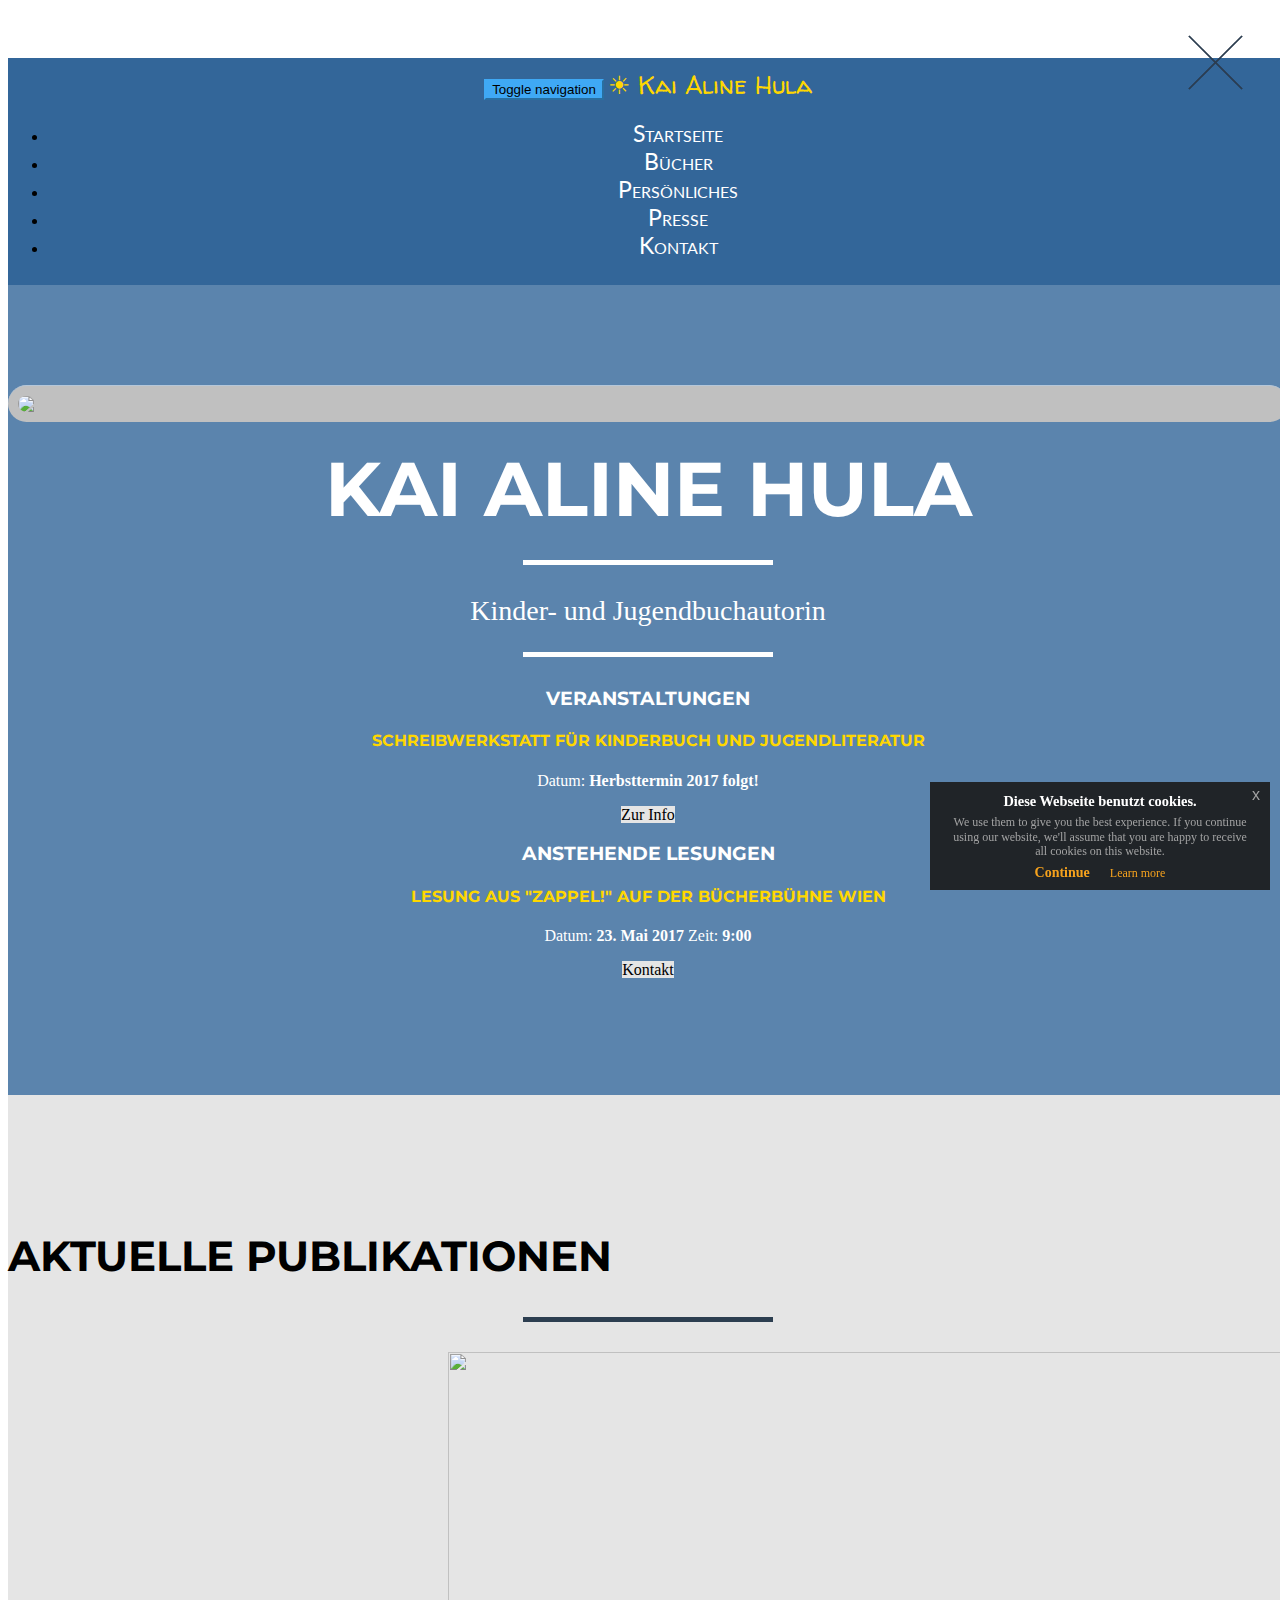
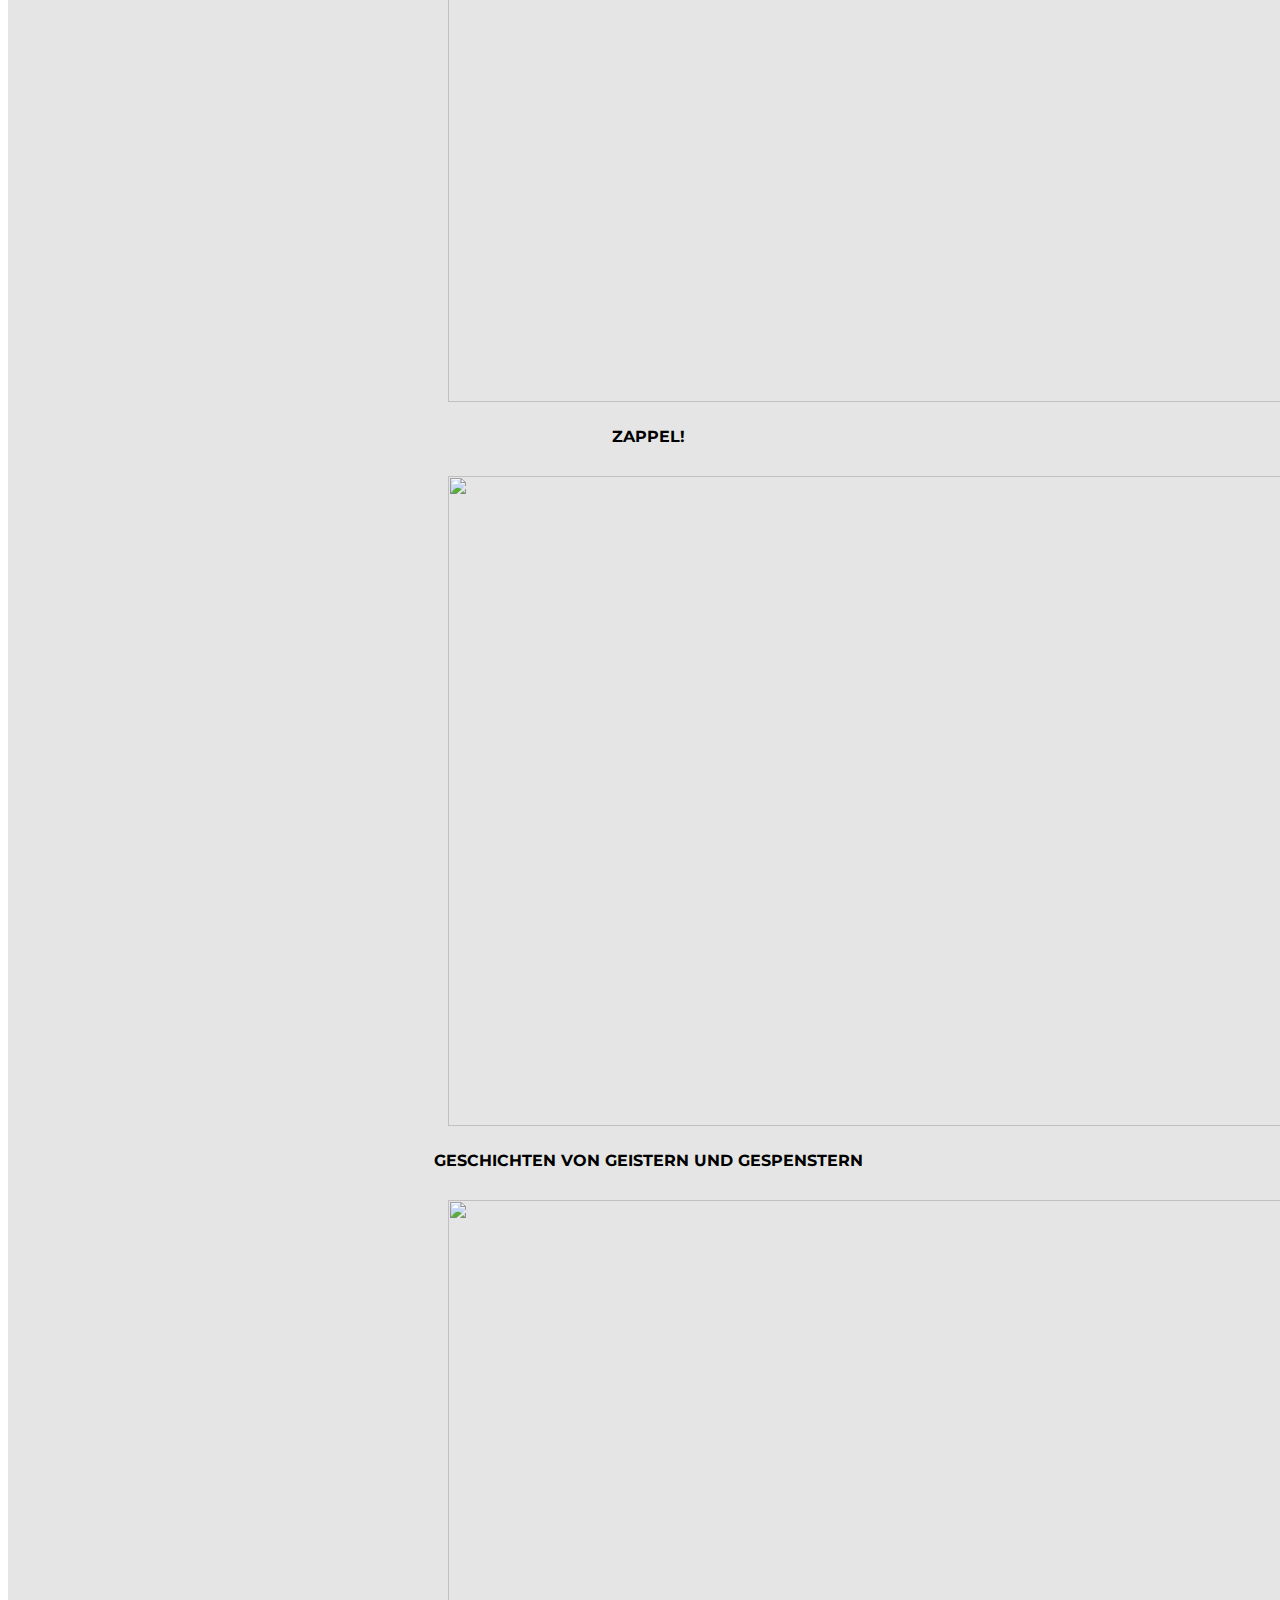
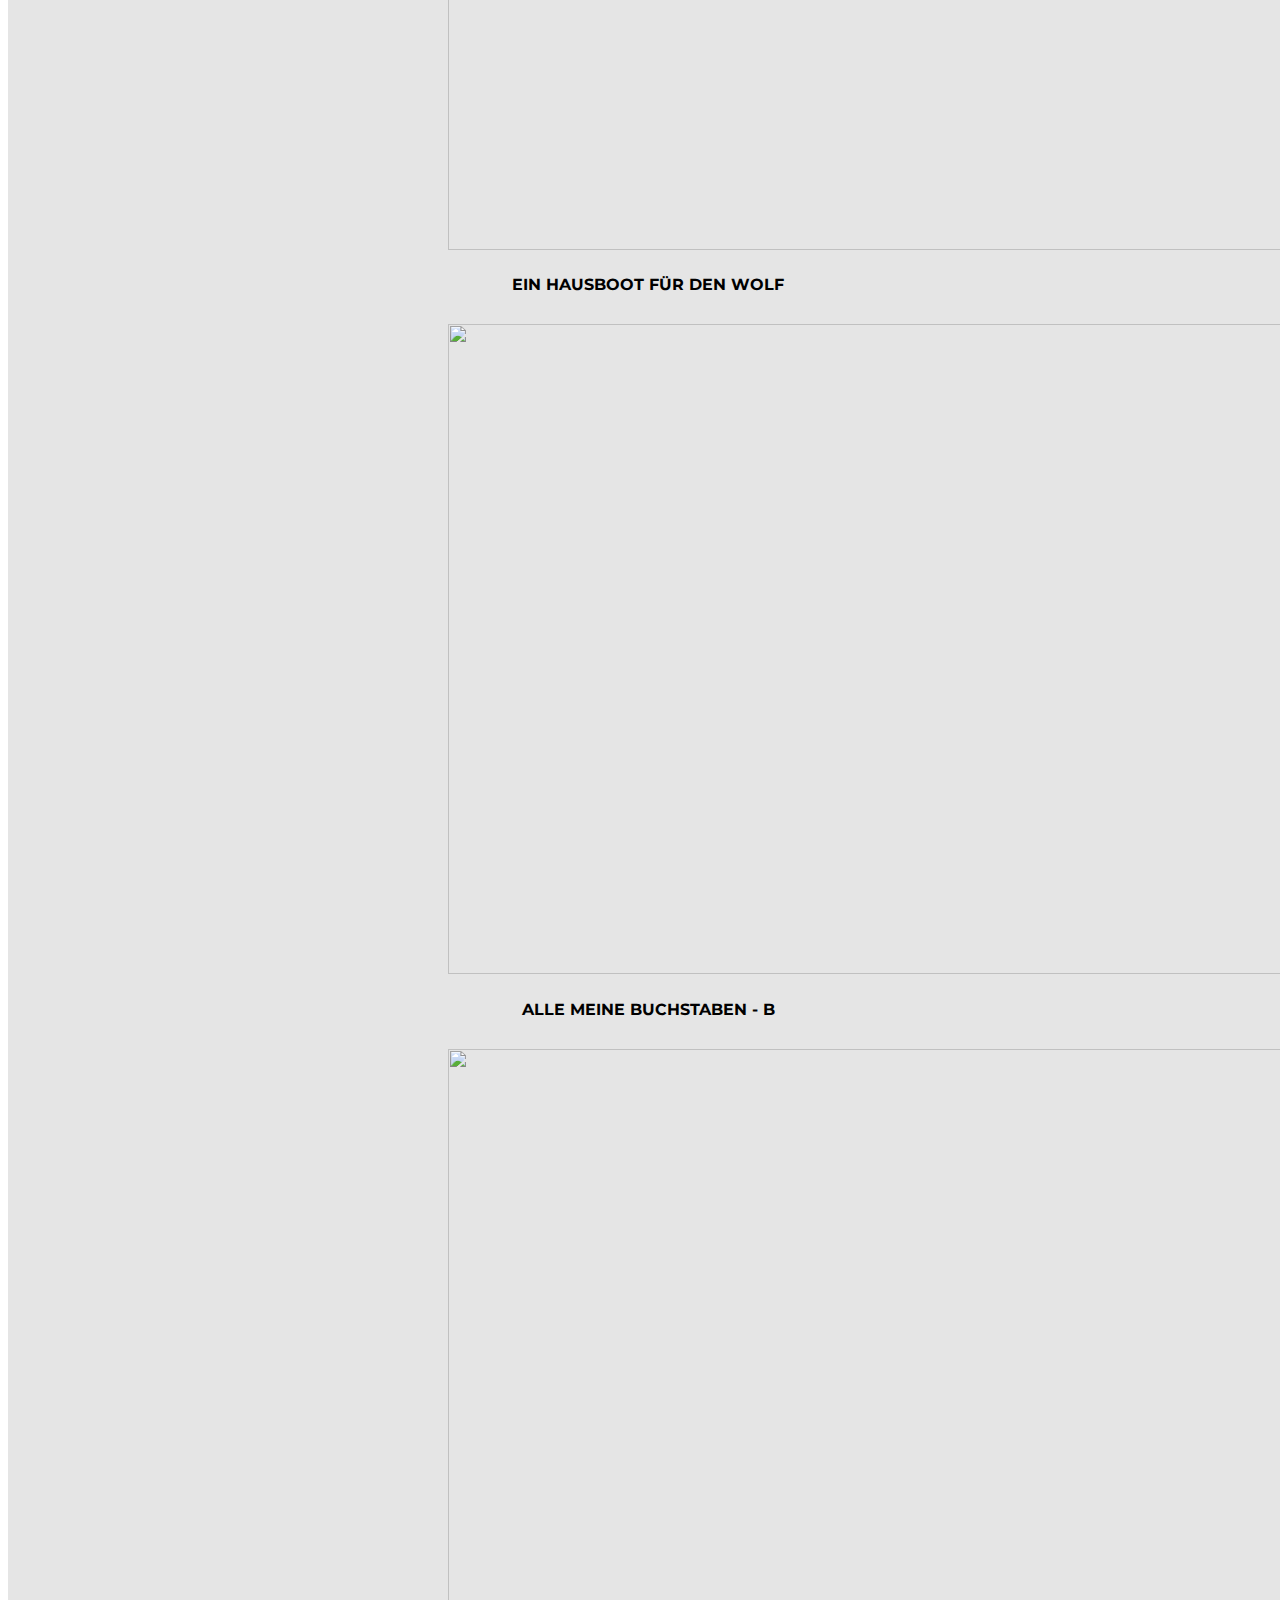
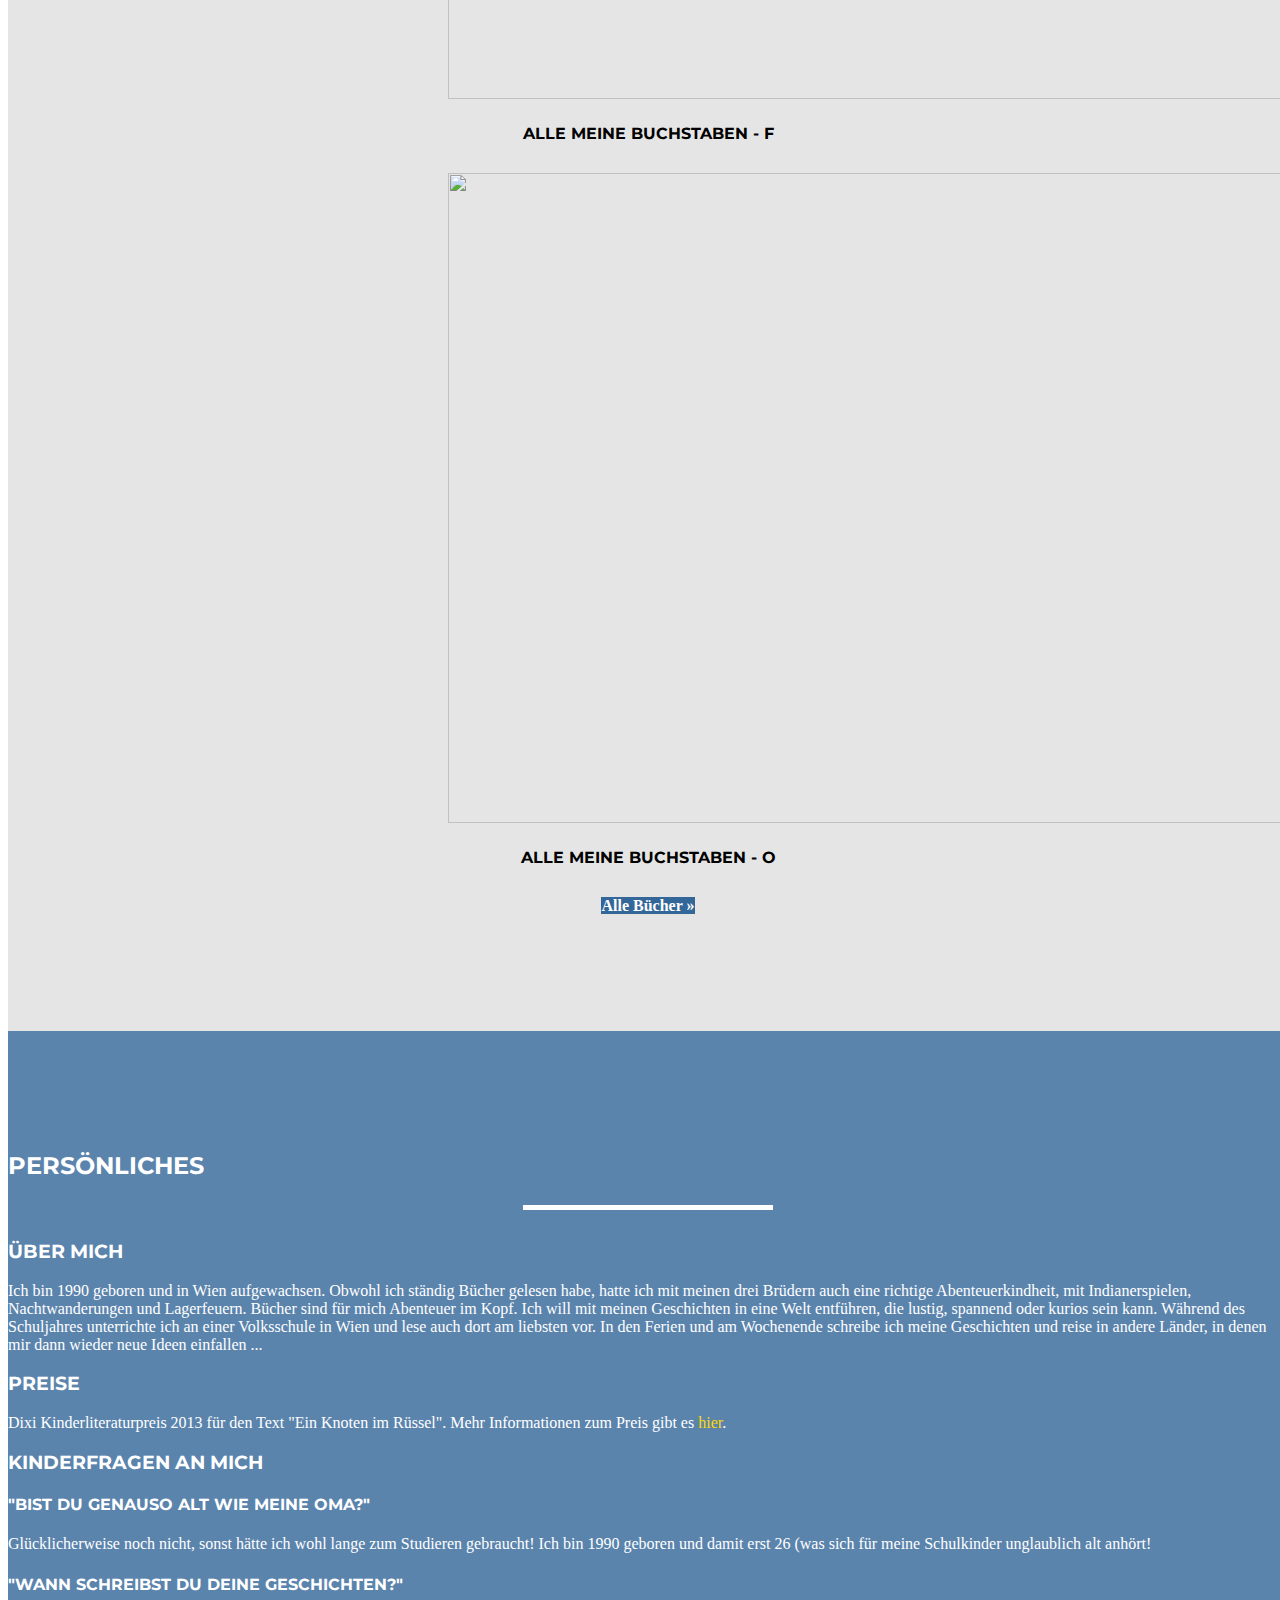
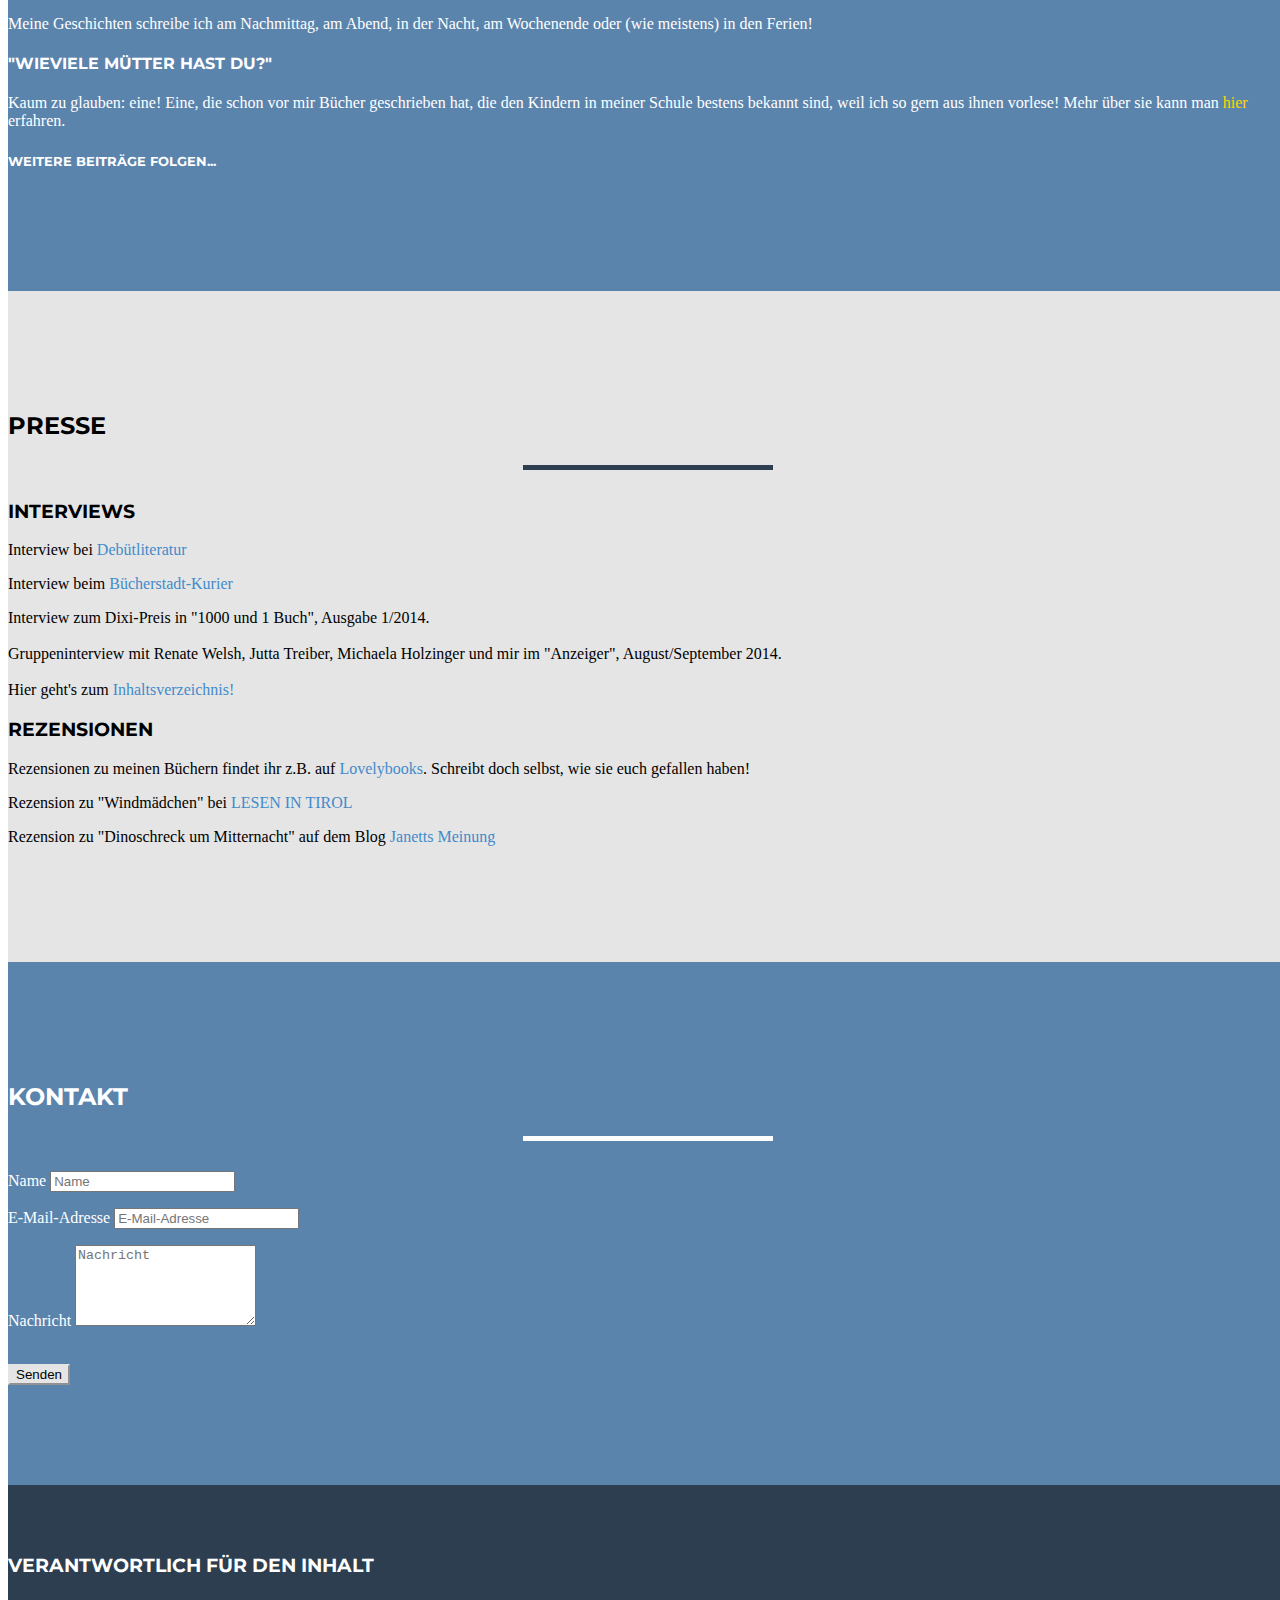
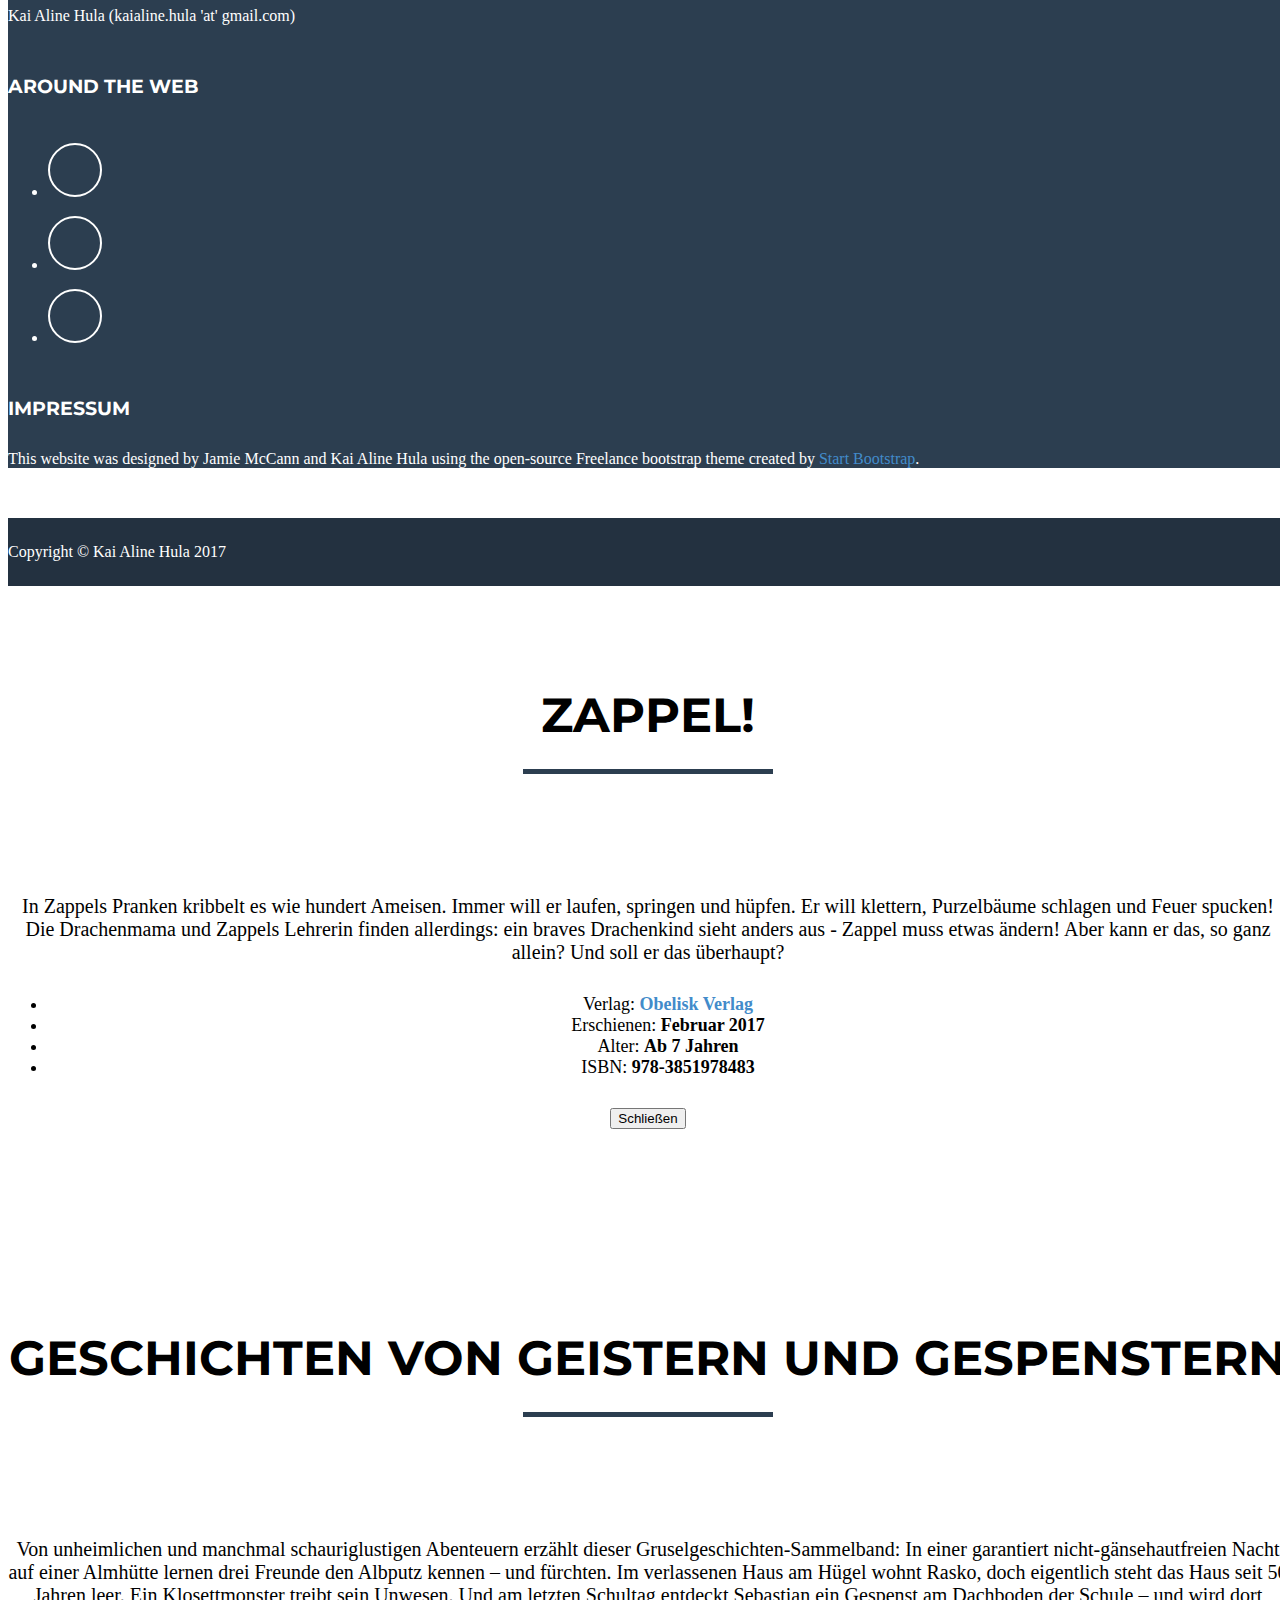
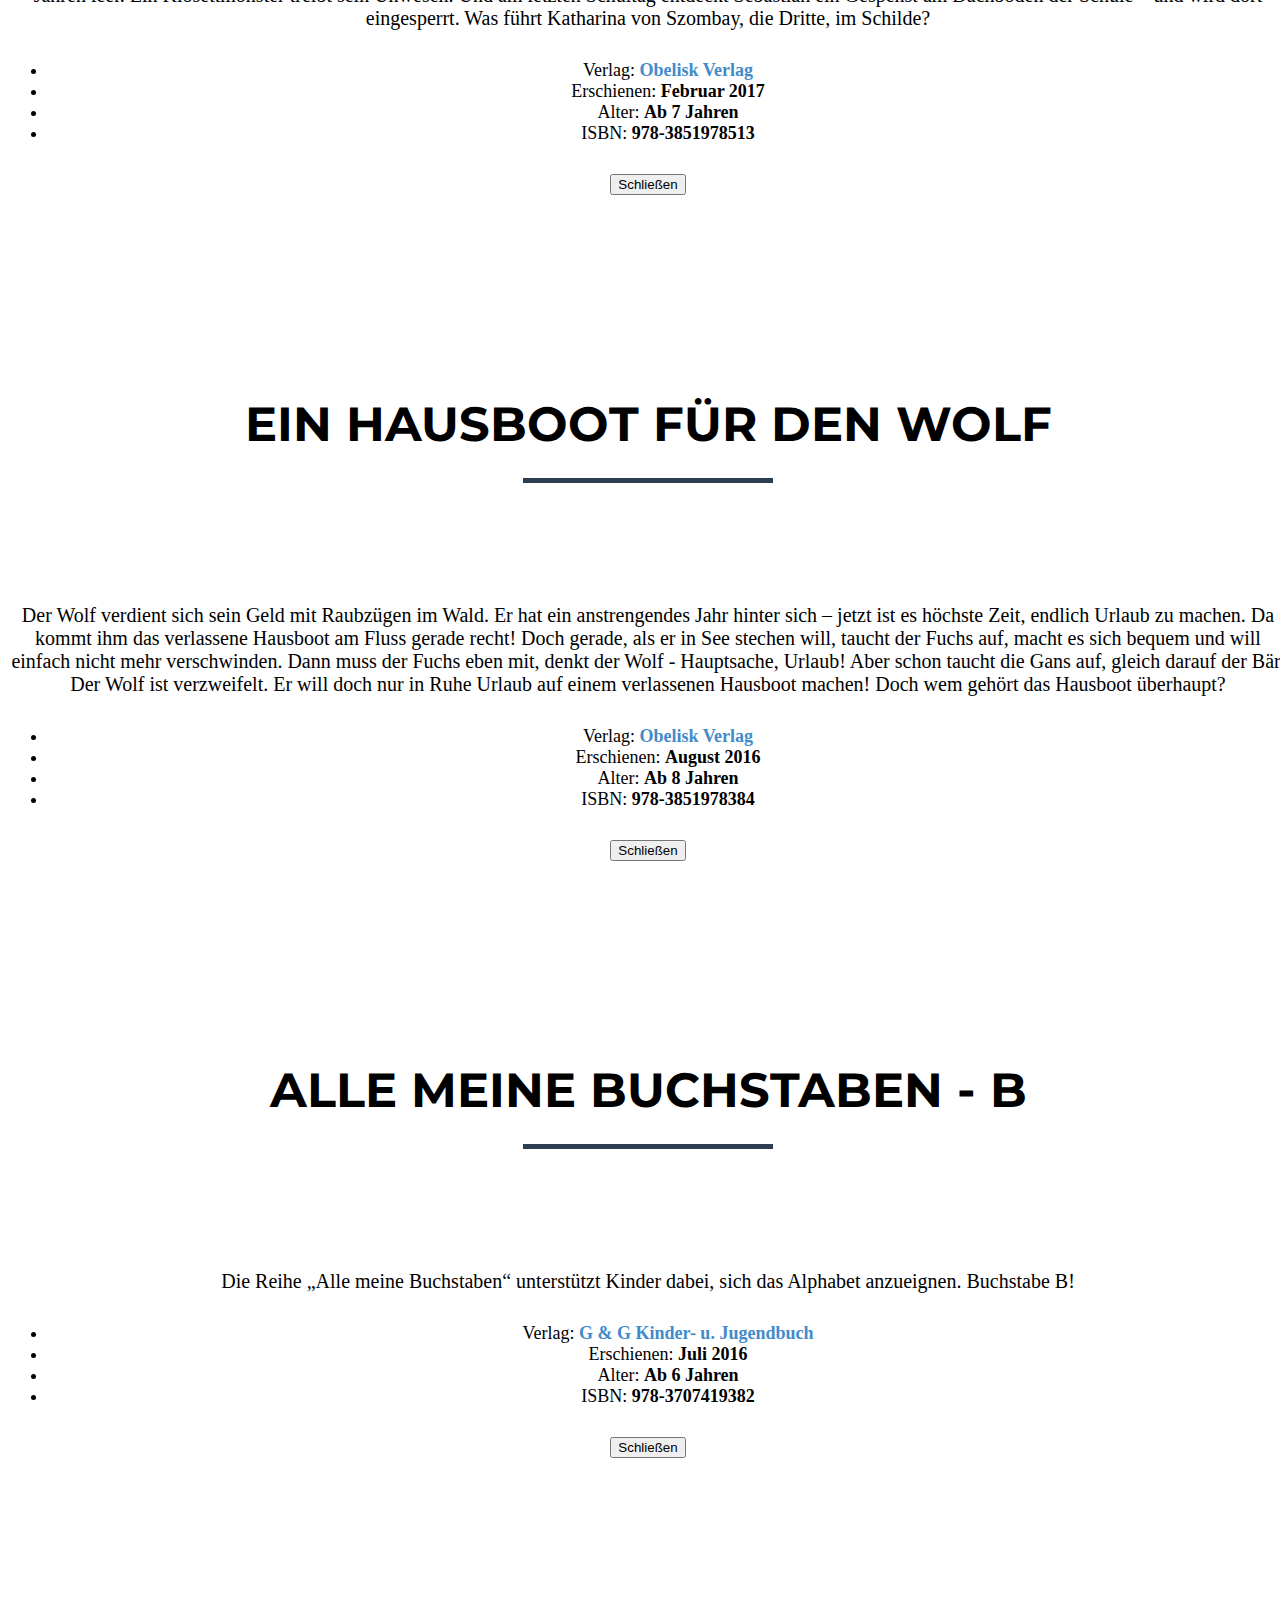
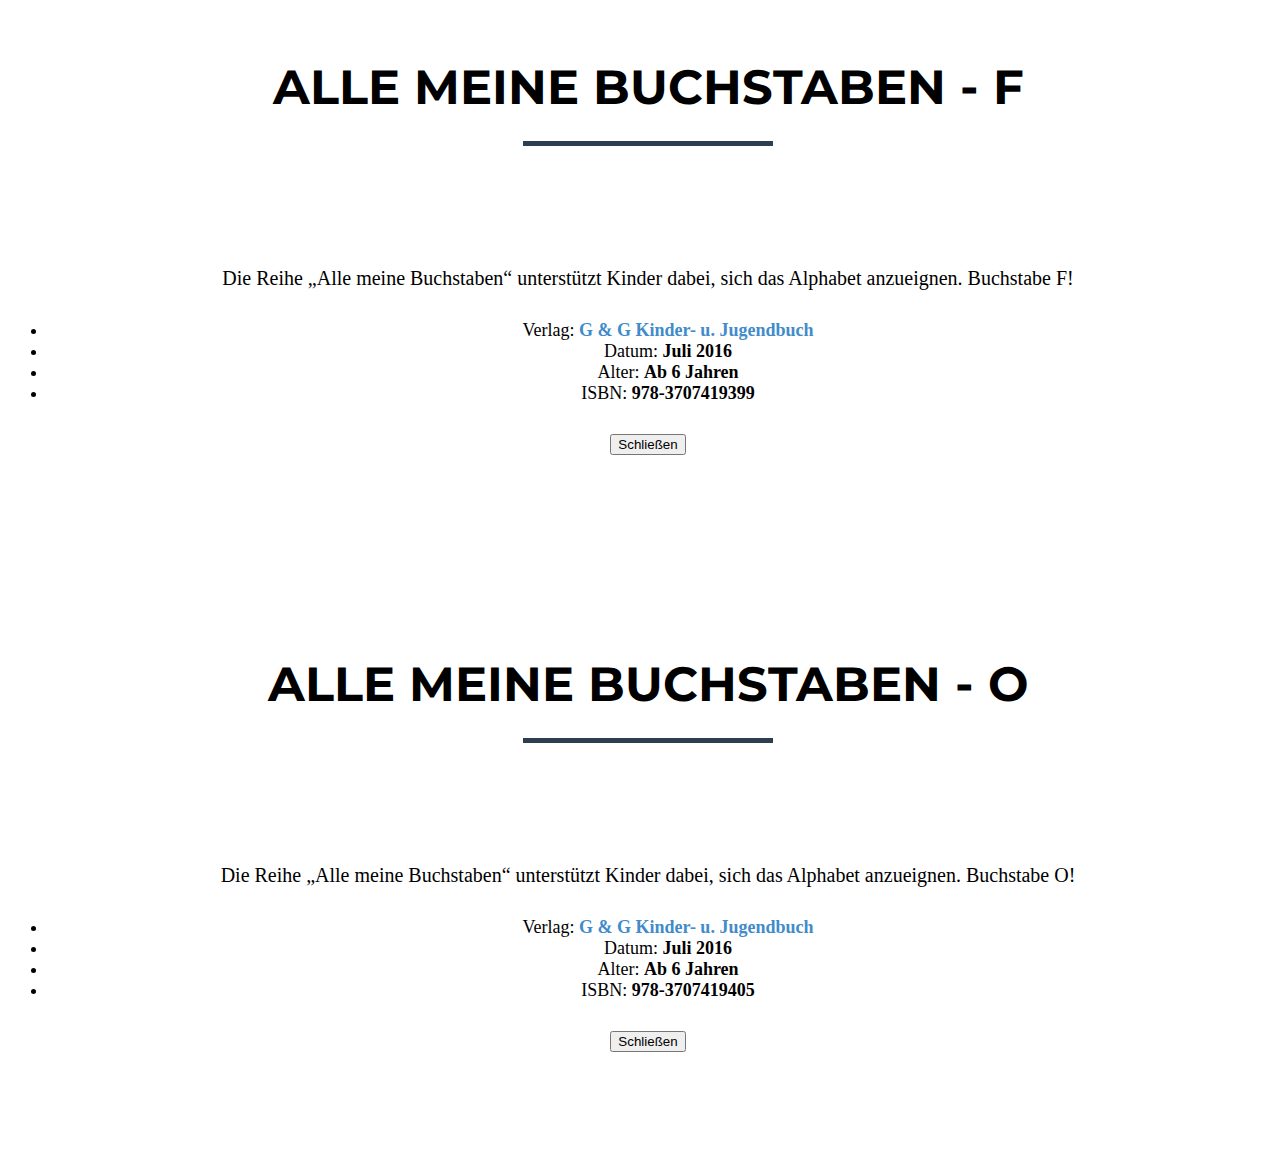
==== index.html @ 1b48365c "Added all of the important files for kai's website to repo" ====
<!DOCTYPE html>
<html lang="en">
  <head>
    <meta charset="utf-8">
    <meta http-equiv="X-UA-Compatible" content="IE=edge">
    <meta name="viewport" content="width=device-width, initial-scale=1">
    <!-- The above 3 meta tags *must* come first in the head; any other head content must come *after* these tags -->
    <meta name="description" content="">
    <meta name="author" content="Jamie McCann">
    <meta property="og:image" content="http://www.kaihula.at/img/profile.png" />
    <link rel="icon" href="../../favicon.ico">

    <title>Kai Aline Hula</title>

    <!-- Bootstrap core CSS -->
    <link href="vendor/bootstrap/css/bootstrap.min.css" rel="stylesheet" >
    <!--<link href="../../dist/css/bootstrap.min.css" rel="stylesheet">-->

    <!-- IE10 viewport hack for Surface/desktop Windows 8 bug -->
    <link href="../../assets/css/ie10-viewport-bug-workaround.css" rel="stylesheet">

    <!-- Custom styles for this template -->
    <link href="css/kaihula.css" rel="stylesheet">
    <link href="css/scrolling-nav.css" rel="stylesheet">
    <!-- Dependencies: JQuery should be loaded first -->

    <!-- CSS and JS for our code -->
    <link rel="stylesheet" type="text/css" href="css/jquery-eu-cookie-law-popup.css"/>

    <!-- Just for debugging purposes. Don't actually copy these 2 lines! -->
    <!--[if lt IE 9]><script src="../../assets/js/ie8-responsive-file-warning.js"></script><![endif]-->
    <script src="../../assets/js/ie-emulation-modes-warning.js"></script>

    <!-- HTML5 shim and Respond.js for IE8 support of HTML5 elements and media queries -->
    <!--[if lt IE 9]>
      <script src="https://oss.maxcdn.com/html5shiv/3.7.3/html5shiv.min.js"></script>
      <script src="https://oss.maxcdn.com/respond/1.4.2/respond.min.js"></script>
    <![endif]-->
    <!-- FONTS -->
    <link href='https://fonts.googleapis.com/css?family=Walter+Turncoat' rel='stylesheet' type='text/css'>
    <link href="https://fonts.googleapis.com/css?family=Schoolbell" rel="stylesheet">
    <link href="vendor/font-awesome/css/font-awesome.min.css" rel="stylesheet" type="text/css">
    <link href="https://fonts.googleapis.com/css?family=Montserrat:400,700" rel="stylesheet" type="text/css">
    <link href="https://fonts.googleapis.com/css?family=Lato:400,700,400italic,700italic" rel="stylesheet" type="text/css">
    <!-- google analytics -->
    <script>
    (function(i,s,o,g,r,a,m){i['GoogleAnalyticsObject']=r;i[r]=i[r]||function(){
    (i[r].q=i[r].q||[]).push(arguments)},i[r].l=1*new Date();a=s.createElement(o),
    m=s.getElementsByTagName(o)[0];a.async=1;a.src=g;m.parentNode.insertBefore(a,m)
    })(window,document,'script','https://www.google-analytics.com/analytics.js','ga');

    ga('create', 'UA-83189857-1', 'auto');
    ga('send', 'pageview');
    ga('set', 'anonymizeIp', true);

    </script>
  </head>

  <body id="page-top" data-spy="scroll" data-target="index">
    <div class="eupopup eupopup eupopup-bottomright"></div>
    <nav class="navbar navbar-default navbar-fixed-top">
      <div class="container">
        <div class="navbar-header page-scroll">
          <button type="button" class="navbar-toggle collapsed mobile-margin-btn" data-toggle="collapse" data-target="#navbar-boot" aria-expanded="false" aria-controls="navbar">
            <span class="sr-only">Toggle navigation</span>
            <span class="icon-bar"></span>
            <span class="icon-bar"></span>
            <span class="icon-bar"></span>
          </button>
          <a class="navbar-brand" href="#">&#x2600; Kai Aline Hula</a>
        </div>
        <div id="navbar-boot" class="collapse navbar-collapse">
          <ul class="nav navbar-nav navbar-right">
            <li class="page-scroll"><a href="#intro">Startseite</a></li>
            <li class="page-scroll"><a href="#portfolio">Bücher</a></li>
            <li class="page-scroll"><a href="#about">Persönliches</a></li>
            <li class="page-scroll"><a href="#press">Presse</a></li>
            <li class="page-scroll"><a href="#contact">Kontakt</a></li>
          </ul>
        </div><!--/.nav-collapse -->
      </div>
    </nav>

    <header id="intro">
      <div class="container">
        <!-- <div class="row">
        	<h3 class="highlight-news">Nächste
        		Schreibwerkstatt am 1./2. April! <a target="_blank" class="head-news"
        		href="http://texthobel.at/schreibwerkstatt/kinderbuch/">INFO HIER!</a></h3>
        	<br><br>
        </div> -->
        <div class="row">
          <div class="col-lg-12">
            <img class="img-responsive" src="img/profile.png" al"">
            <div class="intro-text">
              <span class="name">Kai Aline Hula</span>
              <hr class="star-light">
              <span class="skills">Kinder- und Jugendbuchautorin</span>
              <hr class="star-light">
            </div>
          </div>
        </div> <!-- end row -->
        <div class="row">
            <div class="row">
                <div class="col-lg-4 col-lg-offset-2">
                  <h3>
                    Veranstaltungen
                  </h3>
                  <h4 style="color: #ffd700;">Schreibwerkstatt für Kinderbuch und Jugendliteratur</h4>
                  <p>
                    Datum: <strong>Herbsttermin 2017 folgt! </strong>
                  </p>
                  <p class="button-more">
                    <a class="btn btn-success btn-sm" target="_blank" href="http://texthobel.at/schreibwerkstatt/kinderbuch/" role="button">Zur Info</a>
                  </p>
                </div>
                <div class="col-lg-4">
                  <h3>Anstehende Lesungen</h3>
                  <!-- <h5>Derzeit keine Lesungen ...</h5><br> -->
                  <h4 style="color: #ffd700;">Lesung aus "Zappel!" auf der Bücherbühne Wien</h4>
                  <p">
                    Datum: <strong>23. Mai 2017</strong>
                    Zeit: <strong>9:00</strong>
                  </p>
                  <p class="button-more">
                    <a class="btn btn-success btn-sm" href="#contact" role="button">Kontakt</a>
                  </p>
                </div>
            </div>
      </div>
    </header>

    <!-- Portfolio Grid Section -->
    <!-- HOW TO FIX ROW BREAKING!!!! REMOVE TO CHANGE!!! ADDED EXTRA ROW!!! Stops breaking rows!! -->
    <section id="portfolio">
        <div class="container">
            <div class="row">
                <div class="col-lg-12 text-center">
                    <h2 id="responsive-header">Aktuelle Publikationen</h2>
                    <hr class="star-primary">
                </div>
            </div>
            <div class="row">
                <div class="col-sm-4 portfolio-item">
                    <a href="#portfolioModal1" class="portfolio-link" data-toggle="modal">
                        <div class="caption">
                            <div class="caption-content">
                                <i class="fa fa-search-plus fa-3x"></i>
                            </div>
                        </div>
                        <img height="650" width="900" src="img/portfolio/zappel.png" class="img-responsive"alt="">
                    </a>
                    <h4>Zappel!</h4>
                </div>
                <div class="col-sm-4 portfolio-item">
                    <a href="#portfolioModal2" class="portfolio-link"
                    data-toggle="modal">
                        <div class="caption">
                            <div class="caption-content">
                                <i class="fa fa-search-plus fa-3x"></i>
                            </div>
                        </div>
                        <img height="650" width="900" src="img/portfolio/geister.png" class="img-responsive"alt="">
                    </a>
                    <h4>Geschichten von Geistern und Gespenstern</h4>
                </div>
                <div class="col-sm-4 portfolio-item">
                    <a href="#portfolioModal3" class="portfolio-link" data-toggle="modal">
                        <div class="caption">
                            <div class="caption-content">
                                <i class="fa fa-search-plus fa-3x"></i>
                            </div>
                        </div>
                        <img height="650" width="900" src="img/portfolio/wolf_houseboat.png" class="img-responsive" alt="">
                    </a>
                    <h4>Ein Hausboot für den Wolf</h4>
                </div>

                <div class="row"></div> <!-- ADDED EXTRA ROW!!! Stops breaking rows!! -->

                <div class="col-sm-4 portfolio-item">
                    <a href="#portfolioModal4" class="portfolio-link" data-toggle="modal">
                        <div class="caption">
                            <div class="caption-content">
                                <i class="fa fa-search-plus fa-3x"></i>
                            </div>
                        </div>
                        <img height="650" width="900" src="img/portfolio/buchstaben_b.png" class="img-responsive" alt="">
                    </a>
                    <h4>Alle meine Buchstaben - B</h4>
                </div>
                <div class="col-sm-4 portfolio-item">
                    <a href="#portfolioModal5" class="portfolio-link" data-toggle="modal">
                        <div class="caption">
                            <div class="caption-content">
                                <i class="fa fa-search-plus fa-3x"></i>
                            </div>
                        </div>
                        <img height="650" width="900" src="img/portfolio/buchstaben_f.png" class="img-responsive" alt="">
                    </a>
                    <h4>Alle meine Buchstaben - F</h4>
                </div>
                <div class="col-sm-4 portfolio-item">
                    <a href="#portfolioModal6" class="portfolio-link" data-toggle="modal">
                        <div class="caption">
                            <div class="caption-content">
                                <i class="fa fa-search-plus fa-3x"></i>
                            </div>
                        </div>
                        <img height="650" width="900" src="img/portfolio/buchstaben_o.png" class="img-responsive" alt="">
                    </a>
                    <h4>Alle meine Buchstaben - O</h4>
                </div>
                <p class="button-more"><a class="btn btn-primary btn-lg" href="books.html" role="button">Alle Bücher &raquo;</a></p>
            </div>
        </div>
    </section>

    <!-- About Section -->
    <section class="about" id="about">
        <div class="container">
            <div class="row">
                <div class="col-lg-12 text-center">
                    <h2 id="responsive-header">Persönliches</h2>
                    <hr class="star-light">
                </div>
            </div>
            <div class="row">
                <div class="col-lg-4 col-lg-offset-2">
                  <h3>
                    Über mich
                  </h3>
                    <p>Ich bin 1990 geboren und in Wien aufgewachsen. Obwohl ich ständig Bücher gelesen habe, hatte ich mit meinen drei Brüdern auch eine richtige Abenteuerkindheit, mit Indianerspielen, Nachtwanderungen und Lagerfeuern. Bücher sind für mich Abenteuer im Kopf. Ich will mit meinen Geschichten in eine Welt entführen, die lustig, spannend oder kurios sein kann. Während des Schuljahres unterrichte ich an einer Volksschule in Wien und lese auch dort am liebsten vor. In den Ferien und am Wochenende schreibe ich meine Geschichten und reise in andere Länder, in denen mir dann wieder neue Ideen einfallen ... </p>
                  <h3>
                    Preise
                  </h3>
                    <p>
                      Dixi Kinderliteraturpreis 2013 für den Text "Ein Knoten im Rüssel". Mehr Informationen zum Preis gibt es <a class="light" target="_blank" href="http://kinderliteraturpreis.at/">hier</a>.
                    </p>
                </div>
                <div class="col-lg-4">
                <h3>Kinderfragen an mich</h4>
                  <h4>"Bist du genauso alt wie meine Oma?"</h4>
                    <p>
                      Glücklicherweise noch nicht, sonst hätte ich wohl lange zum Studieren gebraucht! Ich bin 1990 geboren und damit erst 26 (was sich für meine Schulkinder unglaublich alt anhört!
                    </p>
                  <h4>"Wann schreibst du deine Geschichten?"</h4>
                    <p>
                       Meine Geschichten schreibe ich am Nachmittag, am Abend, in der Nacht, am Wochenende oder (wie meistens) in den Ferien!
                    </p>
                  <h4>"Wieviele Mütter hast du?"</h4>
                    <p>
                      Kaum zu glauben: eine! Eine, die schon vor mir Bücher geschrieben hat, die den Kindern in meiner Schule bestens bekannt sind, weil ich so gern aus ihnen vorlese! Mehr über sie kann man 
                      <a class="light" target="_blank" href="http://www.saskia-hula.at">hier</a> erfahren.
                    </p>
                  <h5>Weitere Beiträge folgen...</h5>
                </div>
            </div>
        </div>
    </section>


    <!-- Press Section -->
    <section class="press" id="press">
        <div class="container">
            <div class="row">
                <div class="col-lg-12 text-center">
                    <h2 id="responsive-header">Presse</h2>
                    <hr class="star-primary">
                </div>
            </div>
            <div class="row">
                <div class="col-lg-4 col-lg-offset-2">
                  <h3>Interviews</h3>
                    <p class="highlight">Interview bei
                      <a target="_blank" href="https://debuetliteratur.wordpress.com/2014/11/05/mit-kai-aline-hula/">Debütliteratur</a>
                    </p>

                    <p class="highlight">Interview beim
                      <a target="_blank" href="http://buecherstadtkurier.com/2015/05/12/kai-aline-hula/">Bücherstadt-Kurier</a>
                    </p>
            
                    <p class="highlight">Interview zum Dixi-Preis in "1000 und 1 Buch", Ausgabe 1/2014.
                    <br>
                    <br>
                    Gruppeninterview mit Renate Welsh, Jutta Treiber, Michaela Holzinger und mir im "Anzeiger", August/September 2014.
                    <br><br>
                    Hier geht's zum <a target="_blank" href="http://www.buecher.at/rte/upload/anzeiger2014/inhalt_anzeiger_7_14.pdf"> Inhaltsverzeichnis!</a>
                    </p>
                </div>
                <div class="col-lg-4">
                  <h3>Rezensionen</h3>
                  <p class="highlight">
                    Rezensionen zu meinen Büchern findet ihr z.B. auf 
                    <a target="_blank" href="http://www.lovelybooks.de">Lovelybooks</a>. 
                    Schreibt doch selbst, wie sie euch gefallen haben!
                  </p>
                  <p class="highlight">
                    Rezension zu "Windmädchen" bei <a target="_blank" href="http://lesen.tibs.at/content/kinderjugend/kai-aline-hula-windmädchen">LESEN IN TIROL</a>
                  </p>

                  <p class="highlight">
                    Rezension zu "Dinoschreck um Mitternacht" auf dem Blog <a target="_blank" href="http://www.janetts-meinung.de/index.php?option=com_content&view=article&id=2489:dinoschreck-um-mitternacht-von-kai-aline-hula&catid=73:erstlesealter&Itemid=135">Janetts Meinung</a>
                  </p>
                </div>
            </div>
        </div>
    </section>


    <!-- Contact Section -->
    <section class="contact" id="contact">
        <div class="container">
            <div class="row">
                <div class="col-lg-12 text-center">
                    <h2 id="responsive-header">Kontakt</h2>
                    <hr class="star-light">
                </div>
            </div>
            <div class="row">
                <div class="col-lg-8 col-lg-offset-2">
                    <!-- To configure the contact form email address, go to mail/contact_me.php and update the email address in the PHP file on line 19. -->
                    <!-- The form should work on most web servers, but if the form is not working you may need to configure your web server differently. -->
                    <form name="sentMessage" id="contactForm" novalidate>
                        <div class="row control-group">
                            <div class="form-group col-xs-12 floating-label-form-group controls">
                                <label>Name</label>
                                <input type="text" class="form-control" placeholder="Name" id="name" required data-validation-required-message="Please enter your name.">
                                <p class="help-block text-danger"></p>
                            </div>
                        </div>
                        <div class="row control-group">
                            <div class="form-group col-xs-12 floating-label-form-group controls">
                                <label>E-Mail-Adresse</label>
                                <input type="email" class="form-control" placeholder="E-Mail-Adresse" id="email" required data-validation-required-message="Please enter your email address.">
                                <p class="help-block text-danger"></p>
                            </div>
                        </div>
                        <div class="row control-group">
                            <div class="form-group col-xs-12 floating-label-form-group controls">
                                <label>Nachricht</label>
                                <textarea rows="5" class="form-control" placeholder="Nachricht" id="message" required data-validation-required-message="Please enter a message."></textarea>
                                <p class="help-block text-danger"></p>
                            </div>
                        </div>
                        <br>
                        <div id="success"></div>
                        <div class="row">
                            <div class="form-group col-xs-12">
                                <button type="submit" class="btn btn-success btn-lg">Senden</button>
                            </div>
                        </div>
                    </form>
                </div>
            </div>
        </div>
    </section>

    <!-- Footer -->
    <footer class="text-center">
        <div class="footer-above">
            <div class="container">
                <div class="row">
                    <div class="footer-col col-md-4">
                        <h3>Verantwortlich für den Inhalt</h3>
                        <p>Kai Aline Hula (kaialine.hula 'at' gmail.com)</p>
                    </div>
                    <div class="footer-col col-md-4">
                        <h3>Around the Web</h3>
                        <ul class="list-inline">
                            <li>
                                <a target="_blank" href="https://www.facebook.com/profile.php?id=100004403025405" class="btn-social btn-outline"><i class="fa fa-fw fa-facebook"></i></a>
                            </li>
                            <li>
                                <a href="#" class="btn-social btn-outline"><i class="fa fa-fw fa-twitter"></i></a>
                            </li>
                            <li>
                                <a href="#" class="btn-social btn-outline"><i class="fa fa-fw fa-dribbble"></i></a>
                            </li>
                        </ul>
                    </div>
                    <div class="footer-col col-md-4">
                        <h3>Impressum</h3>
                        <p>This website was designed by Jamie McCann and Kai
                        Aline Hula using the open-source Freelance bootstrap
                        theme created by <a
                        target="_blank" href="http://startbootstrap.com">Start
                        Bootstrap</a>.</p>
                        <h3></h3>
                    </div>
                </div>
            </div>
        </div>
        <div class="footer-below">
            <div class="container">
                <div class="row">
                    <div class="col-lg-12">
                        Copyright &copy; Kai Aline Hula 2017
                    </div>
                </div>
            </div>
        </div>
    </footer>

    <!-- Recent Portfolio Modals -->
    <div class="portfolio-modal modal fade" id="portfolioModal1" tabindex="-1" role="dialog" aria-hidden="true">
        <div class="modal-content">
            <div class="close-modal" data-dismiss="modal">
                <div class="lr">
                    <div class="rl">
                    </div>
                </div>
            </div>
            <div class="container">
                <div class="row">
                    <div class="col-lg-8 col-lg-offset-2">
                        <div class="modal-body">
                            <h2>Zappel!</h2>
                            <hr class="star-portfolio">
                            <img src="img/portfolio/zappel.png" class="img-responsive img-centered" alt="">
                            <p class="text-justify">
                              In Zappels Pranken kribbelt es wie hundert Ameisen. Immer will er laufen, springen und hüpfen. Er will klettern, Purzelbäume schlagen und Feuer spucken! Die Drachenmama und Zappels Lehrerin finden allerdings: ein braves Drachenkind sieht anders aus - Zappel muss etwas ändern! Aber kann er das, so ganz allein? Und soll er das überhaupt?
                            </p>
                            <ul class="list-inline item-details">
                                <li>Verlag:
                                    <strong><a target="_blank" href="http://www.obelisk-verlag.at/">Obelisk Verlag</a>
                                    </strong>
                                </li>
                                <li>Erschienen:
                                    <strong>Februar 2017
                                    </strong>
                                </li>
                                <li>Alter:
                                    <strong>Ab 7 Jahren
                                    </strong>
                                </li>
                                <li>ISBN:
                                    <strong>978-3851978483
                                    </strong>
                                </li>
                            </ul>
                            <button type="button" class="btn btn-default" data-dismiss="modal"><i class="fa fa-times"></i> Schließen</button>
                        </div>
                    </div>
                </div>
            </div>
        </div>
    </div>
    <div class="portfolio-modal modal fade" id="portfolioModal2" tabindex="-1" role="dialog" aria-hidden="true">
        <div class="modal-content">
            <div class="close-modal" data-dismiss="modal">
                <div class="lr">
                    <div class="rl">
                    </div>
                </div>
            </div>
            <div class="container">
                <div class="row">
                    <div class="col-lg-8 col-lg-offset-2">
                        <div class="modal-body">
                            <h2>Geschichten von Geistern und Gespenstern</h2>
                            <hr class="star-portfolio">
                            <img src="img/portfolio/geister.png" class="img-responsive img-centered" alt="">
                            <p class="text-justify">
                              Von unheimlichen und manchmal schauriglustigen Abenteuern erzählt dieser Gruselgeschichten-Sammelband: In einer garantiert nicht-gänsehautfreien Nacht auf einer Almhütte lernen drei Freunde den Albputz kennen – und fürchten. Im verlassenen Haus am Hügel wohnt Rasko, doch eigentlich steht das Haus seit 50 Jahren leer. Ein Klosettmonster treibt sein Unwesen. Und am letzten Schultag entdeckt Sebastian ein Gespenst am Dachboden der Schule – und wird dort eingesperrt. Was führt Katharina von Szombay, die Dritte, im Schilde?
                            </p>
                            <ul class="list-inline item-details">
                                <li>Verlag:
                                    <strong><a target="_blank" href="http://www.obelisk-verlag.at/">Obelisk Verlag</a>
                                    </strong>
                                </li>
                                <li>Erschienen:
                                    <strong>Februar 2017
                                    </strong>
                                </li>
                                <li>Alter:
                                    <strong>Ab 7 Jahren
                                    </strong>
                                </li>
                                <li>ISBN:
                                    <strong>978-3851978513
                                    </strong>
                                </li>
                            </ul>
                            <button type="button" class="btn btn-default" data-dismiss="modal"><i class="fa fa-times"></i> Schließen</button>
                        </div>
                    </div>
                </div>
            </div>
        </div>
    </div>
    <div class="portfolio-modal modal fade" id="portfolioModal3" tabindex="-1" role="dialog" aria-hidden="true">
        <div class="modal-content">
            <div class="close-modal" data-dismiss="modal">
                <div class="lr">
                    <div class="rl">
                    </div>
                </div>
            </div>
            <div class="container">
                <div class="row">
                    <div class="col-lg-8 col-lg-offset-2">
                        <div class="modal-body">
                            <h2>Ein Hausboot für den Wolf</h2>
                            <hr class="star-portfolio">
                            <img src="img/portfolio/wolf_houseboat.png" class="img-responsive img-centered" alt="">
                            <p class="text-justify">
                              Der Wolf verdient sich sein Geld mit Raubzügen im Wald. Er hat ein anstrengendes Jahr hinter sich – jetzt ist es höchste Zeit, endlich Urlaub zu machen. Da kommt ihm das verlassene Hausboot am Fluss gerade recht! Doch gerade, als er in See stechen will, taucht der Fuchs auf, macht es sich bequem und will einfach nicht mehr verschwinden. Dann muss der Fuchs eben mit, denkt der Wolf - Hauptsache, Urlaub! Aber schon taucht die Gans auf, gleich darauf der Bär. Der Wolf ist verzweifelt. Er will doch nur in Ruhe Urlaub auf einem verlassenen Hausboot machen! Doch wem gehört das Hausboot überhaupt?
                            </p>
                            <ul class="list-inline item-details">
                                <li>Verlag:
                                    <strong><a target="_blank" href="http://www.obelisk-verlag.at/">Obelisk Verlag</a>
                                    </strong>
                                </li>
                                <li>Erschienen:
                                    <strong>August 2016
                                    </strong>
                                </li>
                                <li>Alter:
                                    <strong>Ab 8 Jahren
                                    </strong>
                                </li>
                                <li>ISBN:
                                    <strong>978-3851978384
                                    </strong>
                                </li>
                            </ul>
                            <button type="button" class="btn btn-default" data-dismiss="modal"><i class="fa fa-times"></i> Schließen</button>
                        </div>
                    </div>
                </div>
            </div>
        </div>
    </div>

    <div class="portfolio-modal modal fade" id="portfolioModal4" tabindex="-1" role="dialog" aria-hidden="true">
        <div class="modal-content">
            <div class="close-modal" data-dismiss="modal">
                <div class="lr">
                    <div class="rl">
                    </div>
                </div>
            </div>
            <div class="container">
                <div class="row">
                    <div class="col-lg-8 col-lg-offset-2">
                        <div class="modal-body">
                            <h2>Alle meine Buchstaben - B</h2>
                            <hr class="star-portfolio">
                            <img src="img/portfolio/buchstaben_b.png" class="img-responsive img-centered" alt="">
                            <p class="text-justify">
                              Die Reihe „Alle meine Buchstaben“ unterstützt Kinder dabei, sich das Alphabet anzueignen. Buchstabe B!
                            </p>
                            <ul class="list-inline item-details">
                                <li>Verlag:
                                    <strong><a target="_blank" href="http://www.ggverlag.at/produktkatalog/alle-meine-buchstaben-b-das-lustige-abc-zum-lernen-und-lesen-buchstabe-b/">G &amp; G Kinder- u. Jugendbuch</a>
                                    </strong>
                                </li>
                                <li>Erschienen:
                                    <strong>Juli 2016
                                    </strong>
                                </li>
                                <li>Alter:
                                    <strong>Ab 6 Jahren
                                    </strong>
                                </li>
                                <li>ISBN:
                                    <strong>978-3707419382
                                    </strong>
                                </li>
                            </ul>
                            <button type="button" class="btn btn-default" data-dismiss="modal"><i class="fa fa-times"></i> Schließen</button>
                        </div>
                    </div>
                </div>
            </div>
        </div>
    </div>

    <div class="portfolio-modal modal fade" id="portfolioModal5" tabindex="-1" role="dialog" aria-hidden="true">
        <div class="modal-content">
            <div class="close-modal" data-dismiss="modal">
                <div class="lr">
                    <div class="rl">
                    </div>
                </div>
            </div>
            <div class="container">
                <div class="row">
                    <div class="col-lg-8 col-lg-offset-2">
                        <div class="modal-body">
                            <h2>Alle meine Buchstaben - F</h2>
                            <hr class="star-portfolio">
                            <img src="img/portfolio/buchstaben_f.png" class="img-responsive img-centered" alt="">
                            <p class="text-justify">
                            Die Reihe „Alle meine Buchstaben“ unterstützt Kinder dabei, sich das Alphabet anzueignen. Buchstabe F!
                            </p>
                            <ul class="list-inline item-details">
                                <li>Verlag:
                                    <strong><a target="_blank" href="http://www.ggverlag.at/produktkatalog/alle-meine-buchstaben-f-das-lustige-abc-zum-lernen-und-lesen-buchstabe-f/">G &amp; G Kinder- u. Jugendbuch</a>
                                    </strong>
                                </li>
                                <li>Datum:
                                    <strong>Juli 2016
                                    </strong>
                                </li>
                                <li>Alter:
                                    <strong>Ab 6 Jahren
                                    </strong>
                                </li>
                                <li>ISBN:
                                    <strong>978-3707419399
                                    </strong>
                                </li>
                            </ul>
                            <button type="button" class="btn btn-default" data-dismiss="modal"><i class="fa fa-times"></i> Schließen</button>
                        </div>
                    </div>
                </div>
            </div>
        </div>
    </div>

    <div class="portfolio-modal modal fade" id="portfolioModal6" tabindex="-1" role="dialog" aria-hidden="true">
        <div class="modal-content">
            <div class="close-modal" data-dismiss="modal">
                <div class="lr">
                    <div class="rl">
                    </div>
                </div>
            </div>
            <div class="container">
                <div class="row">
                    <div class="col-lg-8 col-lg-offset-2">
                        <div class="modal-body">
                            <h2>Alle meine Buchstaben - O</h2>
                            <hr class="star-portfolio">
                            <img src="img/portfolio/buchstaben_o.png" class="img-responsive img-centered" alt="">
                            <p class="text-justify">
                            Die Reihe „Alle meine Buchstaben“ unterstützt Kinder dabei, sich das Alphabet anzueignen. Buchstabe O!
                            </p>
                            <ul class="list-inline item-details">
                                <li>Verlag:
                                    <strong><a target="_blank" href="http://www.ggverlag.at/produktkatalog/alle-meine-buchstaben-o-das-lustige-abc-zum-lernen-und-lesen-buchstabe-o/">G &amp; G Kinder- u. Jugendbuch</a>
                                    </strong>
                                </li>
                                <li>Datum:
                                    <strong>Juli 2016
                                    </strong>
                                </li>
                                <li>Alter:
                                    <strong>Ab 6 Jahren
                                    </strong>
                                </li>
                                <li>ISBN:
                                    <strong>978-3707419405
                                    </strong>
                                </li>
                            </ul>
                            <button type="button" class="btn btn-default" data-dismiss="modal"><i class="fa fa-times"></i> Schließen</button>
                        </div>
                    </div>
                </div>
            </div>
        </div>
    </div>


    <!-- Scroll to Top Button (Only visible on small and extra-small screen sizes) -->
    <div class="scroll-top page-scroll hidden-sm hidden-xs hidden-lg hidden-md">
        <a class="btn btn-primary" href="#page-top">
            <i class="fa fa-chevron-up"></i>
        </a>
    </div>

    <!-- jQuery -->
    <script src="js/jquery-2.1.3.min.js"></script>
    <script src="js/jquery-eu-cookie-law-popup.js"></script>


    <!-- <script src="vendor/jquery/jquery.min.js"></script> -->
    <script type="text/javascript" src="js/FitText.js"></script>
    <script>
      $("#responsive-header").fitText(1.0, { minFontSize: '30px', maxFontSize: '42px' });
    </script>


    <!-- Bootstrap Core JavaScript -->
    <script src="vendor/bootstrap/js/bootstrap.min.js"></script>

    <!-- Plugin JavaScript -->
    <script src="vendor/jquery/jquery.easing.min.js"></script>
    <script src="vendor/jquery/scrolling-nav.js"></script>

    <!-- Contact Form JavaScript -->
    <script src="js/jqBootstrapValidation.js"></script>
    <script src="js/contact_me.js"></script>
    <!-- IE10 viewport hack for Surface/desktop Windows 8 bug -->
    <script src="../../assets/js/ie10-viewport-bug-workaround.js"></script>
    
  </body>
</html>
---- css/kaihula.css ----
/*

Section for applying css defaults for web page

*/
body {
  width:100%;
  height: 100%;
  padding-top: 50px;
  overflow-x: hidden;
  font-style: "Lato";
}

.starter-template {
  padding: 40px 15px;
  text-align: center;
}

h1,
h2,
h3,
h4,
h5,
h6 {
  font-family: "Montserrat", "Helvetica Neue", Helvetica, Arial, sans-serif;
  text-transform: uppercase;
  font-weight: 700;
}

hr.star-light,
hr.star-primary {
  padding: 0;
  border: none;
  border-top: solid 5px;
  text-align: center;
  max-width: 250px;
  margin: 25px auto 30px;
}
hr.star-light:after,
hr.star-primary:after {
  /*content: "\f005";*/
  font-family: FontAwesome;
  display: inline-block;
  position: relative;
  top: -0.8em;
  font-size: 2em;
  padding: 0 0.25em;
}
hr.star-light {
  border-color: white;
}
hr.star-light:after {
  background-color: #18BC9C;
  color: white;
}
hr.star-primary {
  border-color: #2C3E50;
}
hr.star-primary:after {
  background-color: white;
  color: #2C3E50;
}

hr.star-portfolio {
  padding: 0;
  border: none;
  border-top: solid 5px;
  text-align: center;
  max-width: 250px;
  margin: 25px auto 30px;
}

hr.star-portfolio:after {
  content: "\f02d";
  font-family: FontAwesome;
  display: inline-block;
  position: relative;
  top: -0.8em;
  font-size: 2em;
  padding: 0 0.25em;
}

hr.star-portfolio {
  border-color: #2C3E50;
}
hr.star-portfolio:after {
  background-color: white;
  color: #2C3E50;
}

section {
  padding: 100px 0;
  background-color: #E5E5E5;
}
section h2 {
  /*margin: 0;*/
  /*font-size: 2em;*/
}

@media (max-width: 767px) {
  section {
    padding: 75px 0;
  }
  section.first {
    padding-top: 75px;
  }
}

/*

This section has all the code for the
navigation bar in bootstrap. I have edited
certain classes from here.

*/

.navbar {
	min-height:80px !important;
}

.navbar .container {
	text-align: center;
}

.navbar-default {
    /*background-color: #F8F8F8;*/
    /*background-color: #0071BC;*/
    background-color: #336699;
    border-color: #E7E7E7;
}
/* title */
.navbar-default .navbar-brand {
    /*color: #777;*/
    /*color: yellow;*/
    color: #ffd700;

    font-family: "Walter Turncoat";
    font-size: 25px;
    padding-top: 29px;
}

.navbar-default .navbar-brand:hover {
    color: #FFA500;
}

.navbar-default .navbar-brand:focus {
	color: #ffff00;
}

/* link */
.navbar-default .navbar-nav > li > a {
    /*color: #ffff00;*/
    color: #FFFFFF;

   	min-height: 80px; /* added to change height of nav links */
   	padding-top: 30px; /* added to change height of nav links */
   	font-size: 23px;
   	font-family: "Lato";
    font-variant: small-caps;
   	padding-left: 20px;
}
.navbar-default .navbar-nav > li > a:hover,
.navbar-default .navbar-nav > li > a:focus {
    /*color: #333;*/
    /*color: white;*/
    color: #ffd700;

}
.navbar-default .navbar-nav > .active > a, 
.navbar-default .navbar-nav > .active > a:hover, 
.navbar-default .navbar-nav > .active > a:focus {
    color: #FFA500;
    background-color: #336699;
}
.navbar-default .navbar-nav > .open > a, 
.navbar-default .navbar-nav > .open > a:hover, 
.navbar-default .navbar-nav > .open > a:focus {
    color: #555;
    background-color: #D5D5D5;
}
/* caret */
.navbar-default .navbar-nav > .dropdown > a .caret {
    border-top-color: #777;
    border-bottom-color: #777;
}
.navbar-default .navbar-nav > .dropdown > a:hover .caret,
.navbar-default .navbar-nav > .dropdown > a:focus .caret {
    border-top-color: #333;
    border-bottom-color: #333;
}
.navbar-default .navbar-nav > .open > a .caret, 
.navbar-default .navbar-nav > .open > a:hover .caret, 
.navbar-default .navbar-nav > .open > a:focus .caret {
    border-top-color: #555;
    border-bottom-color: #555;
}
/* mobile version */
.navbar-default .navbar-toggle {
    border-color: #3fa9f5;
    background-color: #3fa9f5;
}
.navbar-default .navbar-toggle:hover,
.navbar-default .navbar-toggle:focus {
    background-color: #6cc5f5;
}
.navbar-default .navbar-toggle .icon-bar {
    background-color: #ffff00;
}
@media (max-width: 767px) {
	.navbar-default .navbar-brand {
		font-size: 23px;
	}
	.mobile-margin-btn {
		margin-top: 20px;
	}
    .navbar-default .navbar-nav .open .dropdown-menu > li > a {
        color: #777;
    }
    .navbar-default .navbar-nav .open .dropdown-menu > li > a:hover,
    .navbar-default .navbar-nav .open .dropdown-menu > li > a:focus {
        color: #333;
    }
}

/*
This bit of css is for the color
transitions when hovering over links
*/
a { 
    color:#428bca;
    padding: 0;
	  margin: 0;
	  text-decoration: none; 
	  -webkit-transition: background-color .4s linear, color .4s linear;
	  -moz-transition: background-color .4s linear, color .4s linear;
	  -o-transition: background-color .4s linear, color .4s linear;
	  -ms-transition: background-color .4s linear, color .4s linear;
	  transition: background-color .4s linear, color .4s linear;
}

a.light {
    color: #ffd700;
    padding: 0;
	margin: 0;
	-webkit-transition: background-color .4s linear, color .4s linear;
	-moz-transition: background-color .4s linear, color .4s linear;
	-o-transition: background-color .4s linear, color .4s linear;
	-ms-transition: background-color .4s linear, color .4s linear;
	transition: background-color .4s linear, color .4s linear;
}

a.head-news {
    color: #ffd700;
}

/*

This is the css for the header section of the website!

*/


header {
  text-align: center;
  /*background: #3fa9f5;*/
  background-color: #5B84AD;	
  color: white;
}
header .container {
  padding-top: 75px;
  padding-bottom: 50px;
}
header img {
  	display: block;
  	margin: 0 auto 20px;
	border-radius: 256px;
	-webkit-border-radius: 256px;
	-moz-border-radius: 256px;
   	border-top: 1px solid #b5c7d9;
   	padding: 10px;
   	background: #C0C0C0;
}
header .intro-text .name {
  	display: block;
  	font-family: "Montserrat", "Helvetica Neue", Helvetica, Arial, sans-serif;
  	text-transform: uppercase;
  	font-weight: 700;
  	font-size: 2em;
}
header .intro-text .skills {
  	font-size: 1.25em;
  	font-weight: 300;
}
@media (min-width: 768px) {
  	header .container {
  	  padding-top: 100px;
  	  padding-bottom: 100px;
  	}
  	header .intro-text .name {
  	  font-size: 4.75em;
  	}
  	header .intro-text .skills {
  	  font-size: 1.75em;
  	}
}


/*

This is the css for the books section of the website!

*/

#portfolio .button-more {
	text-align: center;
}
#portfolio .portfolio-item {
  margin: 0 0 15px;
  right: 0;
  text-align: center;
}
#portfolio .portfolio-item .portfolio-link {
  display: block;
  position: relative;
  max-width: 400px;
  margin: 0 auto;
}
#portfolio .portfolio-item .portfolio-link .caption {
  background: rgba(77,210,255, 0.7);
  position: absolute;
  width: 100%;
  height: 100%;
  opacity: 0;
  transition: all ease 0.5s;
  -webkit-transition: all ease 0.5s;
  -moz-transition: all ease 0.5s;
}
#portfolio .portfolio-item .portfolio-link .caption:hover {
  opacity: 1;
}
#portfolio .portfolio-item .portfolio-link .caption .caption-content {
  position: absolute;
  width: 100%;
  height: 20px;
  font-size: 20px;
  text-align: center;
  top: 50%;
  margin-top: -12px;
  color: white;
}
#portfolio .portfolio-item .portfolio-link .caption .caption-content i {
  margin-top: -12px;
}
#portfolio .portfolio-item .portfolio-link .caption .caption-content h3,
#portfolio .portfolio-item .portfolio-link .caption .caption-content h4 {
  margin: 0;
}
#portfolio * {
  z-index: 2;
}
@media (min-width: 767px) {
  #portfolio .portfolio-item {
    margin: 0 0 30px;
  }
}


/*

This is for the about section

*/

section.about {
	background-color: #5B84AD;
	color: white;
}

section.press {
	background-color: #E5E5E5;
}

section.contact {
	background-color: #5B84AD;
	color: white;
}



/*

The rest of the css comes from freelancer
template... change whatever necessary to
match colors, etc.

*/

footer {
  color: white;
}
footer h3 {
  margin-bottom: 30px;
}
footer .footer-above {
  padding-top: 50px;
  background-color: #2C3E50;
}
footer .footer-col {
  margin-bottom: 50px;
}
footer .footer-below {
  padding: 25px 0;
  background-color: #233140;
}
.btn-outline {
  color: white;
  font-size: 20px;
  border: solid 2px white;
  background: transparent;
  transition: all 0.3s ease-in-out;
  margin-top: 15px;
}
.btn-outline:hover,
.btn-outline:focus,
.btn-outline:active,
.btn-outline.active {
  color: #18BC9C;
  background: white;
  border: solid 2px white;
}
.btn-primary {
  color: white;
  background-color: #336699;
  border-color: #336699;
  font-weight: 700;
}
.btn-primary:hover,
.btn-primary:focus,
.btn-primary:active,
.btn-primary.active,
.open .dropdown-toggle.btn-primary {
  color: white;
  background-color: #5B84AD;
  border-color: #5B84AD;
}
.btn-primary:active,
.btn-primary.active,
.open .dropdown-toggle.btn-primary {
  background-image: none;
}
.btn-primary.disabled,
.btn-primary[disabled],
fieldset[disabled] .btn-primary,
.btn-primary.disabled:hover,
.btn-primary[disabled]:hover,
fieldset[disabled] .btn-primary:hover,
.btn-primary.disabled:focus,
.btn-primary[disabled]:focus,
fieldset[disabled] .btn-primary:focus,
.btn-primary.disabled:active,
.btn-primary[disabled]:active,
fieldset[disabled] .btn-primary:active,
.btn-primary.disabled.active,
.btn-primary[disabled].active,
fieldset[disabled] .btn-primary.active {
  background-color: #2C3E50;
  border-color: #2C3E50;
}
.btn-primary .badge {
  color: #2C3E50;
  background-color: white;
}
.btn-success {
	color: black;
  background-color: #E5E5E5;
  border-color: #E5E5E5;
  font-weight: 500;
}
.btn-success:hover,
.btn-success:focus,
.btn-success:active,
.btn-success.active,
.open .dropdown-toggle.btn-success {
  color: white;
  background-color: #84A3C1;
  border-color: #b5c7d9;
}
.btn-success:active,
.btn-success.active,
.open .dropdown-toggle.btn-success {
  background-image: none;
}
.btn-success.disabled,
.btn-success[disabled],
fieldset[disabled] .btn-success,
.btn-success.disabled:hover,
.btn-success[disabled]:hover,
fieldset[disabled] .btn-success:hover,
.btn-success.disabled:focus,
.btn-success[disabled]:focus,
fieldset[disabled] .btn-success:focus,
.btn-success.disabled:active,
.btn-success[disabled]:active,
fieldset[disabled] .btn-success:active,
.btn-success.disabled.active,
.btn-success[disabled].active,
fieldset[disabled] .btn-success.active {
  background-color: #18BC9C;
  border-color: #18BC9C;
}
.btn-success .badge {
  color: #18BC9C;
  background-color: white;
}
.btn-social {
  display: inline-block;
  height: 50px;
  width: 50px;
  border: 2px solid white;
  border-radius: 100%;
  text-align: center;
  font-size: 20px;
  line-height: 45px;
}
.btn:focus,
.btn:active,
.btn.active {
  outline: none;
}
.scroll-top {
  position: fixed;
  right: 2%;
  bottom: 2%;
  width: 50px;
  height: 50px;
  z-index: 1049;
}
.scroll-top .btn {
  font-size: 20px;
  width: 50px;
  height: 50px;
  border-radius: 100%;
  line-height: 28px;
}
.scroll-top .btn:focus {
  outline: none;
}
.portfolio-modal .modal-content {
  border-radius: 0;
  background-clip: border-box;
  -webkit-box-shadow: none;
  box-shadow: none;
  border: none;
  min-height: 100%;
  padding: 100px 0;
  text-align: center;
}
.portfolio-modal .modal-content h2 {
  margin: 0;
  font-size: 3em;
}
.portfolio-modal .modal-content img {
  margin-bottom: 30px;
}
.portfolio-modal .modal-content .item-details {
  margin: 30px 0;
}
.portfolio-modal .close-modal {
  position: absolute;
  width: 75px;
  height: 75px;
  background-color: transparent;
  top: 25px;
  right: 25px;
  cursor: pointer;
}
.portfolio-modal .close-modal:hover {
  opacity: 0.3;
}
.portfolio-modal .close-modal .lr {
  height: 75px;
  width: 1px;
  margin-left: 35px;
  background-color: #2C3E50;
  transform: rotate(45deg);
  -ms-transform: rotate(45deg);
  /* IE 9 */
  -webkit-transform: rotate(45deg);
  /* Safari and Chrome */
  z-index: 1051;
}
.portfolio-modal .close-modal .lr .rl {
  height: 75px;
  width: 1px;
  background-color: #2C3E50;
  transform: rotate(90deg);
  -ms-transform: rotate(90deg);
  /* IE 9 */
  -webkit-transform: rotate(90deg);
  /* Safari and Chrome */
  z-index: 1052;
}
.portfolio-modal .modal-backdrop {
  opacity: 0;
  display: none;
}

.portfolio-modal p {
	font-size: 20px;
}

.portfolio-modal ul > li {
	font-size: 18px;
}

.highlight-news {
  padding: 10px 40px 0px 40px;
}
---- css/scrolling-nav.css ----
/*!
 * Start Bootstrap - Scrolling Nav (http://startbootstrap.com/)
 * Copyright 2013-2016 Start Bootstrap
 * Licensed under MIT (https://github.com/BlackrockDigital/startbootstrap/blob/gh-pages/LICENSE)
 */

body {
    width: 100%;
    height: 100%;
}

html {
    width: 100%;
    height: 100%;
}

@media(min-width:767px) {
    .navbar {
        padding: 10px 0;
        -webkit-transition: background .5s ease-in-out,padding .5s ease-in-out;
        -moz-transition: background .5s ease-in-out,padding .5s ease-in-out;
        transition: background .5s ease-in-out,padding .5s ease-in-out;
    }

    .top-nav-collapse {
        padding: 0;
    }
}

/* Demo Sections - You can use these as guides or delete them - the scroller will work with any sort of height, fixed, undefined, or percentage based.
The padding is very important to make sure the scrollspy picks up the right area when scrolled to. Adjust the margin and padding of sections and children 
of those sections to manage the look and feel of the site. */

.intro-section {
    height: 100%;
    padding-top: 10px;
    text-align: center;

}

.portfolio-section {
    height: 100%;
    padding-top: 100px;
    text-align: center;
}

.services-section {
    height: 100%;
    padding-top: 150px;
    text-align: center;
    background: #fff;
}

.contact-section {
    height: 100%;
    padding-top: 150px;
    text-align: center;
    background: #eee;
}
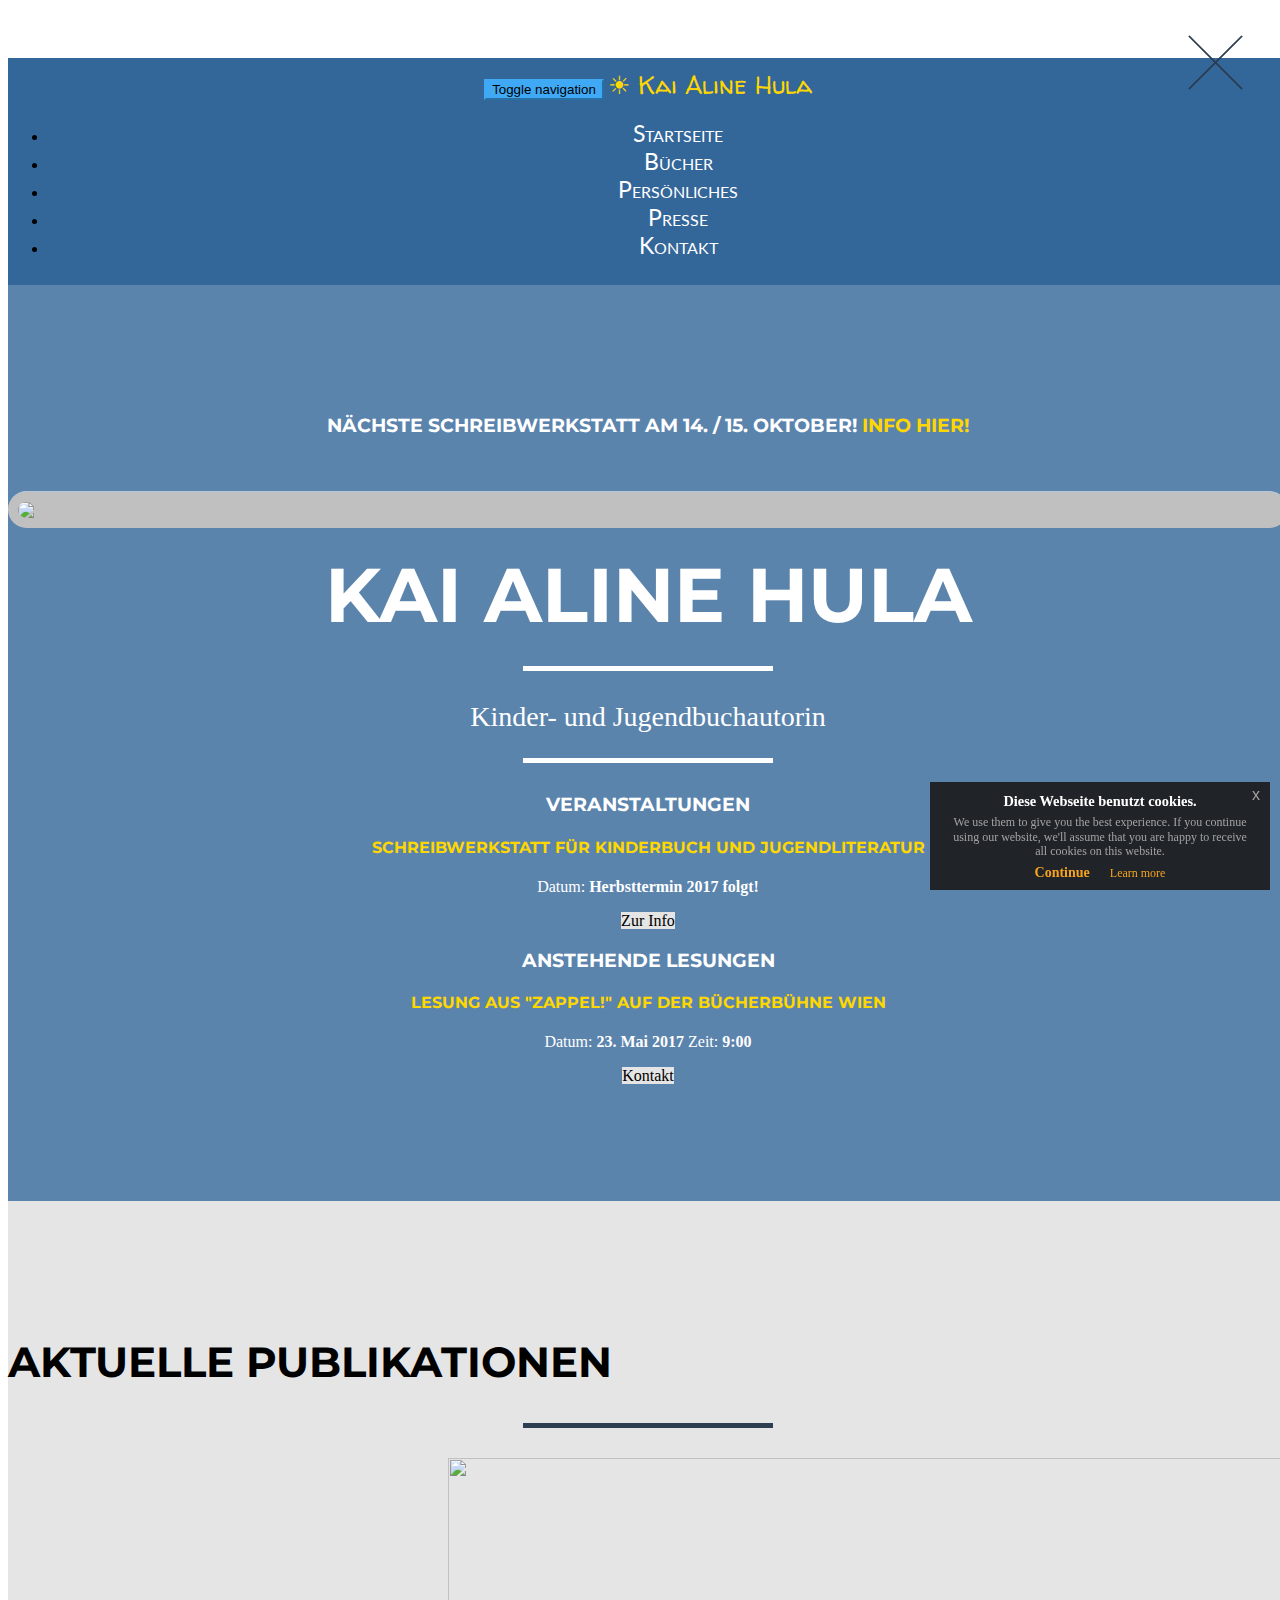
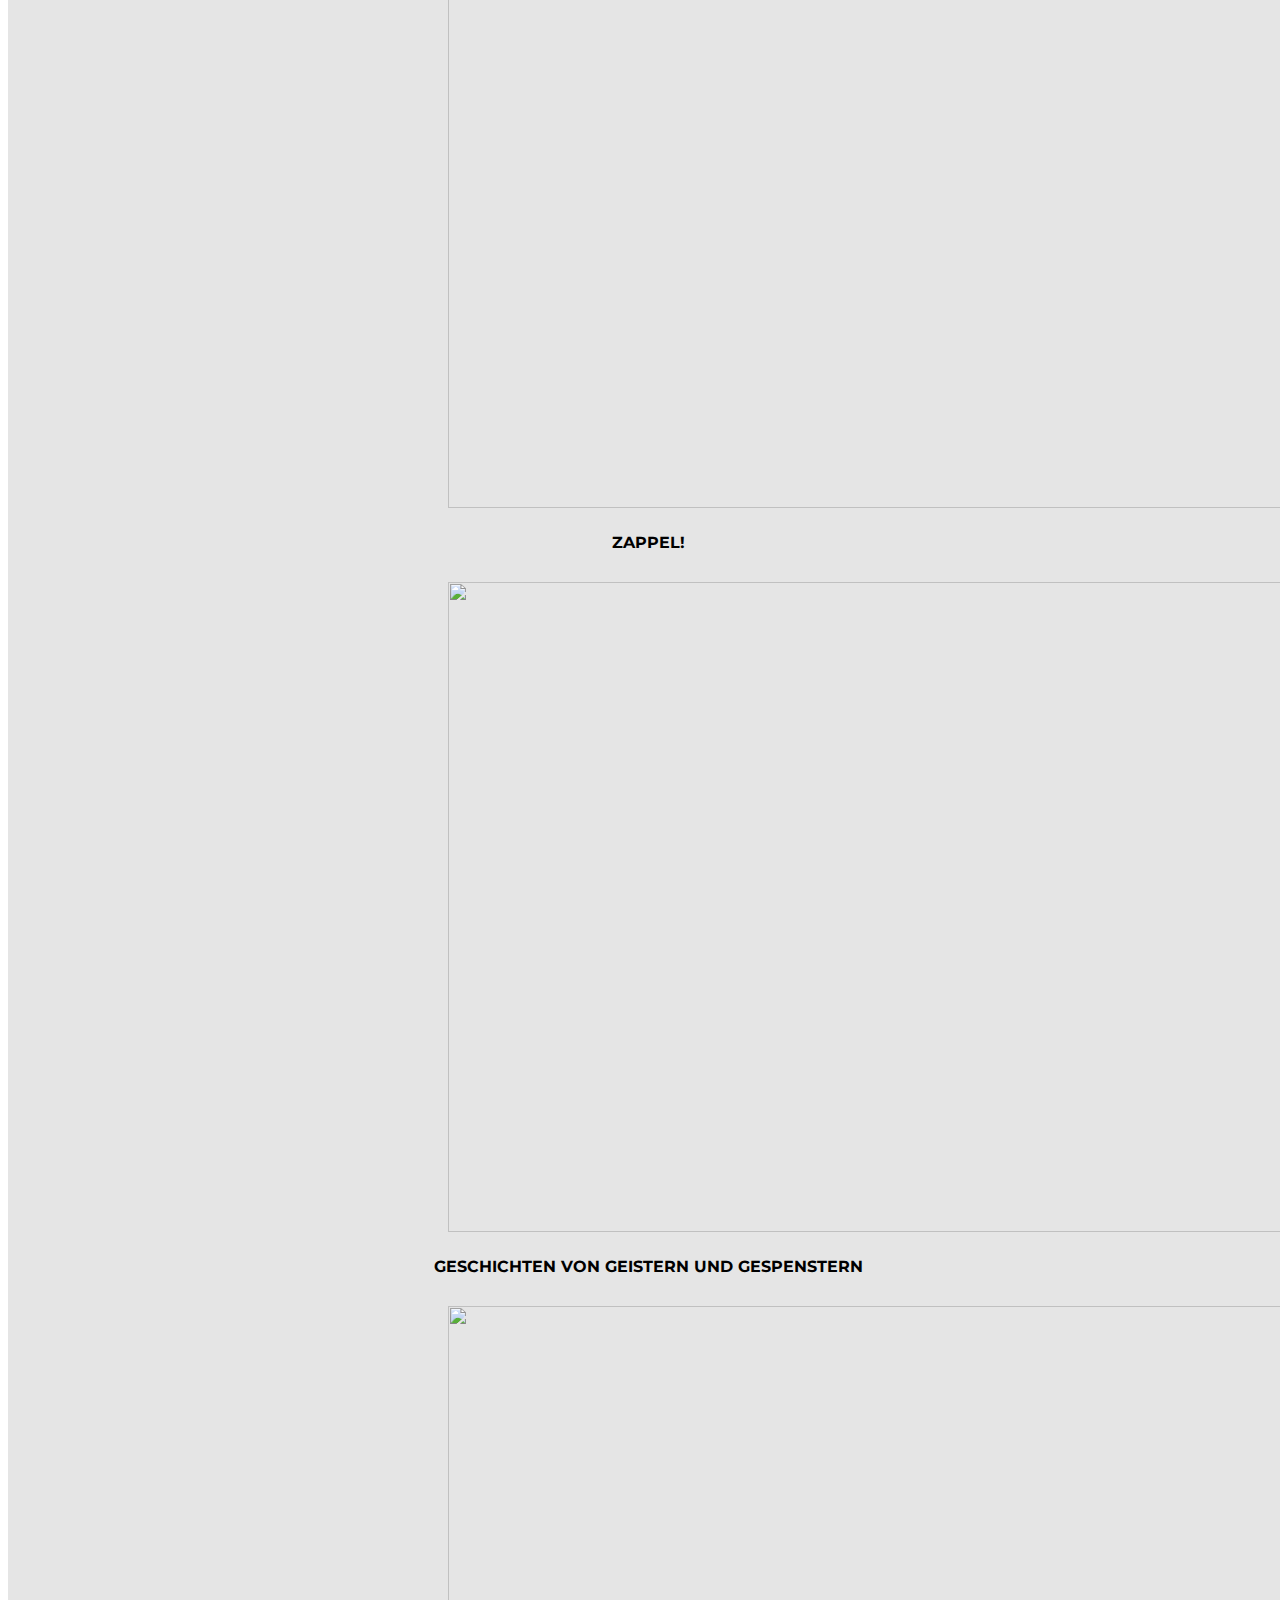
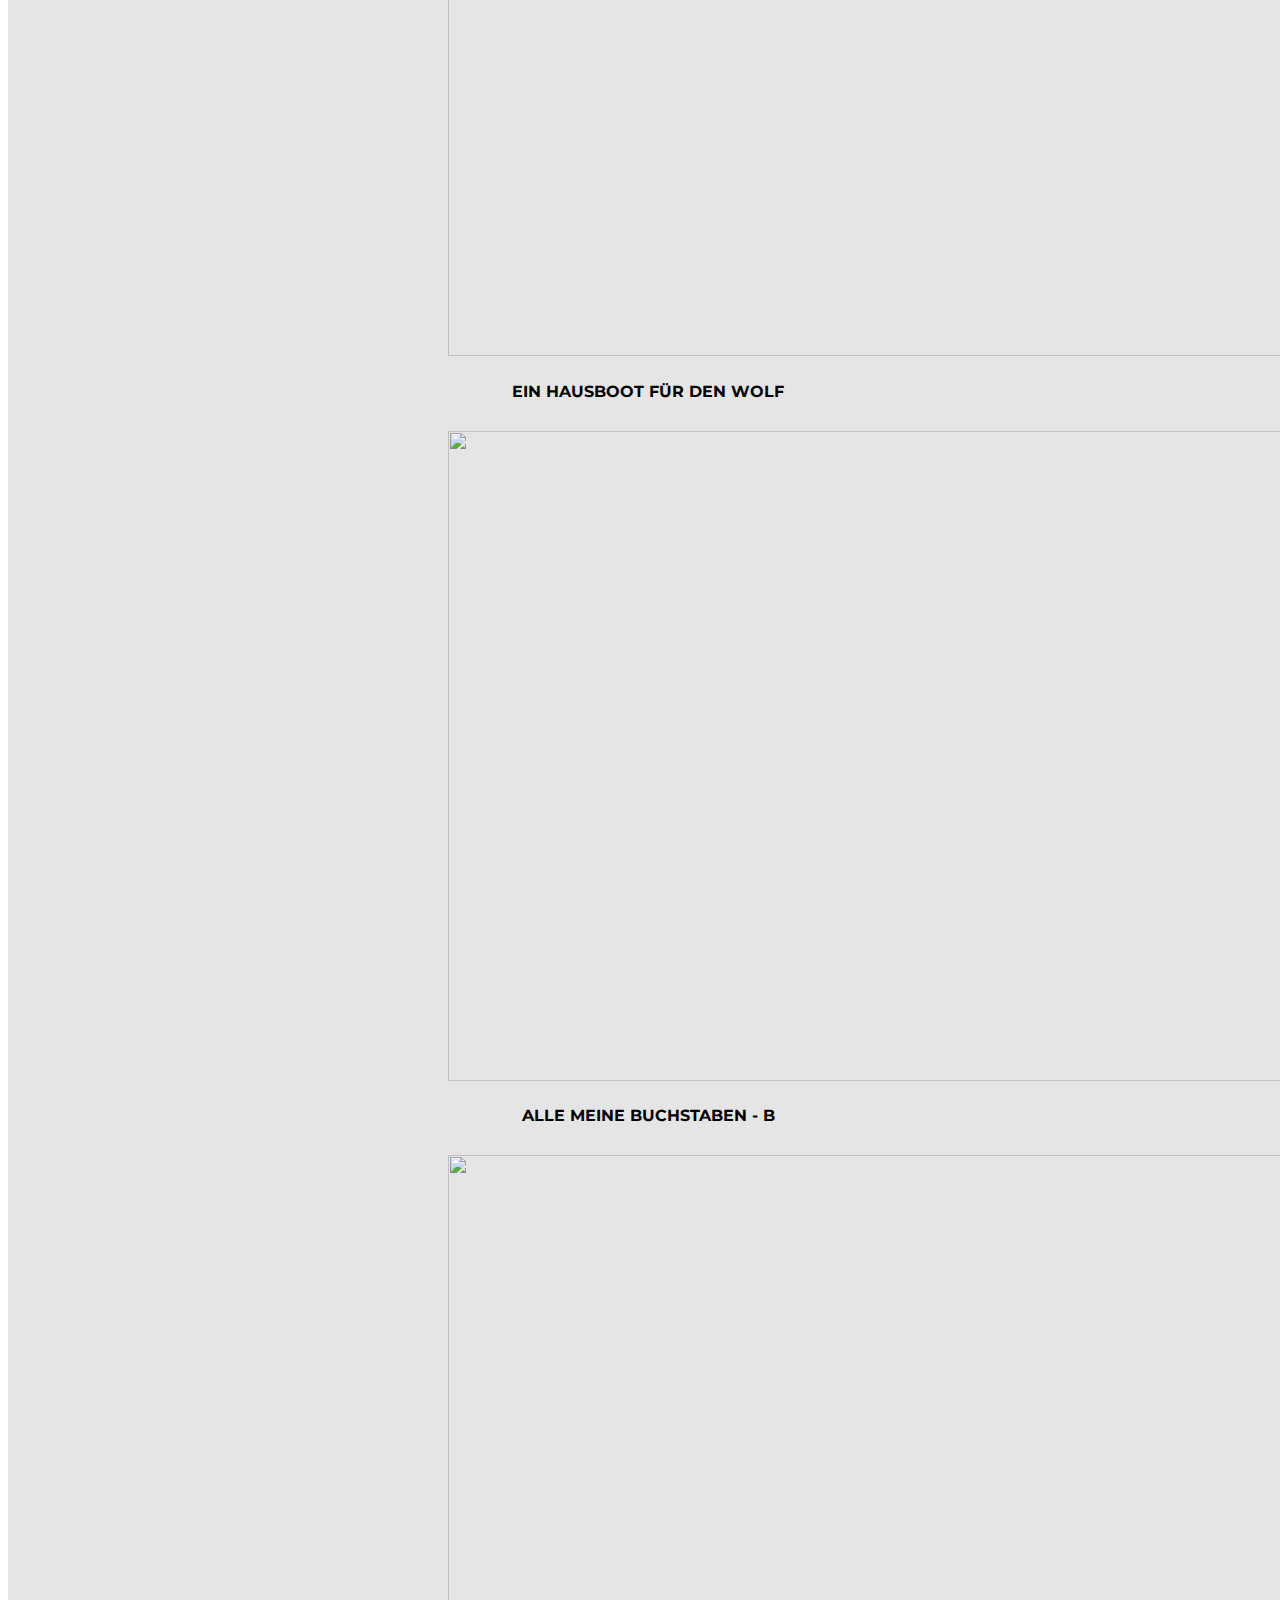
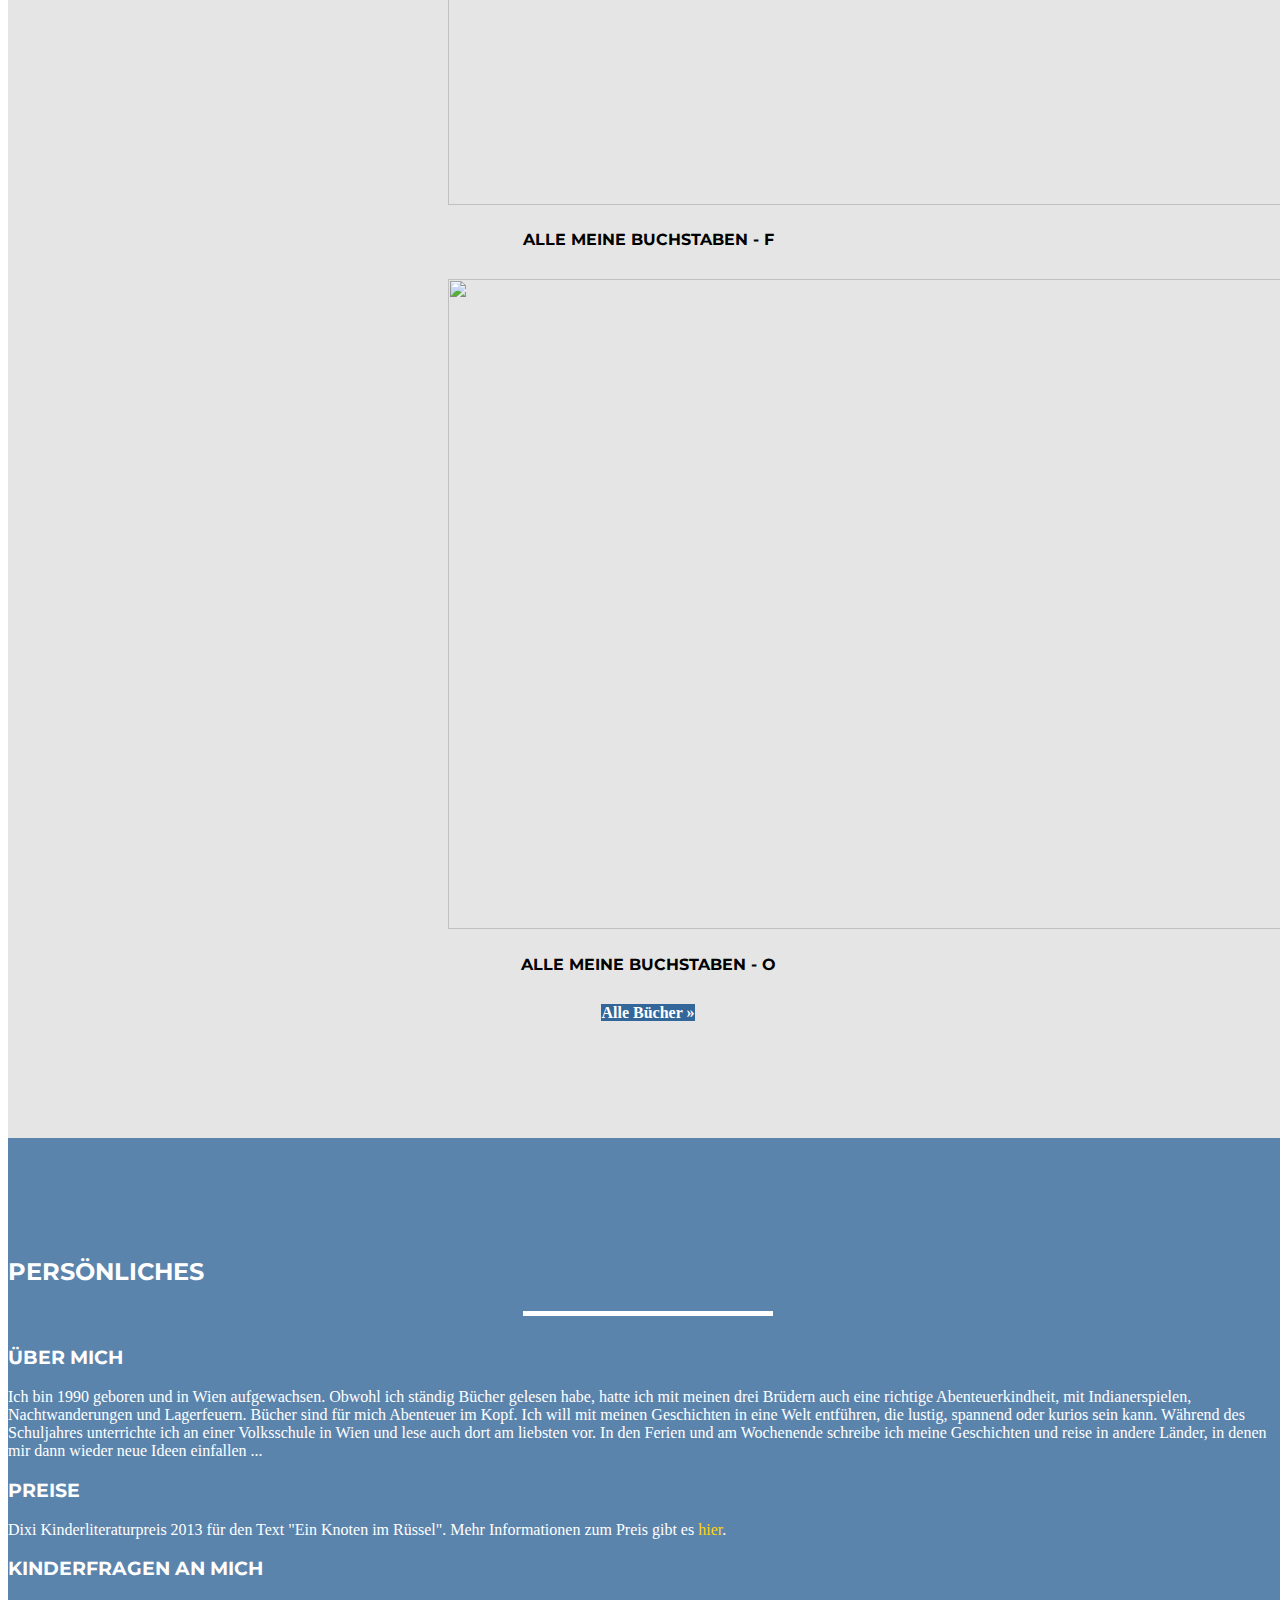
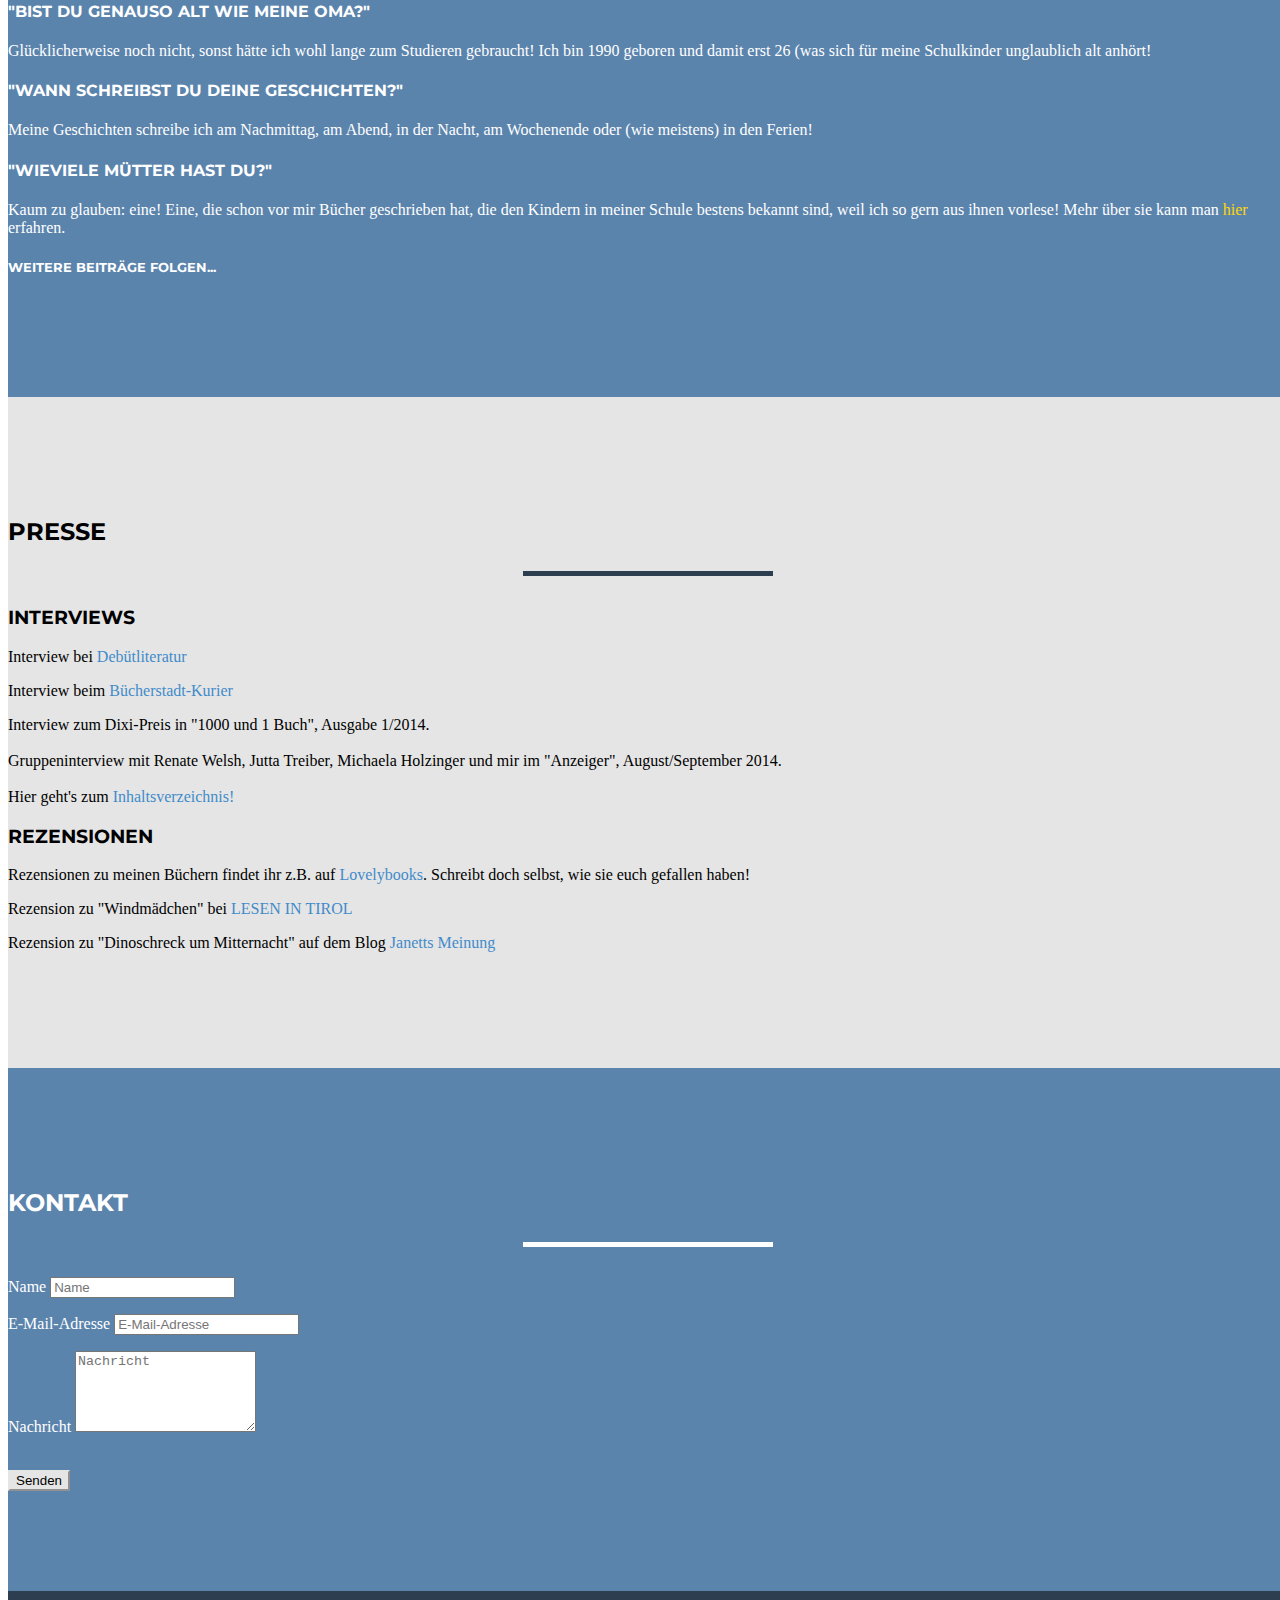
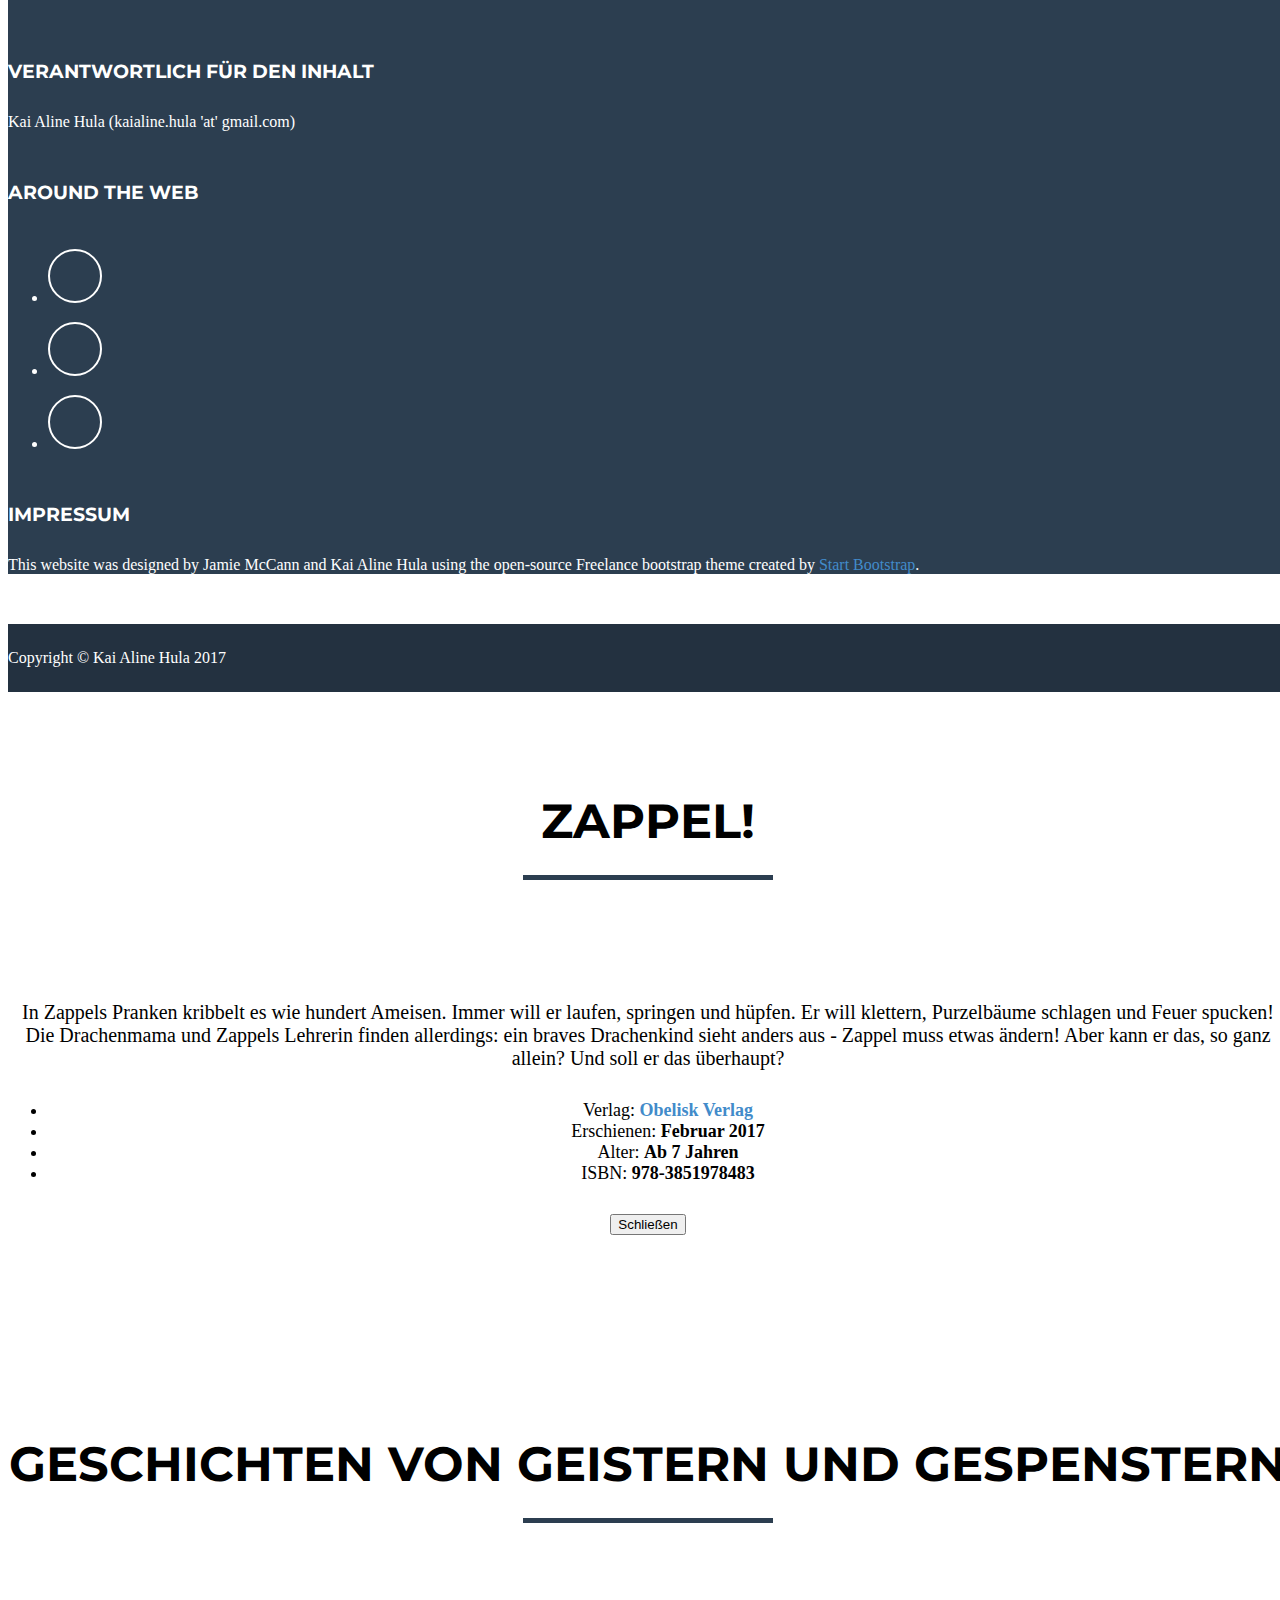
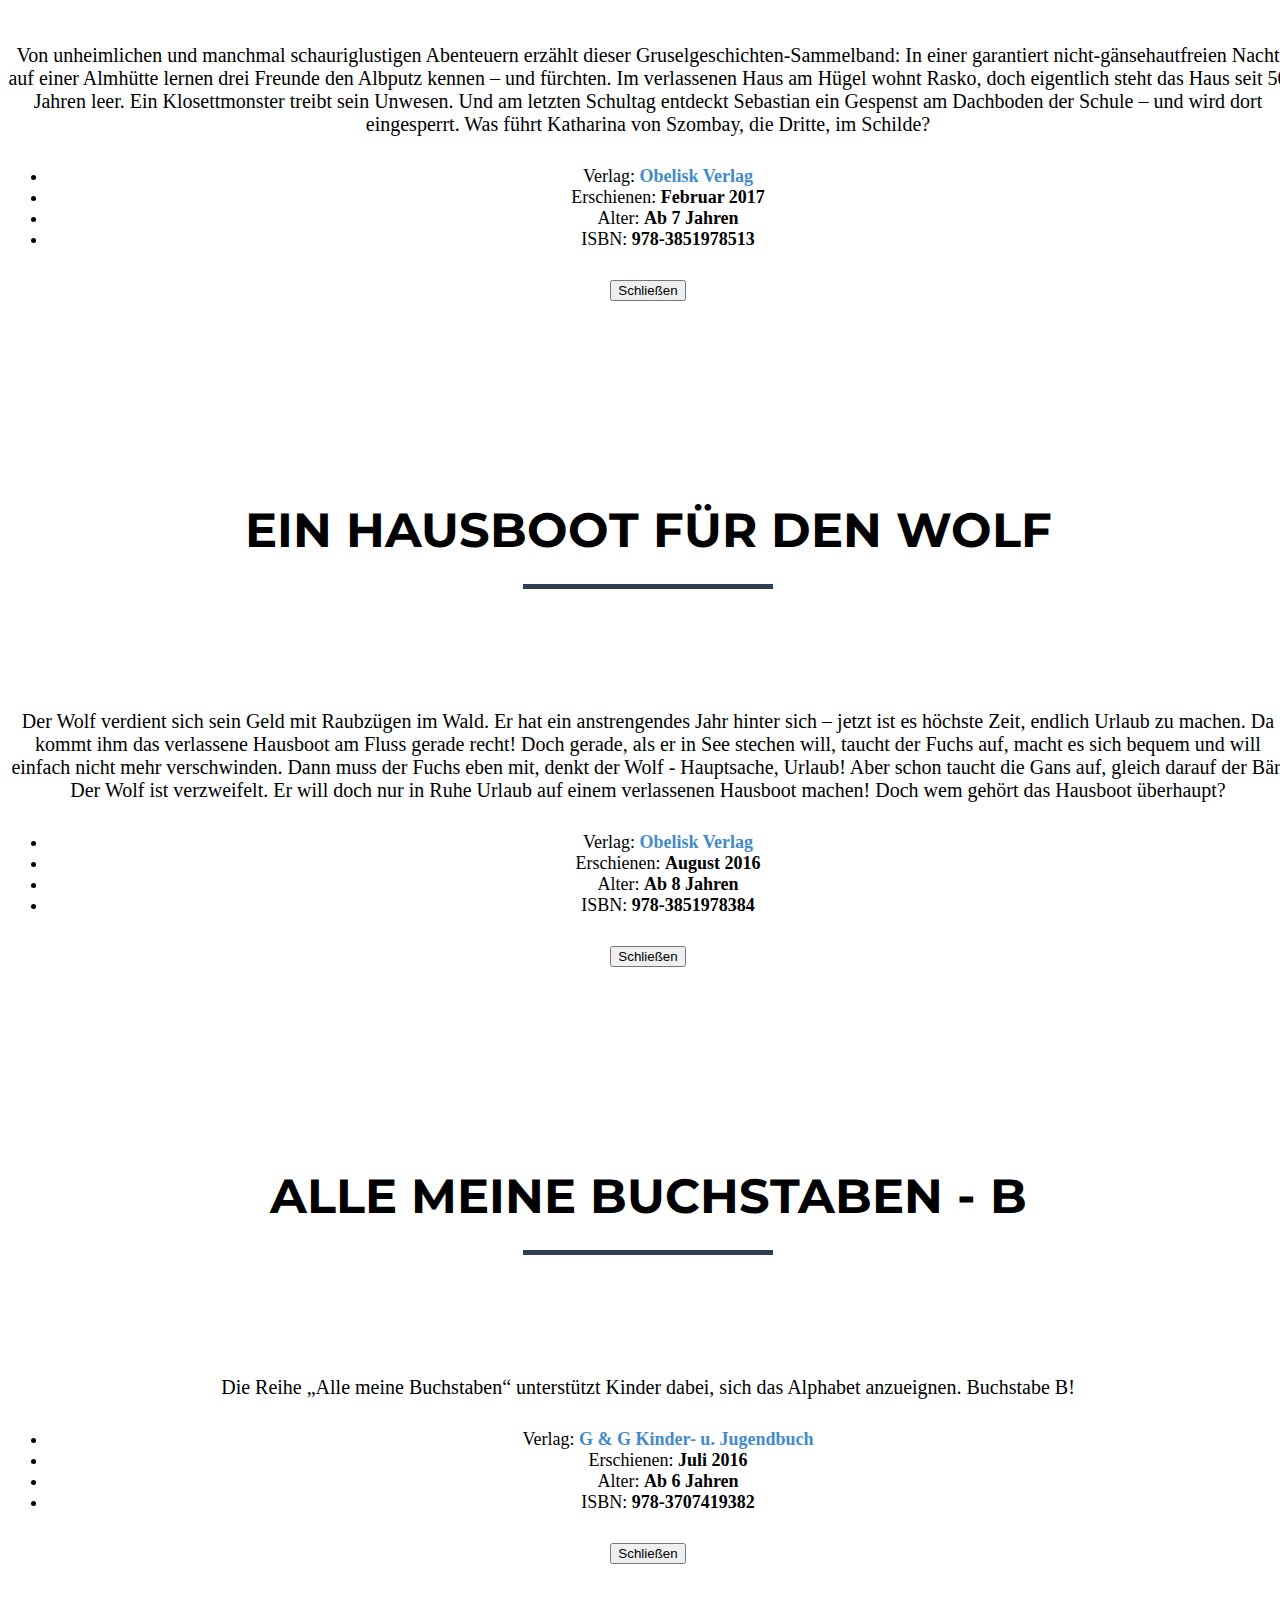
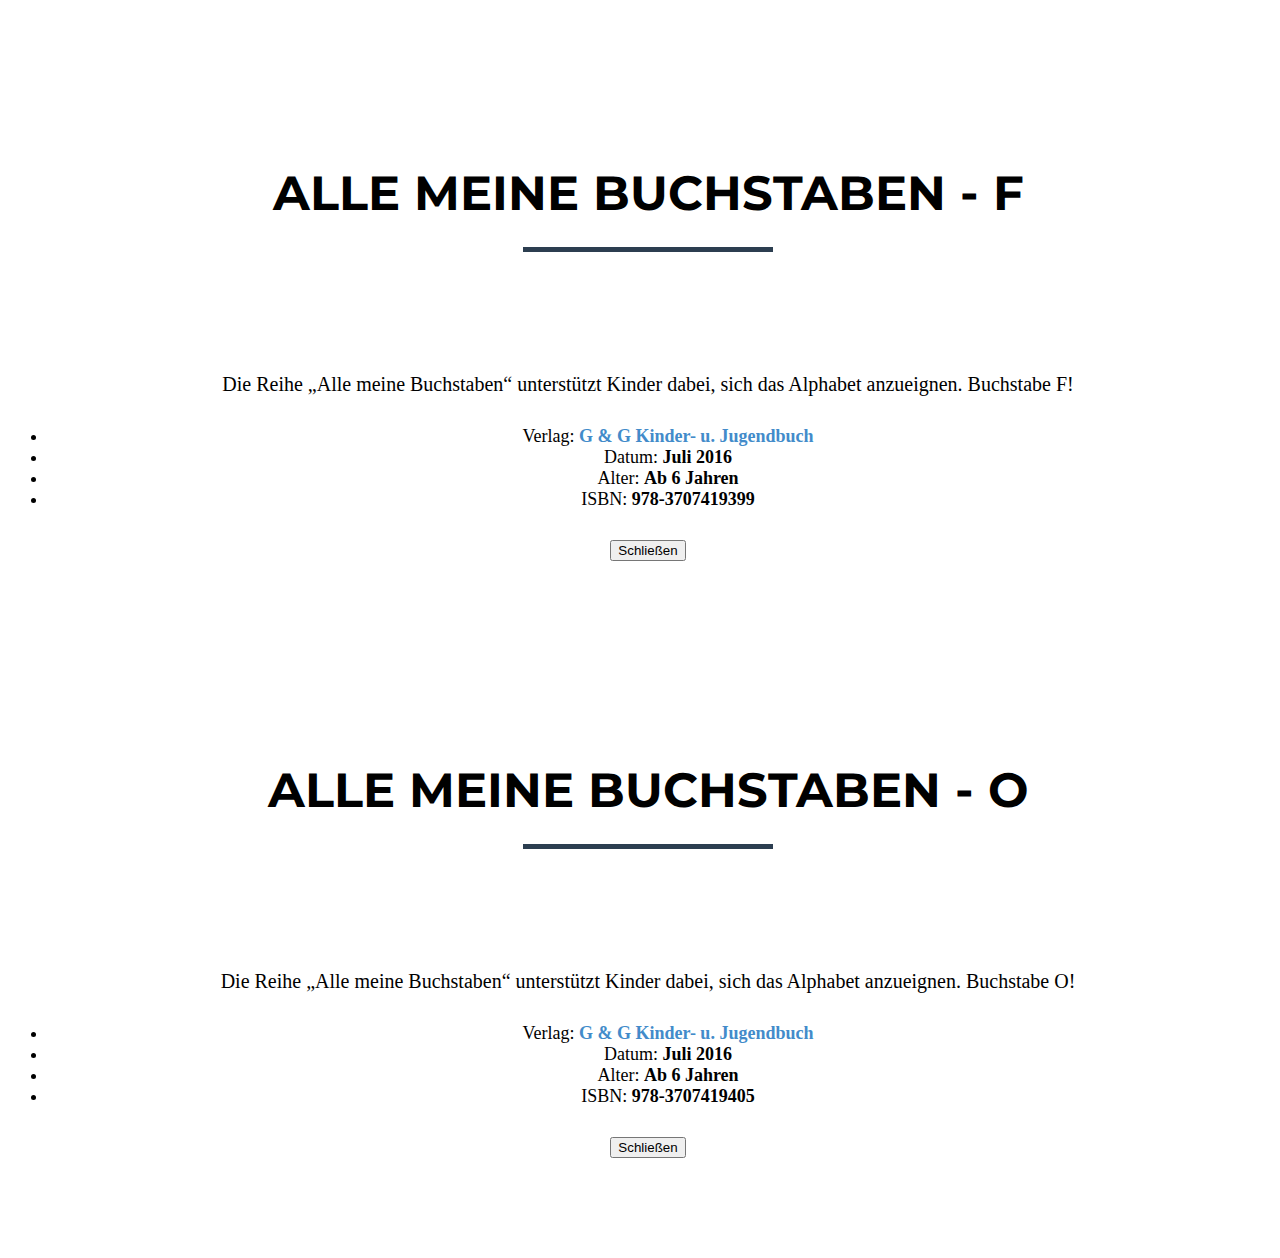
==== commit ec48c60e: "Added header news to html file" ====
--- a/index.html
+++ b/index.html
@@ -83,12 +83,12 @@
 
     <header id="intro">
       <div class="container">
-        <!-- <div class="row">
+        <div class="row">
         	<h3 class="highlight-news">Nächste
-        		Schreibwerkstatt am 1./2. April! <a target="_blank" class="head-news"
+        		Schreibwerkstatt am 14. / 15. Oktober! <a target="_blank" class="head-news"
         		href="http://texthobel.at/schreibwerkstatt/kinderbuch/">INFO HIER!</a></h3>
         	<br><br>
-        </div> -->
+        </div>
         <div class="row">
           <div class="col-lg-12">
             <img class="img-responsive" src="img/profile.png" al"">
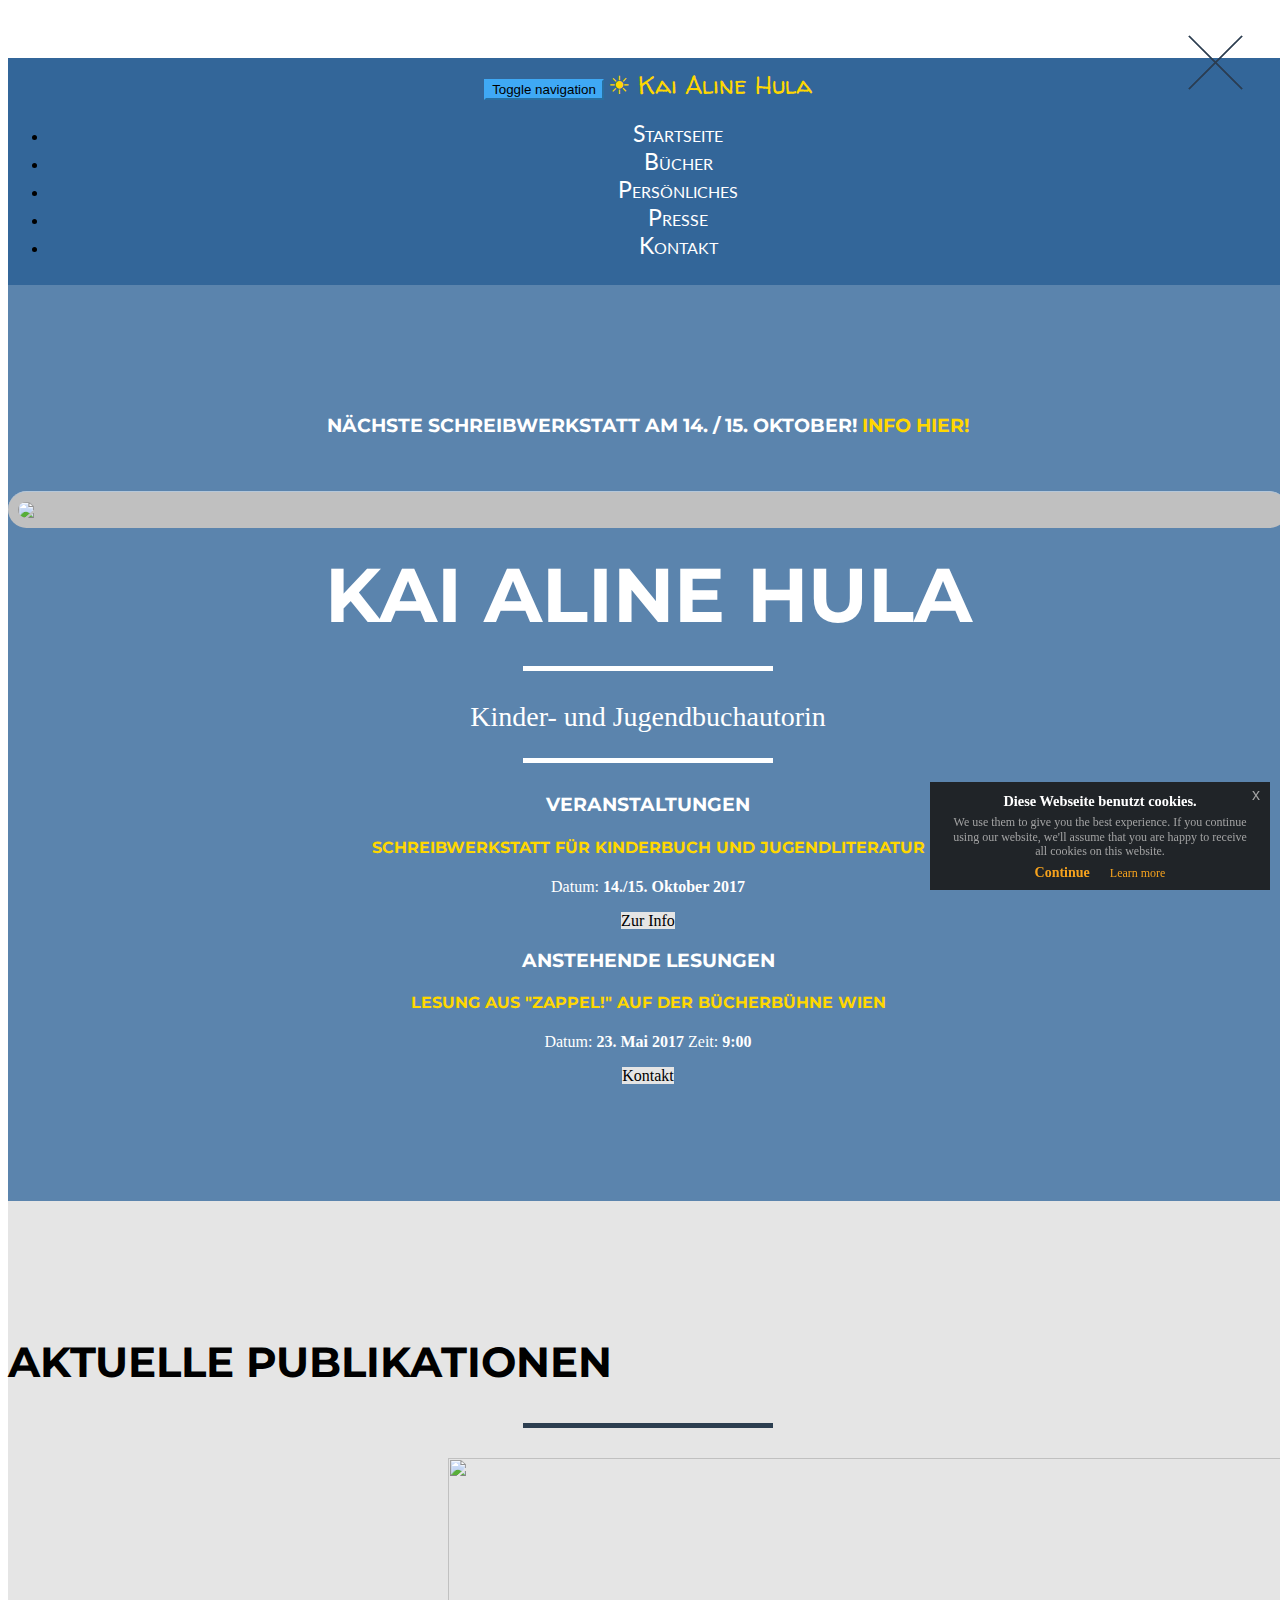
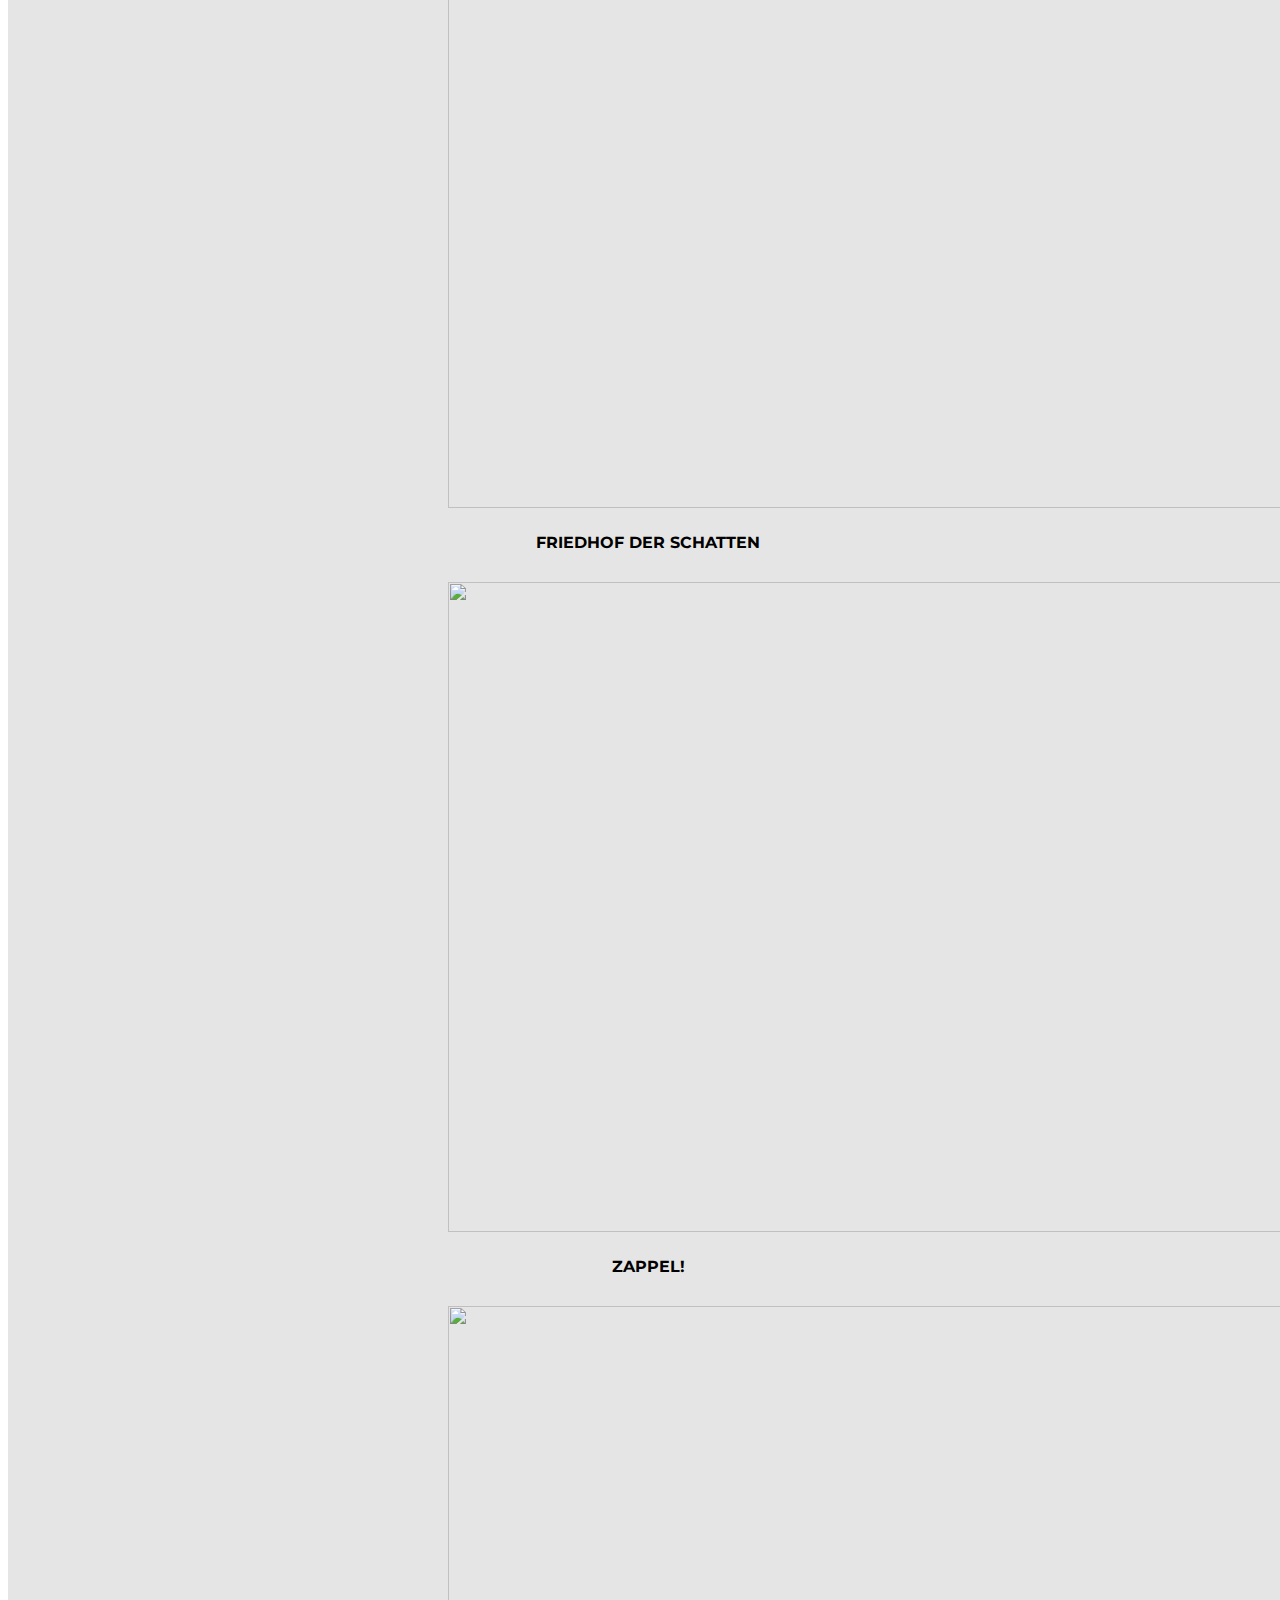
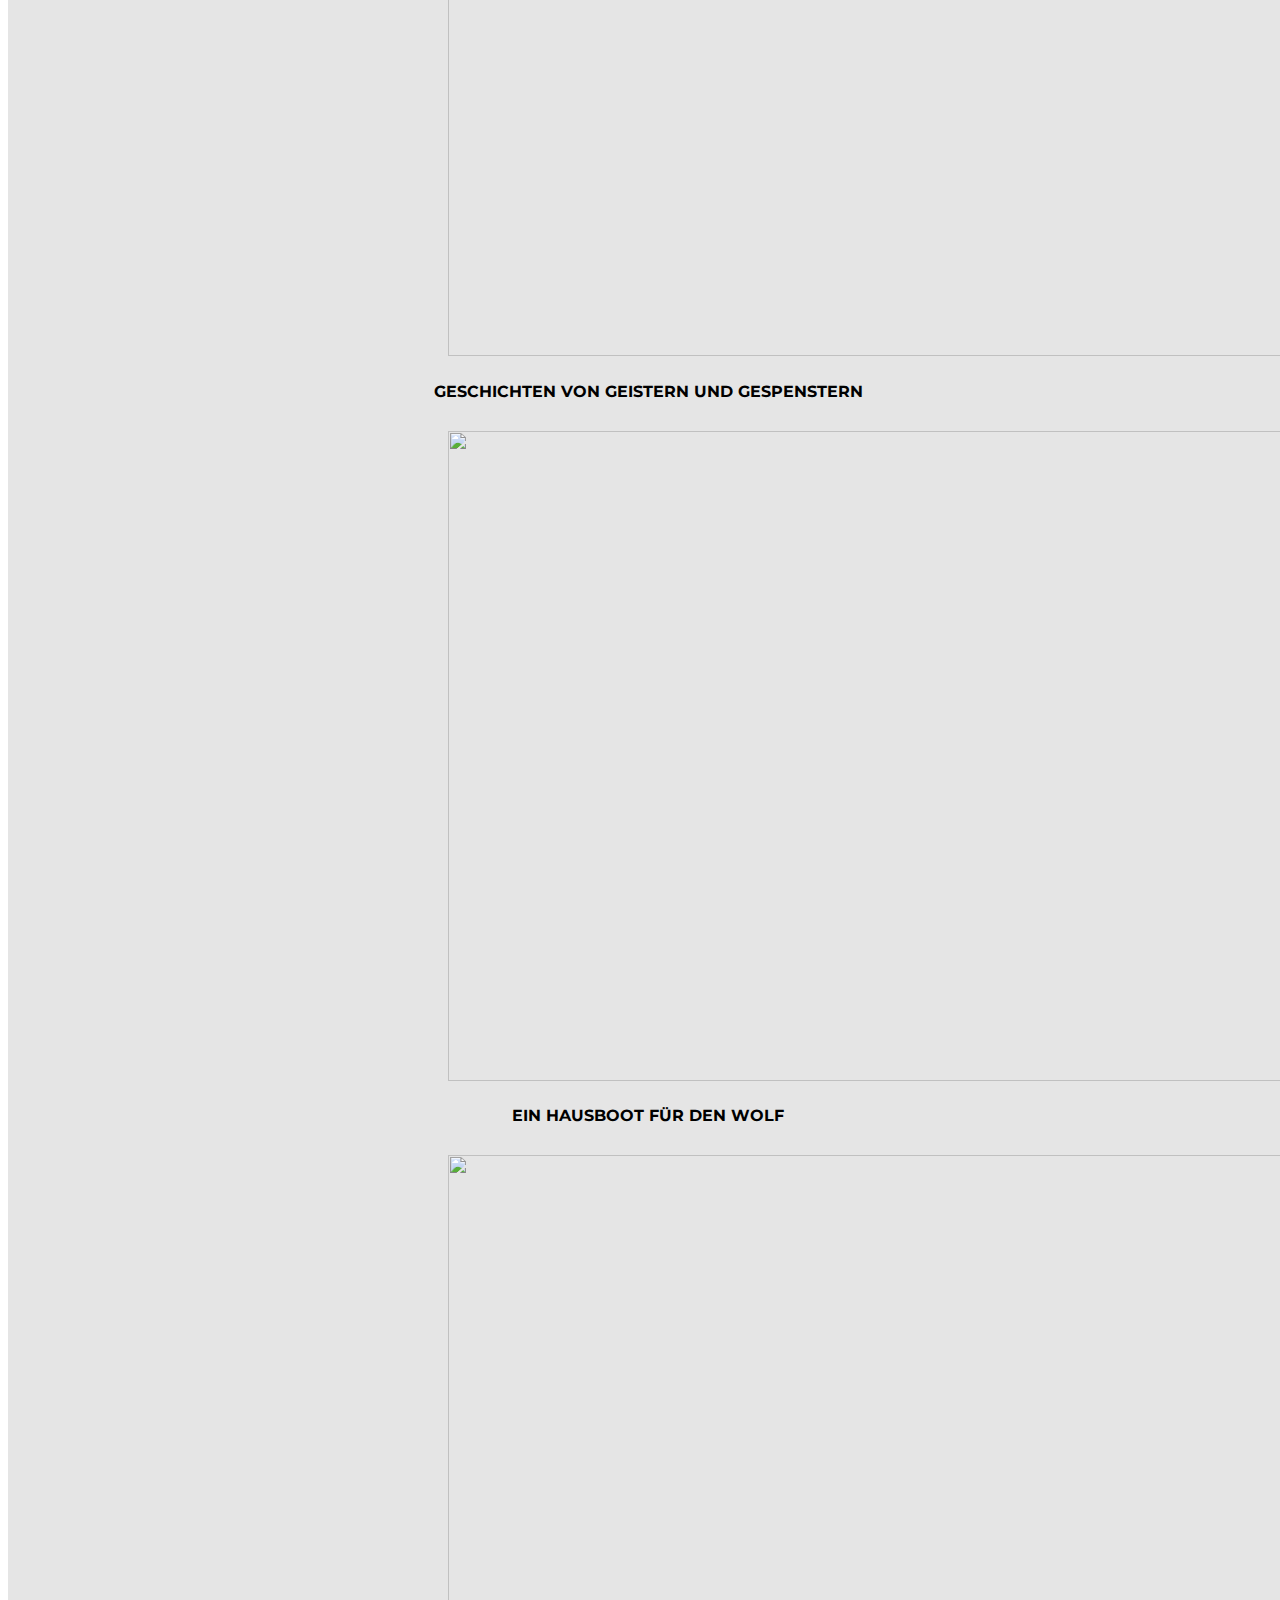
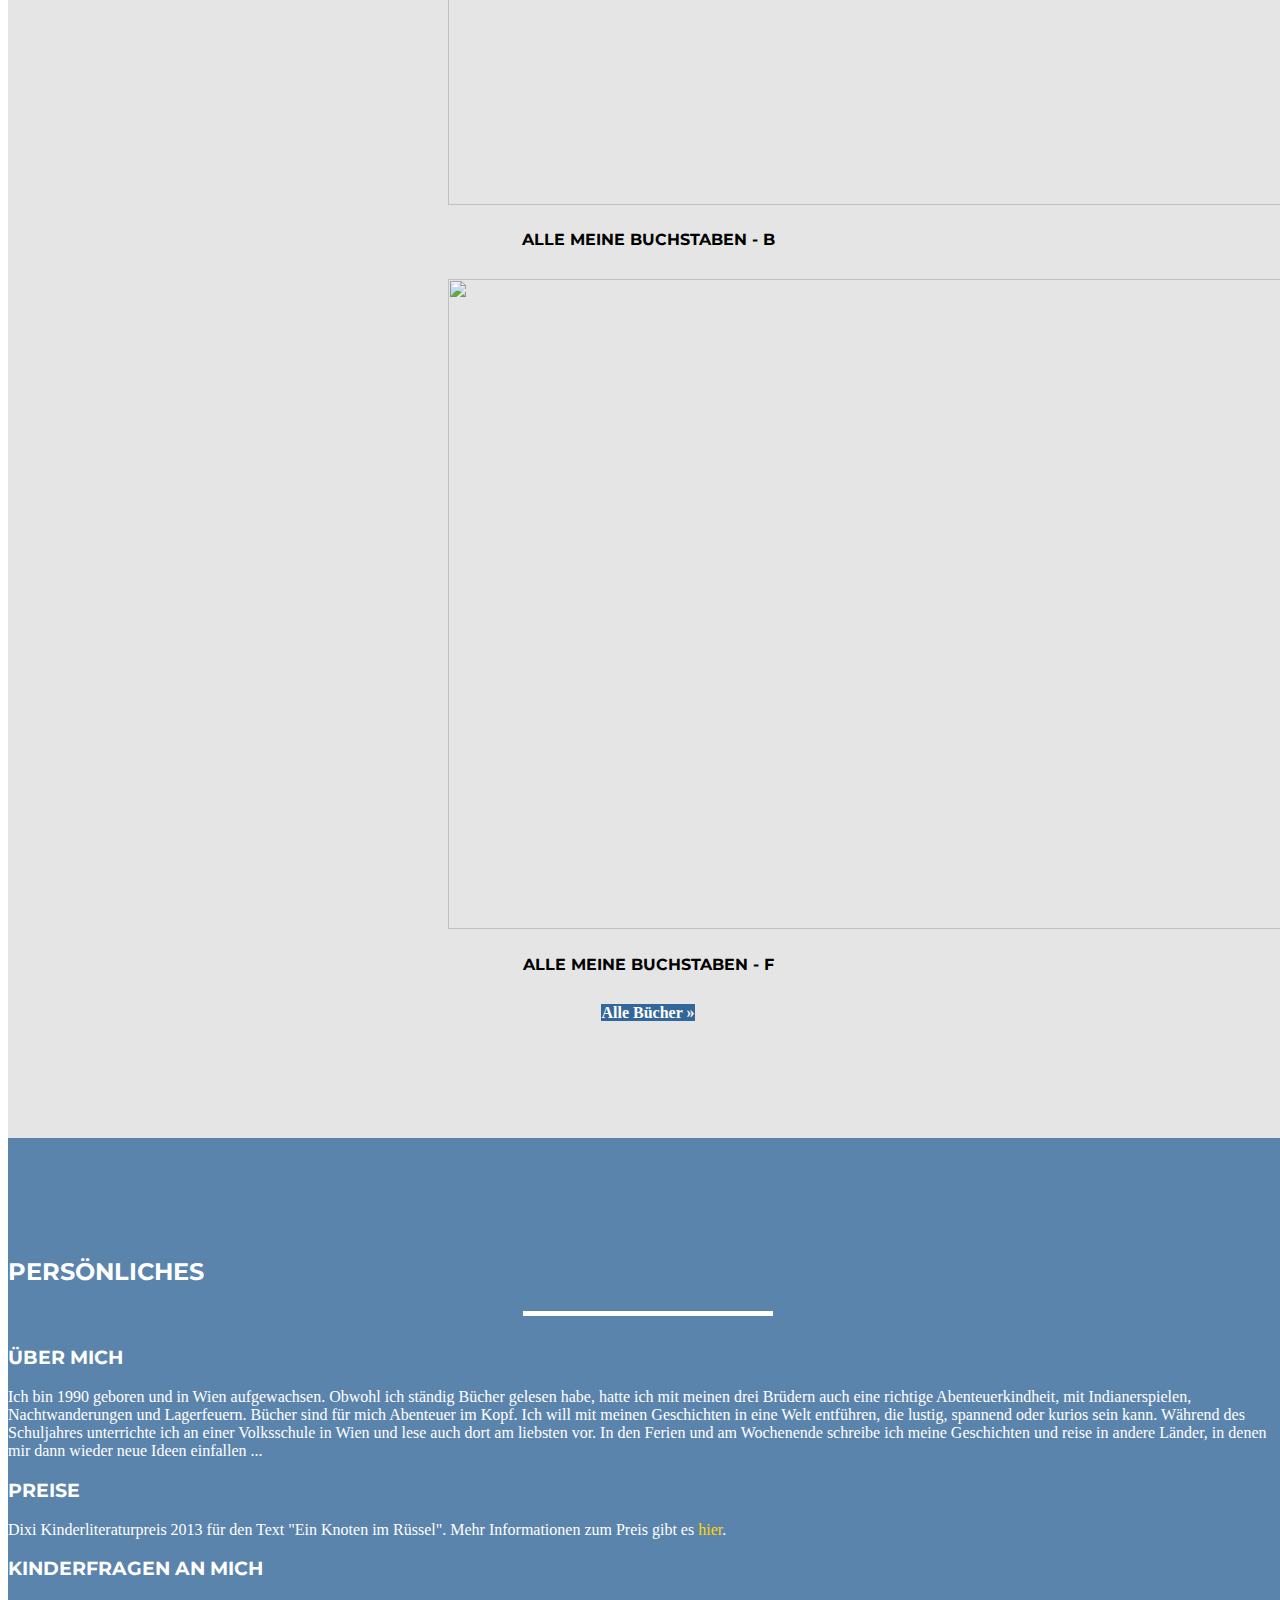
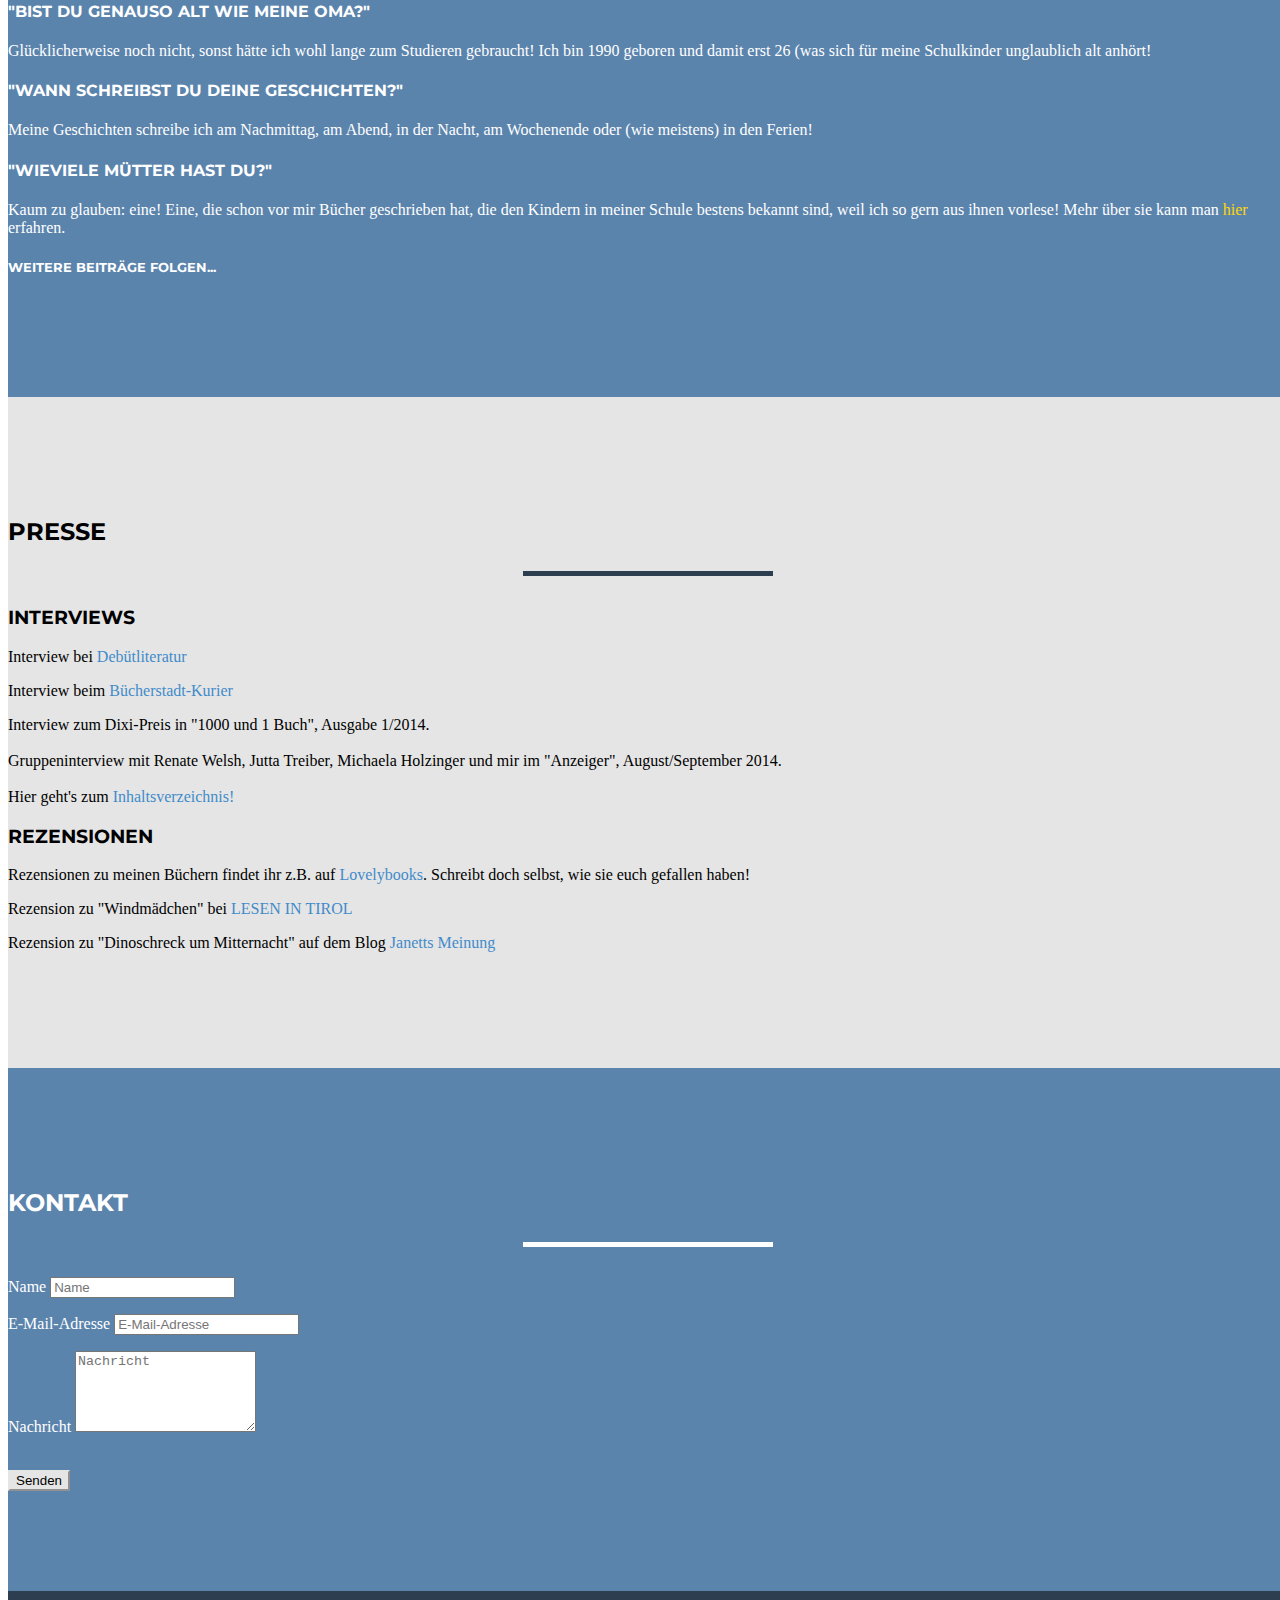
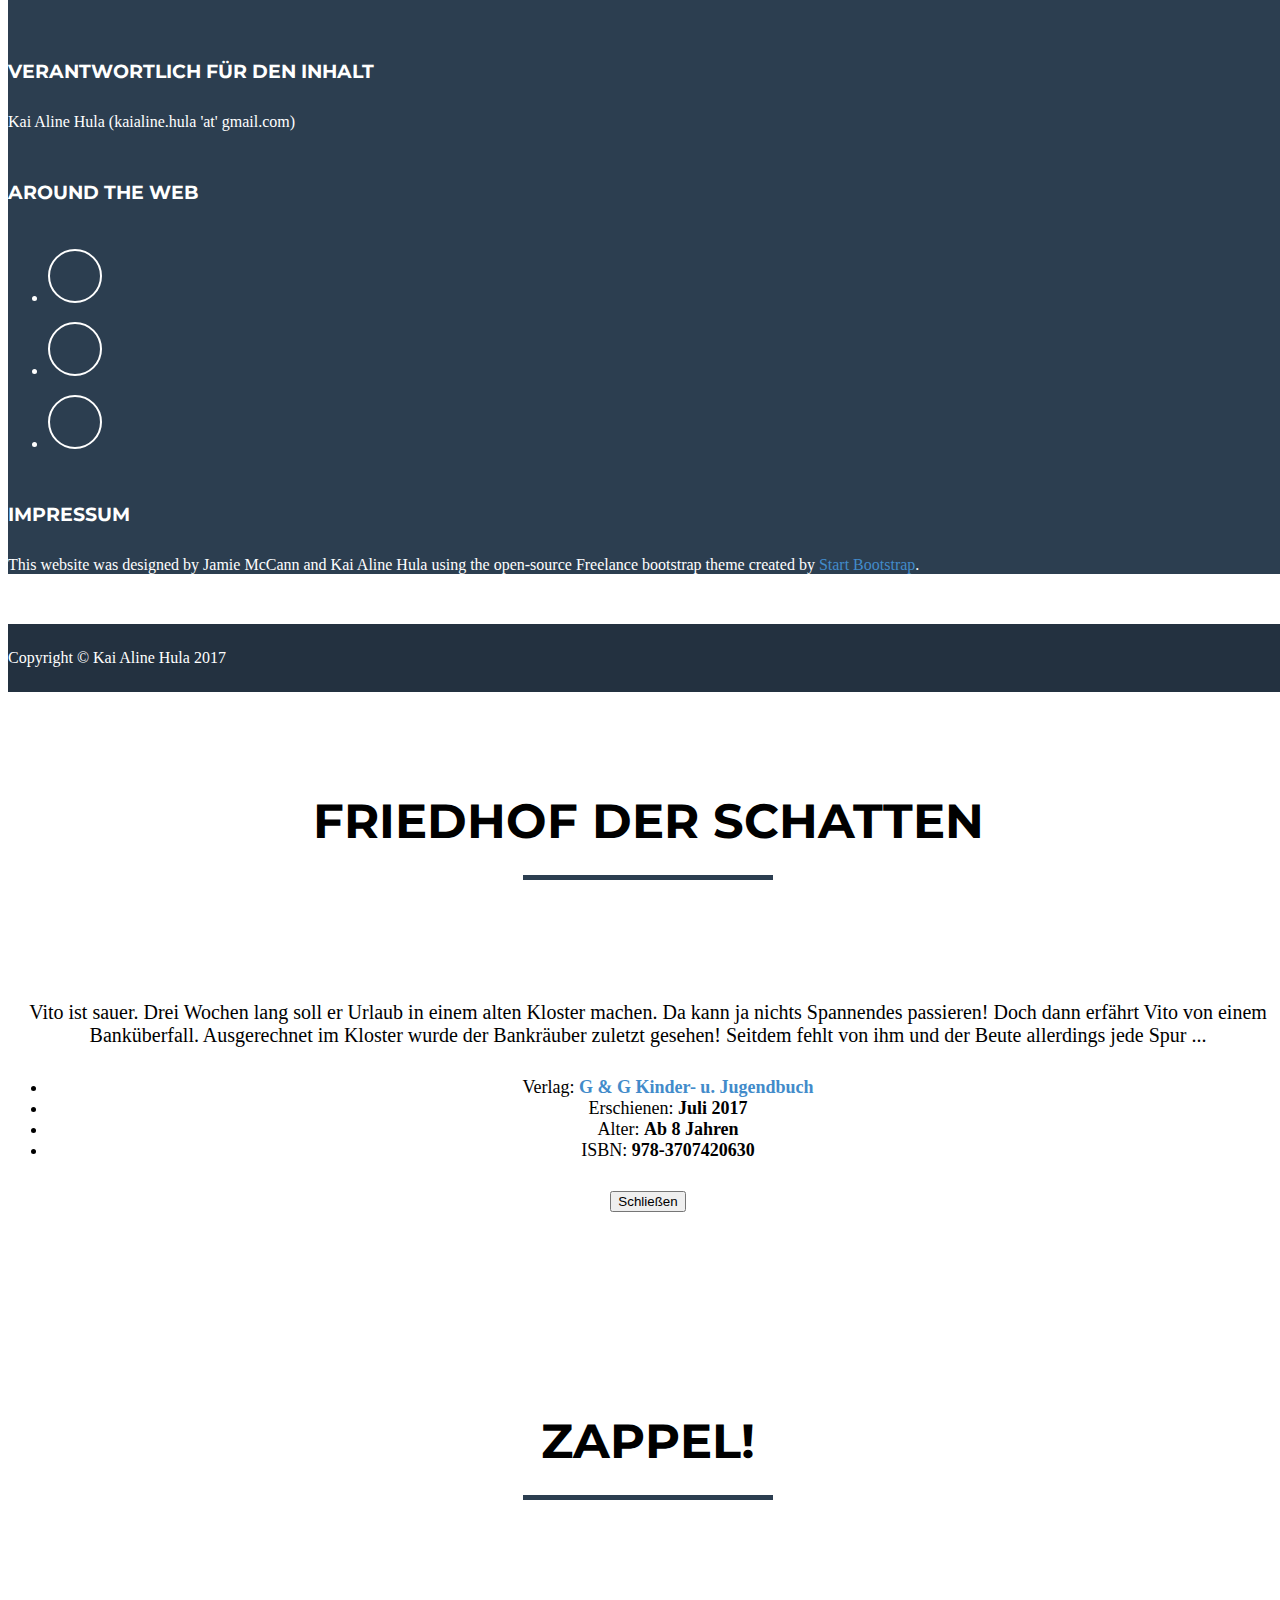
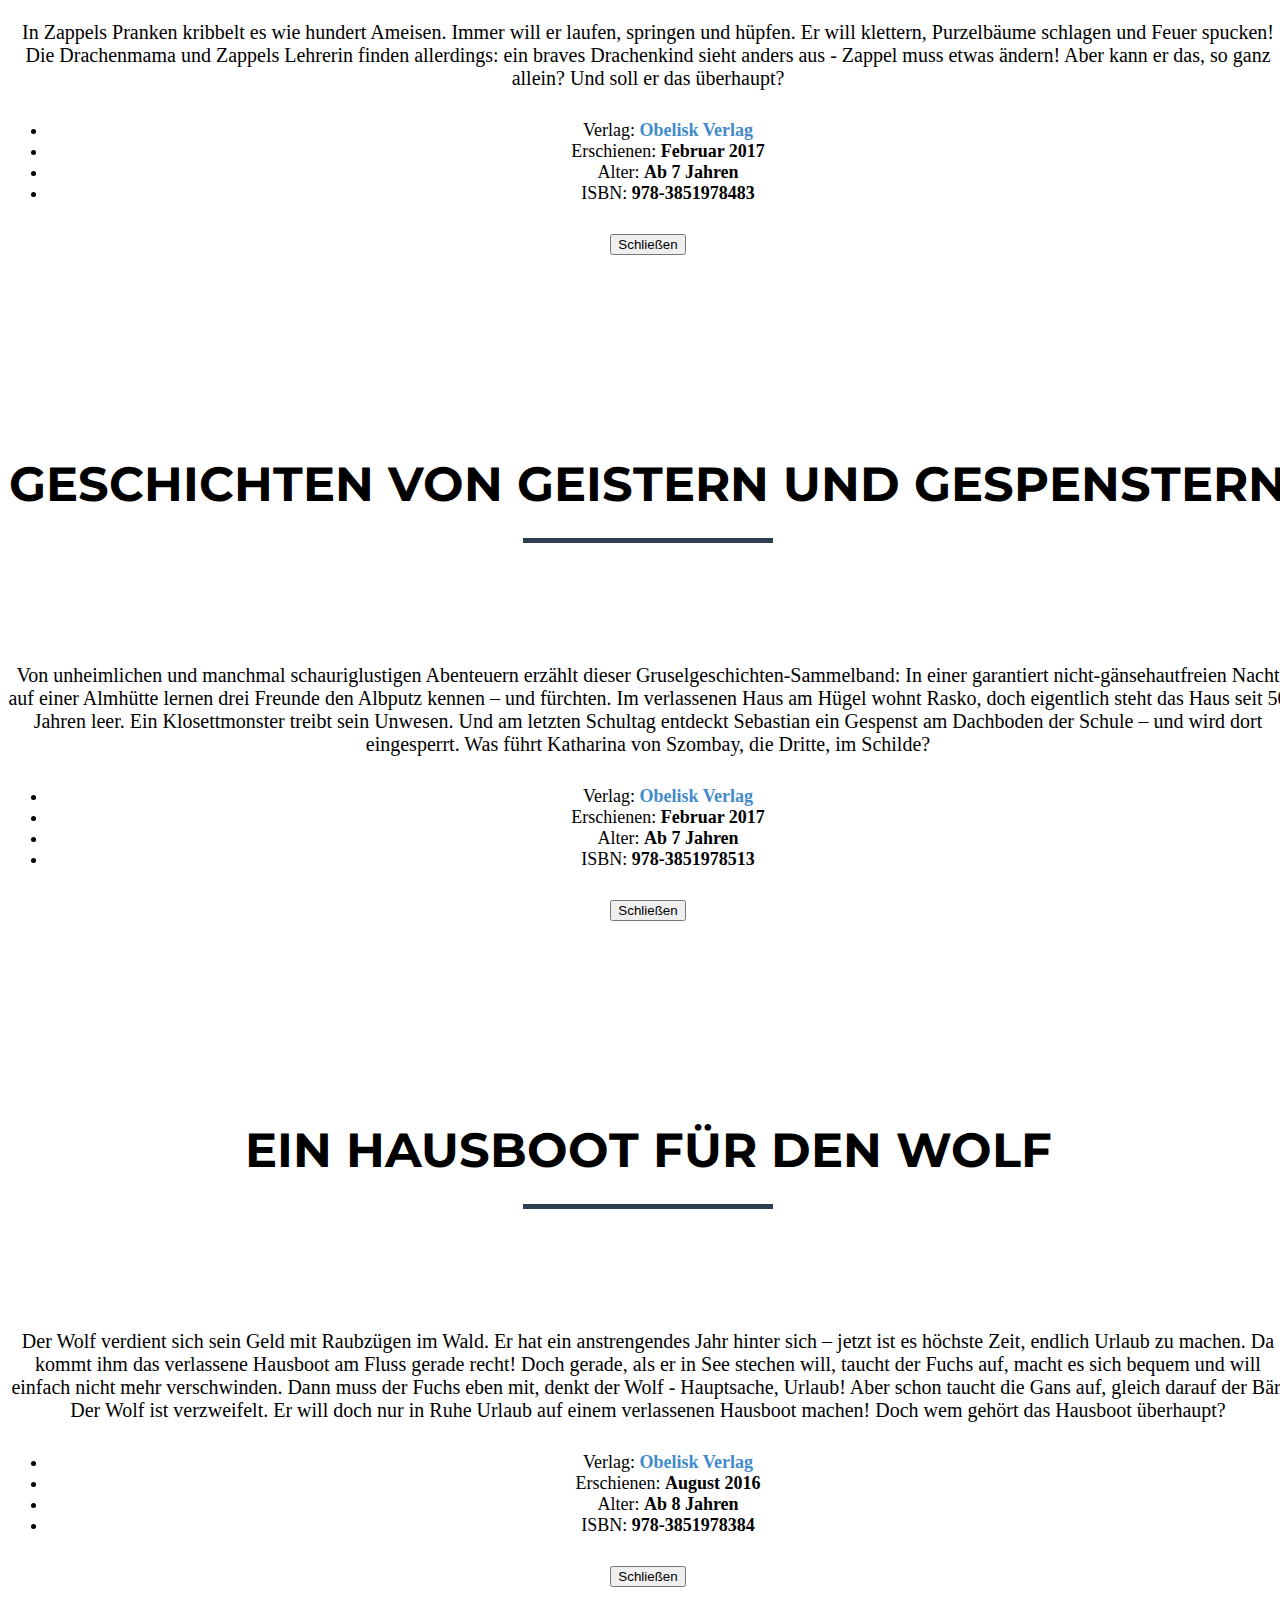
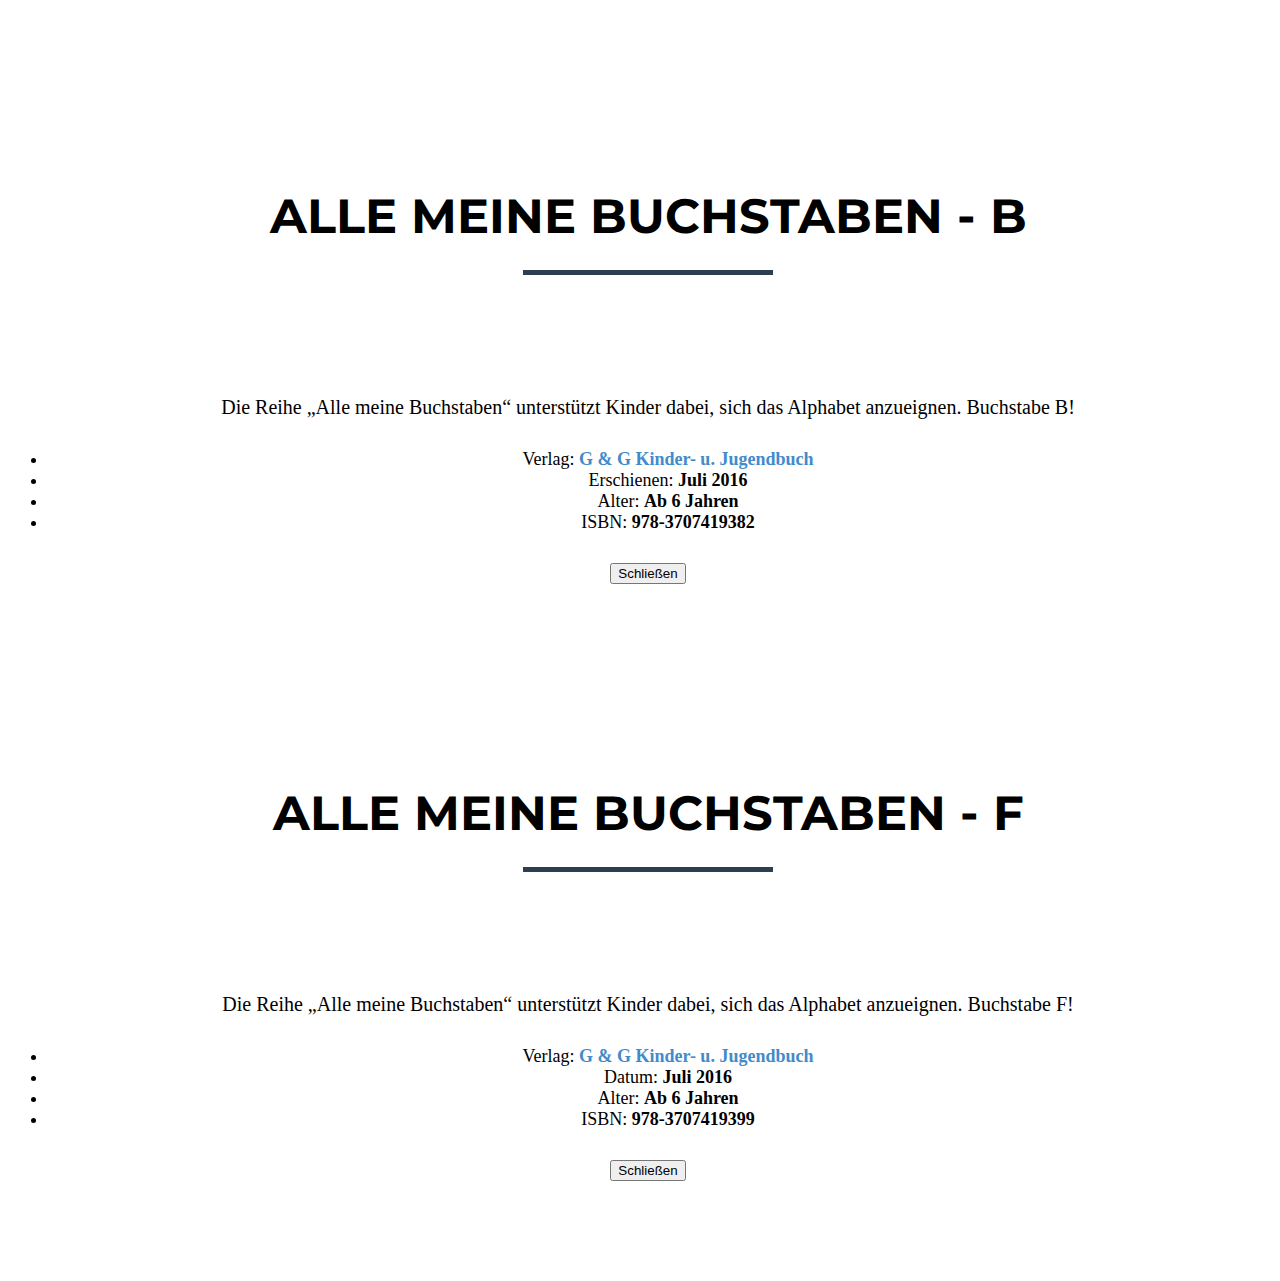
==== commit 3cdd4948: "Made latest changes per Kai's emails, pending upload to server" ====
--- a/index.html
+++ b/index.html
@@ -86,7 +86,7 @@
         <div class="row">
         	<h3 class="highlight-news">Nächste
         		Schreibwerkstatt am 14. / 15. Oktober! <a target="_blank" class="head-news"
-        		href="http://texthobel.at/schreibwerkstatt/kinderbuch/">INFO HIER!</a></h3>
+        		href="http://texthobel.at/schreibangebote/schreibwerkstatt-fuer-kinder-und-jugendbuch/">INFO HIER!</a></h3>
         	<br><br>
         </div>
         <div class="row">
@@ -108,10 +108,10 @@
                   </h3>
                   <h4 style="color: #ffd700;">Schreibwerkstatt für Kinderbuch und Jugendliteratur</h4>
                   <p>
-                    Datum: <strong>Herbsttermin 2017 folgt! </strong>
+                    Datum: <strong>14./15. Oktober 2017</strong>
                   </p>
                   <p class="button-more">
-                    <a class="btn btn-success btn-sm" target="_blank" href="http://texthobel.at/schreibwerkstatt/kinderbuch/" role="button">Zur Info</a>
+                    <a class="btn btn-success btn-sm" target="_blank" href="http://texthobel.at/schreibangebote/schreibwerkstatt-fuer-kinder-und-jugendbuch/" role="button">Zur Info</a>
                   </p>
                 </div>
                 <div class="col-lg-4">
@@ -148,12 +148,23 @@
                                 <i class="fa fa-search-plus fa-3x"></i>
                             </div>
                         </div>
+                        <img height="650" width="900" src="img/portfolio/friedhof.png" class="img-responsive"alt="">
+                    </a>
+                    <h4>Friedhof der Schatten</h4>
+                </div>
+                <div class="col-sm-4 portfolio-item">
+                    <a href="#portfolioModal2" class="portfolio-link" data-toggle="modal">
+                        <div class="caption">
+                            <div class="caption-content">
+                                <i class="fa fa-search-plus fa-3x"></i>
+                            </div>
+                        </div>
                         <img height="650" width="900" src="img/portfolio/zappel.png" class="img-responsive"alt="">
                     </a>
                     <h4>Zappel!</h4>
                 </div>
                 <div class="col-sm-4 portfolio-item">
-                    <a href="#portfolioModal2" class="portfolio-link"
+                    <a href="#portfolioModal3" class="portfolio-link"
                     data-toggle="modal">
                         <div class="caption">
                             <div class="caption-content">
@@ -164,20 +175,7 @@
                     </a>
                     <h4>Geschichten von Geistern und Gespenstern</h4>
                 </div>
-                <div class="col-sm-4 portfolio-item">
-                    <a href="#portfolioModal3" class="portfolio-link" data-toggle="modal">
-                        <div class="caption">
-                            <div class="caption-content">
-                                <i class="fa fa-search-plus fa-3x"></i>
-                            </div>
-                        </div>
-                        <img height="650" width="900" src="img/portfolio/wolf_houseboat.png" class="img-responsive" alt="">
-                    </a>
-                    <h4>Ein Hausboot für den Wolf</h4>
-                </div>
-
                 <div class="row"></div> <!-- ADDED EXTRA ROW!!! Stops breaking rows!! -->
-
                 <div class="col-sm-4 portfolio-item">
                     <a href="#portfolioModal4" class="portfolio-link" data-toggle="modal">
                         <div class="caption">
@@ -185,10 +183,13 @@
                                 <i class="fa fa-search-plus fa-3x"></i>
                             </div>
                         </div>
-                        <img height="650" width="900" src="img/portfolio/buchstaben_b.png" class="img-responsive" alt="">
+                        <img height="650" width="900" src="img/portfolio/wolf_houseboat.png" class="img-responsive" alt="">
                     </a>
-                    <h4>Alle meine Buchstaben - B</h4>
-                </div>
+                    <h4>Ein Hausboot für den Wolf</h4>
+                </div>
+
+                <!-- <div class="row"></div> --> <!-- ADDED EXTRA ROW!!! Stops breaking rows!! -->
+
                 <div class="col-sm-4 portfolio-item">
                     <a href="#portfolioModal5" class="portfolio-link" data-toggle="modal">
                         <div class="caption">
@@ -196,9 +197,9 @@
                                 <i class="fa fa-search-plus fa-3x"></i>
                             </div>
                         </div>
-                        <img height="650" width="900" src="img/portfolio/buchstaben_f.png" class="img-responsive" alt="">
+                        <img height="650" width="900" src="img/portfolio/buchstaben_b.png" class="img-responsive" alt="">
                     </a>
-                    <h4>Alle meine Buchstaben - F</h4>
+                    <h4>Alle meine Buchstaben - B</h4>
                 </div>
                 <div class="col-sm-4 portfolio-item">
                     <a href="#portfolioModal6" class="portfolio-link" data-toggle="modal">
@@ -207,10 +208,21 @@
                                 <i class="fa fa-search-plus fa-3x"></i>
                             </div>
                         </div>
+                        <img height="650" width="900" src="img/portfolio/buchstaben_f.png" class="img-responsive" alt="">
+                    </a>
+                    <h4>Alle meine Buchstaben - F</h4>
+                </div>
+<!--                 <div class="col-sm-4 portfolio-item">
+                    <a href="#portfolioModal6" class="portfolio-link" data-toggle="modal">
+                        <div class="caption">
+                            <div class="caption-content">
+                                <i class="fa fa-search-plus fa-3x"></i>
+                            </div>
+                        </div>
                         <img height="650" width="900" src="img/portfolio/buchstaben_o.png" class="img-responsive" alt="">
                     </a>
                     <h4>Alle meine Buchstaben - O</h4>
-                </div>
+                </div> -->
                 <p class="button-more"><a class="btn btn-primary btn-lg" href="books.html" role="button">Alle Bücher &raquo;</a></p>
             </div>
         </div>
@@ -415,6 +427,49 @@
                 <div class="row">
                     <div class="col-lg-8 col-lg-offset-2">
                         <div class="modal-body">
+                            <h2>Friedhof der Schatten</h2>
+                            <hr class="star-portfolio">
+                            <img src="img/portfolio/friedhof.png" class="img-responsive img-centered" alt="">
+                            <p class="text-justify">
+                              Vito ist sauer. Drei Wochen lang soll er Urlaub in einem alten Kloster machen. Da kann ja nichts Spannendes passieren! Doch dann erfährt Vito von einem Banküberfall. Ausgerechnet im Kloster wurde der Bankräuber zuletzt gesehen! Seitdem fehlt von ihm und der Beute allerdings jede Spur ... 
+                            </p>
+                            <ul class="list-inline item-details">
+                                <li>Verlag:
+                                    <strong><a target="_blank" href="http://www.ggverlag.at/produktkatalog/krimikids-friedhof-der-schatten/">G &amp; G Kinder- u. Jugendbuch</a>
+                                    </strong>
+                                </li>
+                                <li>Erschienen:
+                                    <strong>Juli 2017
+                                    </strong>
+                                </li>
+                                <li>Alter:
+                                    <strong>Ab 8 Jahren
+                                    </strong>
+                                </li>
+                                <li>ISBN:
+                                    <strong>978-3707420630
+                                    </strong>
+                                </li>
+                            </ul>
+                            <button type="button" class="btn btn-default" data-dismiss="modal"><i class="fa fa-times"></i> Schließen</button>
+                        </div>
+                    </div>
+                </div>
+            </div>
+        </div>
+    </div>
+    <div class="portfolio-modal modal fade" id="portfolioModal2" tabindex="-1" role="dialog" aria-hidden="true">
+        <div class="modal-content">
+            <div class="close-modal" data-dismiss="modal">
+                <div class="lr">
+                    <div class="rl">
+                    </div>
+                </div>
+            </div>
+            <div class="container">
+                <div class="row">
+                    <div class="col-lg-8 col-lg-offset-2">
+                        <div class="modal-body">
                             <h2>Zappel!</h2>
                             <hr class="star-portfolio">
                             <img src="img/portfolio/zappel.png" class="img-responsive img-centered" alt="">
@@ -446,7 +501,7 @@
             </div>
         </div>
     </div>
-    <div class="portfolio-modal modal fade" id="portfolioModal2" tabindex="-1" role="dialog" aria-hidden="true">
+    <div class="portfolio-modal modal fade" id="portfolioModal3" tabindex="-1" role="dialog" aria-hidden="true">
         <div class="modal-content">
             <div class="close-modal" data-dismiss="modal">
                 <div class="lr">
@@ -489,7 +544,7 @@
             </div>
         </div>
     </div>
-    <div class="portfolio-modal modal fade" id="portfolioModal3" tabindex="-1" role="dialog" aria-hidden="true">
+    <div class="portfolio-modal modal fade" id="portfolioModal4" tabindex="-1" role="dialog" aria-hidden="true">
         <div class="modal-content">
             <div class="close-modal" data-dismiss="modal">
                 <div class="lr">
@@ -533,7 +588,7 @@
         </div>
     </div>
 
-    <div class="portfolio-modal modal fade" id="portfolioModal4" tabindex="-1" role="dialog" aria-hidden="true">
+    <div class="portfolio-modal modal fade" id="portfolioModal5" tabindex="-1" role="dialog" aria-hidden="true">
         <div class="modal-content">
             <div class="close-modal" data-dismiss="modal">
                 <div class="lr">
@@ -577,7 +632,7 @@
         </div>
     </div>
 
-    <div class="portfolio-modal modal fade" id="portfolioModal5" tabindex="-1" role="dialog" aria-hidden="true">
+    <div class="portfolio-modal modal fade" id="portfolioModal6" tabindex="-1" role="dialog" aria-hidden="true">
         <div class="modal-content">
             <div class="close-modal" data-dismiss="modal">
                 <div class="lr">
@@ -621,7 +676,7 @@
         </div>
     </div>
 
-    <div class="portfolio-modal modal fade" id="portfolioModal6" tabindex="-1" role="dialog" aria-hidden="true">
+<!--     <div class="portfolio-modal modal fade" id="portfolioModal6" tabindex="-1" role="dialog" aria-hidden="true">
         <div class="modal-content">
             <div class="close-modal" data-dismiss="modal">
                 <div class="lr">
@@ -663,7 +718,7 @@
                 </div>
             </div>
         </div>
-    </div>
+    </div> -->
 
 
     <!-- Scroll to Top Button (Only visible on small and extra-small screen sizes) -->
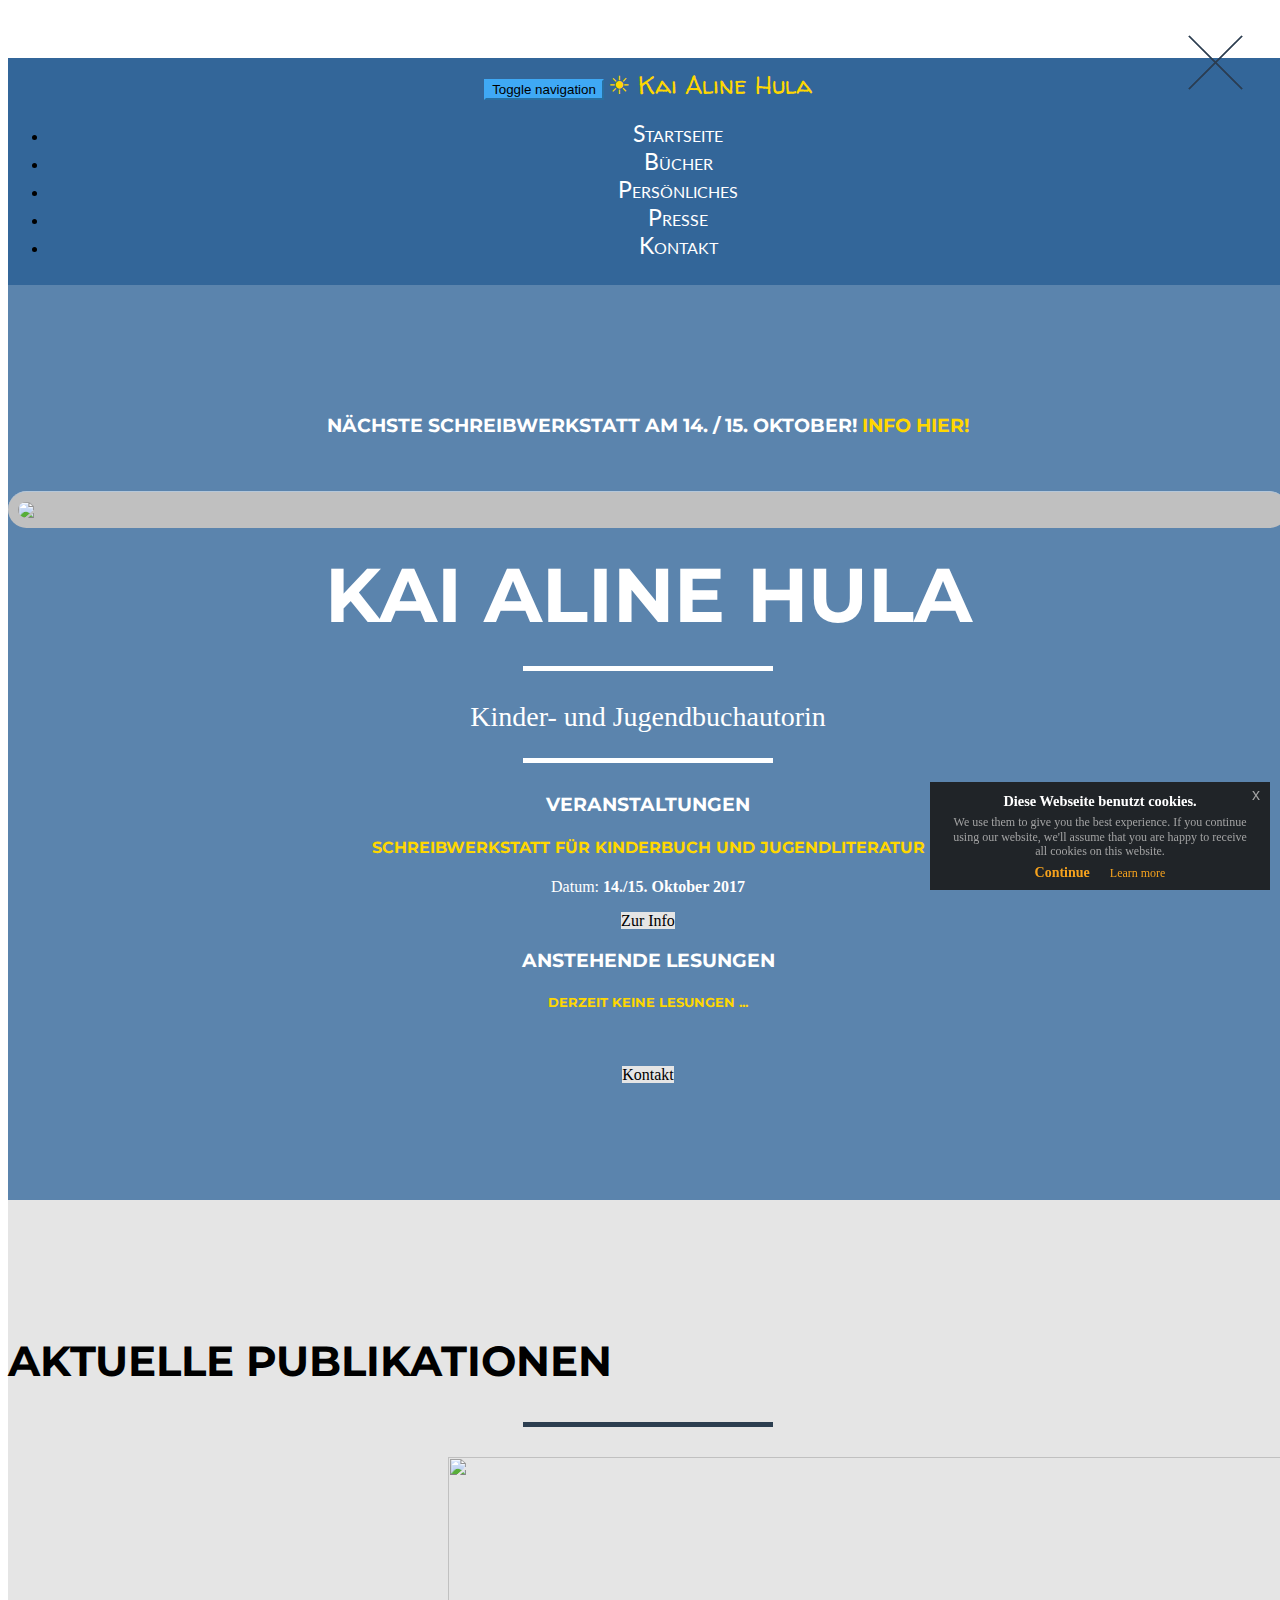
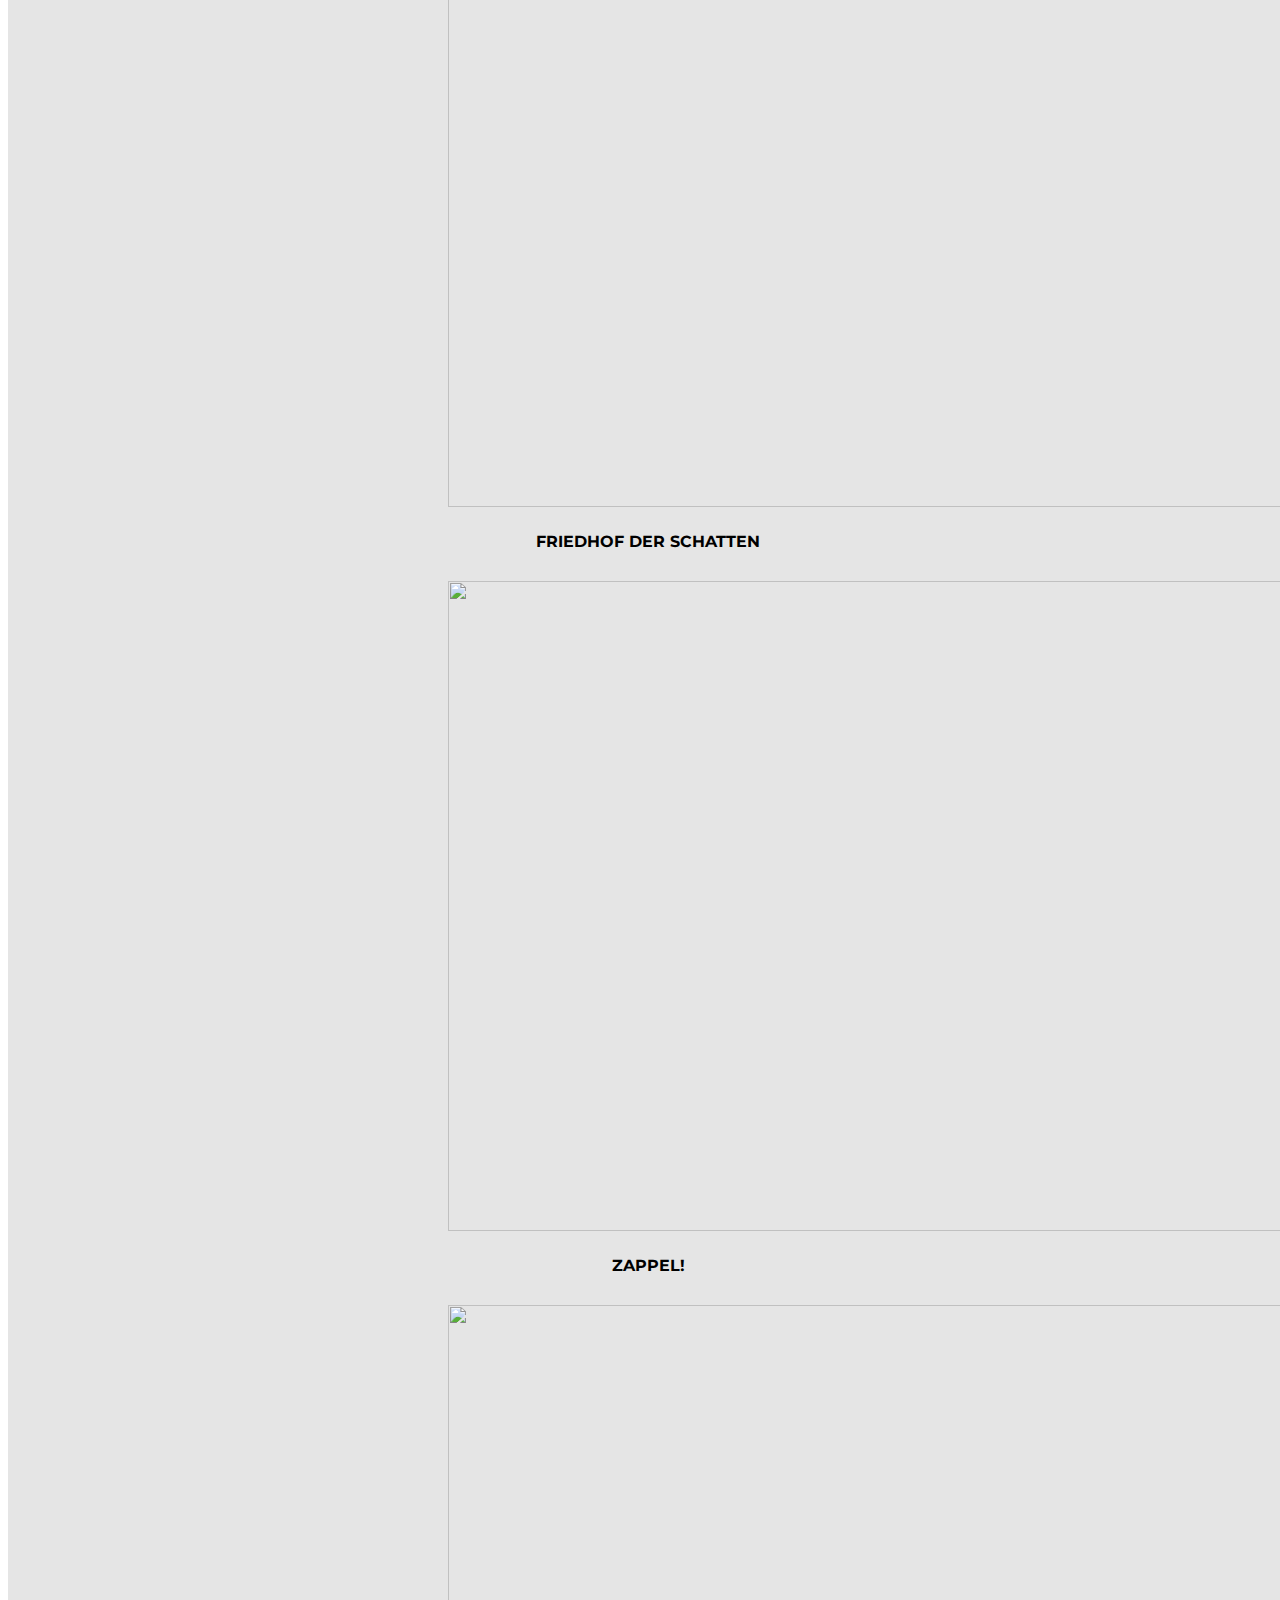
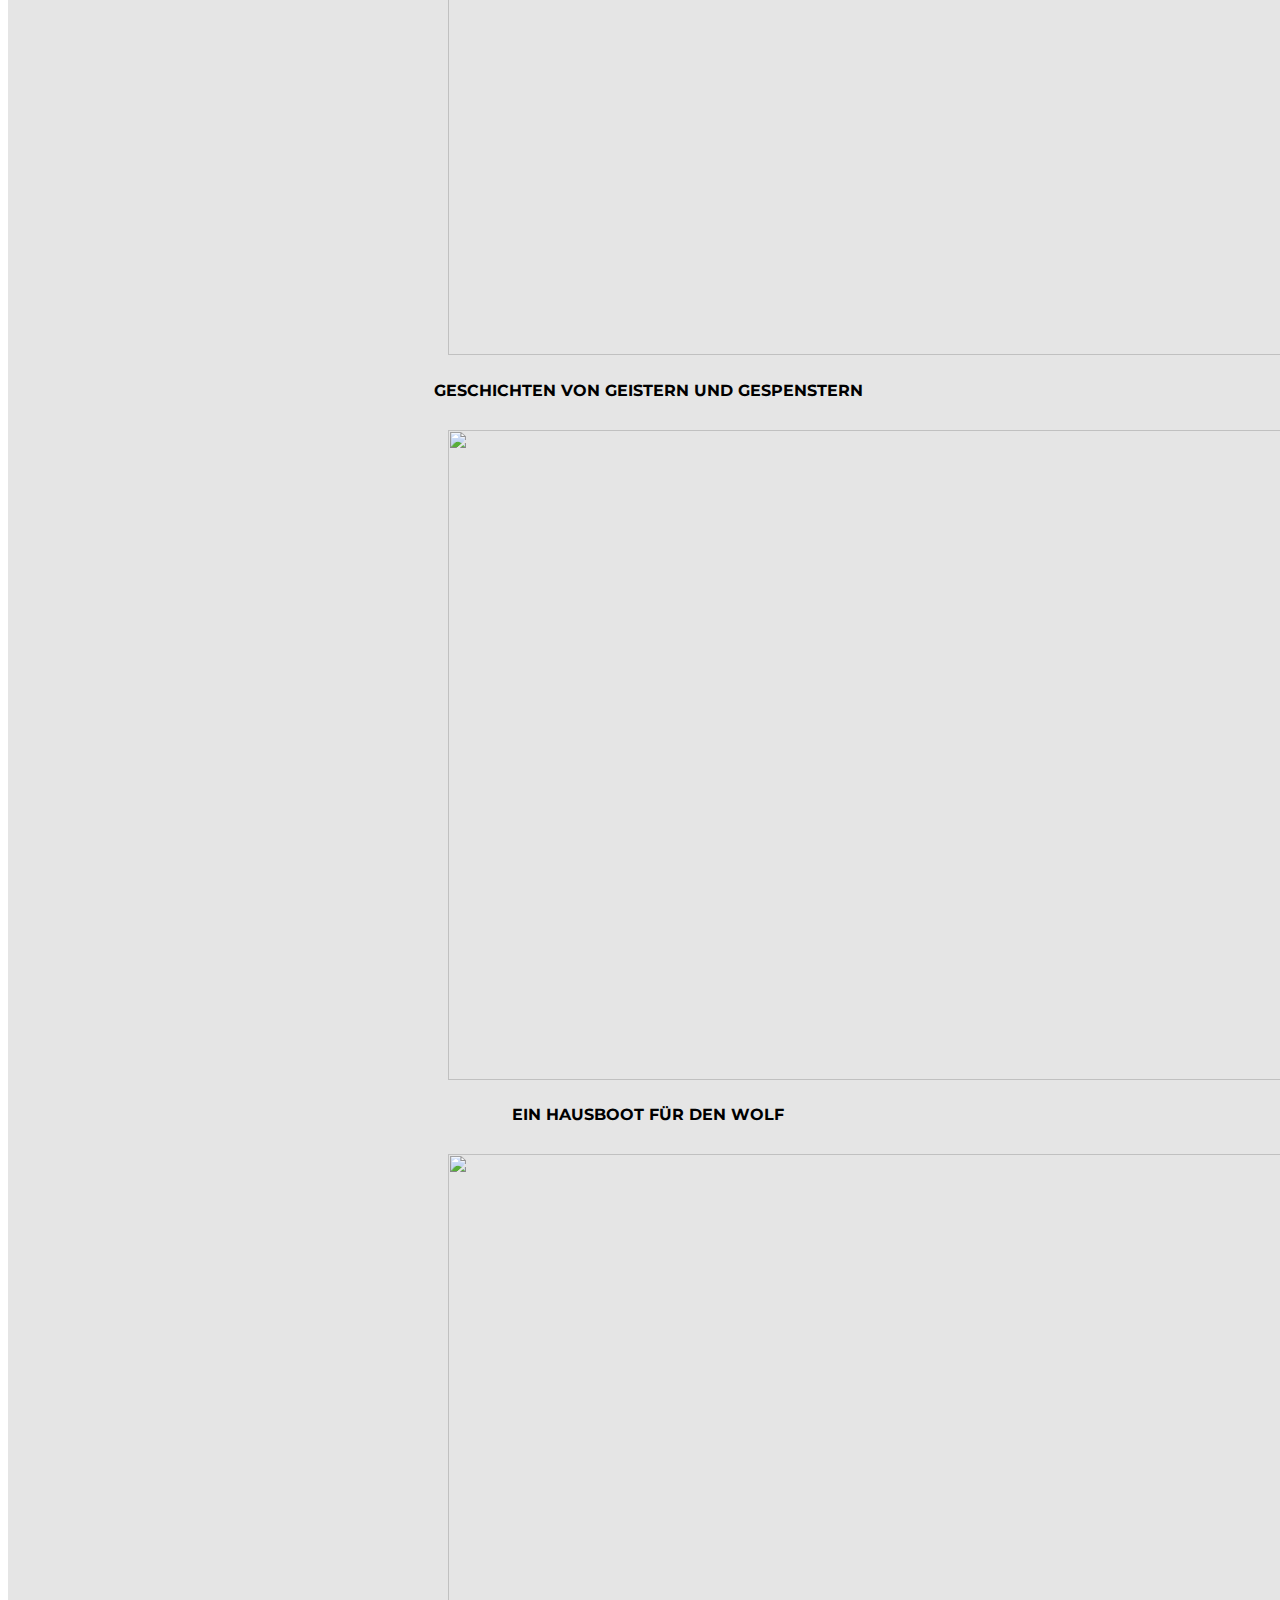
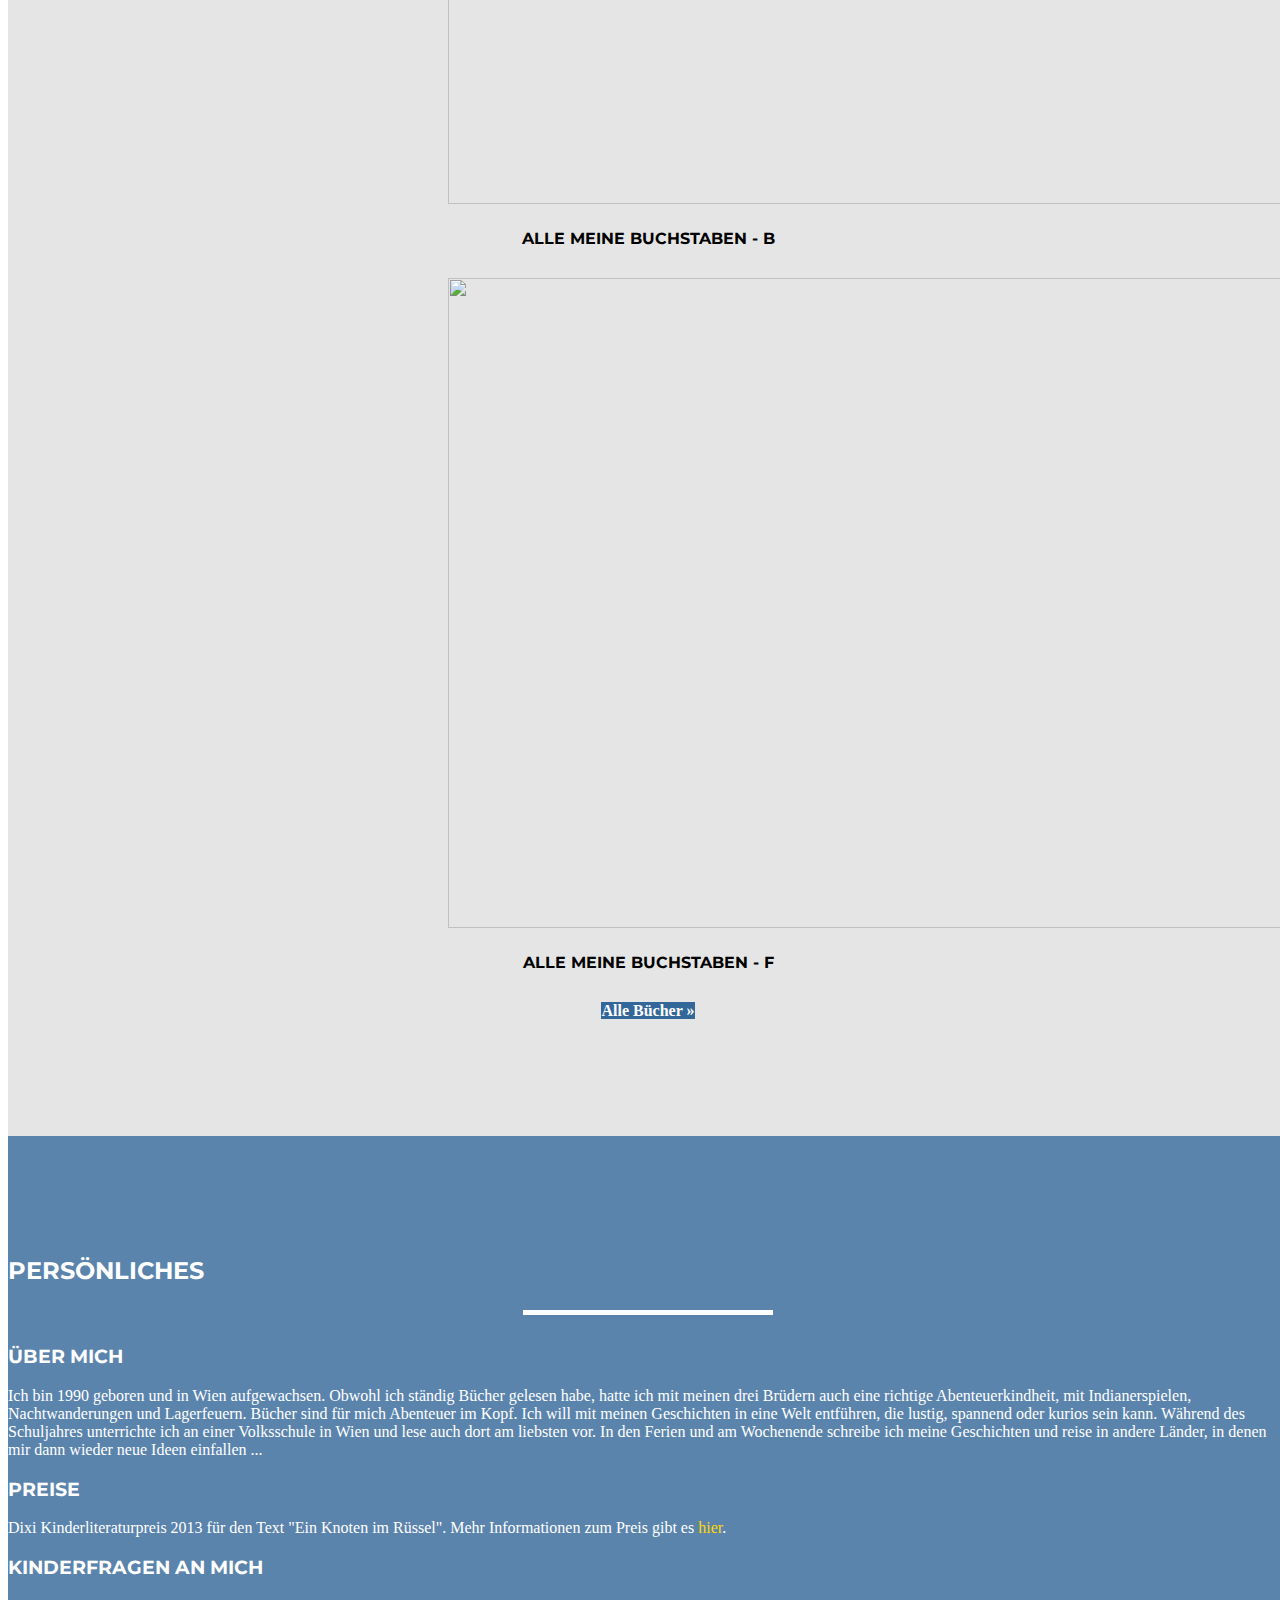
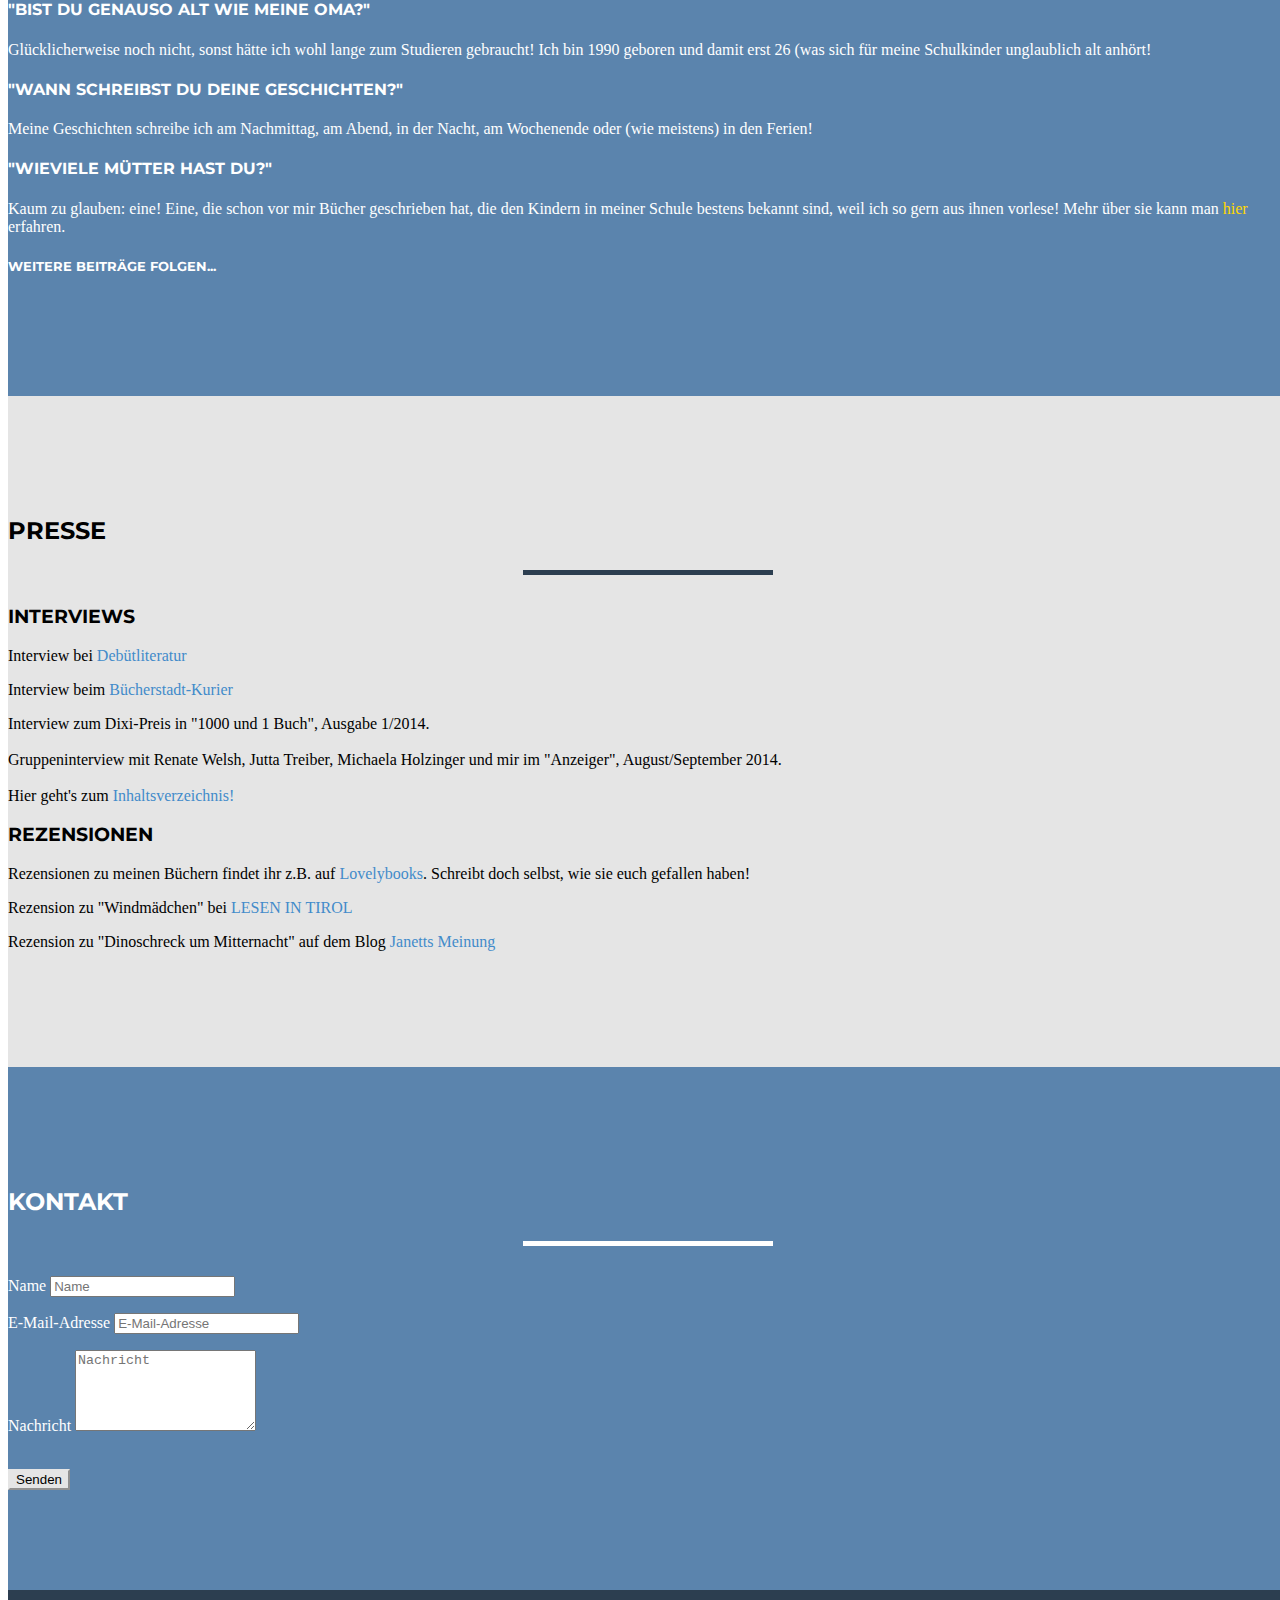
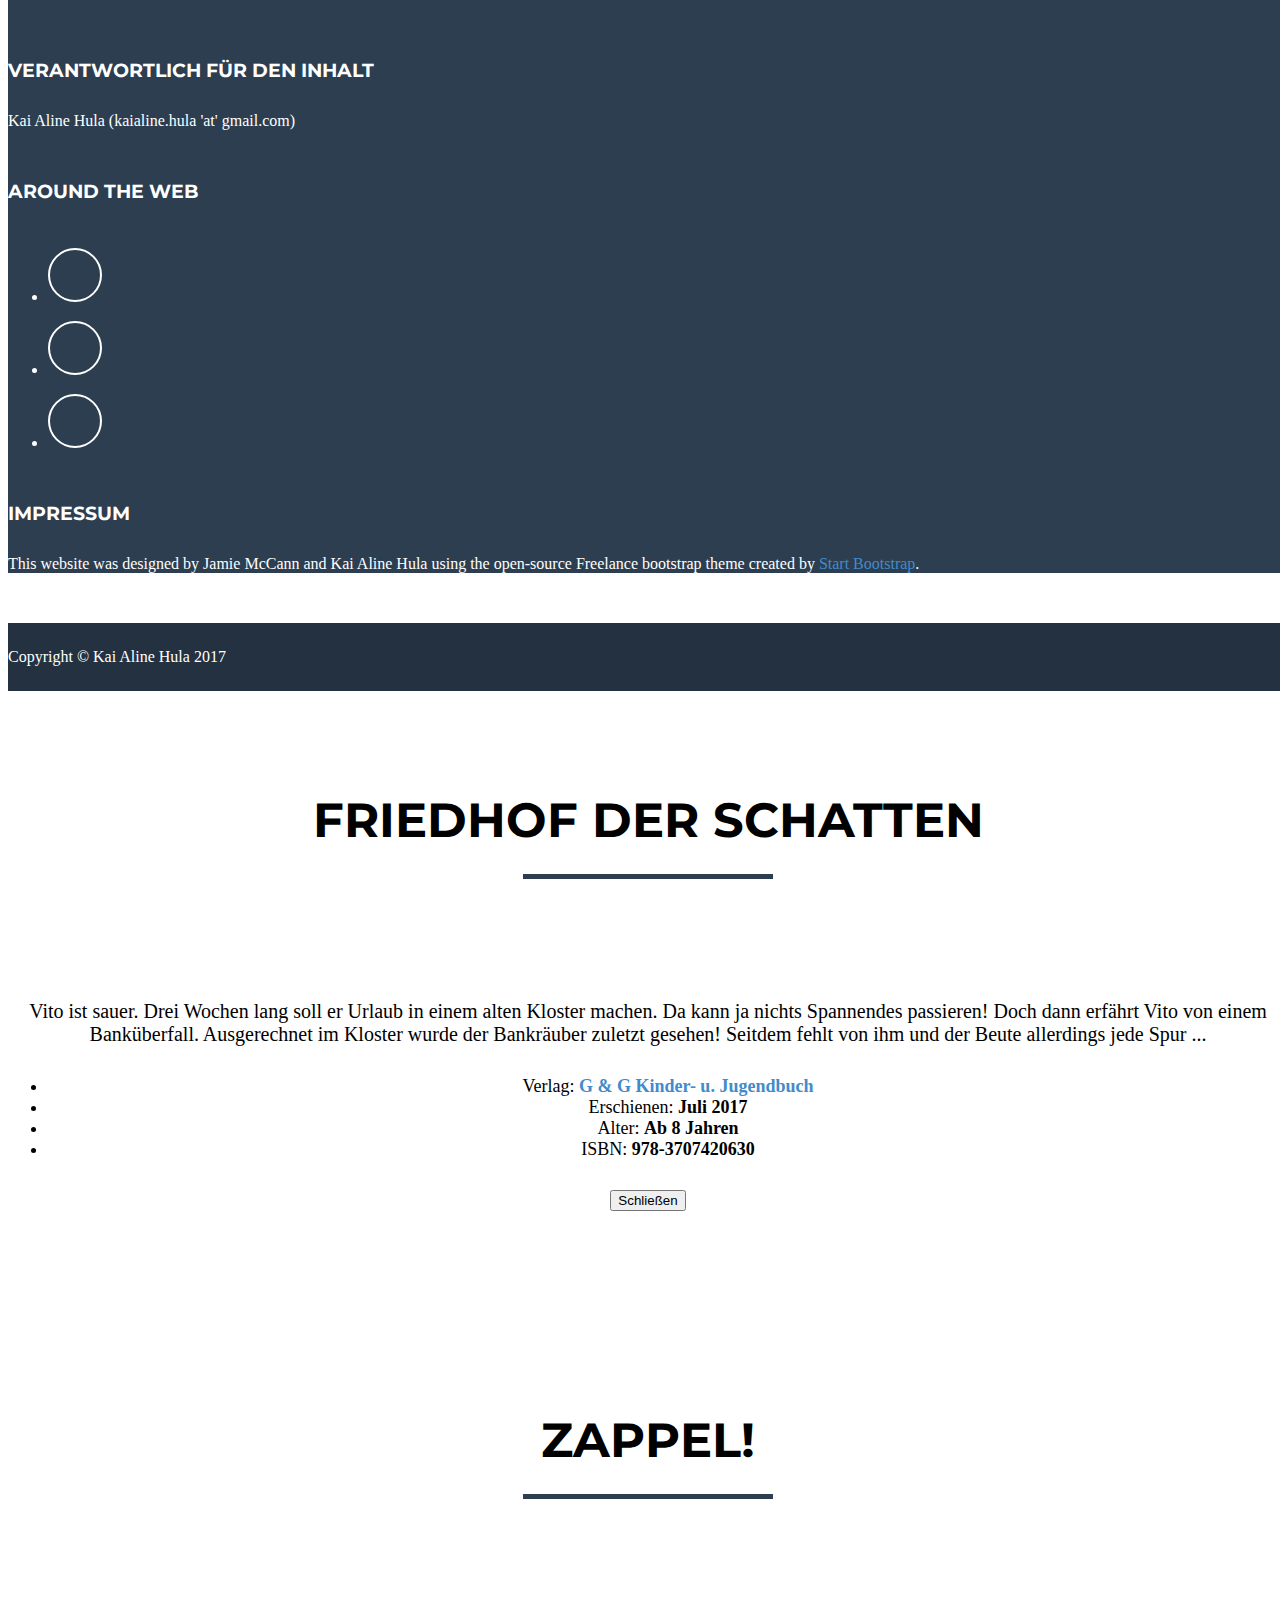
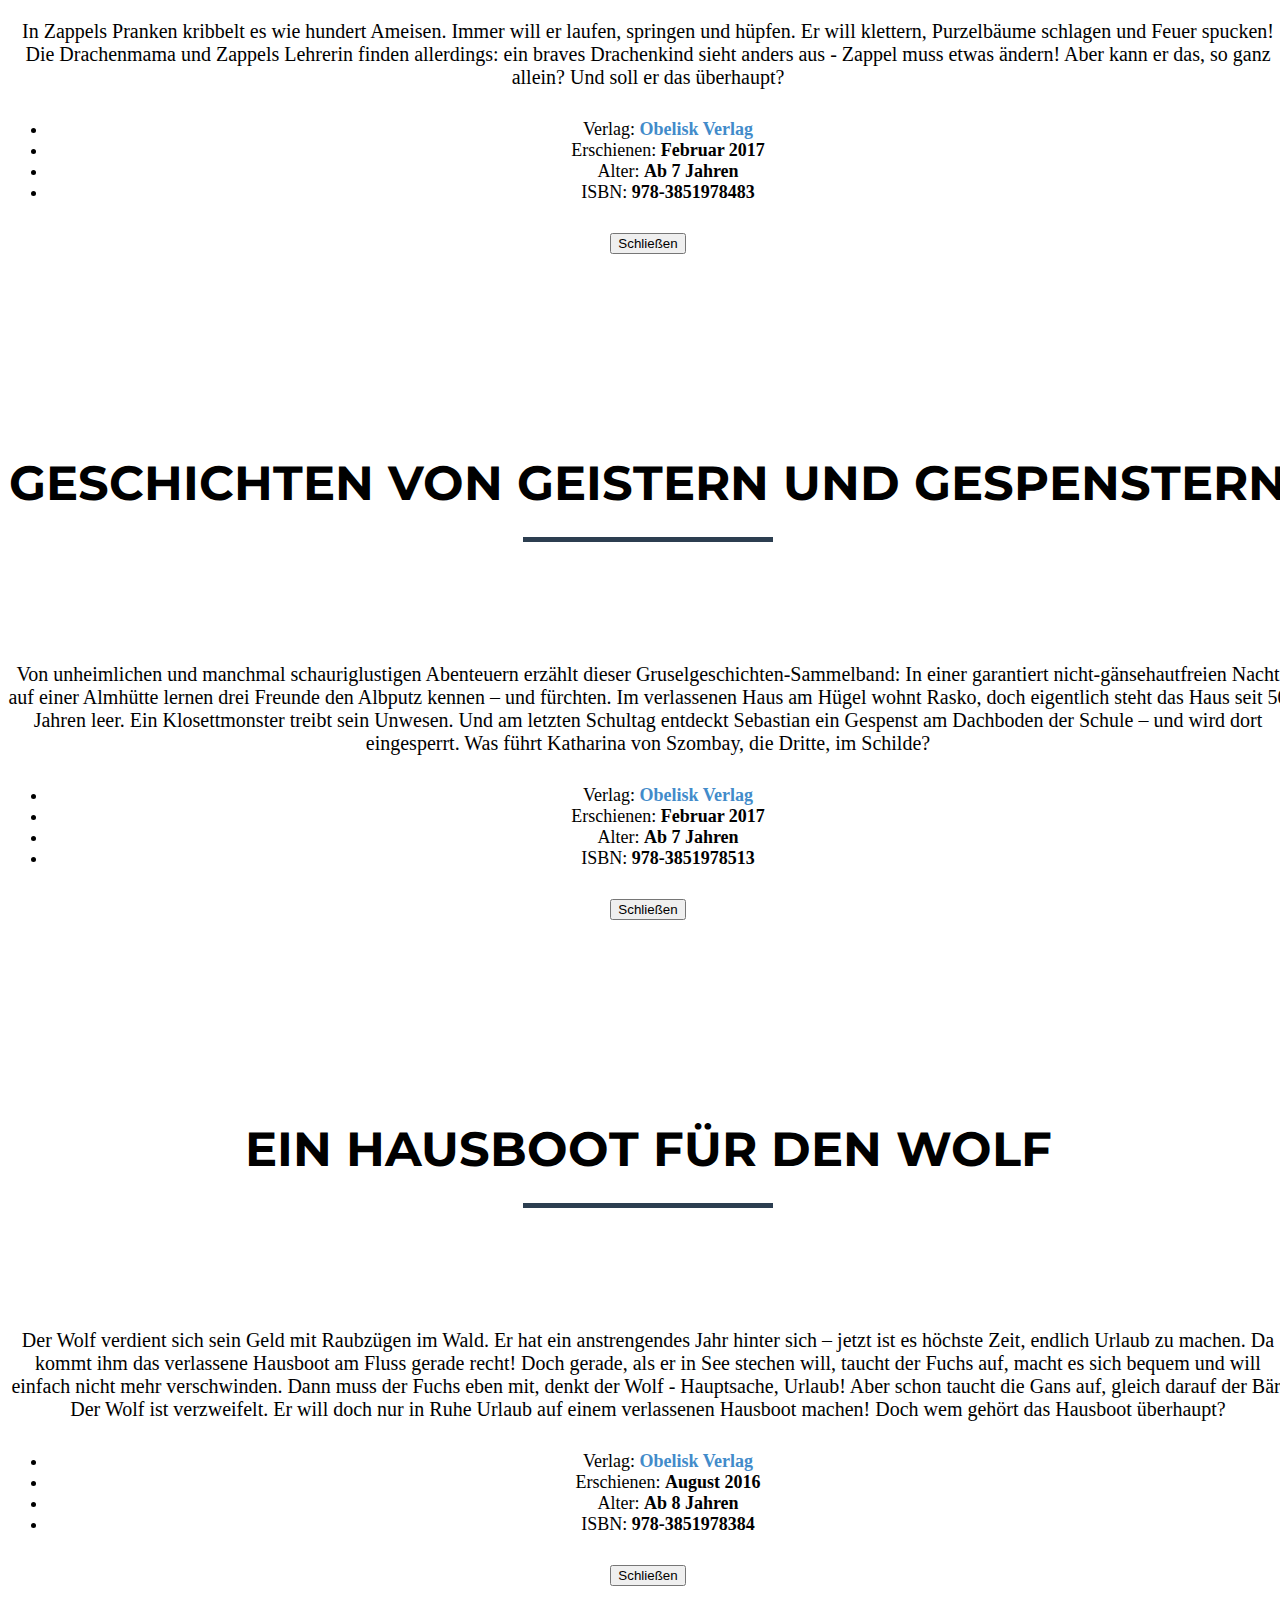
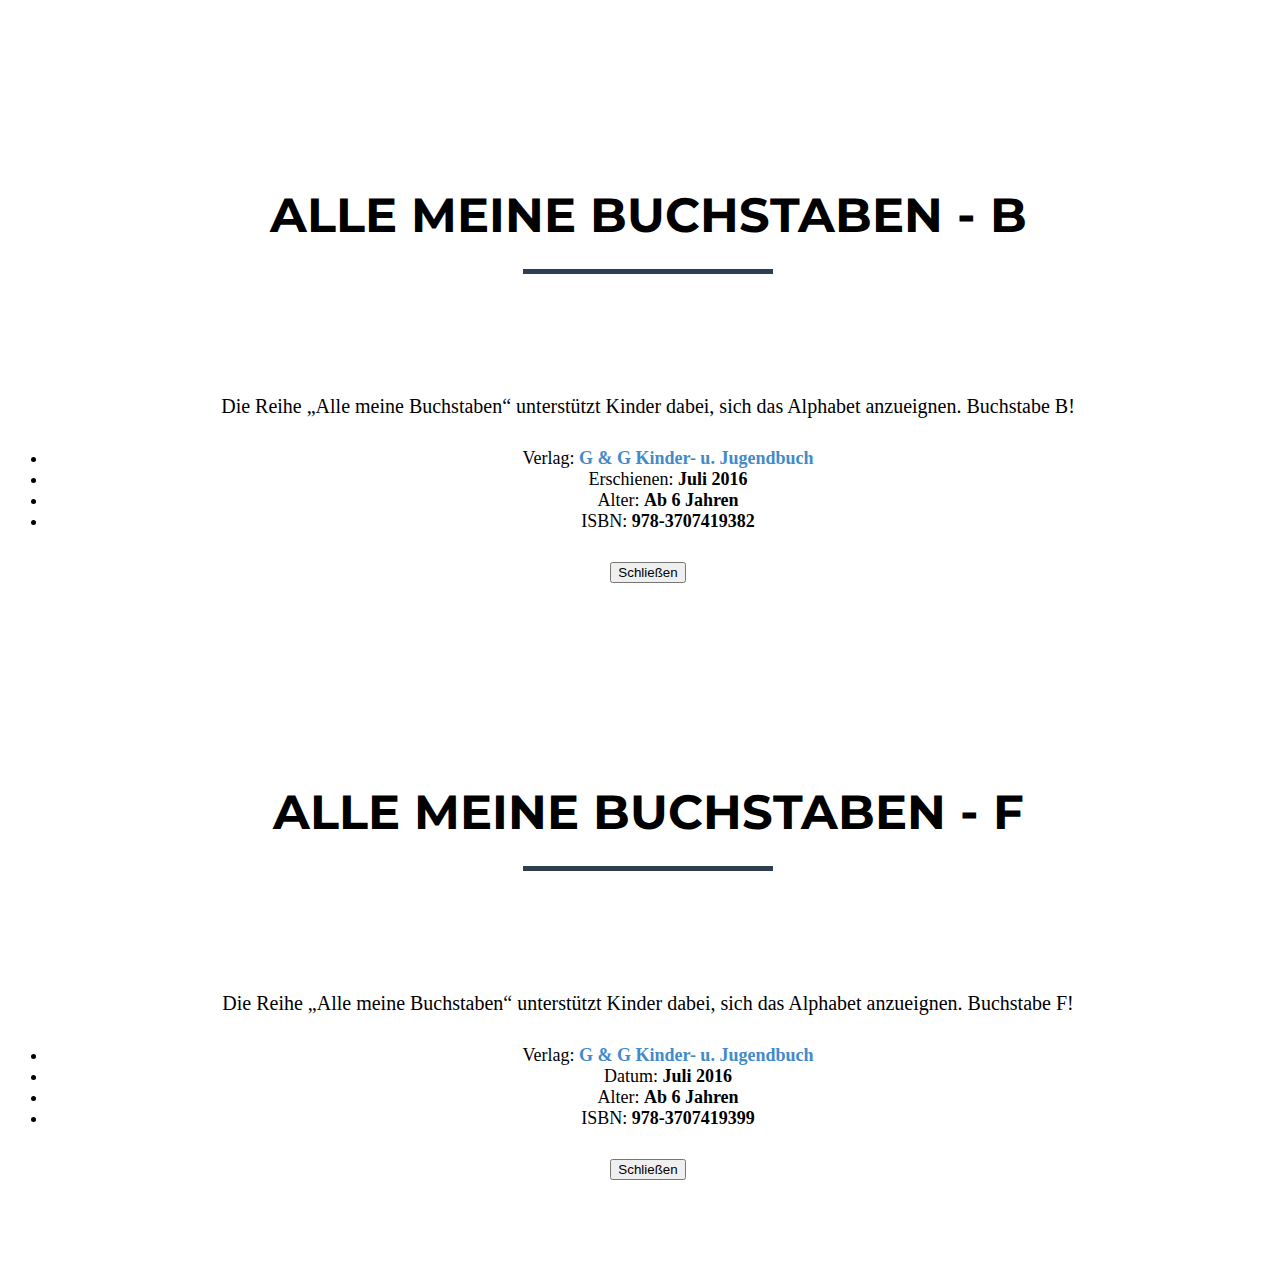
==== commit 98b82c7f: "Needed to fix a few links to the new png of FOS Buch" ====
--- a/index.html
+++ b/index.html
@@ -116,12 +116,12 @@
                 </div>
                 <div class="col-lg-4">
                   <h3>Anstehende Lesungen</h3>
-                  <!-- <h5>Derzeit keine Lesungen ...</h5><br> -->
-                  <h4 style="color: #ffd700;">Lesung aus "Zappel!" auf der Bücherbühne Wien</h4>
+                  <h5 style="color: #ffd700;">Derzeit keine Lesungen ...</h5><br>
+                  <!-- <h4 style="color: #ffd700;">Lesung aus "Zappel!" auf der Bücherbühne Wien</h4>
                   <p">
                     Datum: <strong>23. Mai 2017</strong>
                     Zeit: <strong>9:00</strong>
-                  </p>
+                  </p> -->
                   <p class="button-more">
                     <a class="btn btn-success btn-sm" href="#contact" role="button">Kontakt</a>
                   </p>
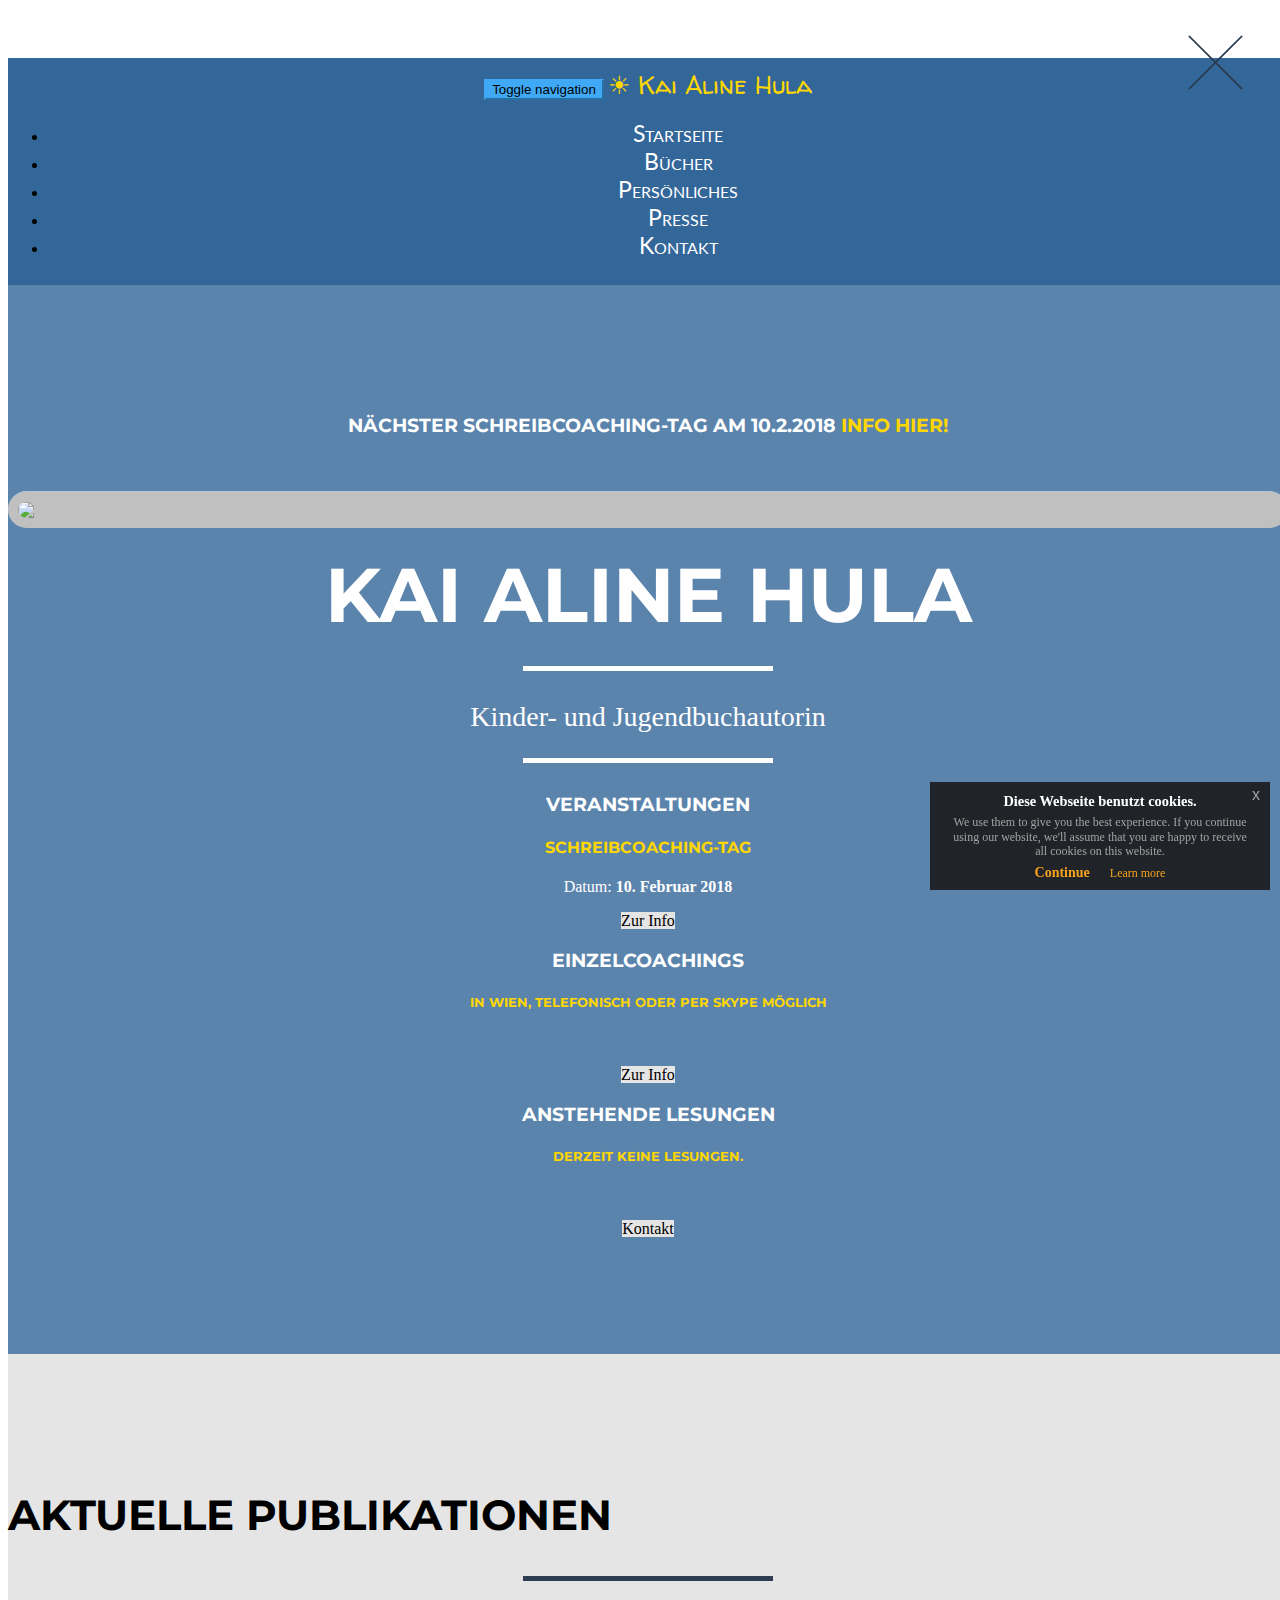
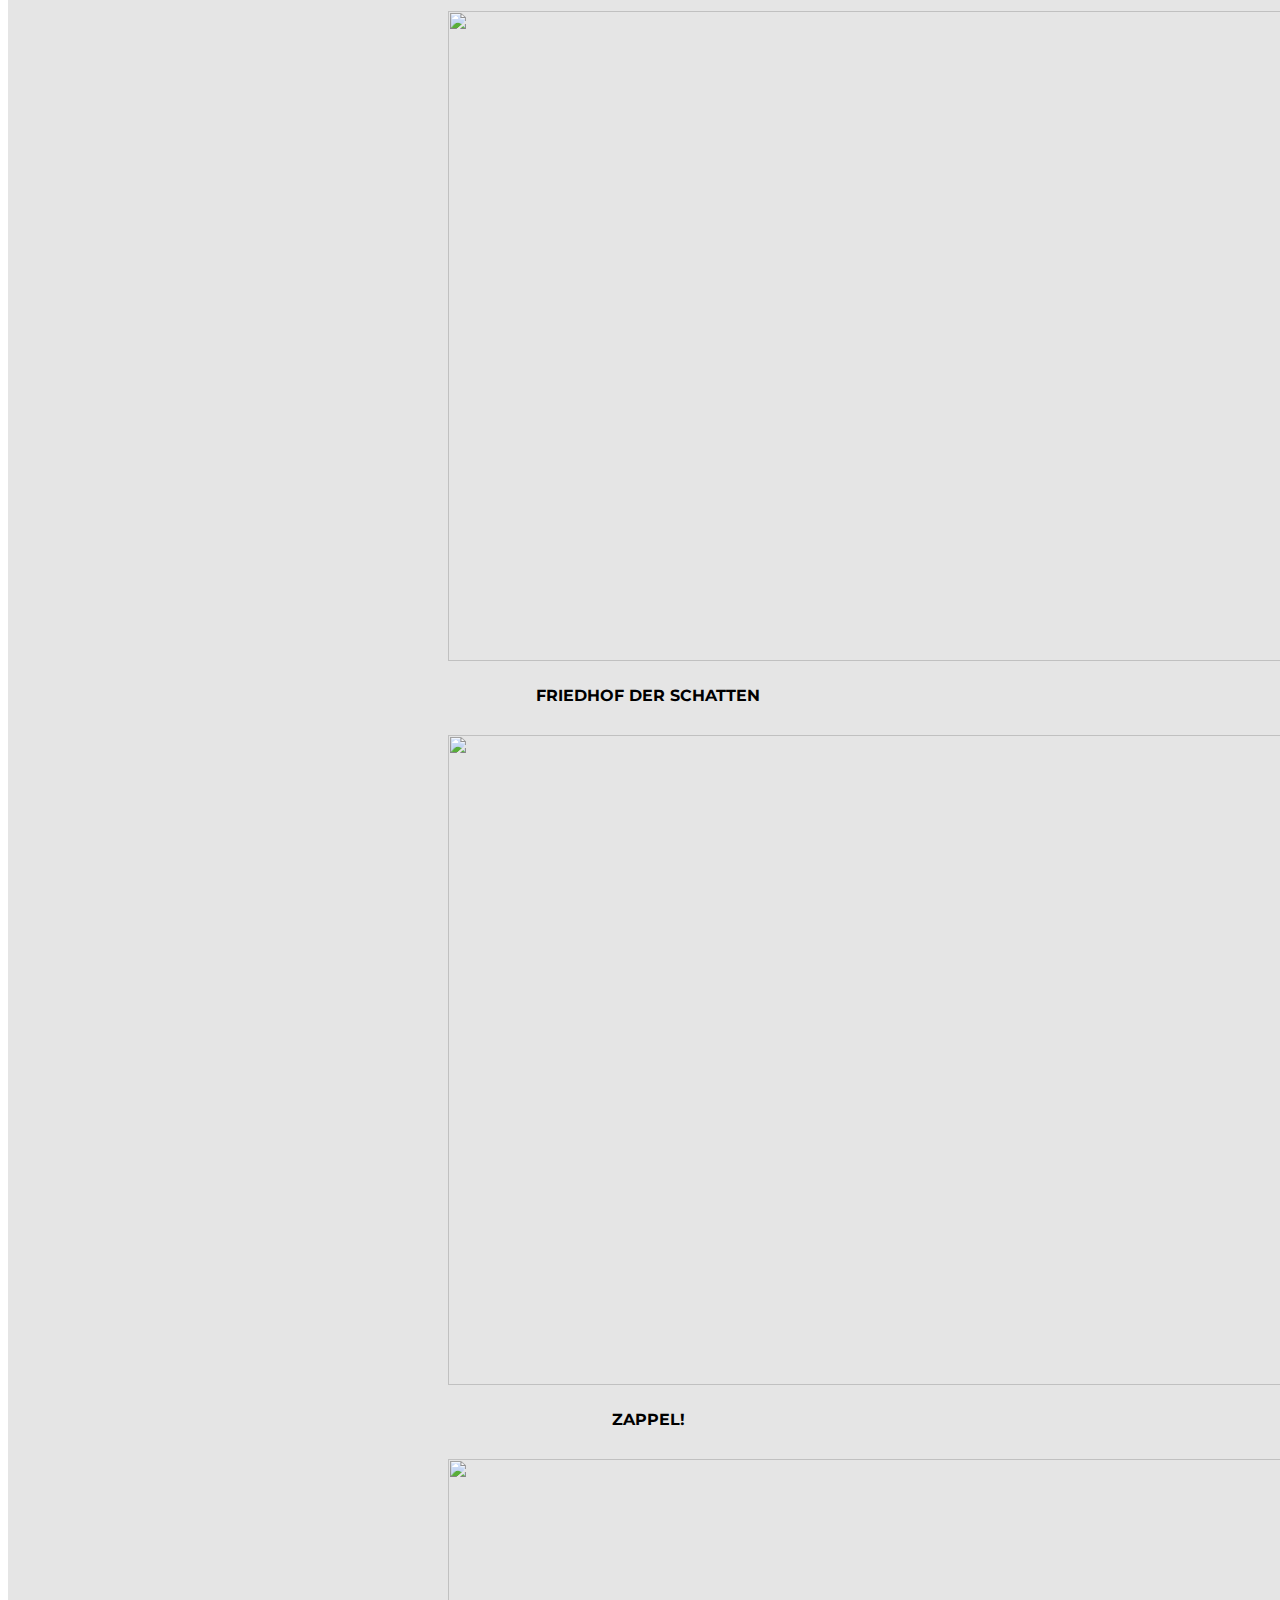
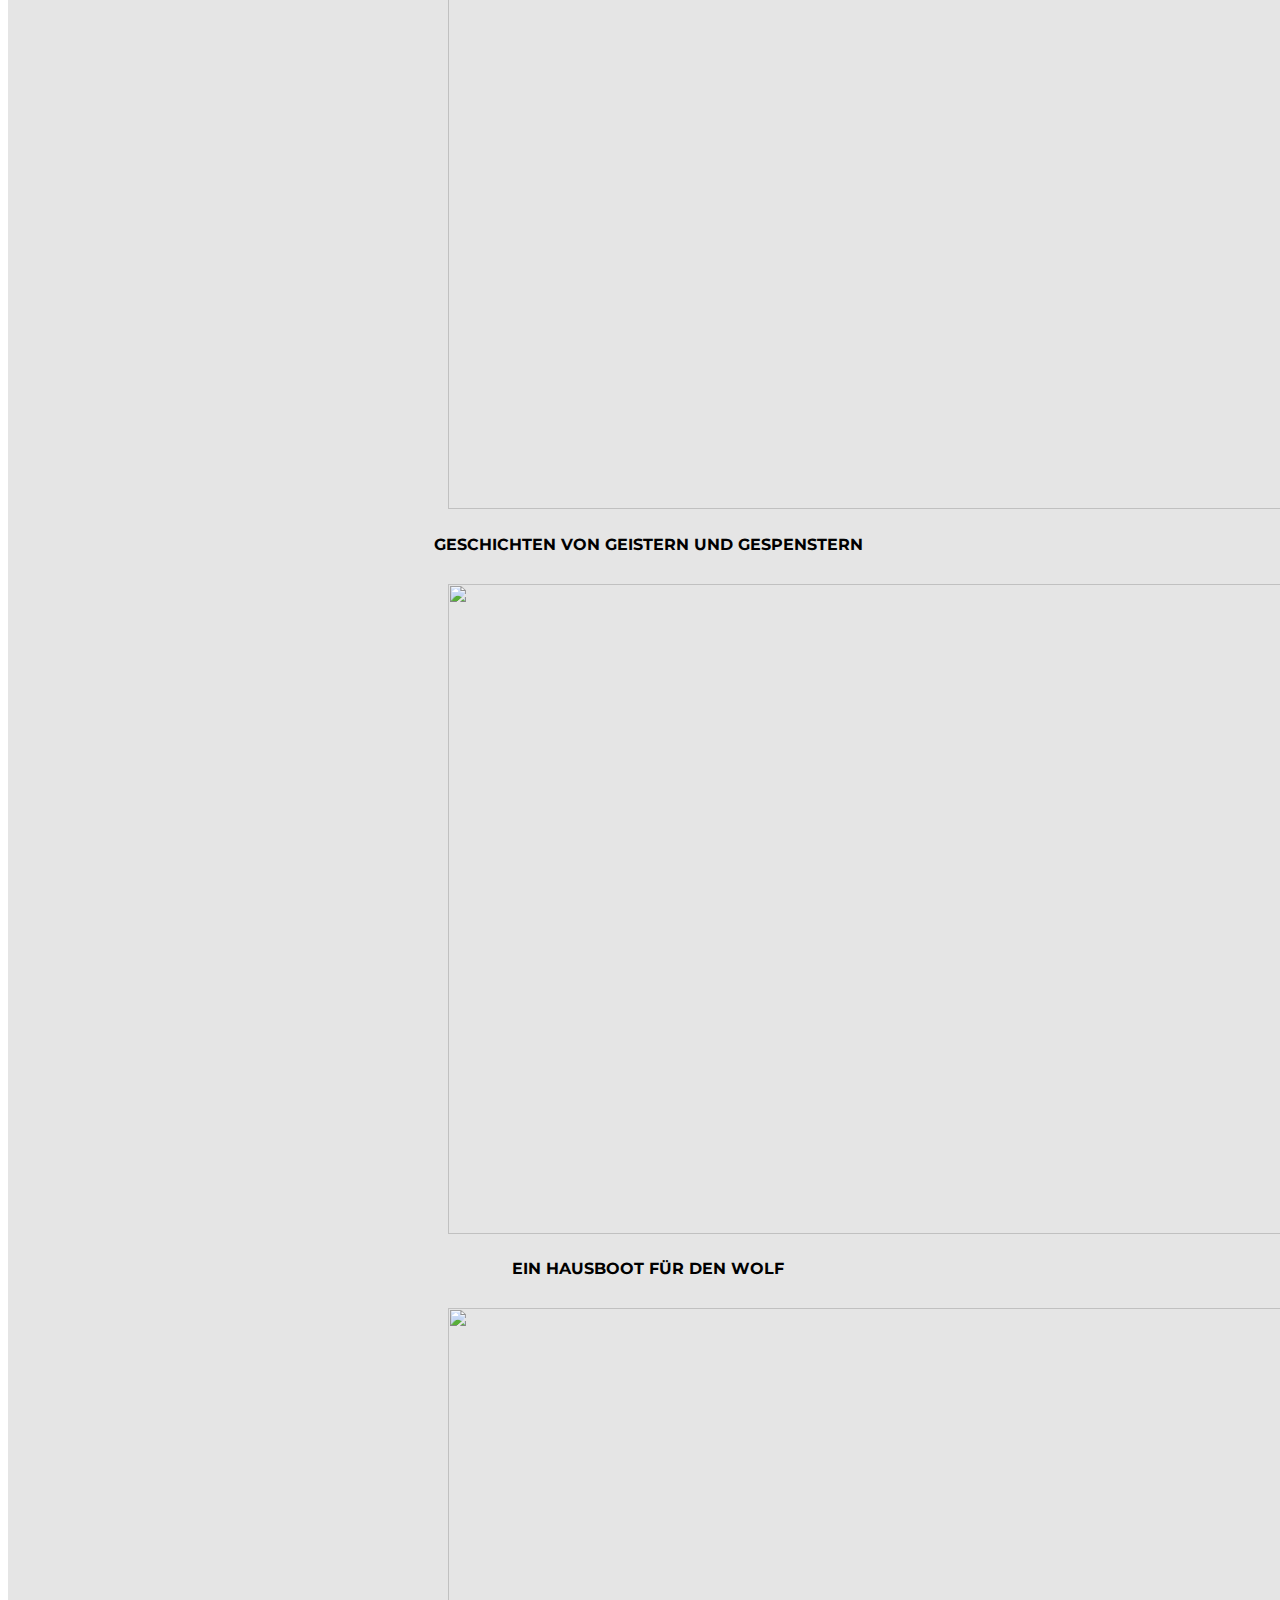
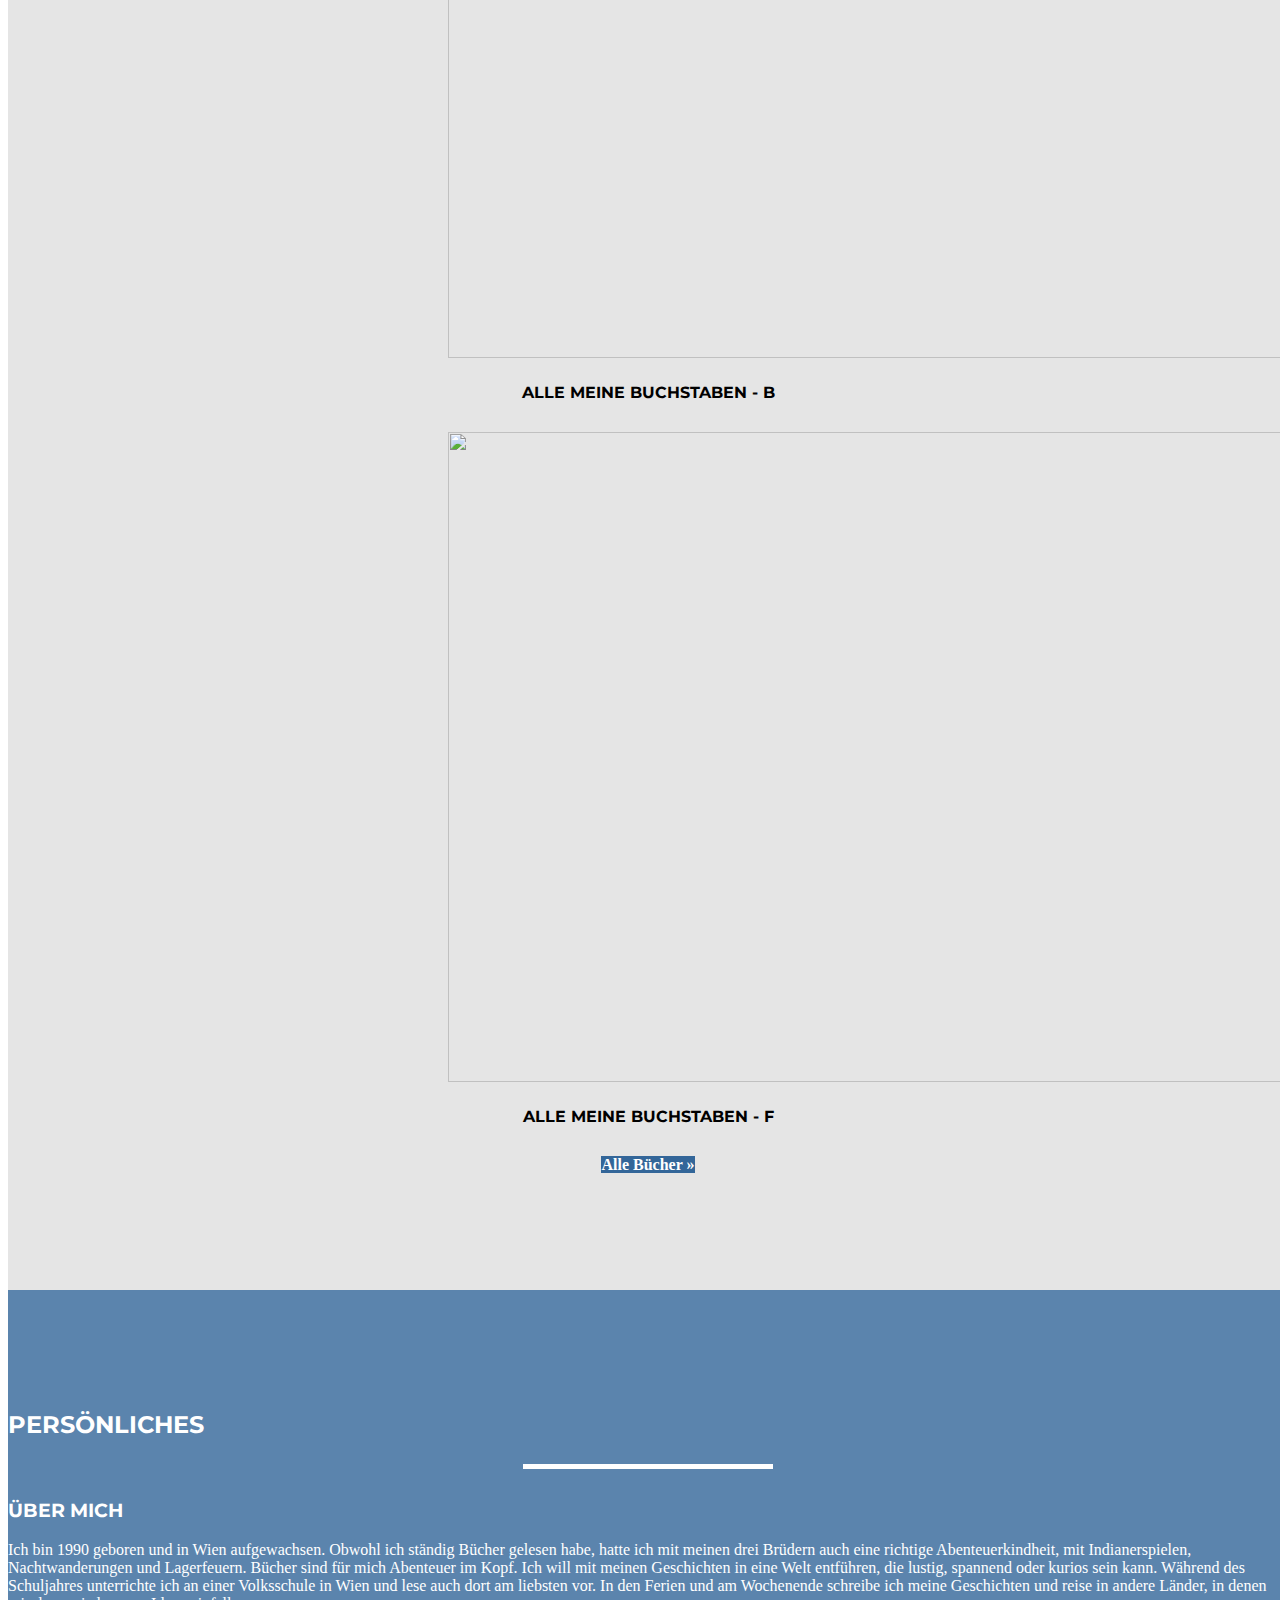
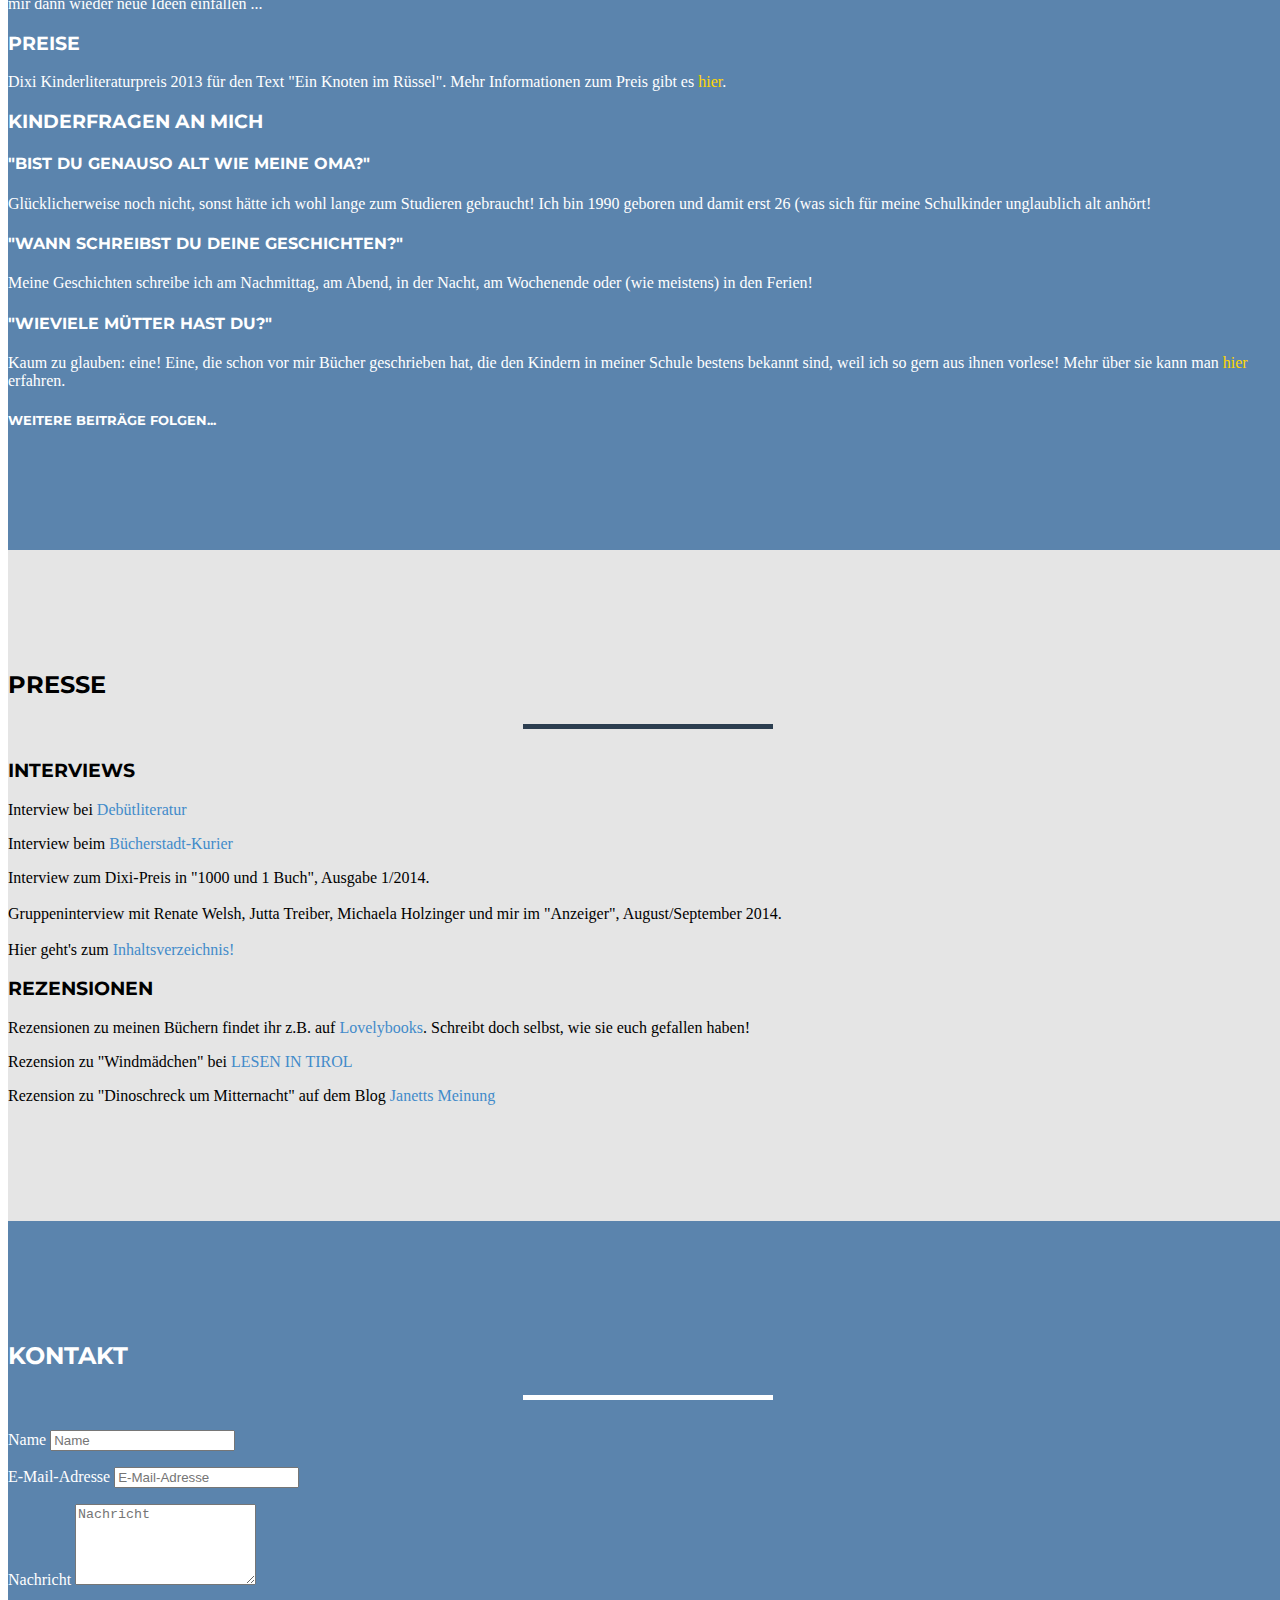
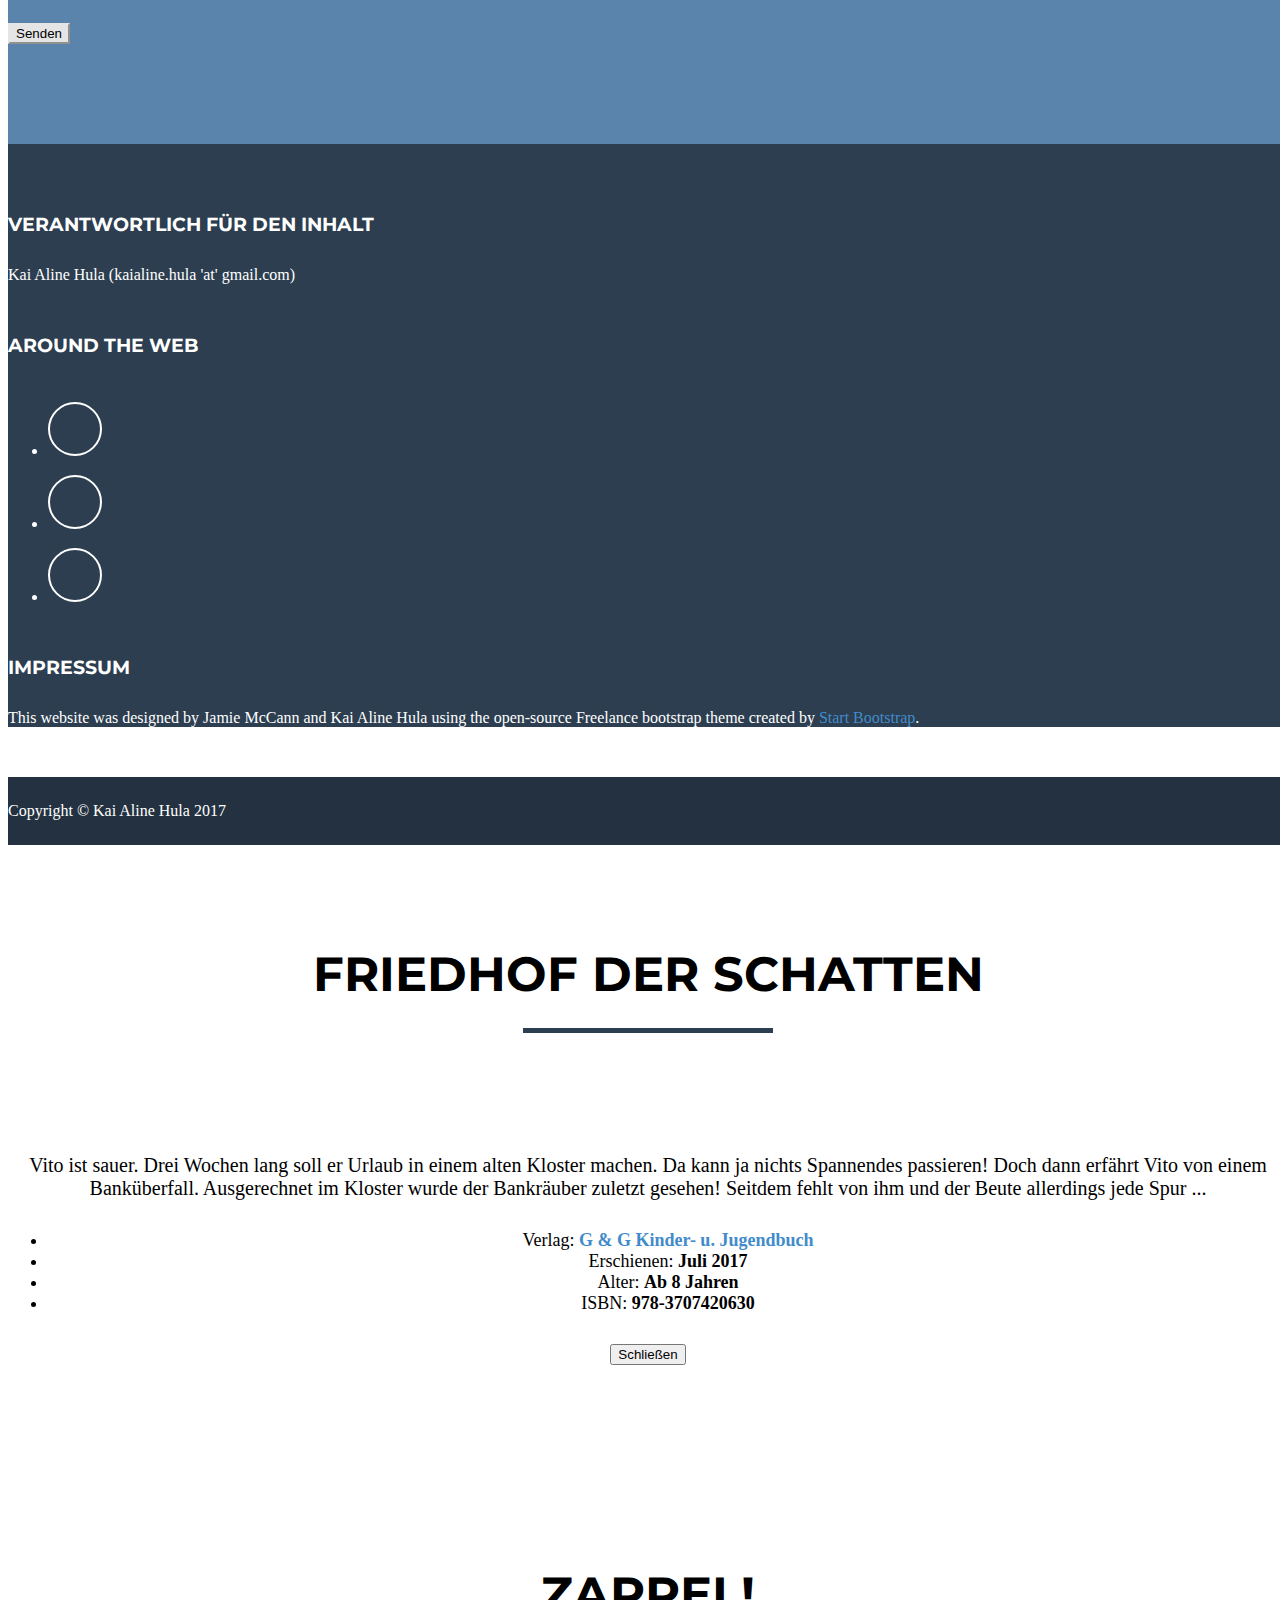
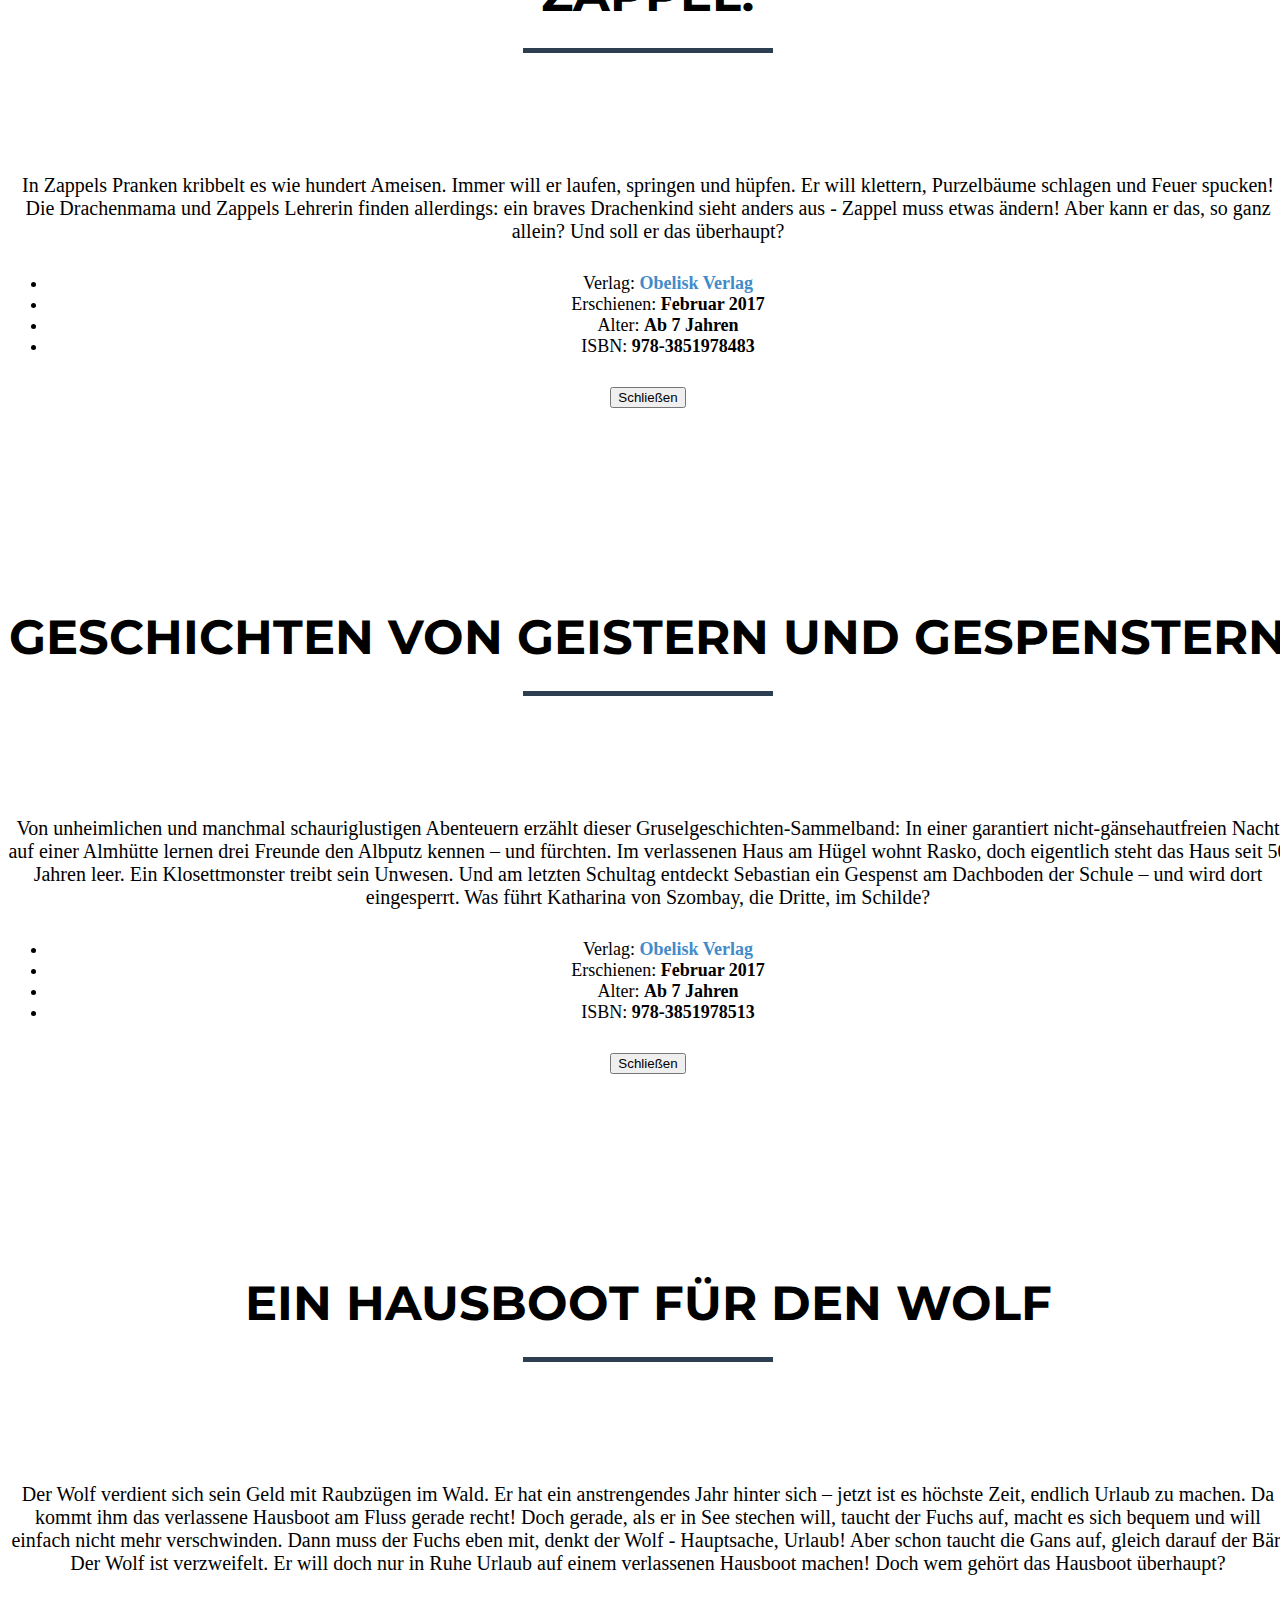
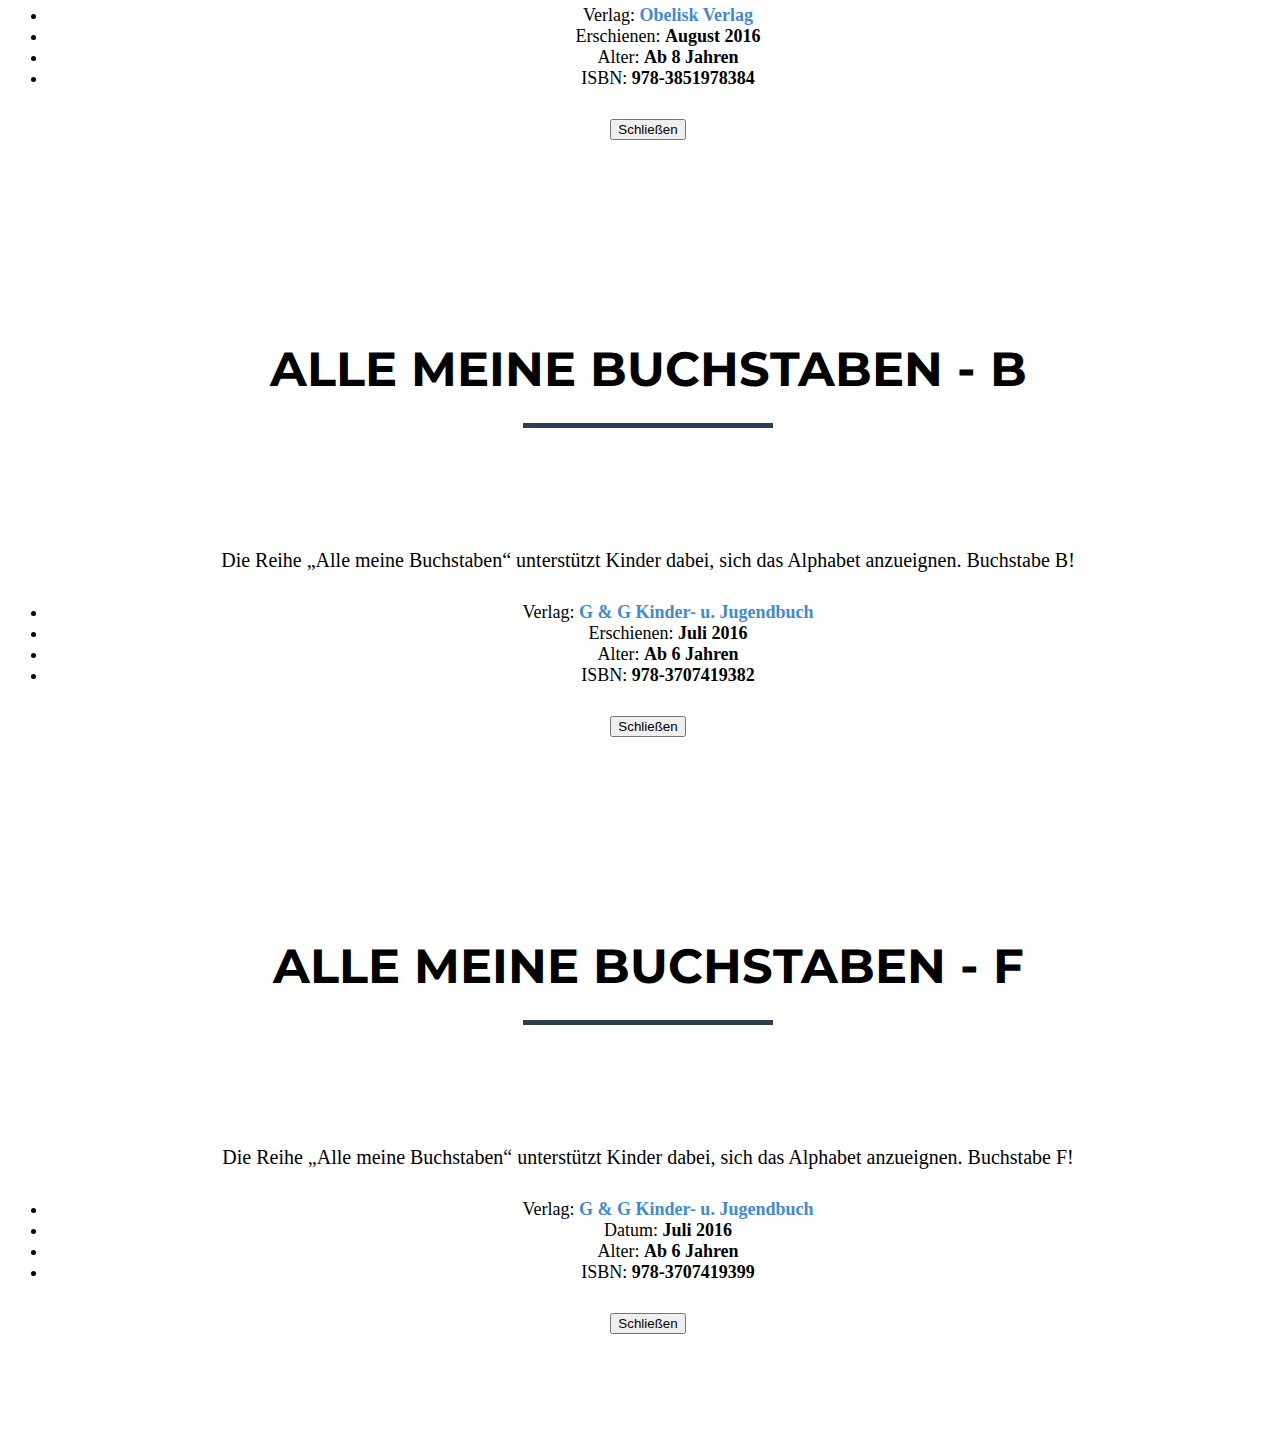
==== commit c947571b: "Added new section to top banner for coachings, changed headline" ====
--- a/index.html
+++ b/index.html
@@ -84,9 +84,9 @@
     <header id="intro">
       <div class="container">
         <div class="row">
-        	<h3 class="highlight-news">Nächste
-        		Schreibwerkstatt am 14. / 15. Oktober! <a target="_blank" class="head-news"
-        		href="http://texthobel.at/schreibangebote/schreibwerkstatt-fuer-kinder-und-jugendbuch/">INFO HIER!</a></h3>
+        	<h3 class="highlight-news">Nächster Schreibcoaching-Tag am 10.2.2018 <a target="_blank" class="head-news"
+        		href="http://texthobel.at/schreibangebote/schreibcoaching-tag/">INFO HIER!</a>
+          </h3>
         	<br><br>
         </div>
         <div class="row">
@@ -102,21 +102,33 @@
         </div> <!-- end row -->
         <div class="row">
             <div class="row">
-                <div class="col-lg-4 col-lg-offset-2">
+                <div class="col-sm-4">
                   <h3>
                     Veranstaltungen
                   </h3>
-                  <h4 style="color: #ffd700;">Schreibwerkstatt für Kinderbuch und Jugendliteratur</h4>
+                  <h4 style="color: #ffd700;">Schreibcoaching-Tag</h4>
                   <p>
-                    Datum: <strong>14./15. Oktober 2017</strong>
+                    Datum: <strong>10. Februar 2018</strong>
                   </p>
                   <p class="button-more">
-                    <a class="btn btn-success btn-sm" target="_blank" href="http://texthobel.at/schreibangebote/schreibwerkstatt-fuer-kinder-und-jugendbuch/" role="button">Zur Info</a>
+                    <a class="btn btn-success btn-sm" target="_blank" href="http://texthobel.at/schreibangebote/schreibcoaching-tag/" role="button">Zur Info</a>
                   </p>
                 </div>
-                <div class="col-lg-4">
+                <div class="col-sm-4">
+                  <h3>Einzelcoachings</h3>
+                  <h5 style="color: #ffd700;">In Wien, telefonisch oder per Skype möglich</h5><br>
+                  <!-- <h4 style="color: #ffd700;">Lesung aus "Zappel!" auf der Bücherbühne Wien</h4>
+                  <p">
+                    Datum: <strong>23. Mai 2017</strong>
+                    Zeit: <strong>9:00</strong>
+                  </p> -->
+                  <p class="button-more">
+                    <a class="btn btn-success btn-sm" href="http://texthobel.at/schreibangebote/einzelcoaching/" role="button">Zur Info</a>
+                  </p>
+                </div>
+                <div class="col-sm-4">
                   <h3>Anstehende Lesungen</h3>
-                  <h5 style="color: #ffd700;">Derzeit keine Lesungen ...</h5><br>
+                  <h5 style="color: #ffd700;">Derzeit keine Lesungen.</h5><br>
                   <!-- <h4 style="color: #ffd700;">Lesung aus "Zappel!" auf der Bücherbühne Wien</h4>
                   <p">
                     Datum: <strong>23. Mai 2017</strong>
@@ -262,7 +274,7 @@
                     </p>
                   <h4>"Wieviele Mütter hast du?"</h4>
                     <p>
-                      Kaum zu glauben: eine! Eine, die schon vor mir Bücher geschrieben hat, die den Kindern in meiner Schule bestens bekannt sind, weil ich so gern aus ihnen vorlese! Mehr über sie kann man 
+                      Kaum zu glauben: eine! Eine, die schon vor mir Bücher geschrieben hat, die den Kindern in meiner Schule bestens bekannt sind, weil ich so gern aus ihnen vorlese! Mehr über sie kann man
                       <a class="light" target="_blank" href="http://www.saskia-hula.at">hier</a> erfahren.
                     </p>
                   <h5>Weitere Beiträge folgen...</h5>
@@ -291,7 +303,7 @@
                     <p class="highlight">Interview beim
                       <a target="_blank" href="http://buecherstadtkurier.com/2015/05/12/kai-aline-hula/">Bücherstadt-Kurier</a>
                     </p>
-            
+
                     <p class="highlight">Interview zum Dixi-Preis in "1000 und 1 Buch", Ausgabe 1/2014.
                     <br>
                     <br>
@@ -303,8 +315,8 @@
                 <div class="col-lg-4">
                   <h3>Rezensionen</h3>
                   <p class="highlight">
-                    Rezensionen zu meinen Büchern findet ihr z.B. auf 
-                    <a target="_blank" href="http://www.lovelybooks.de">Lovelybooks</a>. 
+                    Rezensionen zu meinen Büchern findet ihr z.B. auf
+                    <a target="_blank" href="http://www.lovelybooks.de">Lovelybooks</a>.
                     Schreibt doch selbst, wie sie euch gefallen haben!
                   </p>
                   <p class="highlight">
@@ -431,7 +443,7 @@
                             <hr class="star-portfolio">
                             <img src="img/portfolio/friedhof.png" class="img-responsive img-centered" alt="">
                             <p class="text-justify">
-                              Vito ist sauer. Drei Wochen lang soll er Urlaub in einem alten Kloster machen. Da kann ja nichts Spannendes passieren! Doch dann erfährt Vito von einem Banküberfall. Ausgerechnet im Kloster wurde der Bankräuber zuletzt gesehen! Seitdem fehlt von ihm und der Beute allerdings jede Spur ... 
+                              Vito ist sauer. Drei Wochen lang soll er Urlaub in einem alten Kloster machen. Da kann ja nichts Spannendes passieren! Doch dann erfährt Vito von einem Banküberfall. Ausgerechnet im Kloster wurde der Bankräuber zuletzt gesehen! Seitdem fehlt von ihm und der Beute allerdings jede Spur ...
                             </p>
                             <ul class="list-inline item-details">
                                 <li>Verlag:
@@ -752,6 +764,6 @@
     <script src="js/contact_me.js"></script>
     <!-- IE10 viewport hack for Surface/desktop Windows 8 bug -->
     <script src="../../assets/js/ie10-viewport-bug-workaround.js"></script>
-    
+
   </body>
 </html>
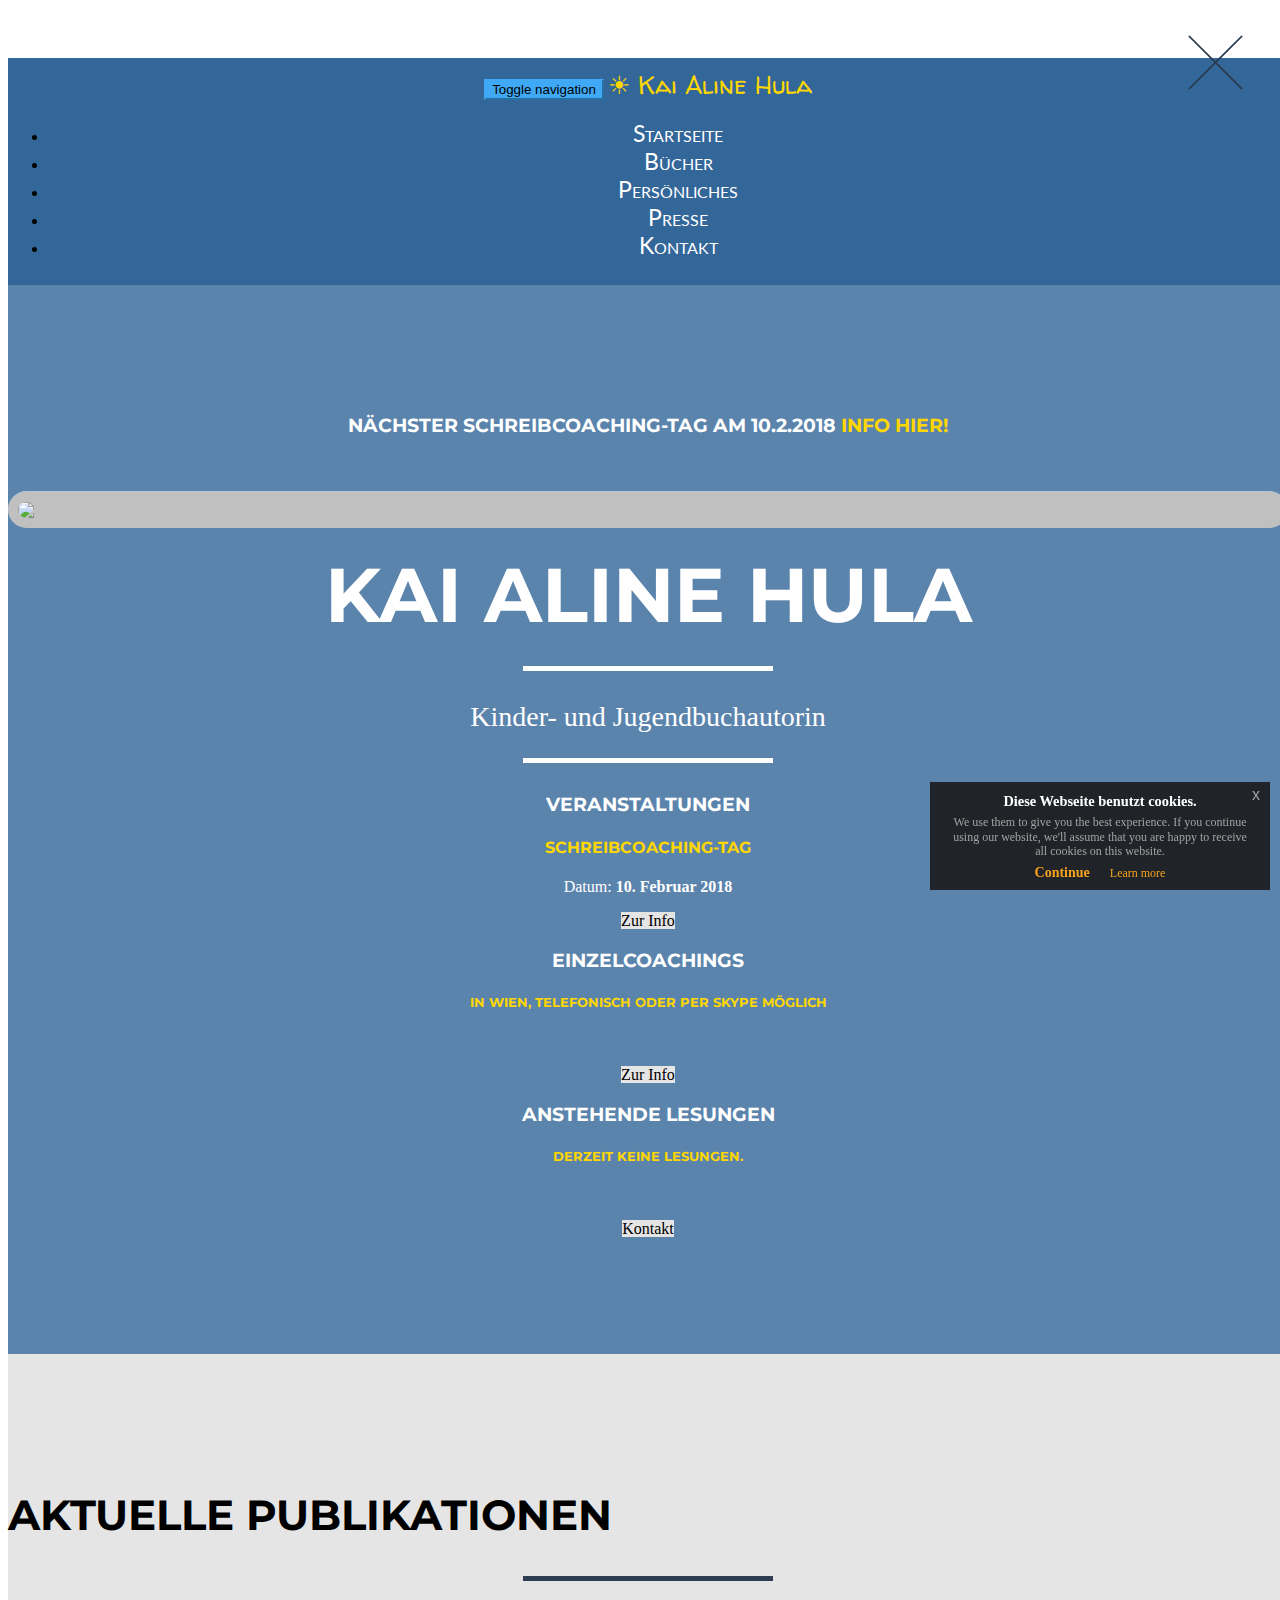
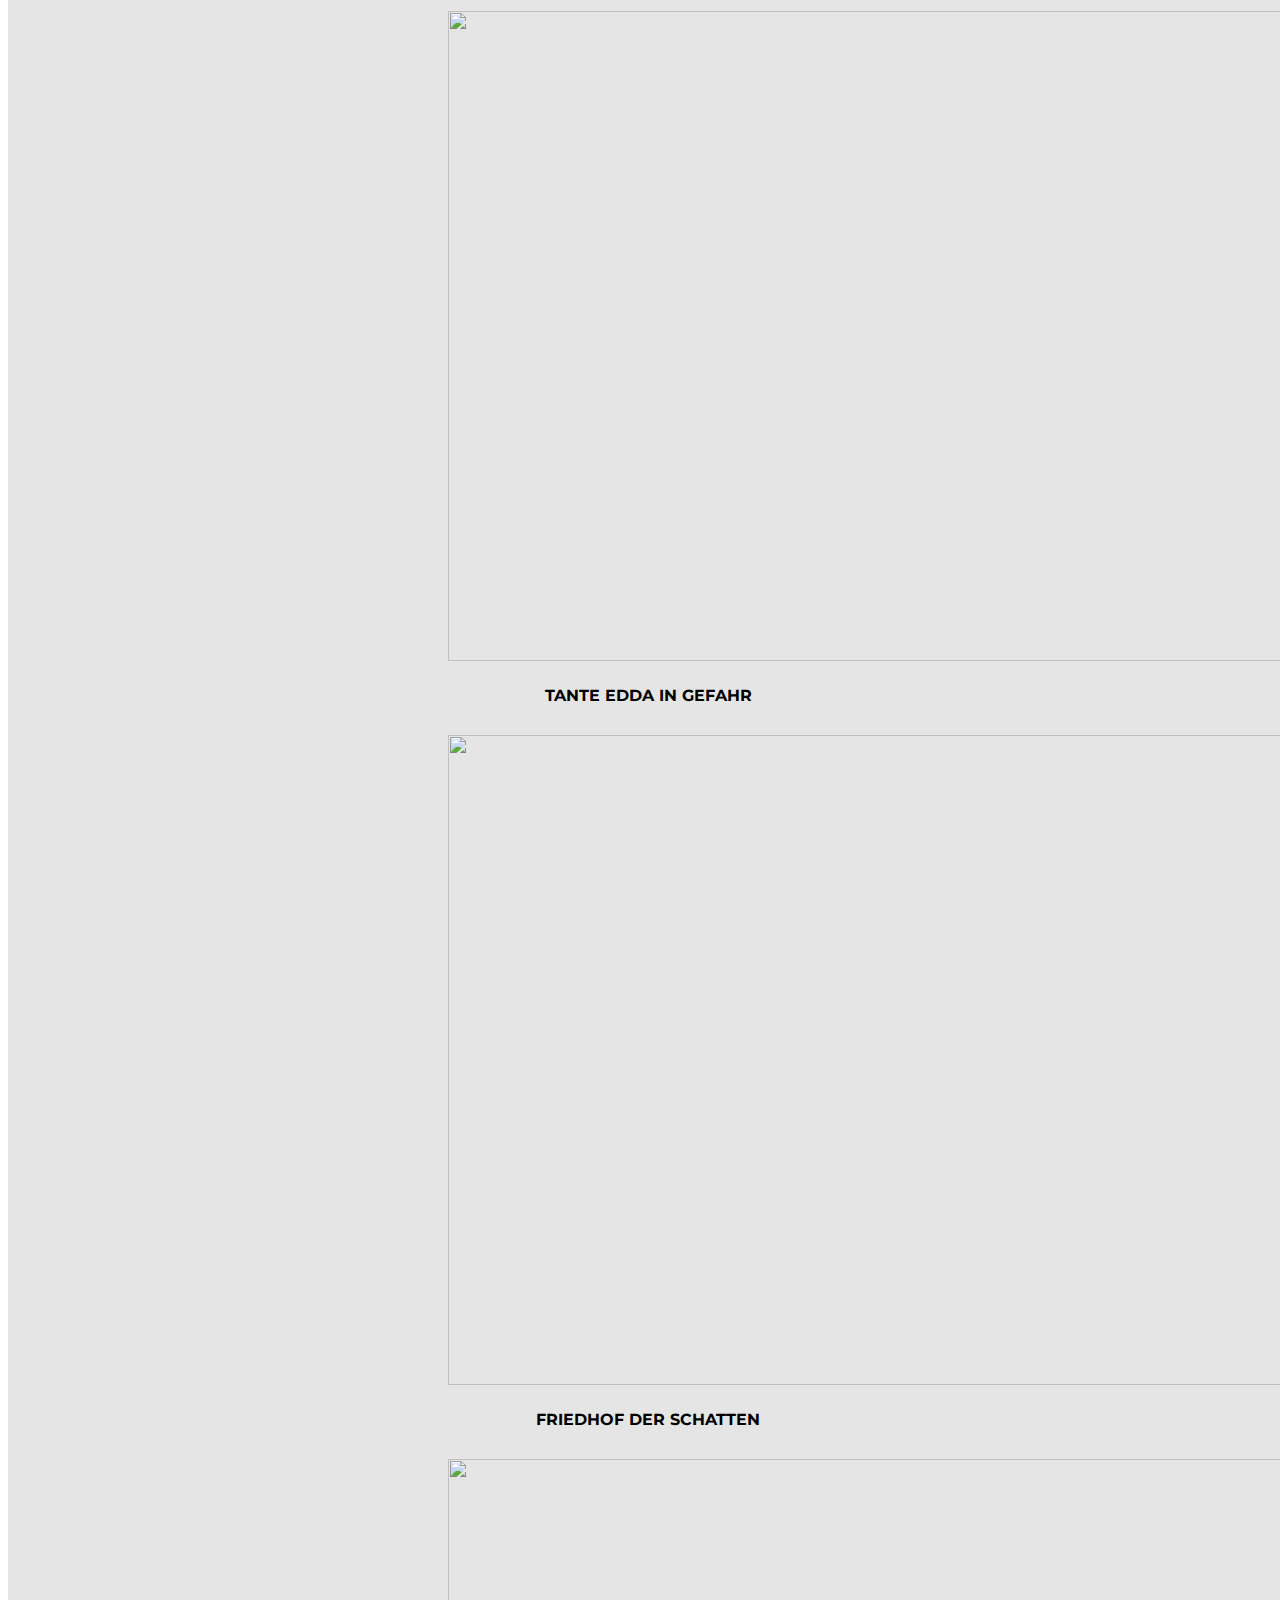
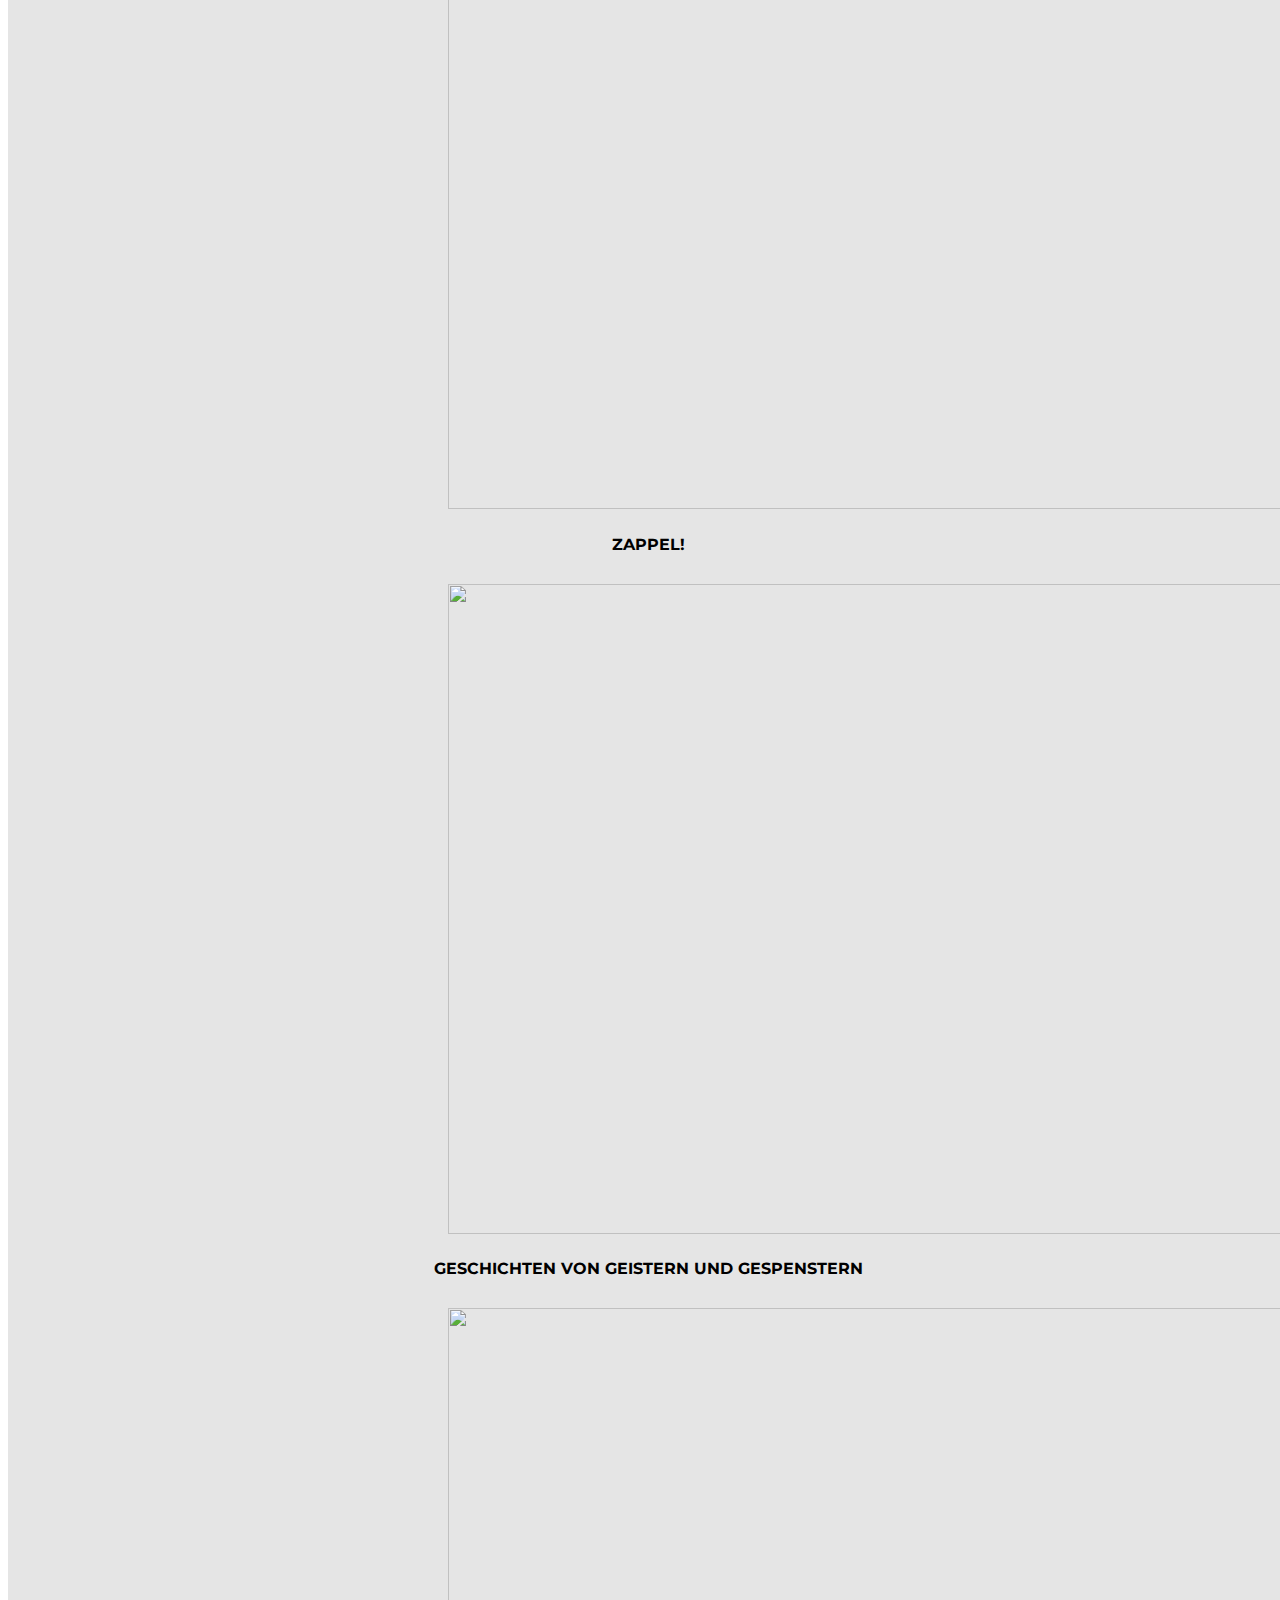
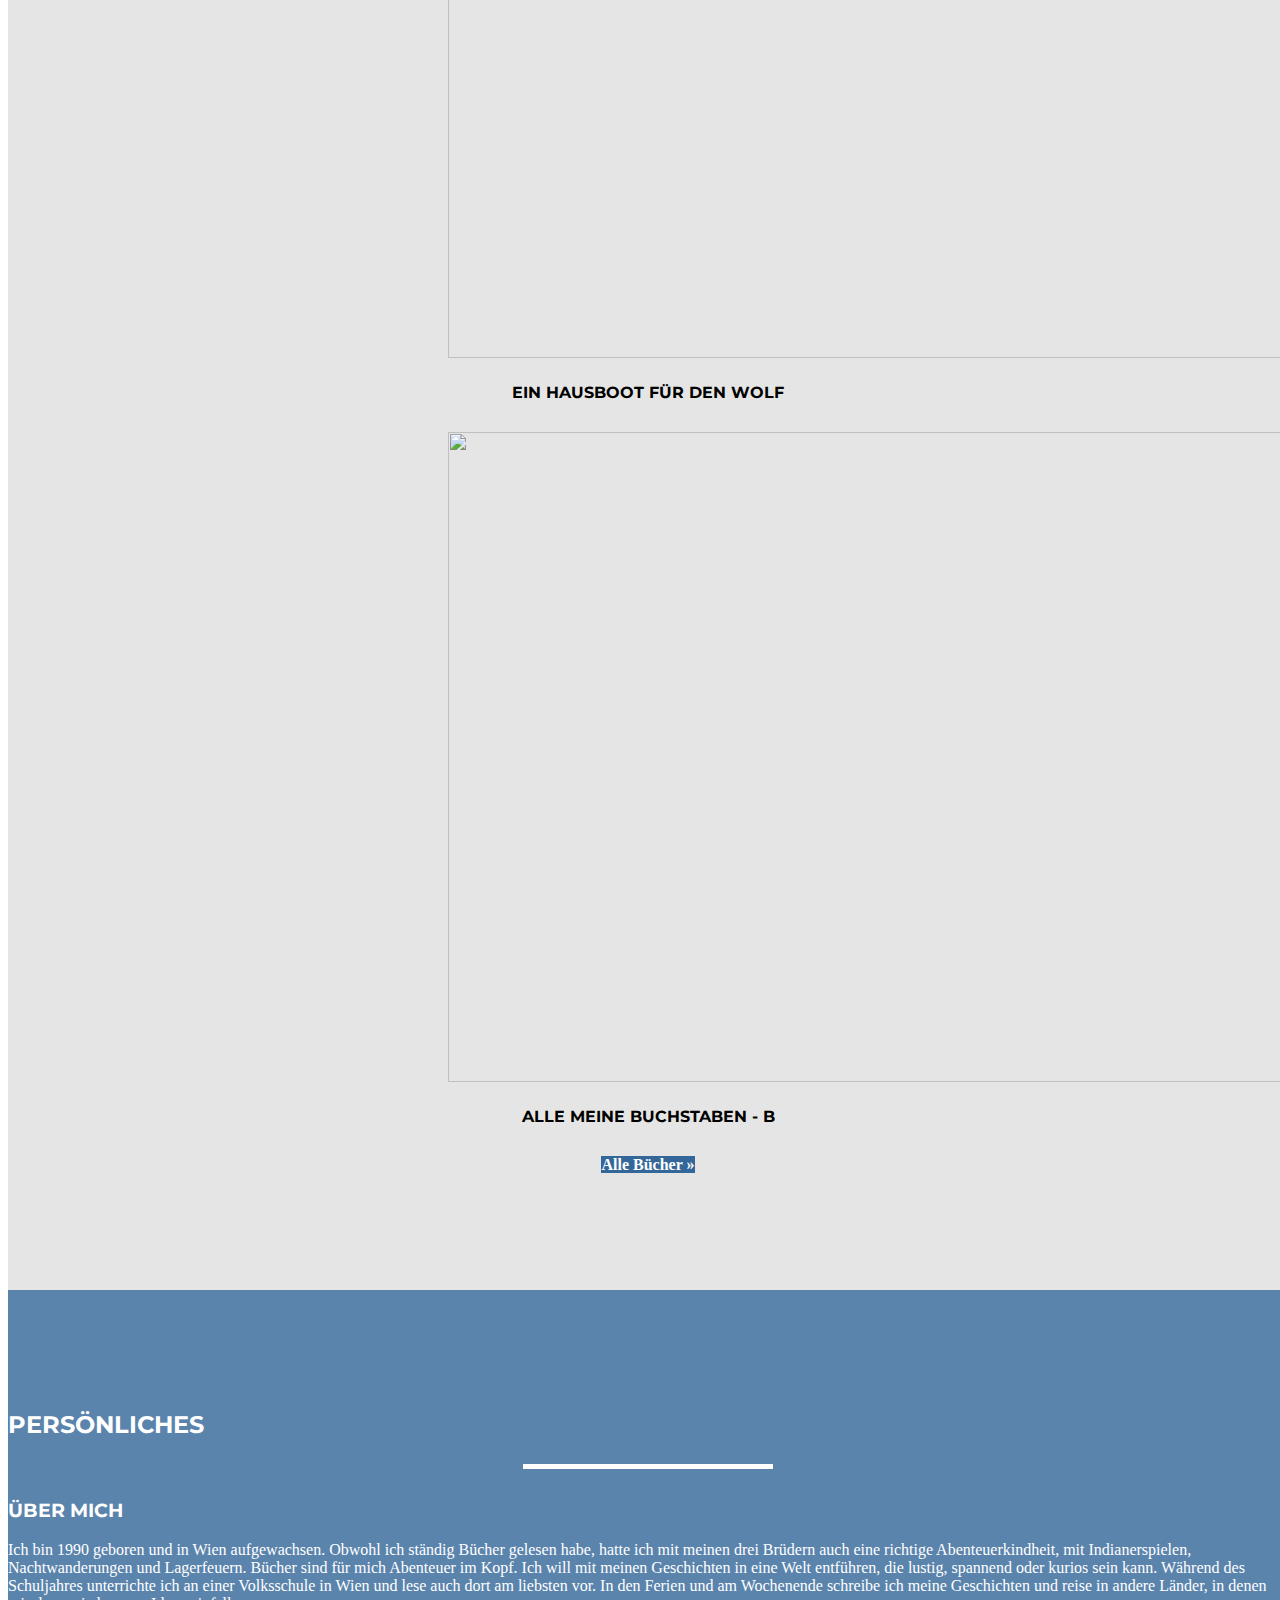
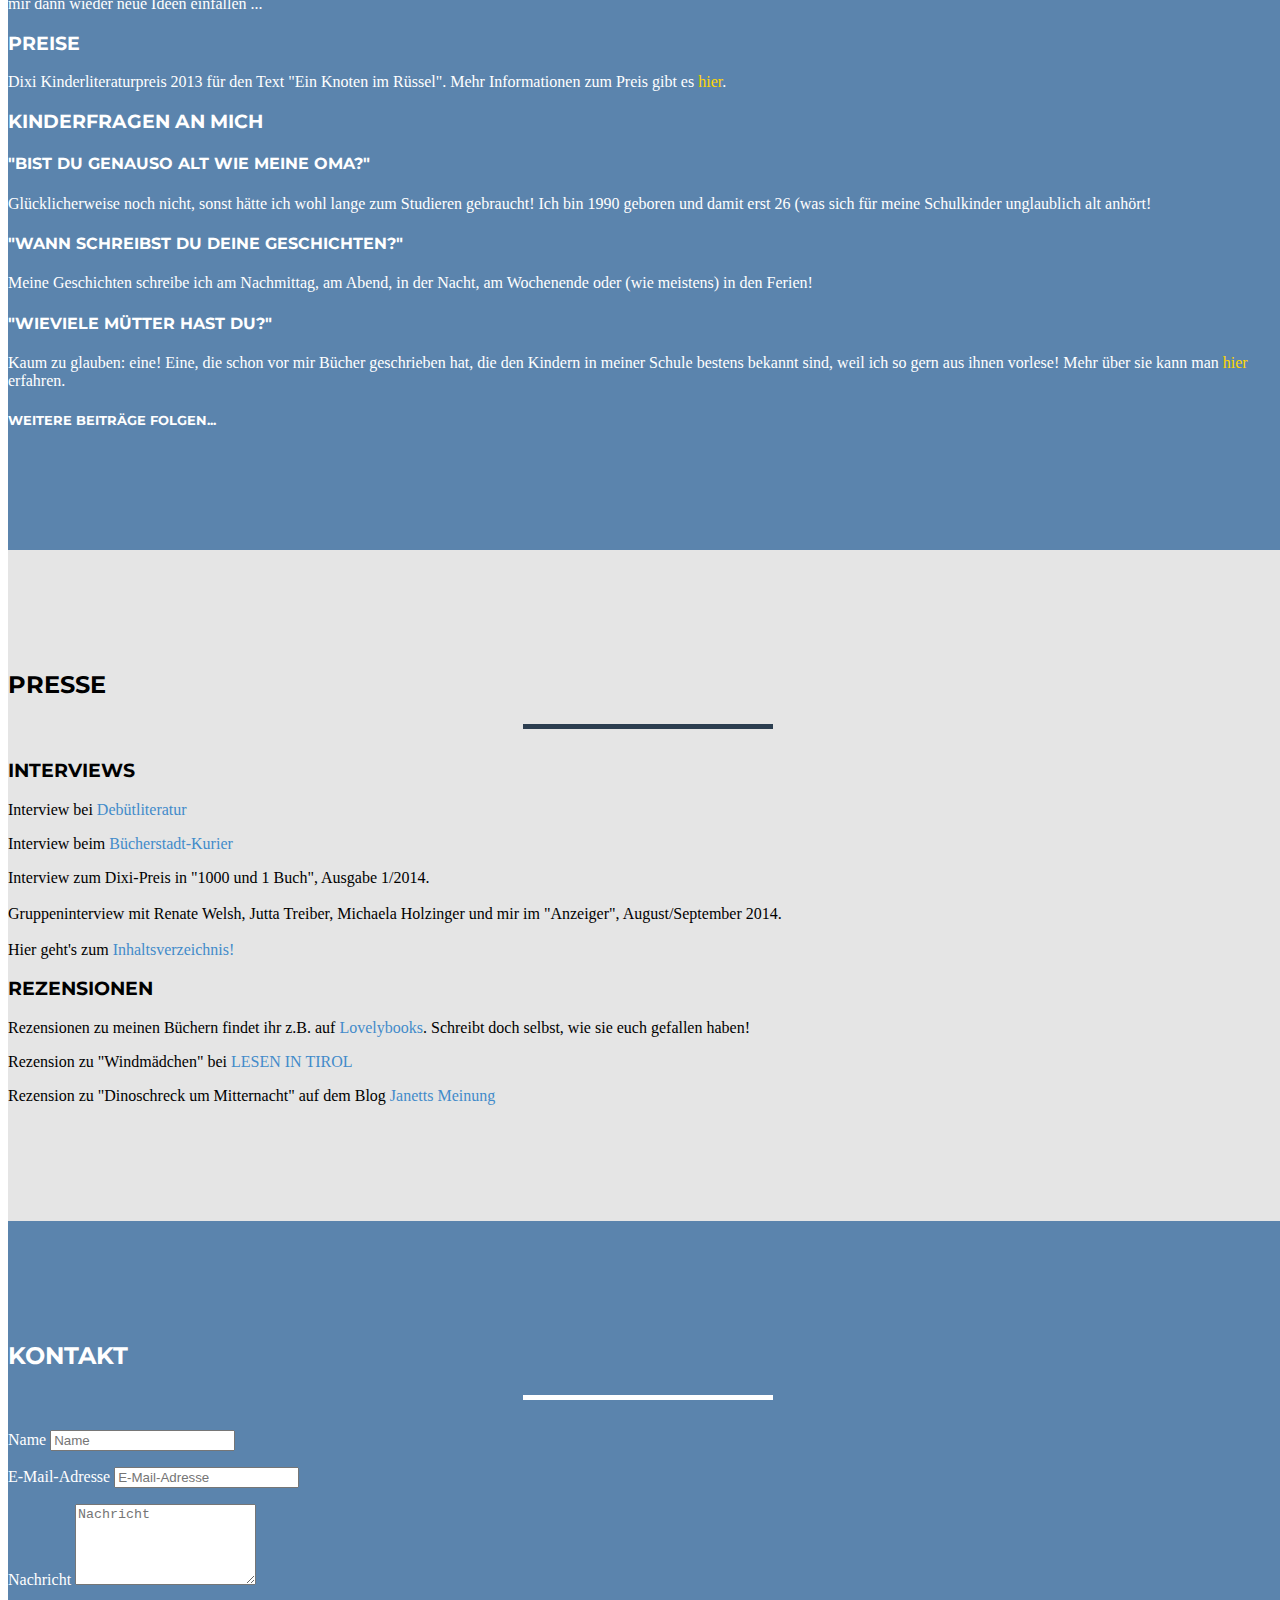
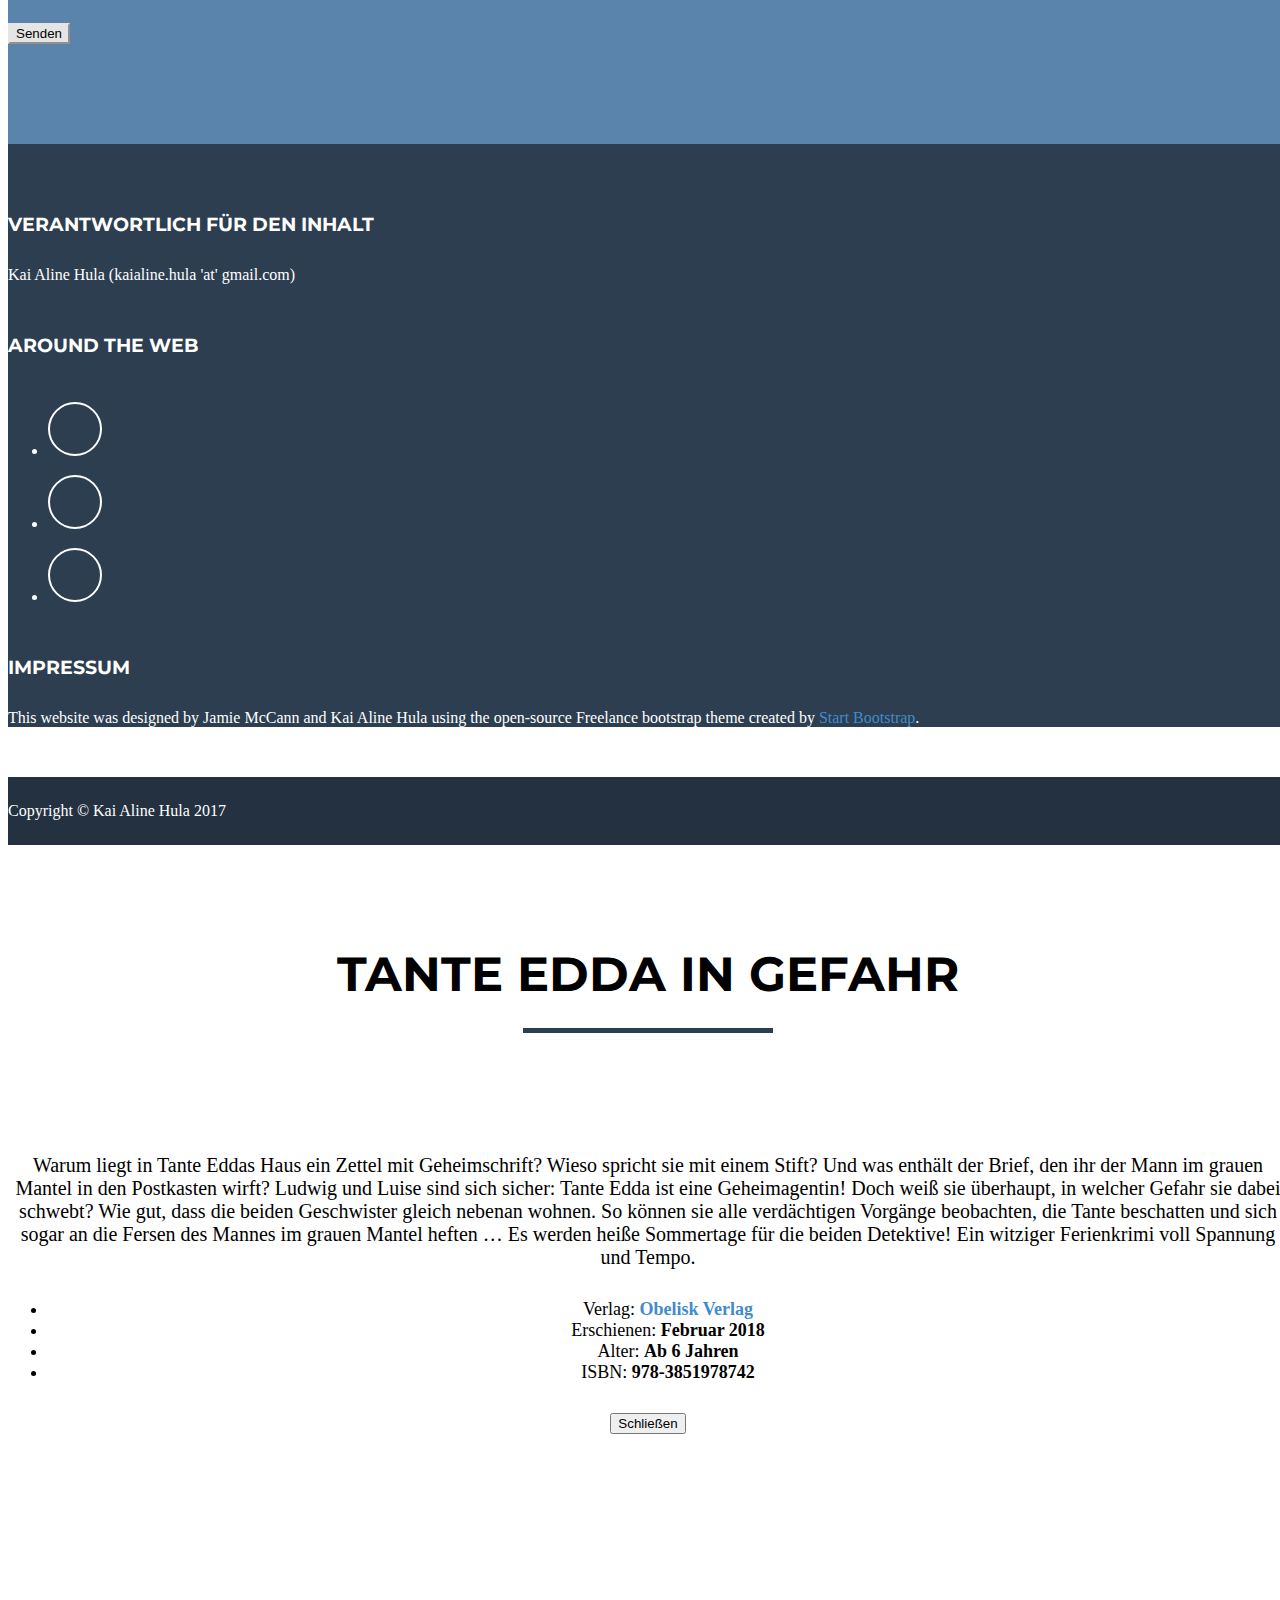
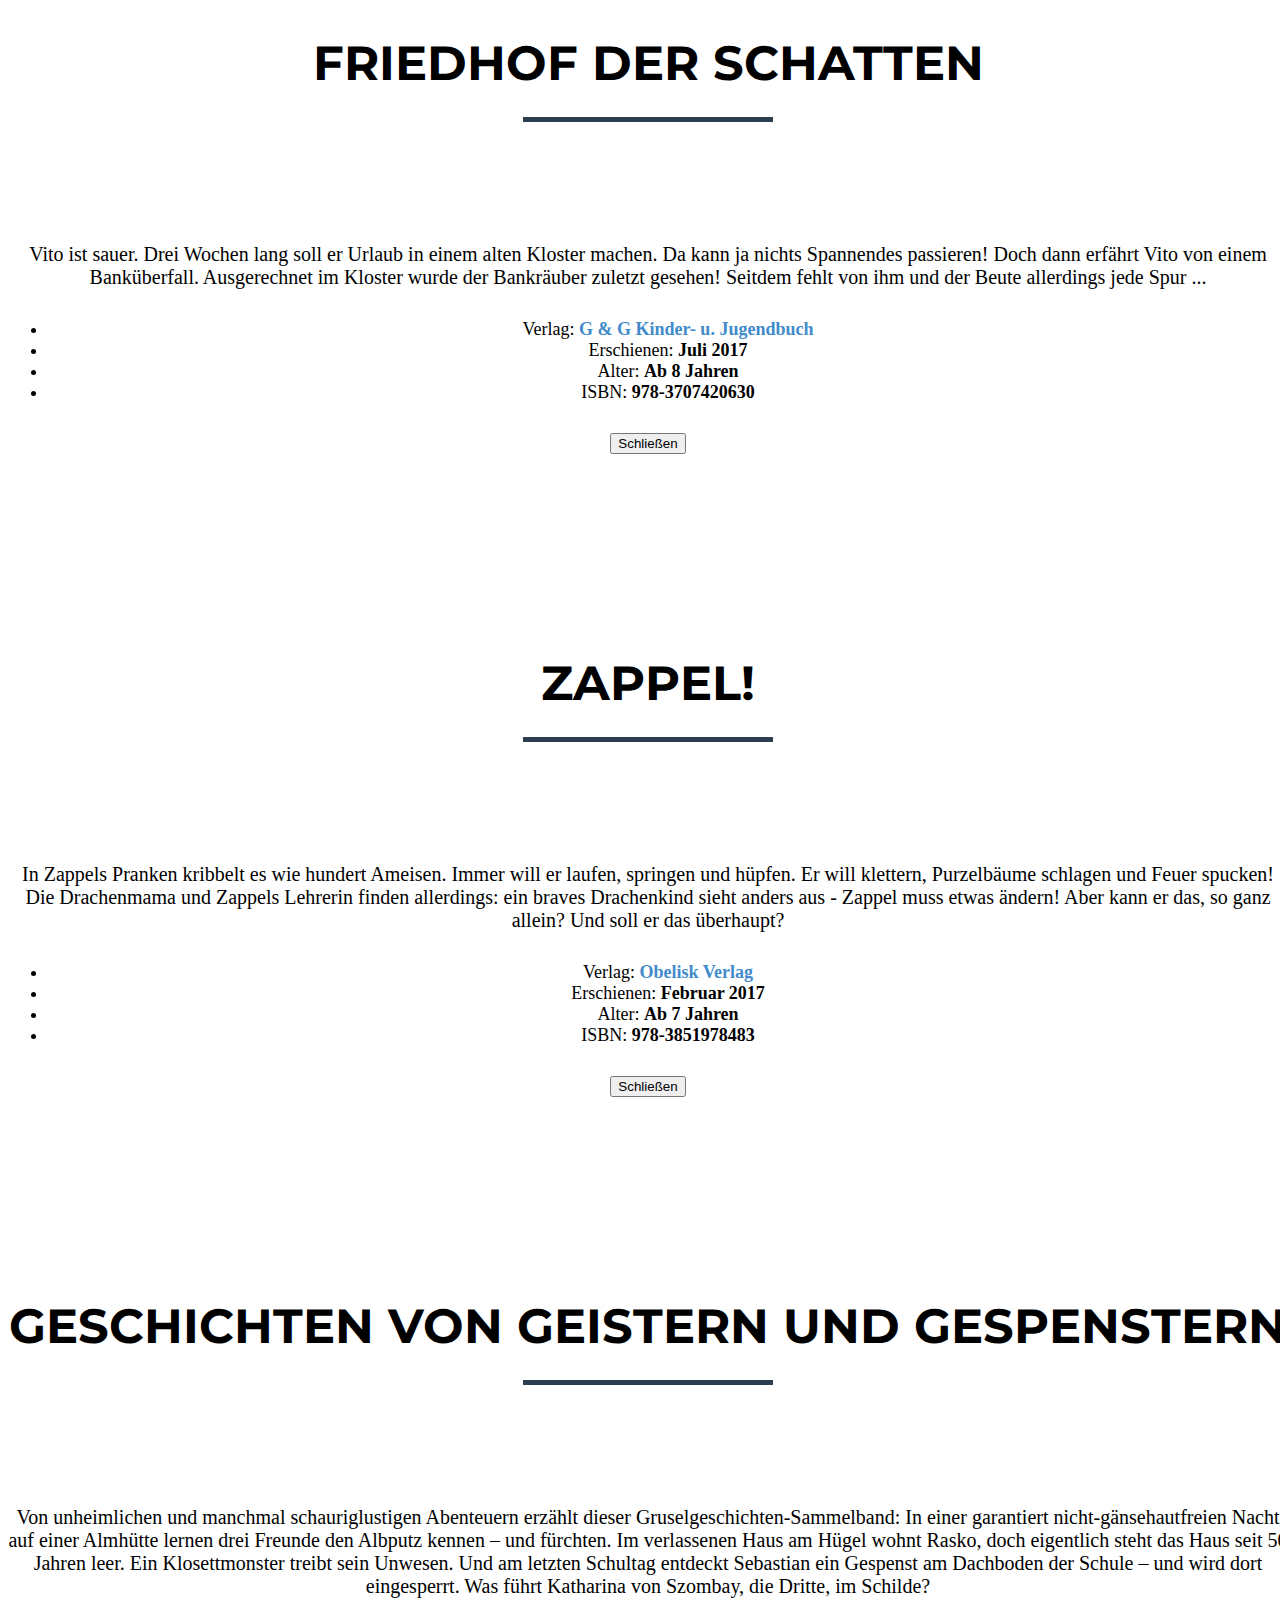
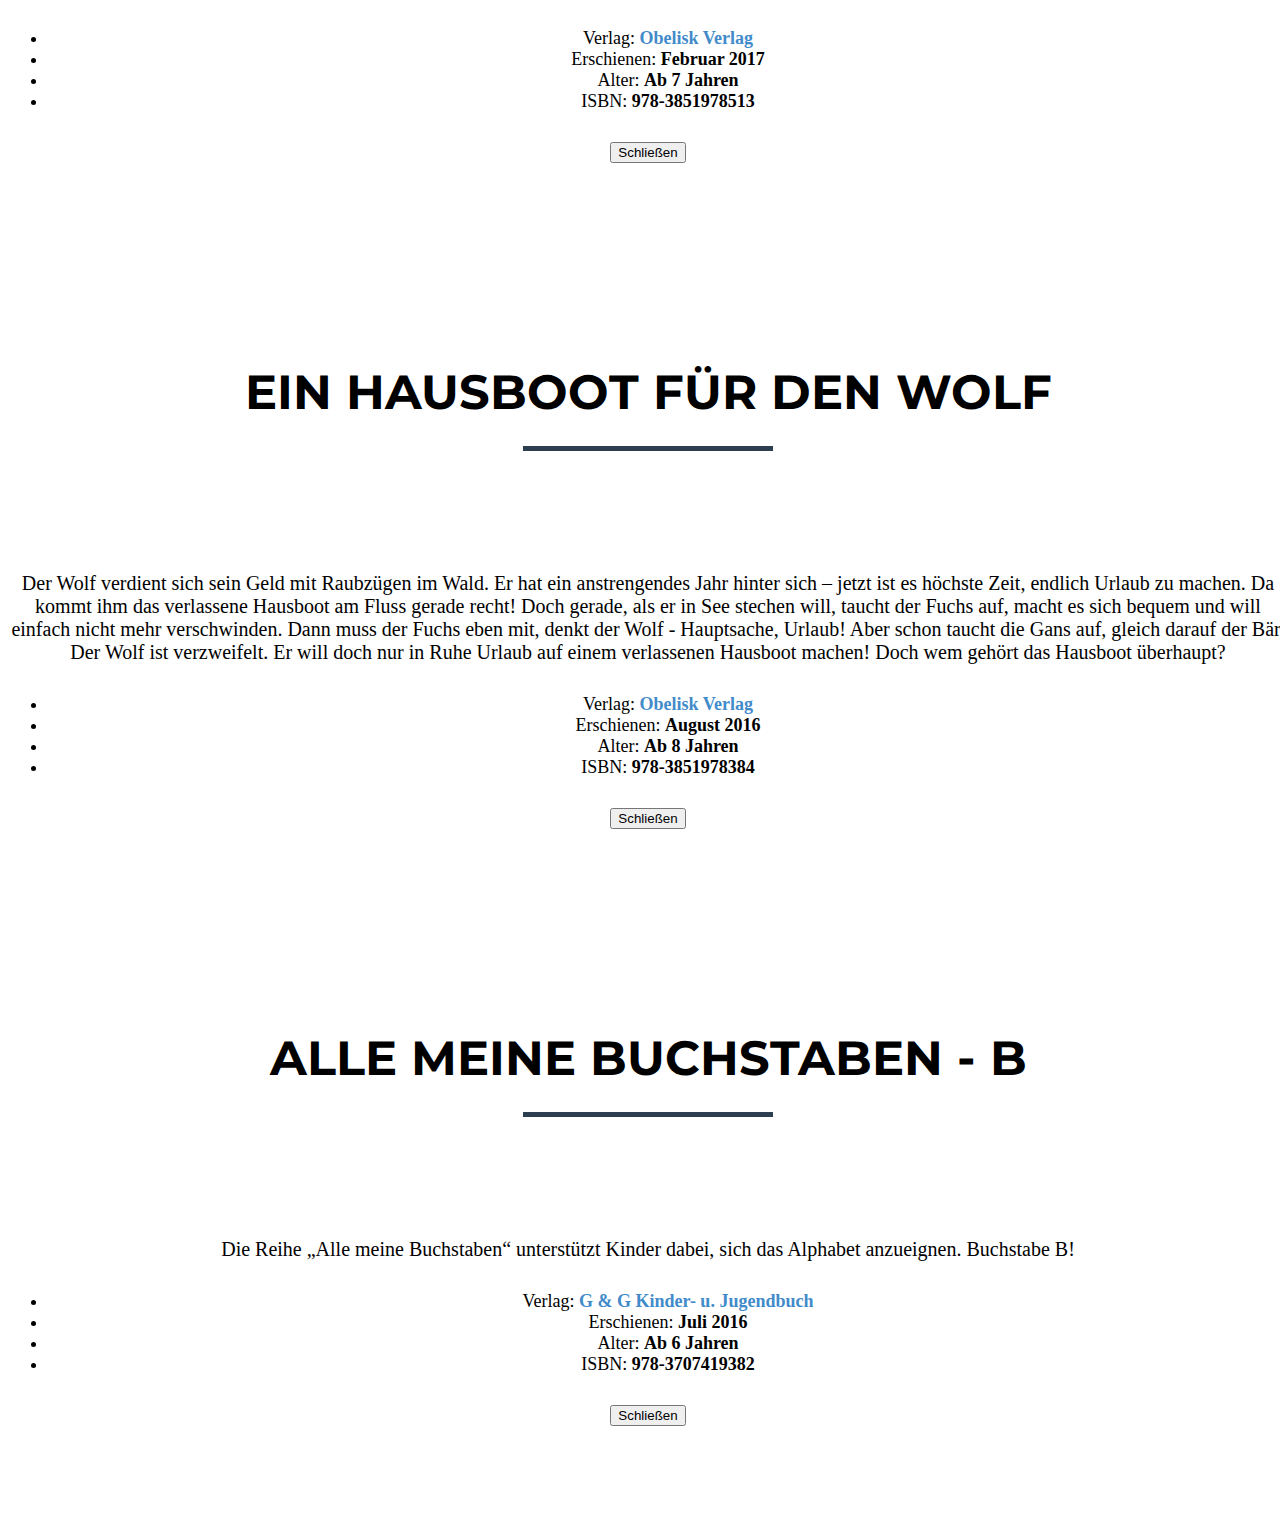
==== commit b2b8eaf2: "added new book to recent pubs and books page" ====
--- a/index.html
+++ b/index.html
@@ -153,17 +153,17 @@
                 </div>
             </div>
             <div class="row">
-                <div class="col-sm-4 portfolio-item">
-                    <a href="#portfolioModal1" class="portfolio-link" data-toggle="modal">
-                        <div class="caption">
-                            <div class="caption-content">
-                                <i class="fa fa-search-plus fa-3x"></i>
-                            </div>
-                        </div>
-                        <img height="650" width="900" src="img/portfolio/friedhof.png" class="img-responsive"alt="">
-                    </a>
-                    <h4>Friedhof der Schatten</h4>
-                </div>
+              <div class="col-sm-4 portfolio-item">
+                  <a href="#portfolioModal1" class="portfolio-link" data-toggle="modal">
+                      <div class="caption">
+                          <div class="caption-content">
+                              <i class="fa fa-search-plus fa-3x"></i>
+                          </div>
+                      </div>
+                      <img height="650" width="900" src="img/portfolio/tante_edda.png" class="img-responsive"alt="">
+                  </a>
+                  <h4>Tante Edda in Gefahr</h4>
+              </div>
                 <div class="col-sm-4 portfolio-item">
                     <a href="#portfolioModal2" class="portfolio-link" data-toggle="modal">
                         <div class="caption">
@@ -171,12 +171,23 @@
                                 <i class="fa fa-search-plus fa-3x"></i>
                             </div>
                         </div>
+                        <img height="650" width="900" src="img/portfolio/friedhof.png" class="img-responsive"alt="">
+                    </a>
+                    <h4>Friedhof der Schatten</h4>
+                </div>
+                <div class="col-sm-4 portfolio-item">
+                    <a href="#portfolioModal3" class="portfolio-link" data-toggle="modal">
+                        <div class="caption">
+                            <div class="caption-content">
+                                <i class="fa fa-search-plus fa-3x"></i>
+                            </div>
+                        </div>
                         <img height="650" width="900" src="img/portfolio/zappel.png" class="img-responsive"alt="">
                     </a>
                     <h4>Zappel!</h4>
                 </div>
                 <div class="col-sm-4 portfolio-item">
-                    <a href="#portfolioModal3" class="portfolio-link"
+                    <a href="#portfolioModal4" class="portfolio-link"
                     data-toggle="modal">
                         <div class="caption">
                             <div class="caption-content">
@@ -187,21 +198,7 @@
                     </a>
                     <h4>Geschichten von Geistern und Gespenstern</h4>
                 </div>
-                <div class="row"></div> <!-- ADDED EXTRA ROW!!! Stops breaking rows!! -->
-                <div class="col-sm-4 portfolio-item">
-                    <a href="#portfolioModal4" class="portfolio-link" data-toggle="modal">
-                        <div class="caption">
-                            <div class="caption-content">
-                                <i class="fa fa-search-plus fa-3x"></i>
-                            </div>
-                        </div>
-                        <img height="650" width="900" src="img/portfolio/wolf_houseboat.png" class="img-responsive" alt="">
-                    </a>
-                    <h4>Ein Hausboot für den Wolf</h4>
-                </div>
-
-                <!-- <div class="row"></div> --> <!-- ADDED EXTRA ROW!!! Stops breaking rows!! -->
-
+                <!--<div class="row"></div>--> <!-- ADDED EXTRA ROW!!! Stops breaking rows!! -->
                 <div class="col-sm-4 portfolio-item">
                     <a href="#portfolioModal5" class="portfolio-link" data-toggle="modal">
                         <div class="caption">
@@ -209,10 +206,13 @@
                                 <i class="fa fa-search-plus fa-3x"></i>
                             </div>
                         </div>
-                        <img height="650" width="900" src="img/portfolio/buchstaben_b.png" class="img-responsive" alt="">
+                        <img height="650" width="900" src="img/portfolio/wolf_houseboat.png" class="img-responsive" alt="">
                     </a>
-                    <h4>Alle meine Buchstaben - B</h4>
-                </div>
+                    <h4>Ein Hausboot für den Wolf</h4>
+                </div>
+
+                <!-- <div class="row"></div> --> <!-- ADDED EXTRA ROW!!! Stops breaking rows!! -->
+
                 <div class="col-sm-4 portfolio-item">
                     <a href="#portfolioModal6" class="portfolio-link" data-toggle="modal">
                         <div class="caption">
@@ -220,23 +220,13 @@
                                 <i class="fa fa-search-plus fa-3x"></i>
                             </div>
                         </div>
-                        <img height="650" width="900" src="img/portfolio/buchstaben_f.png" class="img-responsive" alt="">
+                        <img height="650" width="900" src="img/portfolio/buchstaben_b.png" class="img-responsive" alt="">
                     </a>
-                    <h4>Alle meine Buchstaben - F</h4>
-                </div>
-<!--                 <div class="col-sm-4 portfolio-item">
-                    <a href="#portfolioModal6" class="portfolio-link" data-toggle="modal">
-                        <div class="caption">
-                            <div class="caption-content">
-                                <i class="fa fa-search-plus fa-3x"></i>
-                            </div>
-                        </div>
-                        <img height="650" width="900" src="img/portfolio/buchstaben_o.png" class="img-responsive" alt="">
-                    </a>
-                    <h4>Alle meine Buchstaben - O</h4>
-                </div> -->
-                <p class="button-more"><a class="btn btn-primary btn-lg" href="books.html" role="button">Alle Bücher &raquo;</a></p>
-            </div>
+                    <h4>Alle meine Buchstaben - B</h4>
+                </div>
+            </div>
+            <p class="button-more"><a class="btn btn-primary btn-lg" href="books.html" role="button">Alle Bücher &raquo;</a></p>
+            
         </div>
     </section>
 
@@ -439,6 +429,55 @@
                 <div class="row">
                     <div class="col-lg-8 col-lg-offset-2">
                         <div class="modal-body">
+                            <h2>Tante Edda in Gefahr</h2>
+                            <hr class="star-portfolio">
+                            <img src="img/portfolio/tante_edda.png" class="img-responsive img-centered" alt="">
+                            <p class="text-justify">
+                              Warum liegt in Tante Eddas Haus ein Zettel mit Geheimschrift? Wieso spricht sie mit einem Stift?
+                              Und was enthält der Brief, den ihr der Mann im grauen Mantel in den Postkasten wirft? Ludwig und
+                              Luise sind sich sicher: Tante Edda ist eine Geheimagentin! Doch weiß sie überhaupt, in welcher
+                              Gefahr sie dabei schwebt? Wie gut, dass die beiden Geschwister gleich nebenan wohnen. So können
+                              sie alle verdächtigen Vorgänge beobachten, die Tante beschatten und sich sogar an die Fersen des
+                              Mannes im grauen Mantel heften … Es werden heiße Sommertage für die beiden Detektive! Ein
+                              witziger Ferienkrimi voll Spannung und Tempo.
+                            </p>
+                            <ul class="list-inline item-details">
+                                <li>Verlag:
+                                    <strong><a target="_blank" href="http://www.obelisk-verlag.at/">Obelisk Verlag</a>
+                                    </strong>
+                                </li>
+                                <li>Erschienen:
+                                    <strong>Februar 2018
+                                    </strong>
+                                </li>
+                                <li>Alter:
+                                    <strong>Ab 6 Jahren
+                                    </strong>
+                                </li>
+                                <li>ISBN:
+                                    <strong>978-3851978742
+                                    </strong>
+                                </li>
+                            </ul>
+                            <button type="button" class="btn btn-default" data-dismiss="modal"><i class="fa fa-times"></i> Schließen</button>
+                        </div>
+                    </div>
+                </div>
+            </div>
+        </div>
+    </div>
+    <div class="portfolio-modal modal fade" id="portfolioModal2" tabindex="-1" role="dialog" aria-hidden="true">
+        <div class="modal-content">
+            <div class="close-modal" data-dismiss="modal">
+                <div class="lr">
+                    <div class="rl">
+                    </div>
+                </div>
+            </div>
+            <div class="container">
+                <div class="row">
+                    <div class="col-lg-8 col-lg-offset-2">
+                        <div class="modal-body">
                             <h2>Friedhof der Schatten</h2>
                             <hr class="star-portfolio">
                             <img src="img/portfolio/friedhof.png" class="img-responsive img-centered" alt="">
@@ -470,7 +509,7 @@
             </div>
         </div>
     </div>
-    <div class="portfolio-modal modal fade" id="portfolioModal2" tabindex="-1" role="dialog" aria-hidden="true">
+    <div class="portfolio-modal modal fade" id="portfolioModal3" tabindex="-1" role="dialog" aria-hidden="true">
         <div class="modal-content">
             <div class="close-modal" data-dismiss="modal">
                 <div class="lr">
@@ -513,7 +552,7 @@
             </div>
         </div>
     </div>
-    <div class="portfolio-modal modal fade" id="portfolioModal3" tabindex="-1" role="dialog" aria-hidden="true">
+    <div class="portfolio-modal modal fade" id="portfolioModal4" tabindex="-1" role="dialog" aria-hidden="true">
         <div class="modal-content">
             <div class="close-modal" data-dismiss="modal">
                 <div class="lr">
@@ -556,7 +595,7 @@
             </div>
         </div>
     </div>
-    <div class="portfolio-modal modal fade" id="portfolioModal4" tabindex="-1" role="dialog" aria-hidden="true">
+    <div class="portfolio-modal modal fade" id="portfolioModal5" tabindex="-1" role="dialog" aria-hidden="true">
         <div class="modal-content">
             <div class="close-modal" data-dismiss="modal">
                 <div class="lr">
@@ -600,7 +639,7 @@
         </div>
     </div>
 
-    <div class="portfolio-modal modal fade" id="portfolioModal5" tabindex="-1" role="dialog" aria-hidden="true">
+    <div class="portfolio-modal modal fade" id="portfolioModal6" tabindex="-1" role="dialog" aria-hidden="true">
         <div class="modal-content">
             <div class="close-modal" data-dismiss="modal">
                 <div class="lr">
@@ -644,7 +683,7 @@
         </div>
     </div>
 
-    <div class="portfolio-modal modal fade" id="portfolioModal6" tabindex="-1" role="dialog" aria-hidden="true">
+    <!-- <div class="portfolio-modal modal fade" id="portfolioModal6" tabindex="-1" role="dialog" aria-hidden="true">
         <div class="modal-content">
             <div class="close-modal" data-dismiss="modal">
                 <div class="lr">
@@ -686,7 +725,7 @@
                 </div>
             </div>
         </div>
-    </div>
+    </div> -->
 
 <!--     <div class="portfolio-modal modal fade" id="portfolioModal6" tabindex="-1" role="dialog" aria-hidden="true">
         <div class="modal-content">
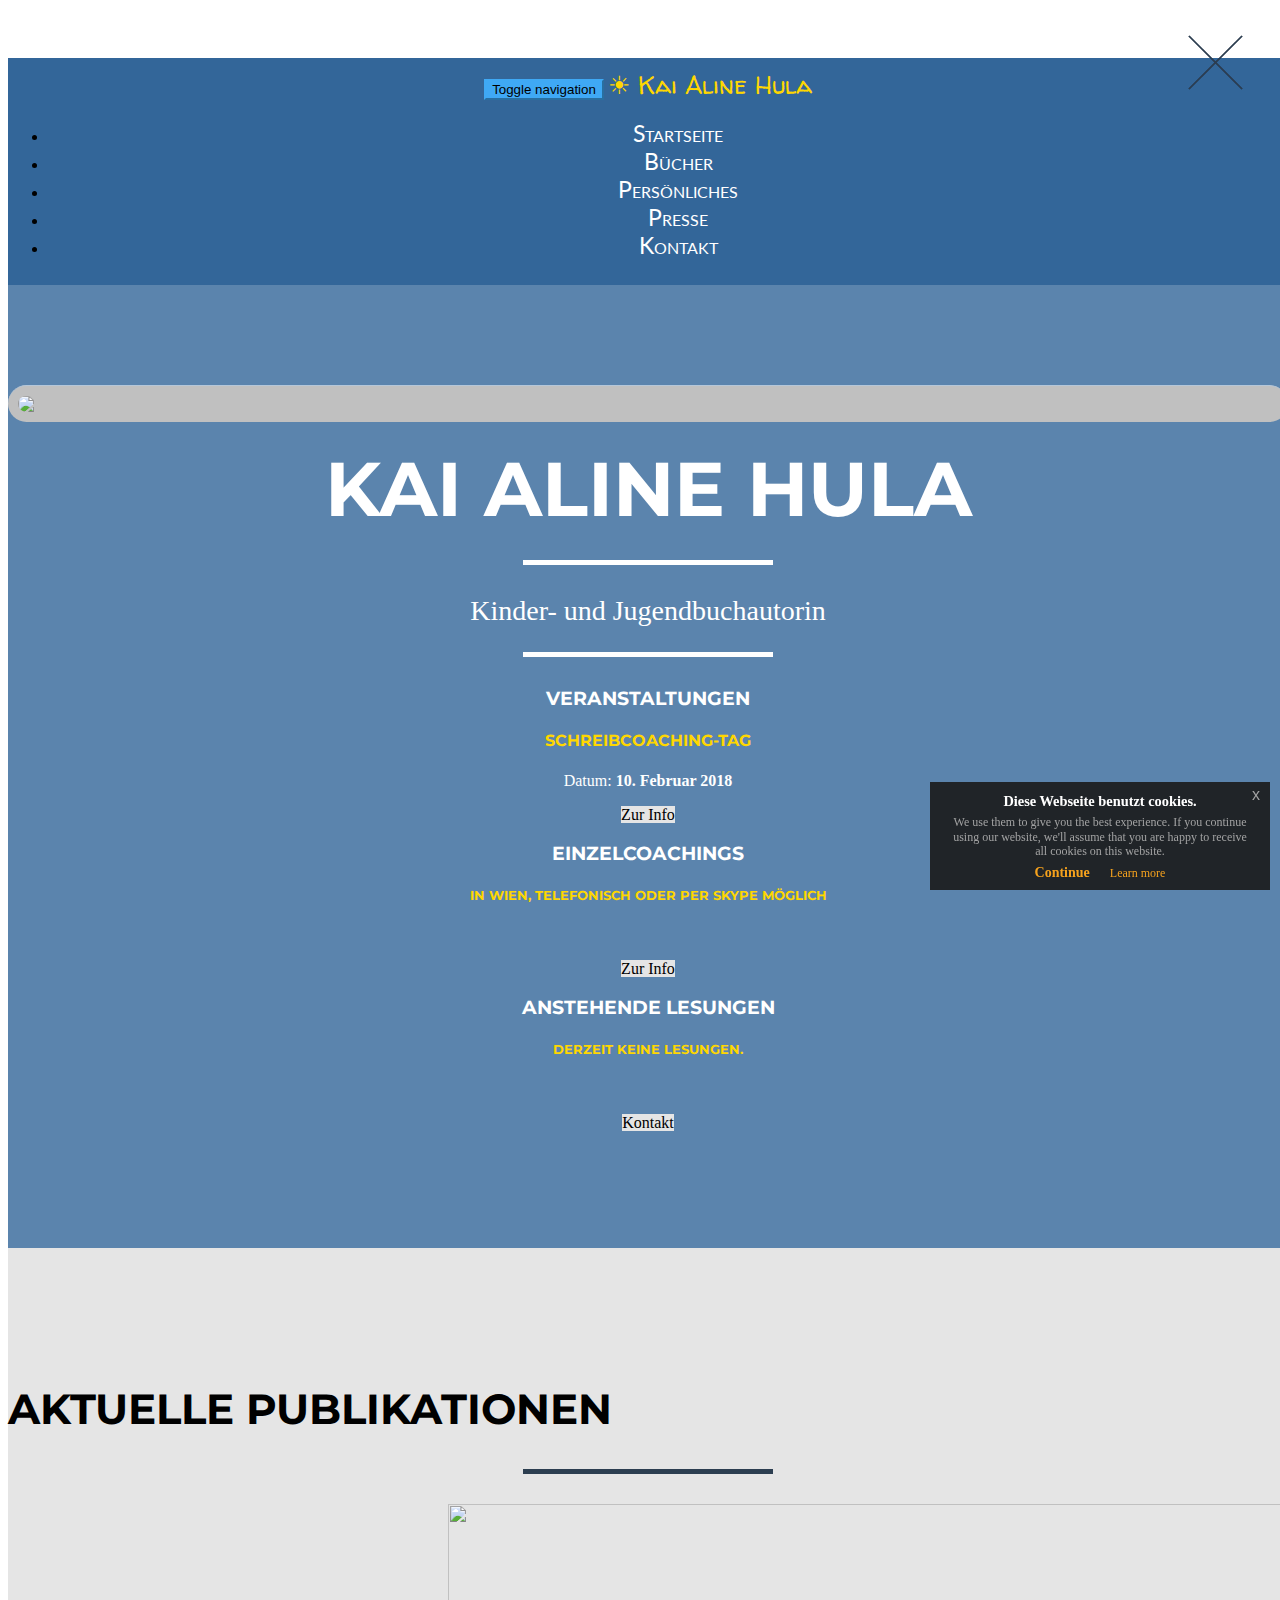
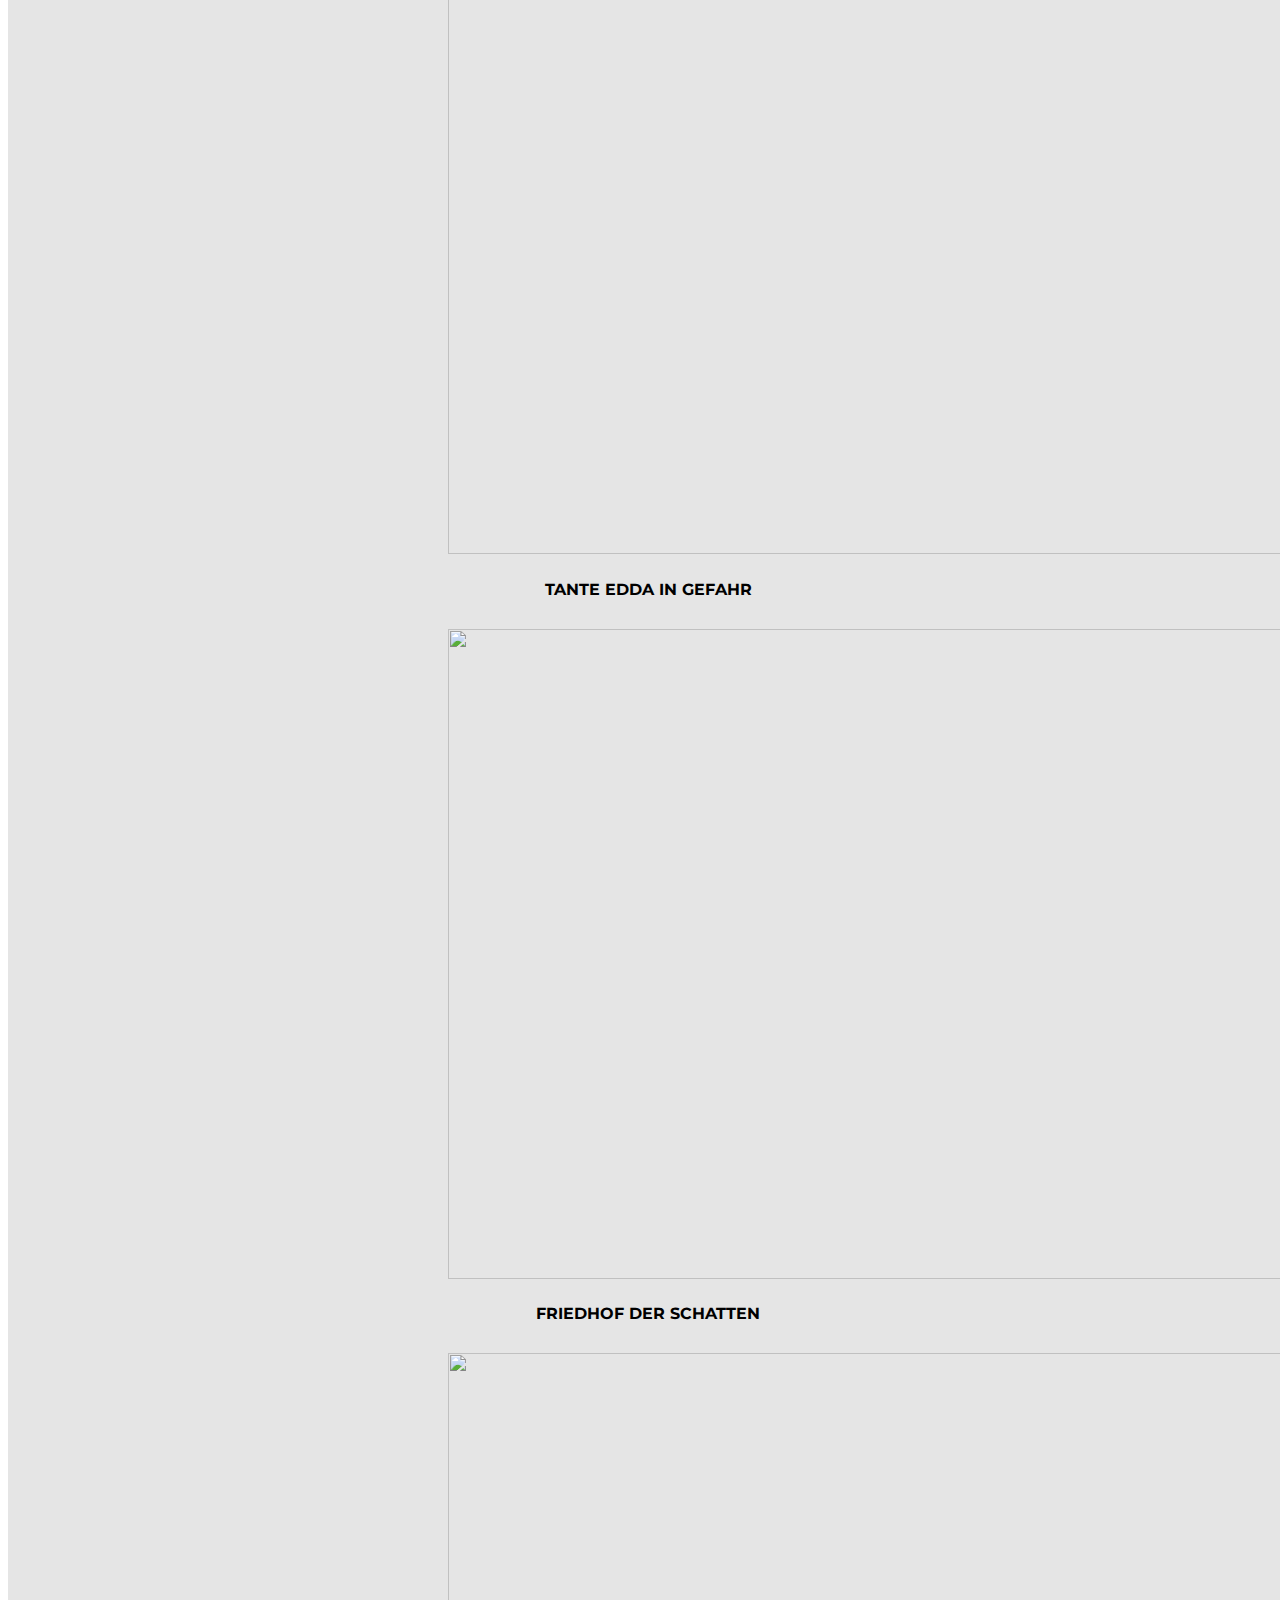
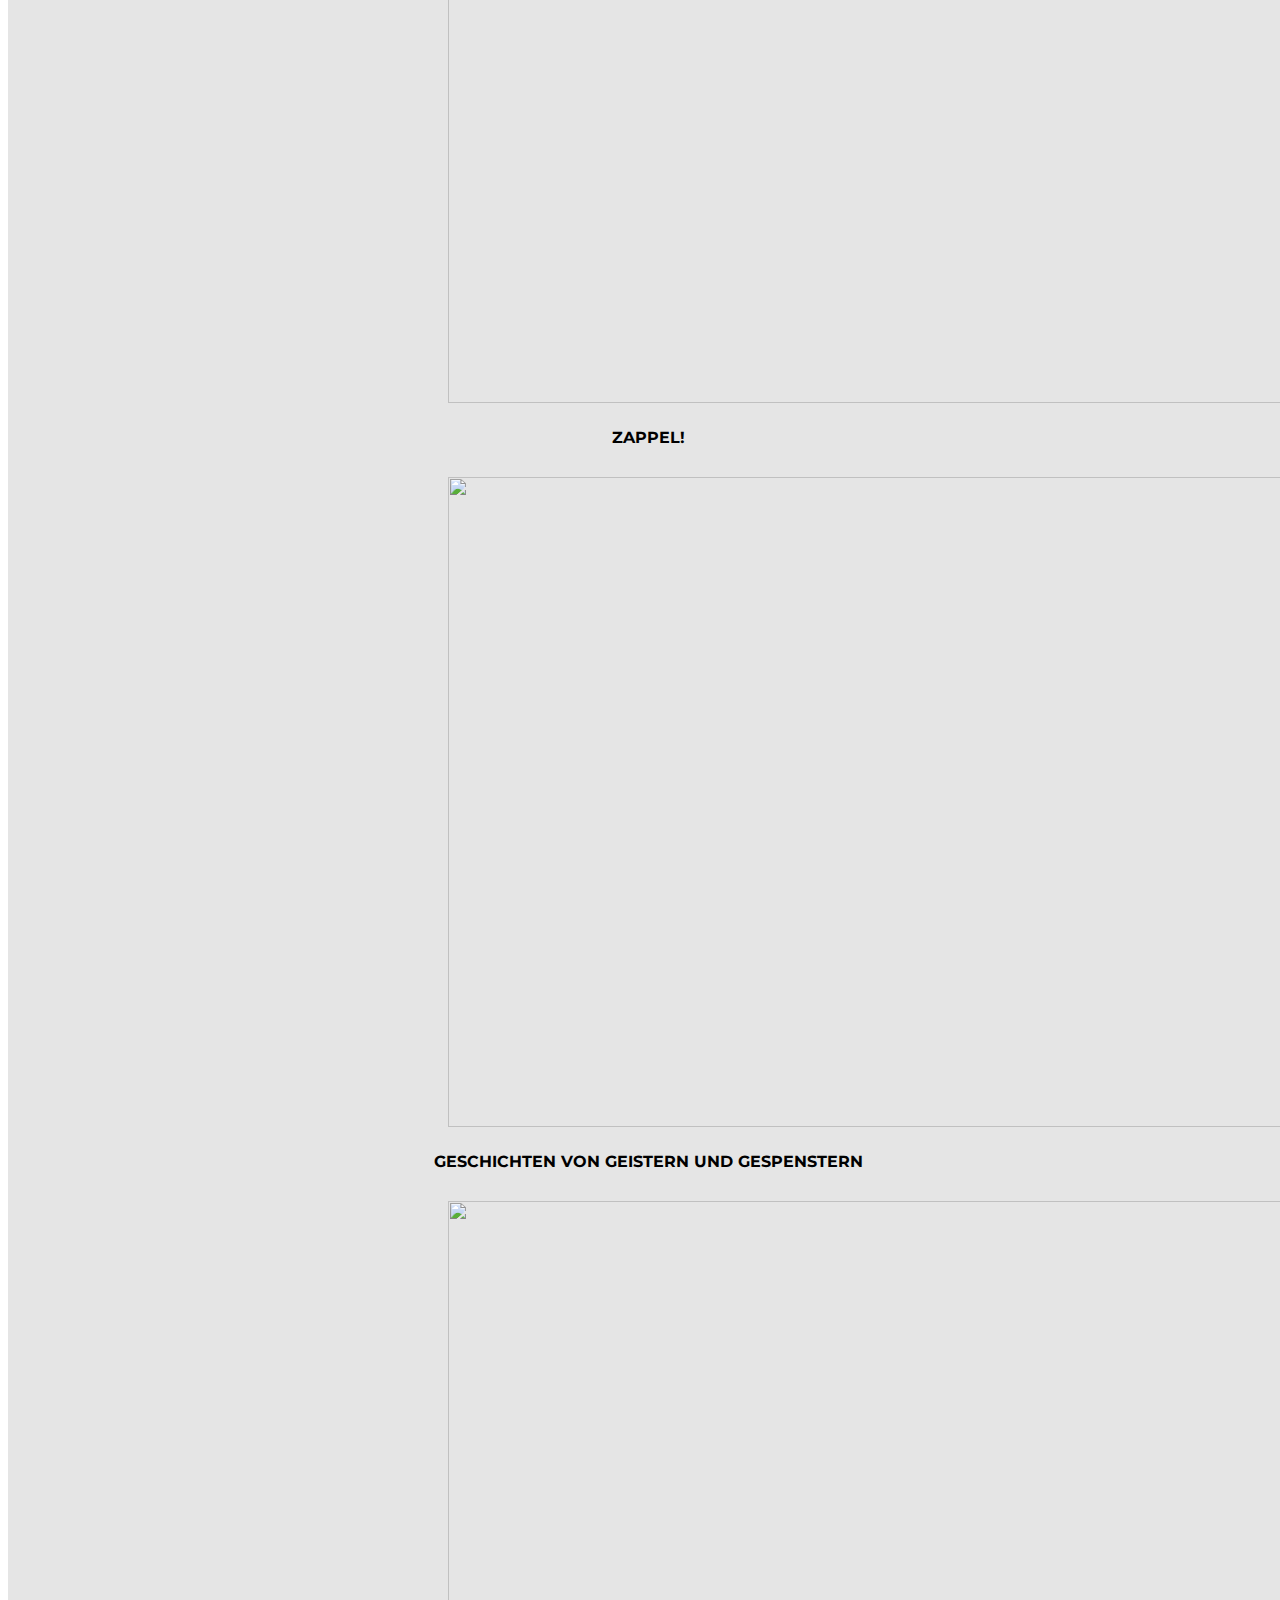
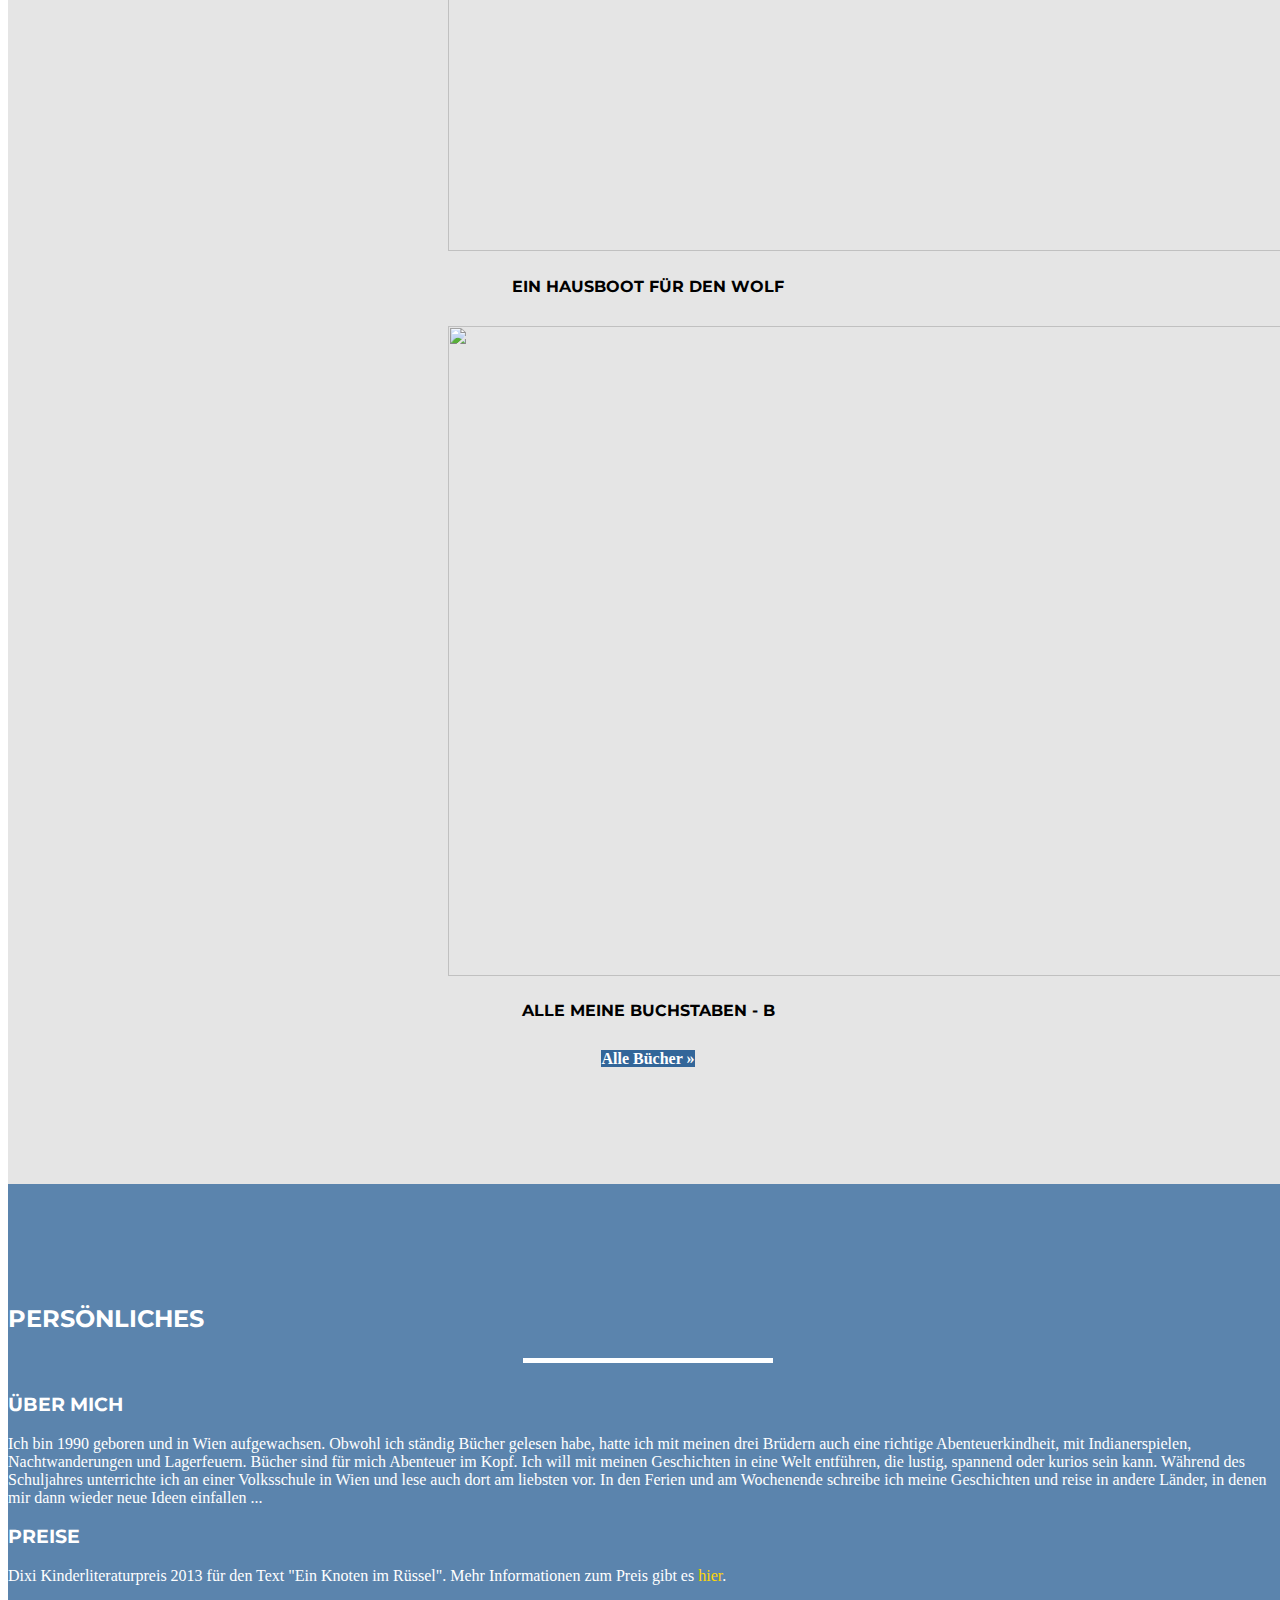
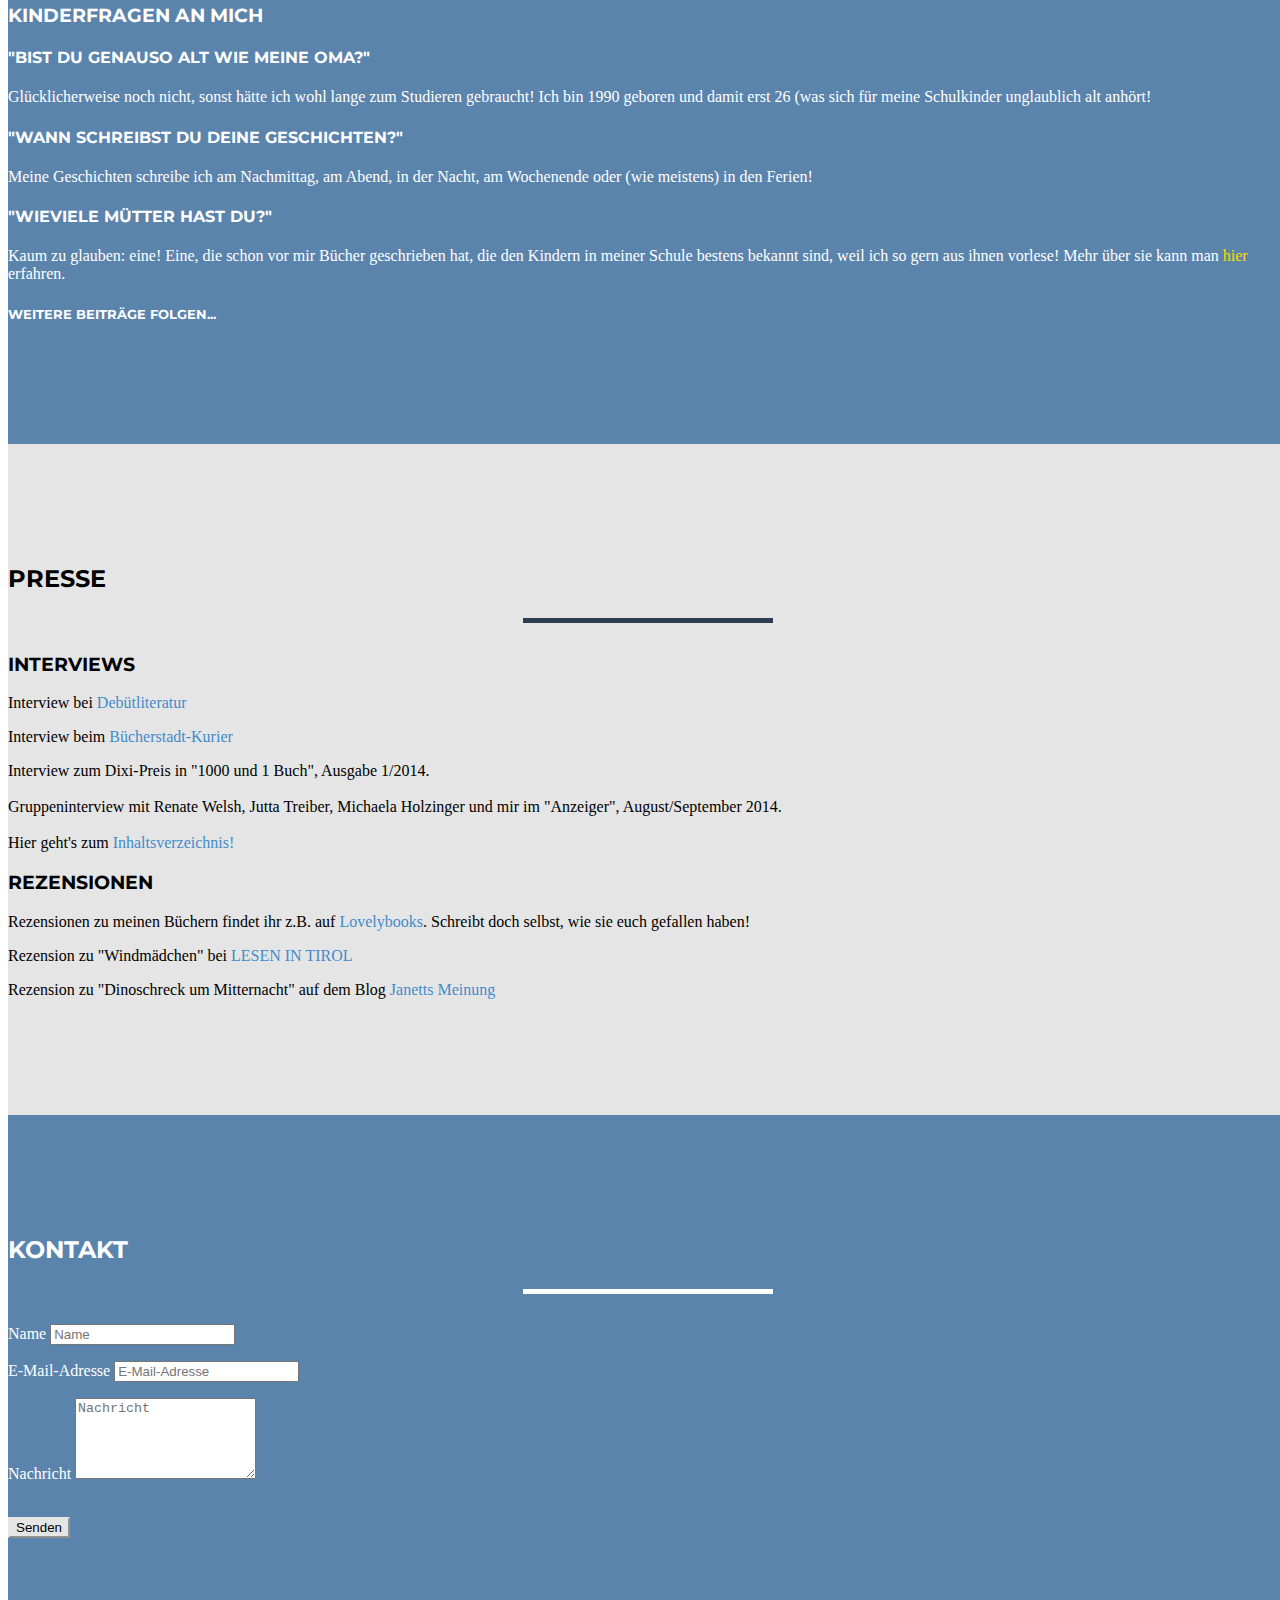
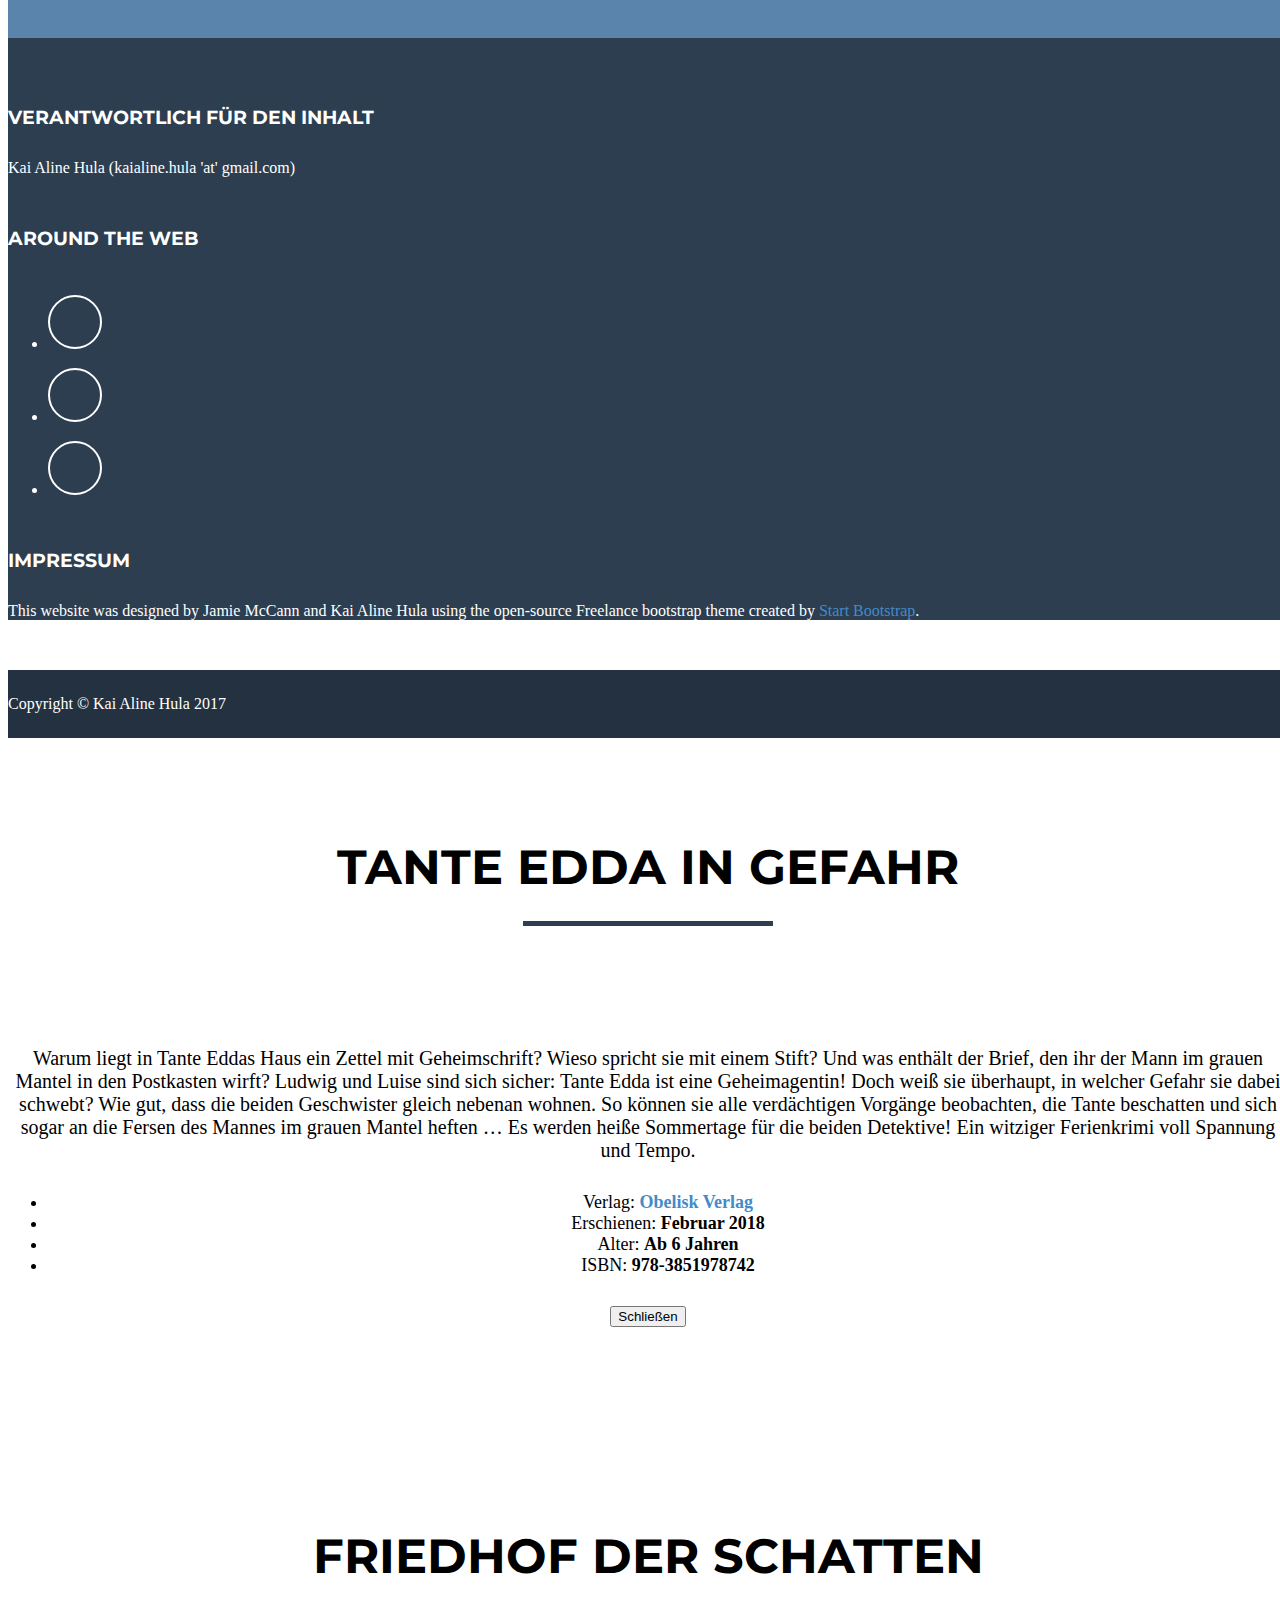
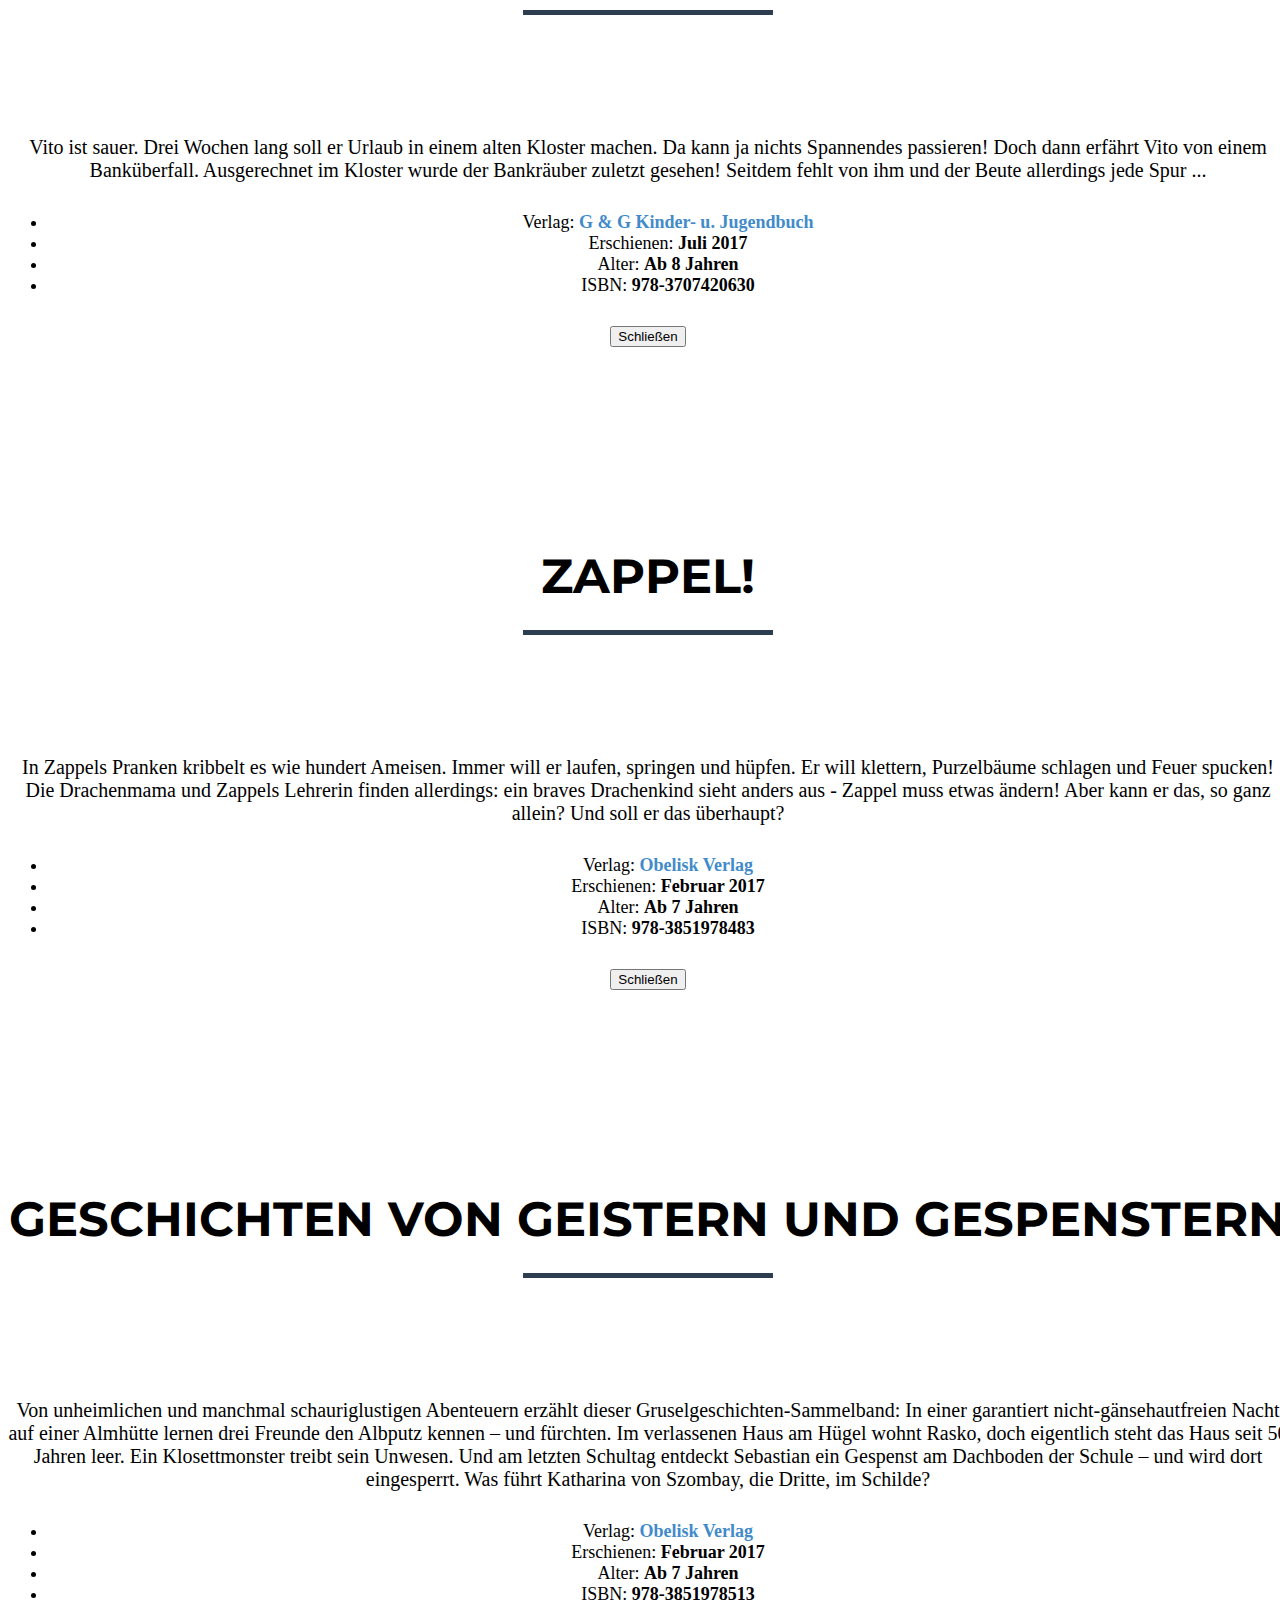
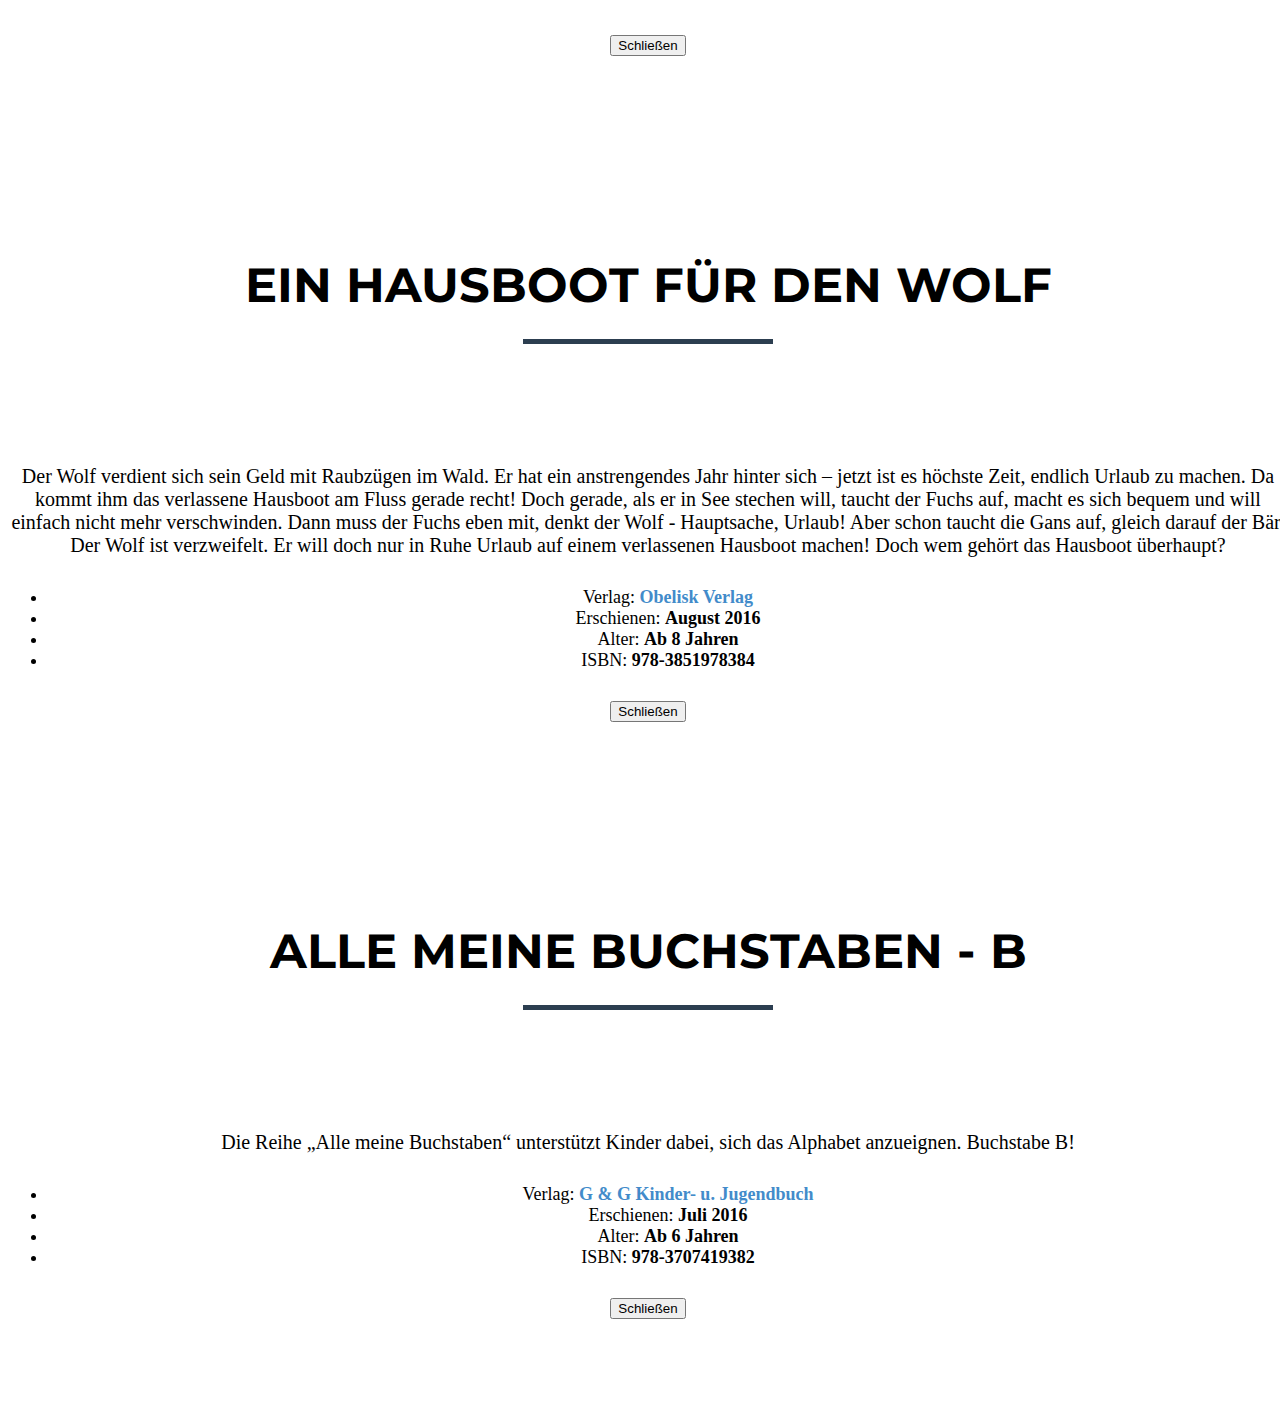
==== commit d71101dc: "recommit of html and gitignore" ====
--- a/index.html
+++ b/index.html
@@ -84,10 +84,10 @@
     <header id="intro">
       <div class="container">
         <div class="row">
-        	<h3 class="highlight-news">Nächster Schreibcoaching-Tag am 10.2.2018 <a target="_blank" class="head-news"
+        	<!--<h3 class="highlight-news">Nächster Schreibcoaching-Tag am 10.2.2018 <a target="_blank" class="head-news"
         		href="http://texthobel.at/schreibangebote/schreibcoaching-tag/">INFO HIER!</a>
           </h3>
-        	<br><br>
+        	<br><br>-->
         </div>
         <div class="row">
           <div class="col-lg-12">
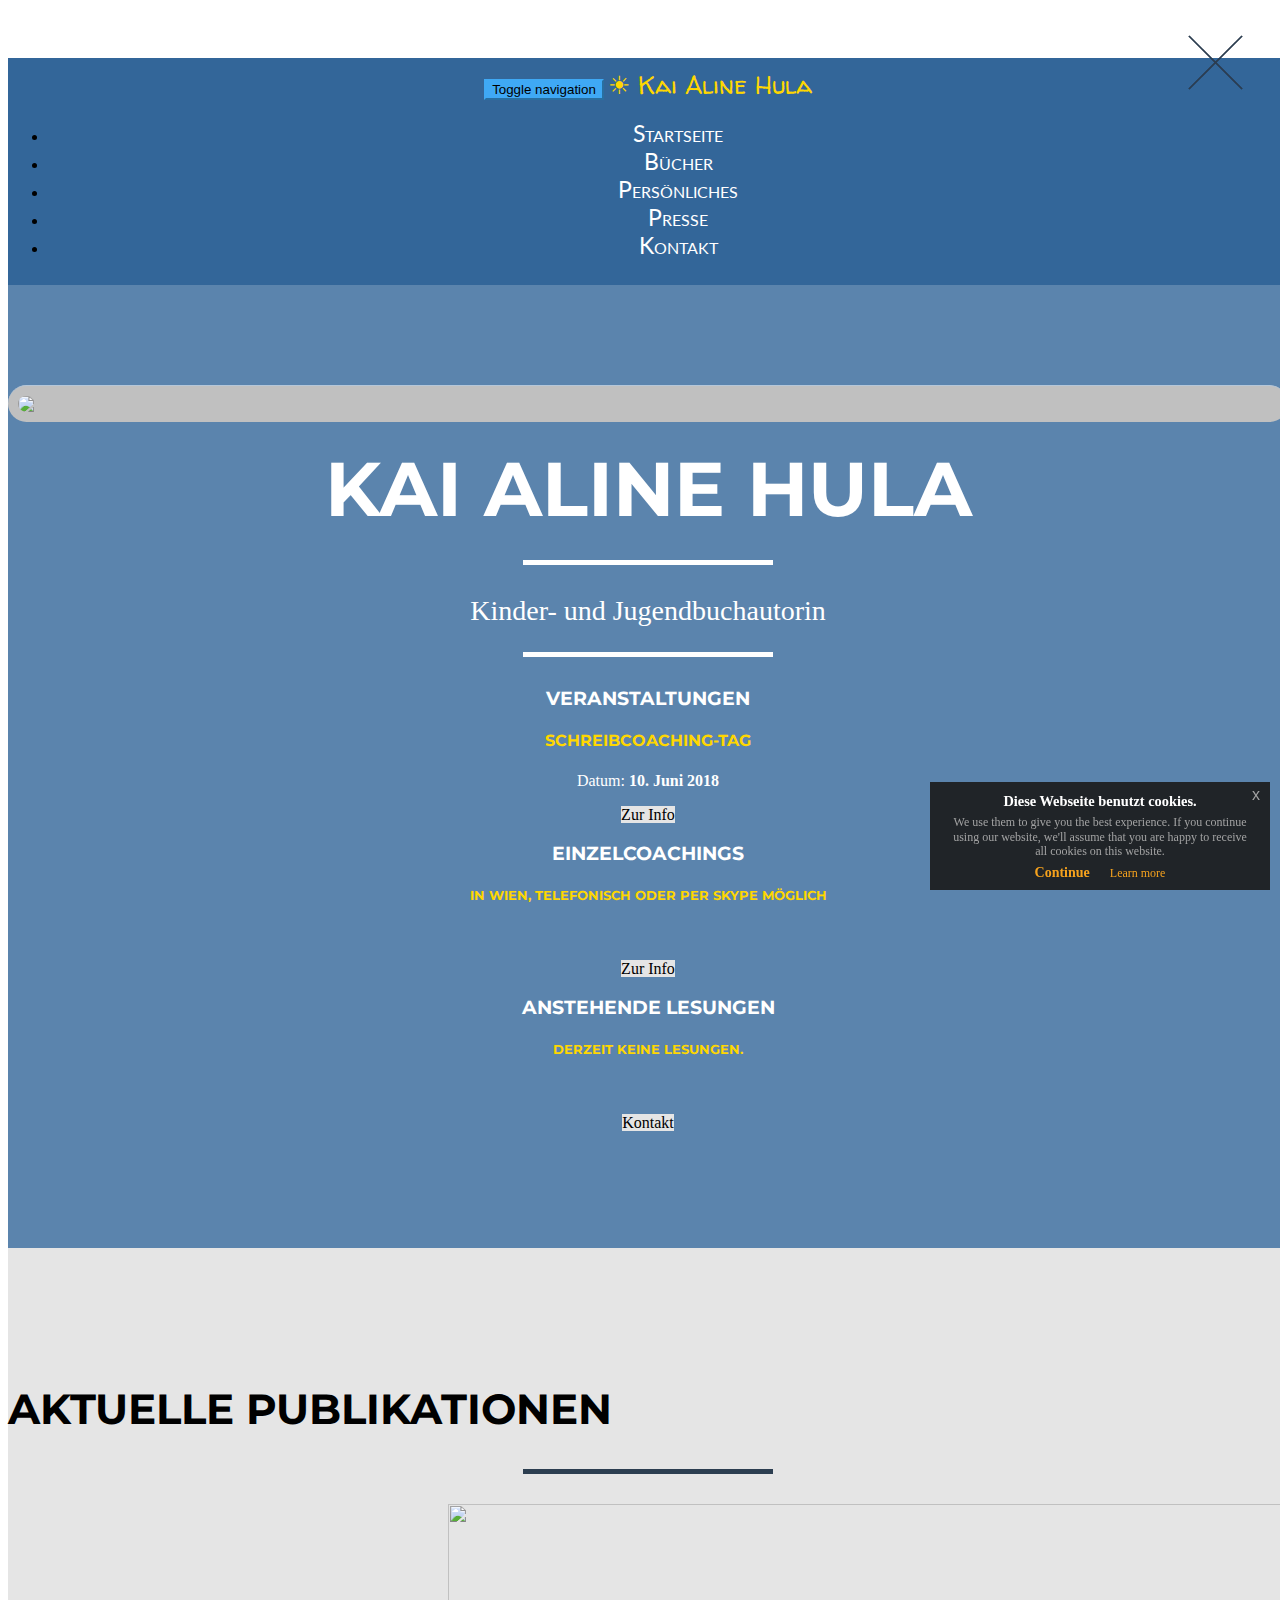
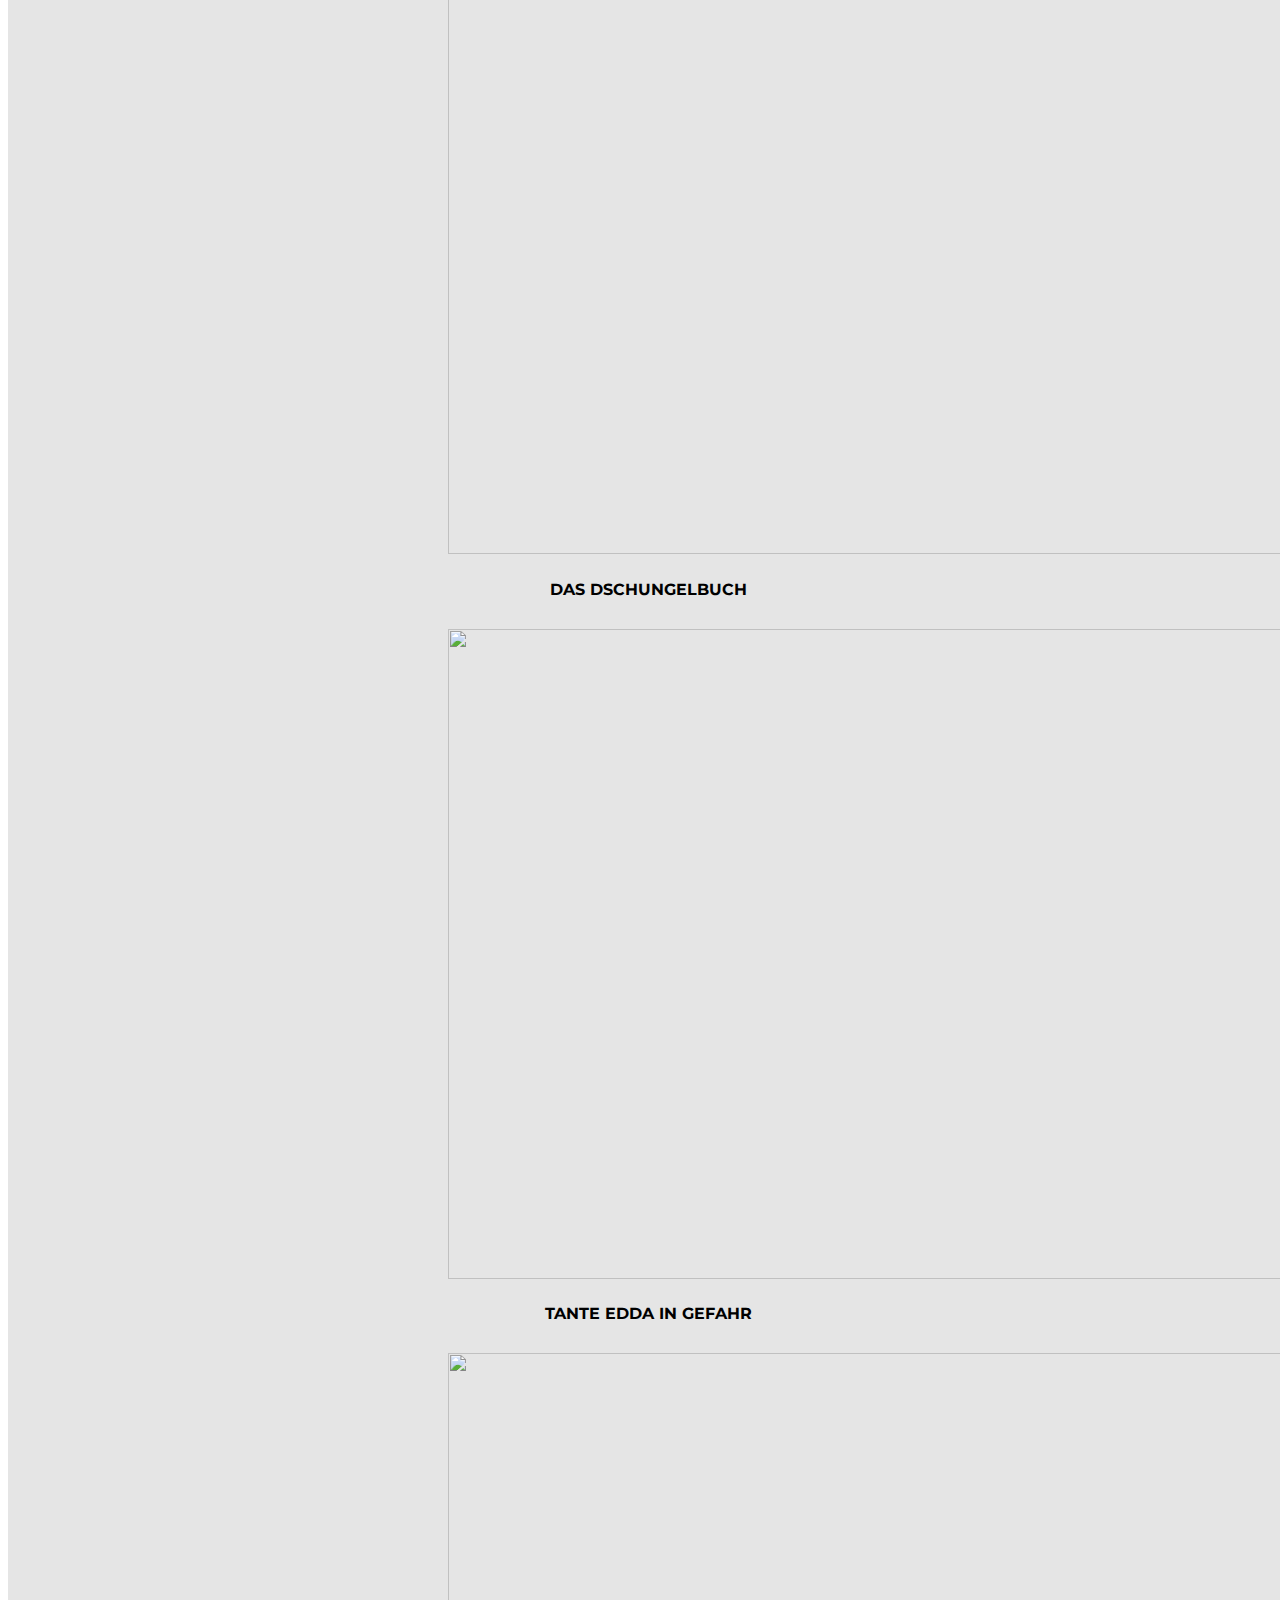
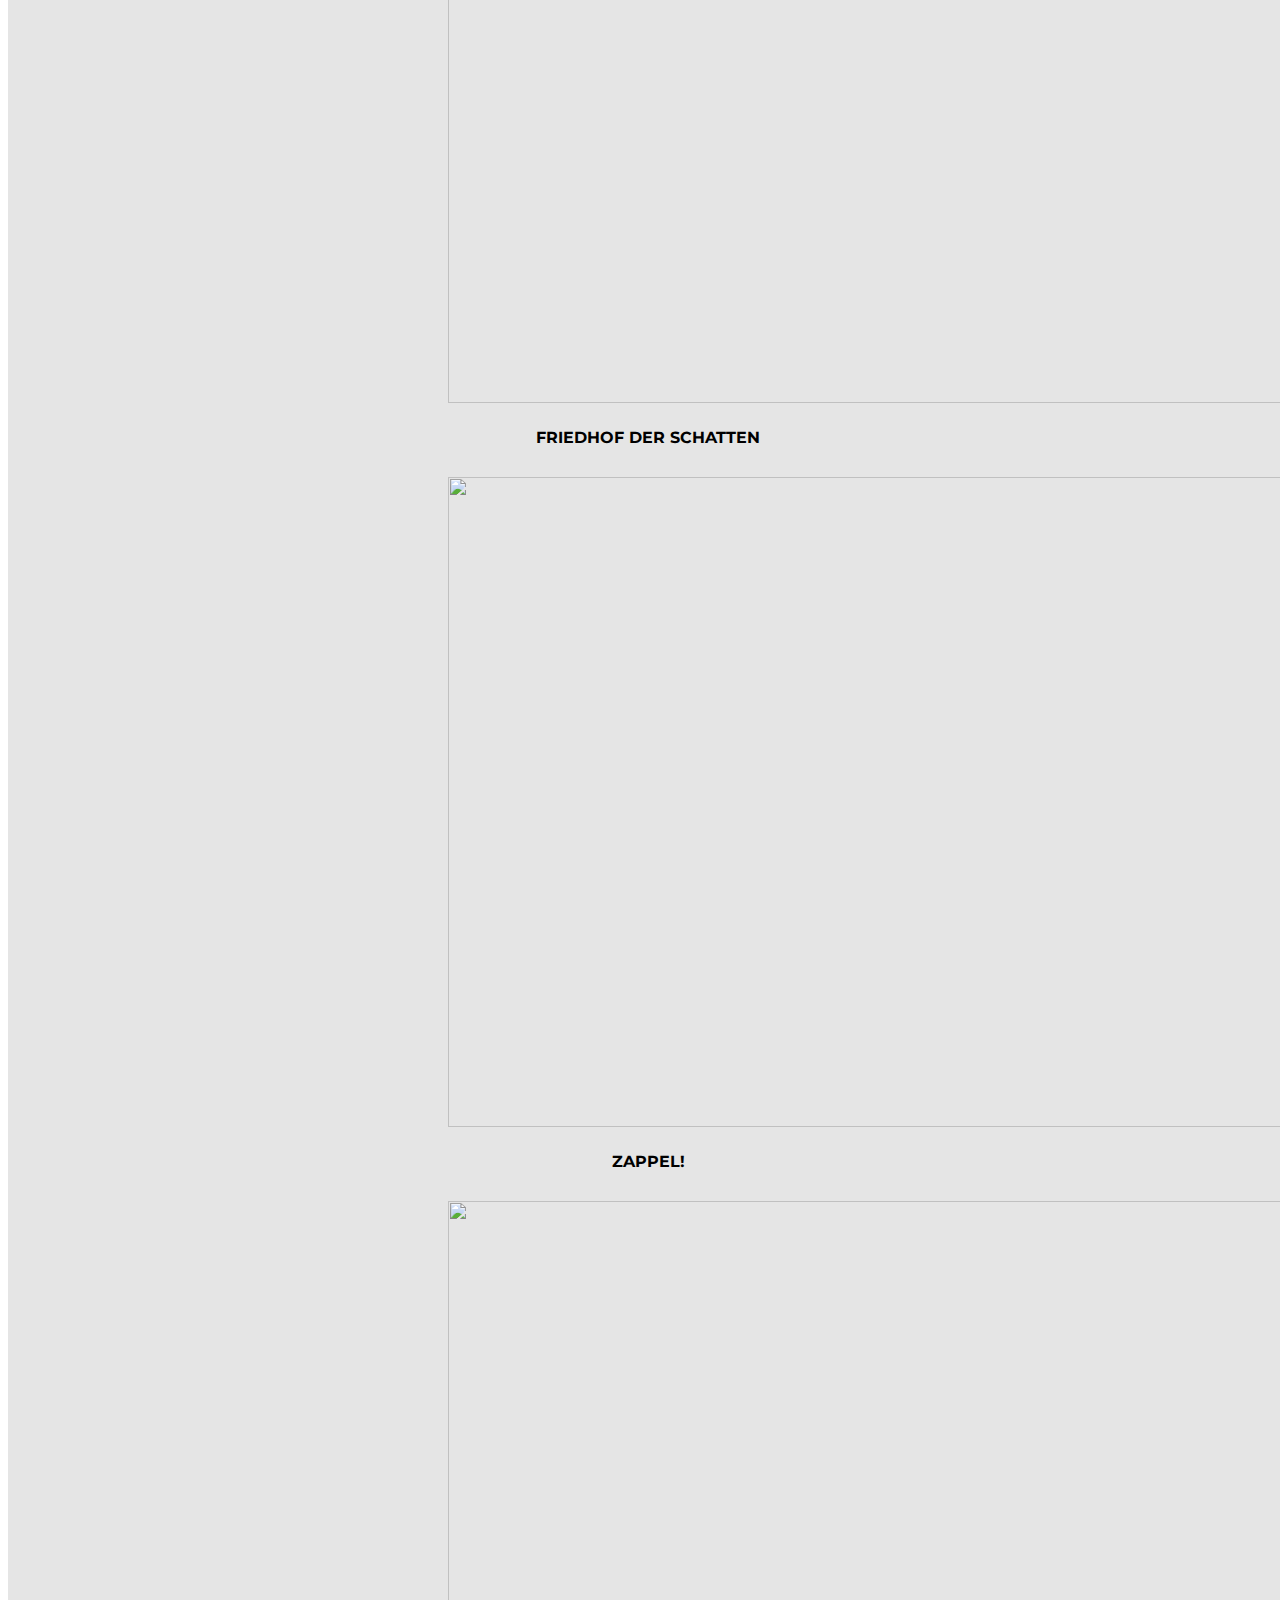
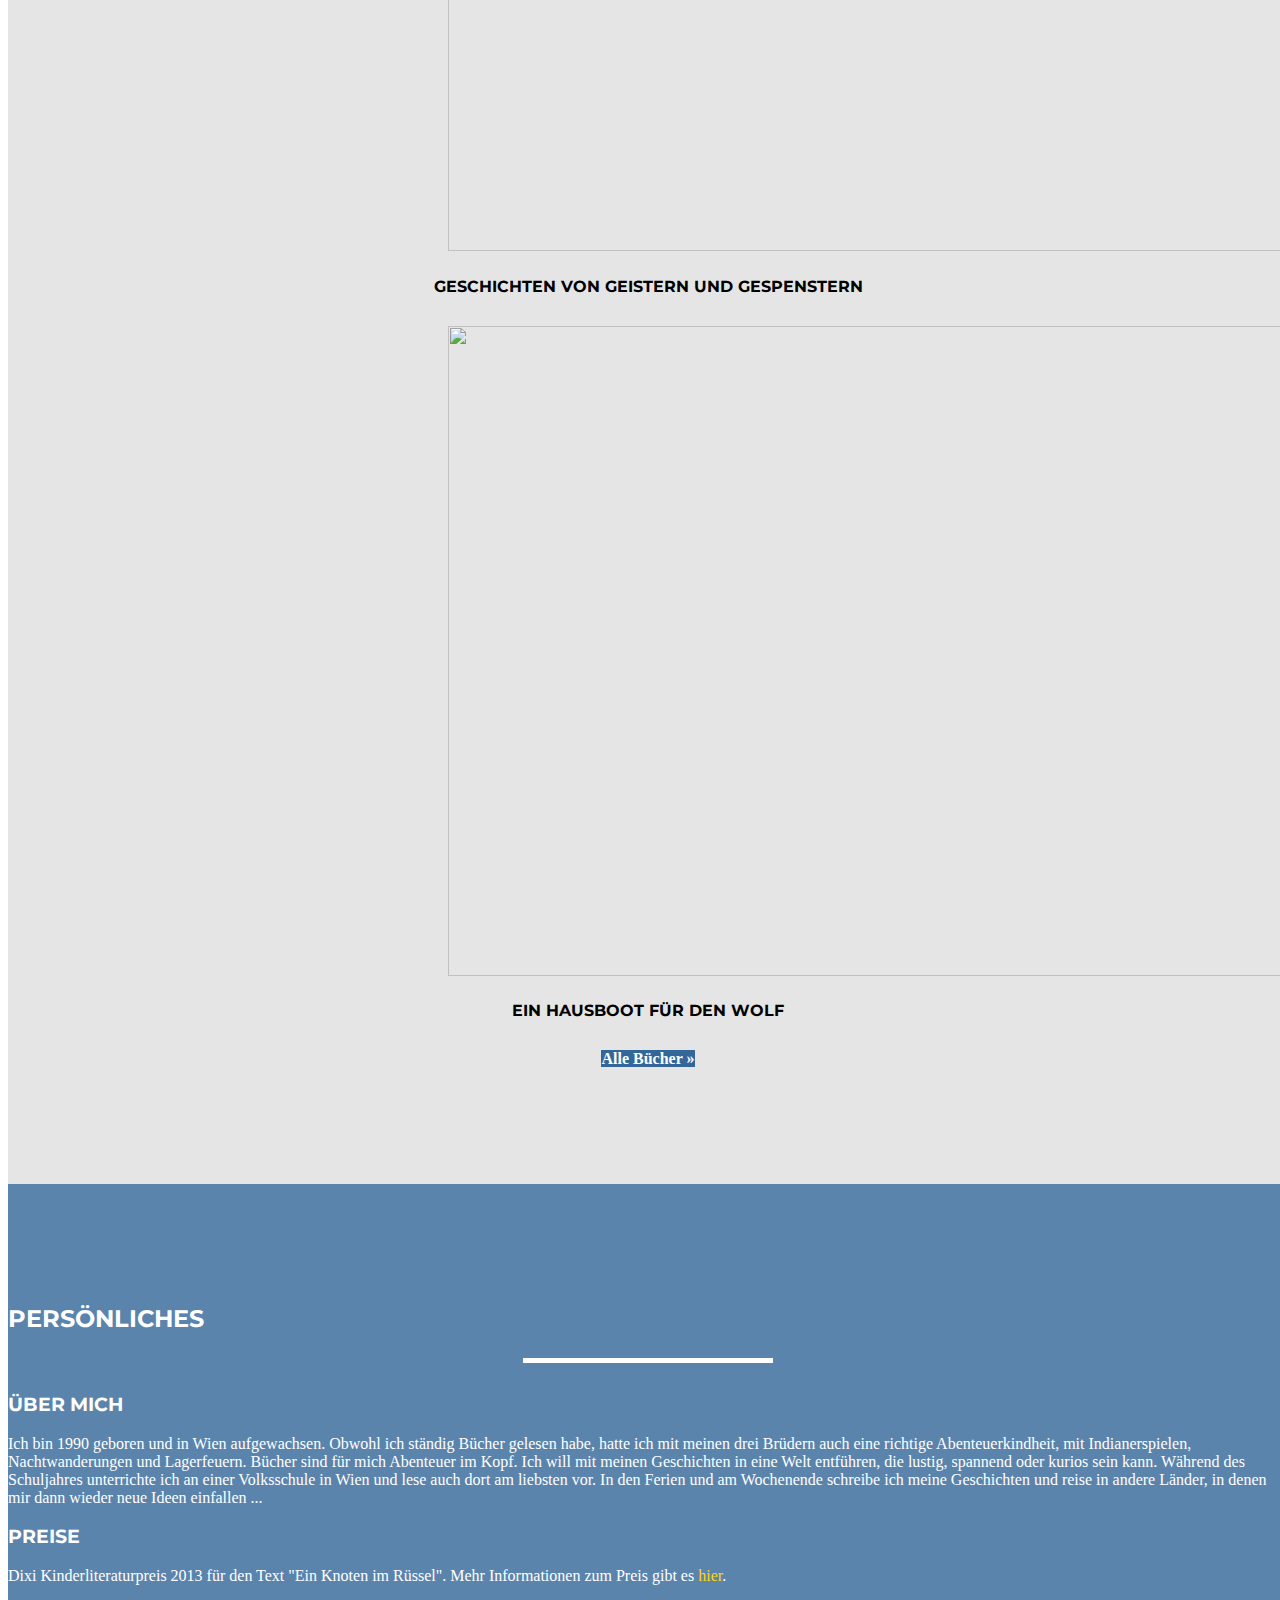
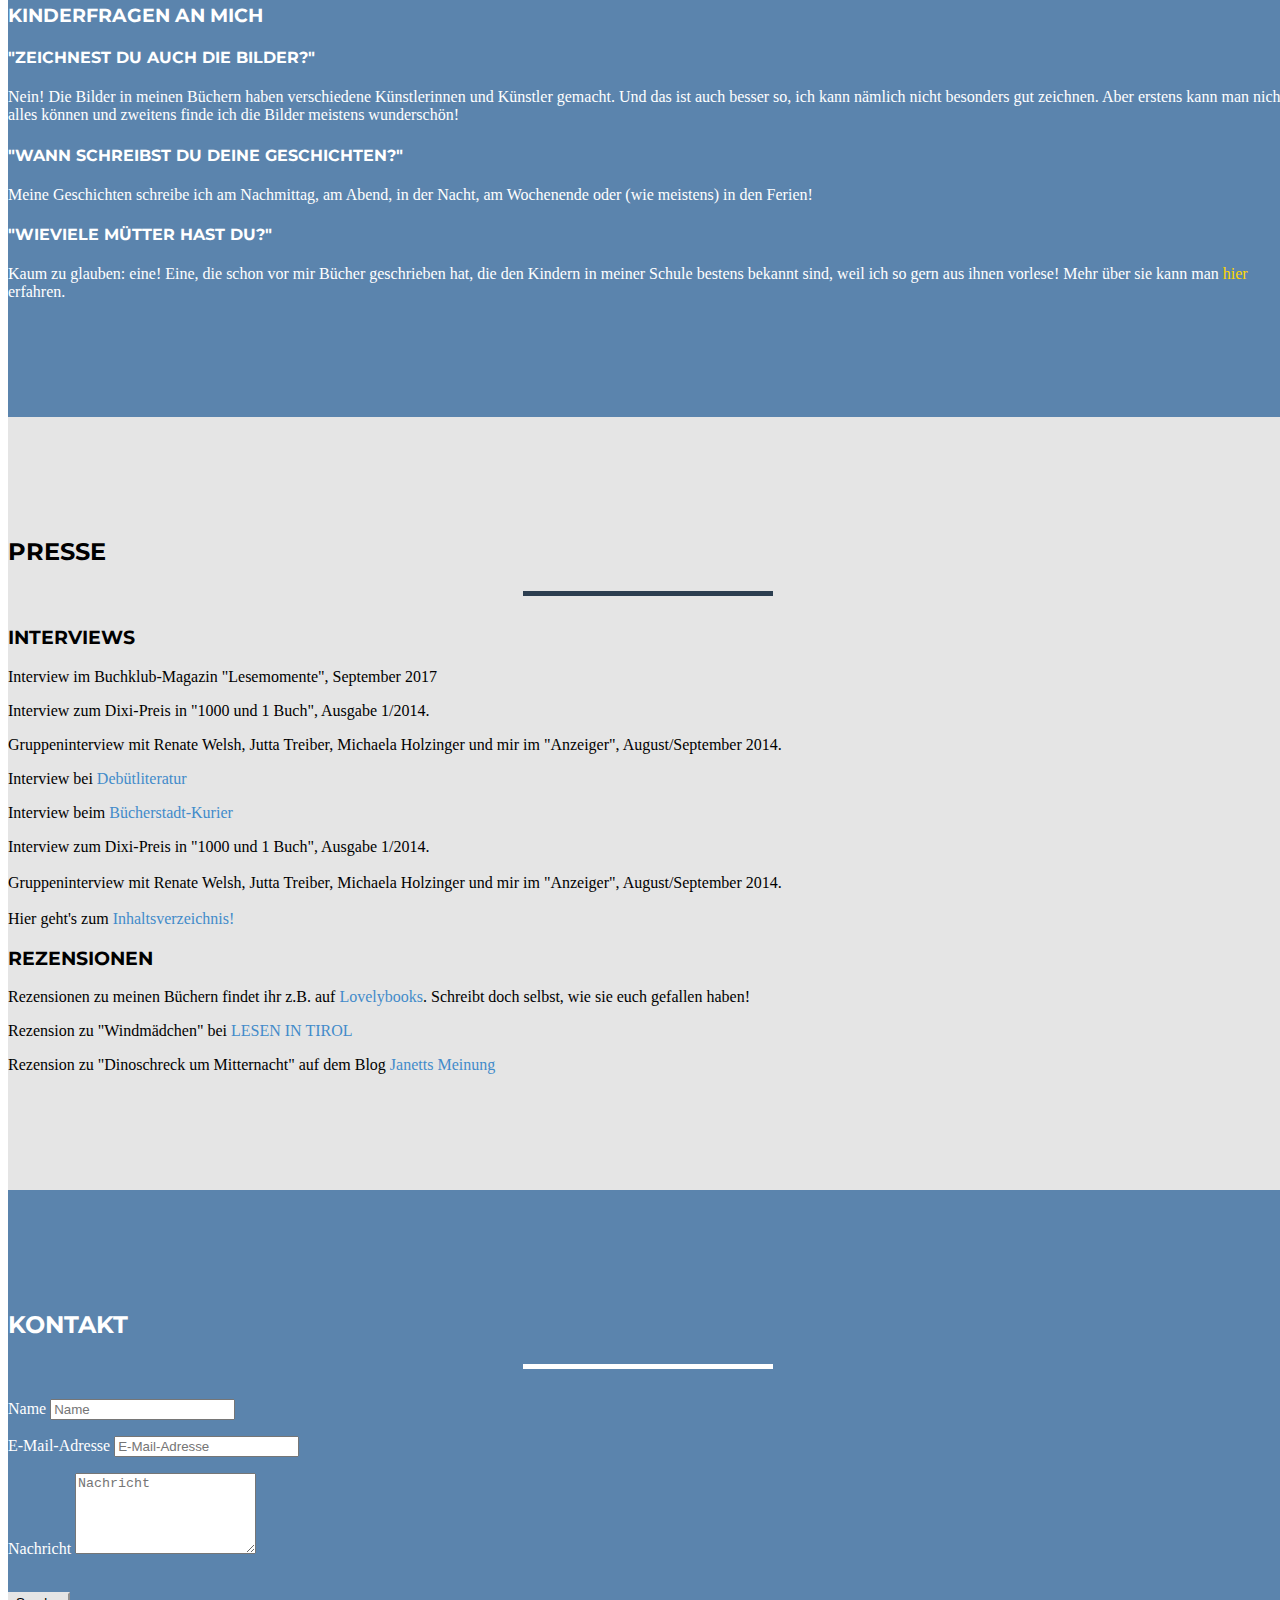
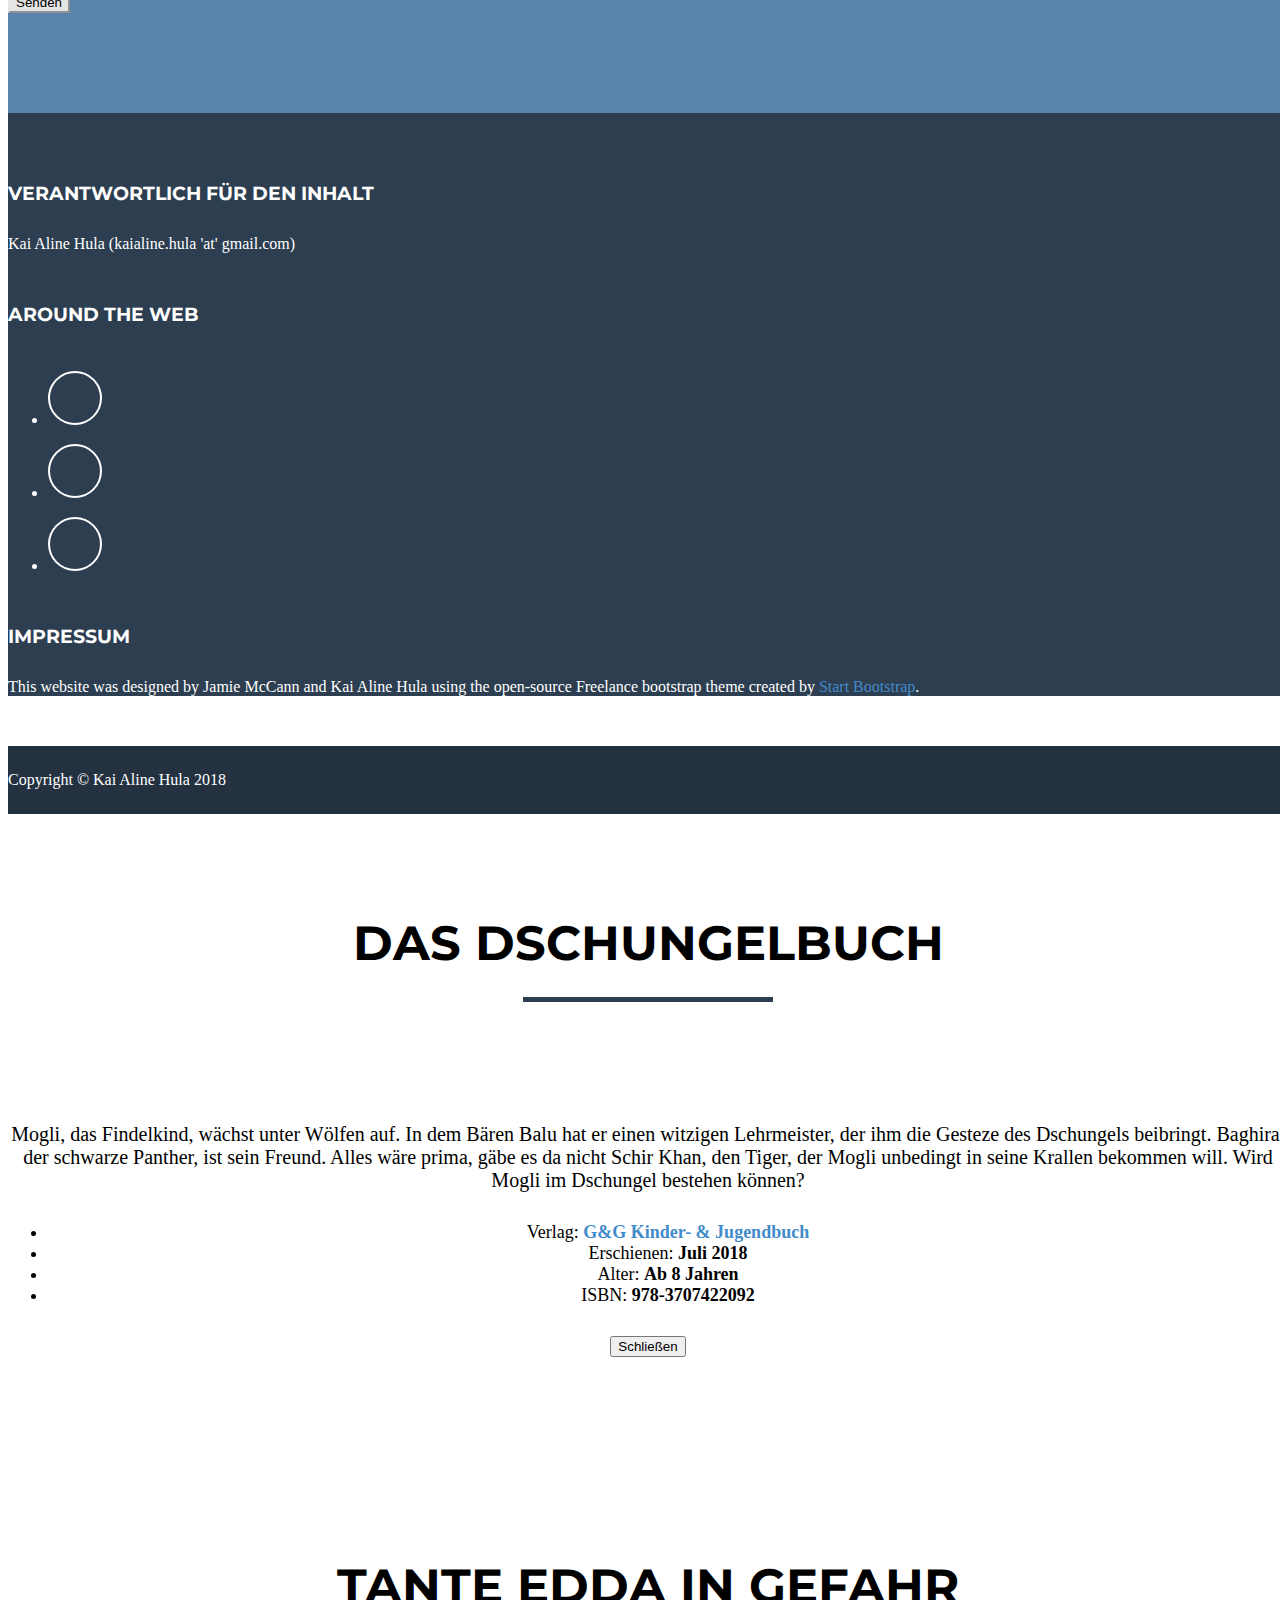
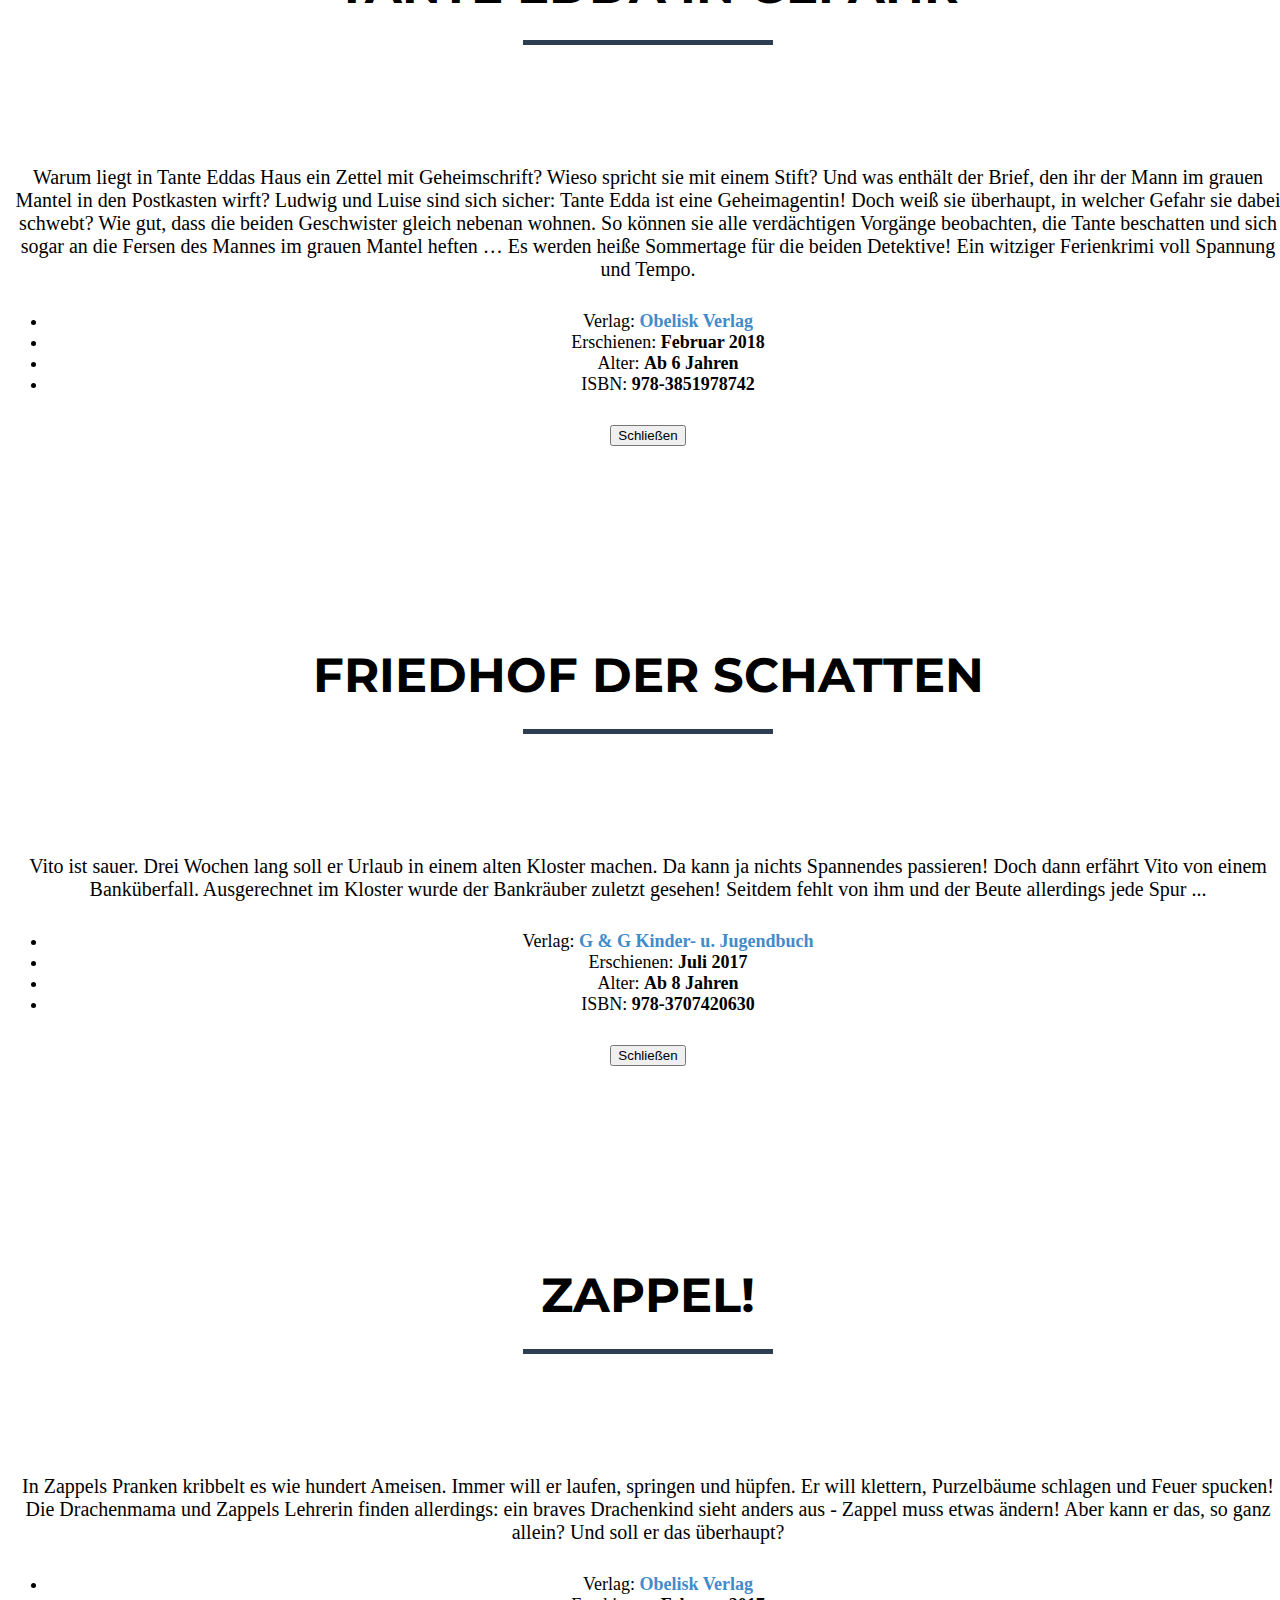
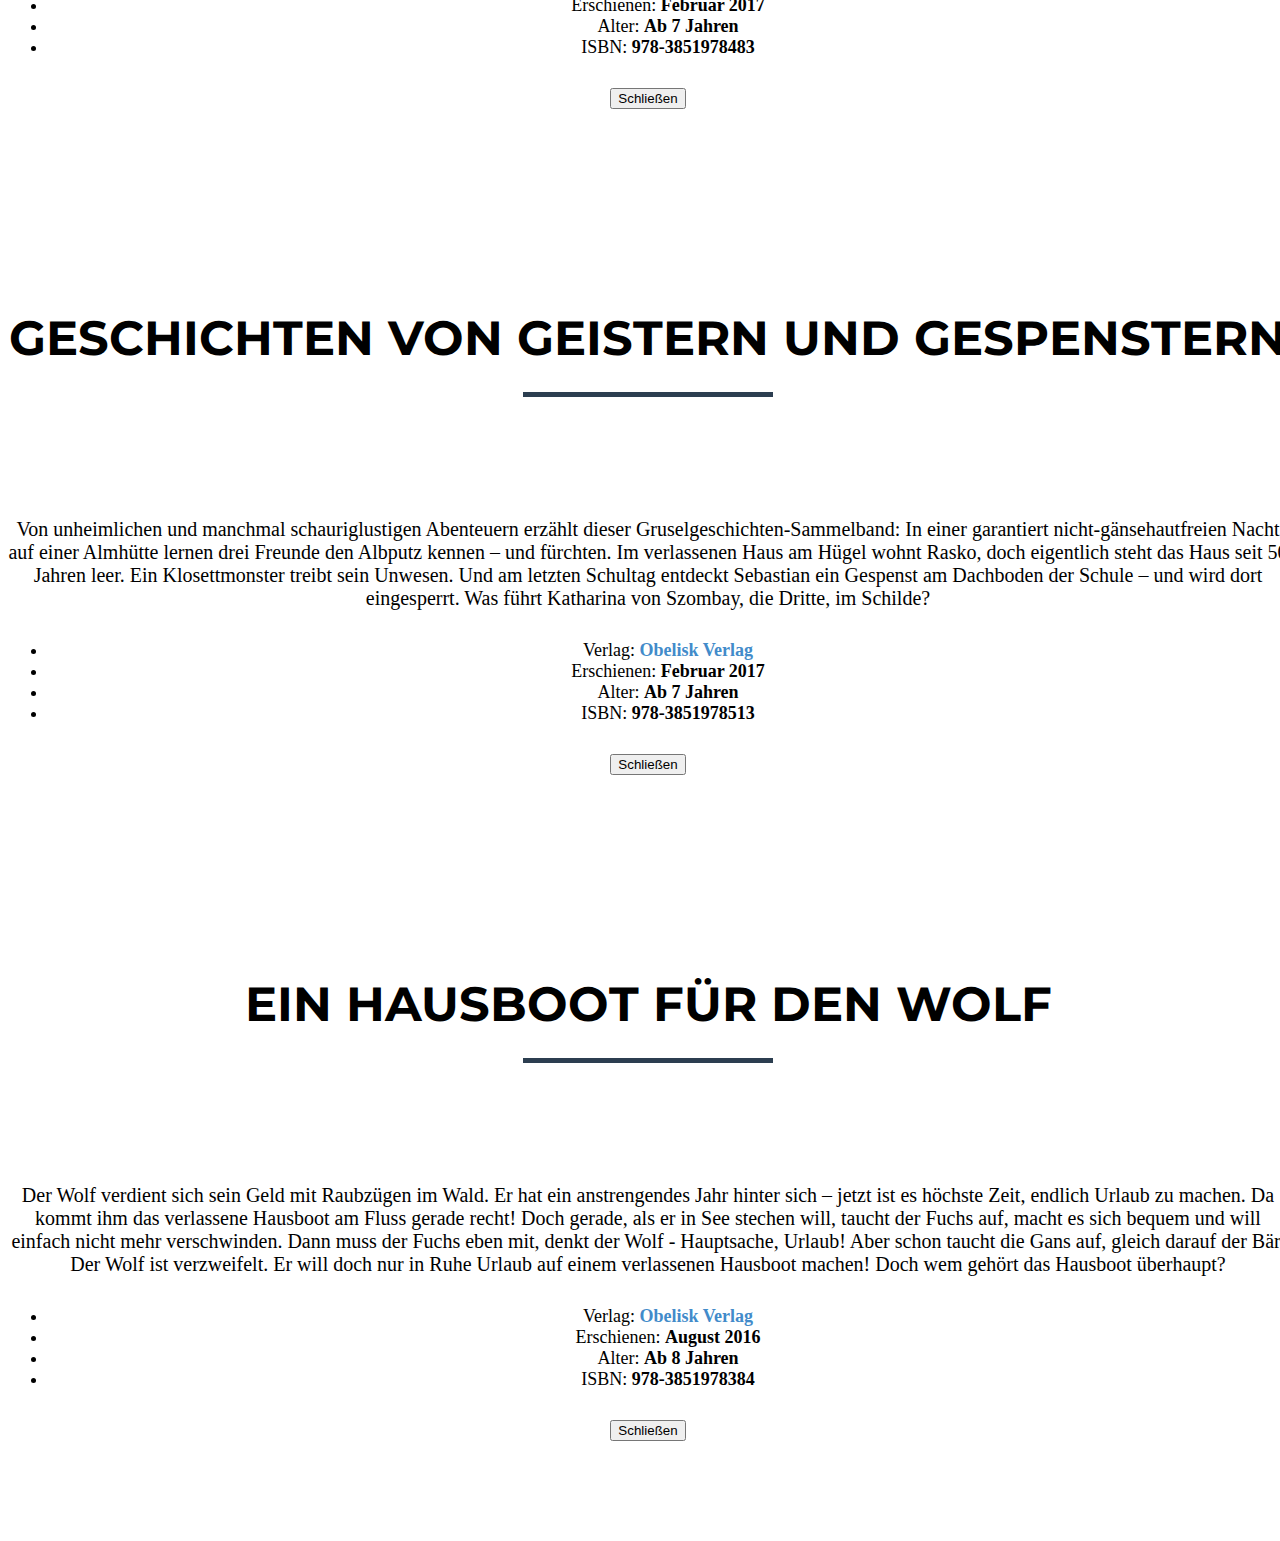
==== commit 1a63cfaf: "Added Dschungelbuch and other changes suggested by Kai, still need a couple more changes I think" ====
--- a/index.html
+++ b/index.html
@@ -108,7 +108,7 @@
                   </h3>
                   <h4 style="color: #ffd700;">Schreibcoaching-Tag</h4>
                   <p>
-                    Datum: <strong>10. Februar 2018</strong>
+                    Datum: <strong>10. Juni 2018</strong>
                   </p>
                   <p class="button-more">
                     <a class="btn btn-success btn-sm" target="_blank" href="http://texthobel.at/schreibangebote/schreibcoaching-tag/" role="button">Zur Info</a>
@@ -160,21 +160,21 @@
                               <i class="fa fa-search-plus fa-3x"></i>
                           </div>
                       </div>
+                      <img height="650" width="900" src="img/portfolio/dschungelbuch.png" class="img-responsive"alt="">
+                  </a>
+                  <h4>Das Dschungelbuch</h4>
+              </div>
+              <div class="col-sm-4 portfolio-item">
+                  <a href="#portfolioModal2" class="portfolio-link" data-toggle="modal">
+                      <div class="caption">
+                          <div class="caption-content">
+                              <i class="fa fa-search-plus fa-3x"></i>
+                          </div>
+                      </div>
                       <img height="650" width="900" src="img/portfolio/tante_edda.png" class="img-responsive"alt="">
                   </a>
                   <h4>Tante Edda in Gefahr</h4>
               </div>
-                <div class="col-sm-4 portfolio-item">
-                    <a href="#portfolioModal2" class="portfolio-link" data-toggle="modal">
-                        <div class="caption">
-                            <div class="caption-content">
-                                <i class="fa fa-search-plus fa-3x"></i>
-                            </div>
-                        </div>
-                        <img height="650" width="900" src="img/portfolio/friedhof.png" class="img-responsive"alt="">
-                    </a>
-                    <h4>Friedhof der Schatten</h4>
-                </div>
                 <div class="col-sm-4 portfolio-item">
                     <a href="#portfolioModal3" class="portfolio-link" data-toggle="modal">
                         <div class="caption">
@@ -182,12 +182,23 @@
                                 <i class="fa fa-search-plus fa-3x"></i>
                             </div>
                         </div>
+                        <img height="650" width="900" src="img/portfolio/friedhof.png" class="img-responsive"alt="">
+                    </a>
+                    <h4>Friedhof der Schatten</h4>
+                </div>
+                <div class="col-sm-4 portfolio-item">
+                    <a href="#portfolioModal4" class="portfolio-link" data-toggle="modal">
+                        <div class="caption">
+                            <div class="caption-content">
+                                <i class="fa fa-search-plus fa-3x"></i>
+                            </div>
+                        </div>
                         <img height="650" width="900" src="img/portfolio/zappel.png" class="img-responsive"alt="">
                     </a>
                     <h4>Zappel!</h4>
                 </div>
                 <div class="col-sm-4 portfolio-item">
-                    <a href="#portfolioModal4" class="portfolio-link"
+                    <a href="#portfolioModal5" class="portfolio-link"
                     data-toggle="modal">
                         <div class="caption">
                             <div class="caption-content">
@@ -199,20 +210,6 @@
                     <h4>Geschichten von Geistern und Gespenstern</h4>
                 </div>
                 <!--<div class="row"></div>--> <!-- ADDED EXTRA ROW!!! Stops breaking rows!! -->
-                <div class="col-sm-4 portfolio-item">
-                    <a href="#portfolioModal5" class="portfolio-link" data-toggle="modal">
-                        <div class="caption">
-                            <div class="caption-content">
-                                <i class="fa fa-search-plus fa-3x"></i>
-                            </div>
-                        </div>
-                        <img height="650" width="900" src="img/portfolio/wolf_houseboat.png" class="img-responsive" alt="">
-                    </a>
-                    <h4>Ein Hausboot für den Wolf</h4>
-                </div>
-
-                <!-- <div class="row"></div> --> <!-- ADDED EXTRA ROW!!! Stops breaking rows!! -->
-
                 <div class="col-sm-4 portfolio-item">
                     <a href="#portfolioModal6" class="portfolio-link" data-toggle="modal">
                         <div class="caption">
@@ -220,10 +217,24 @@
                                 <i class="fa fa-search-plus fa-3x"></i>
                             </div>
                         </div>
+                        <img height="650" width="900" src="img/portfolio/wolf_houseboat.png" class="img-responsive" alt="">
+                    </a>
+                    <h4>Ein Hausboot für den Wolf</h4>
+                </div>
+
+                <!-- <div class="row"></div> --> <!-- ADDED EXTRA ROW!!! Stops breaking rows!! -->
+
+                <!-- <div class="col-sm-4 portfolio-item">
+                    <a href="#portfolioModal6" class="portfolio-link" data-toggle="modal">
+                        <div class="caption">
+                            <div class="caption-content">
+                                <i class="fa fa-search-plus fa-3x"></i>
+                            </div>
+                        </div>
                         <img height="650" width="900" src="img/portfolio/buchstaben_b.png" class="img-responsive" alt="">
                     </a>
                     <h4>Alle meine Buchstaben - B</h4>
-                </div>
+                </div> -->
             </div>
             <p class="button-more"><a class="btn btn-primary btn-lg" href="books.html" role="button">Alle Bücher &raquo;</a></p>
             
@@ -254,9 +265,9 @@
                 </div>
                 <div class="col-lg-4">
                 <h3>Kinderfragen an mich</h4>
-                  <h4>"Bist du genauso alt wie meine Oma?"</h4>
+                  <h4>"Zeichnest du auch die Bilder?"</h4>
                     <p>
-                      Glücklicherweise noch nicht, sonst hätte ich wohl lange zum Studieren gebraucht! Ich bin 1990 geboren und damit erst 26 (was sich für meine Schulkinder unglaublich alt anhört!
+                      Nein! Die Bilder in meinen Büchern haben verschiedene Künstlerinnen und Künstler gemacht. Und das ist auch besser so, ich kann nämlich nicht besonders gut zeichnen. Aber erstens kann man nicht alles können und zweitens finde ich die Bilder meistens wunderschön!
                     </p>
                   <h4>"Wann schreibst du deine Geschichten?"</h4>
                     <p>
@@ -267,7 +278,6 @@
                       Kaum zu glauben: eine! Eine, die schon vor mir Bücher geschrieben hat, die den Kindern in meiner Schule bestens bekannt sind, weil ich so gern aus ihnen vorlese! Mehr über sie kann man
                       <a class="light" target="_blank" href="http://www.saskia-hula.at">hier</a> erfahren.
                     </p>
-                  <h5>Weitere Beiträge folgen...</h5>
                 </div>
             </div>
         </div>
@@ -286,6 +296,9 @@
             <div class="row">
                 <div class="col-lg-4 col-lg-offset-2">
                   <h3>Interviews</h3>
+                    <p class="highlight">Interview im Buchklub-Magazin "Lesemomente", September 2017</p>
+                    <p class="highlight">Interview zum Dixi-Preis in "1000 und 1 Buch", Ausgabe 1/2014.</p>
+                    <p class="highlight">Gruppeninterview mit Renate Welsh, Jutta Treiber, Michaela Holzinger und mir im "Anzeiger", August/September 2014.</p>
                     <p class="highlight">Interview bei
                       <a target="_blank" href="https://debuetliteratur.wordpress.com/2014/11/05/mit-kai-aline-hula/">Debütliteratur</a>
                     </p>
@@ -409,7 +422,7 @@
             <div class="container">
                 <div class="row">
                     <div class="col-lg-12">
-                        Copyright &copy; Kai Aline Hula 2017
+                        Copyright &copy; Kai Aline Hula 2018
                     </div>
                 </div>
             </div>
@@ -418,6 +431,52 @@
 
     <!-- Recent Portfolio Modals -->
     <div class="portfolio-modal modal fade" id="portfolioModal1" tabindex="-1" role="dialog" aria-hidden="true">
+        <div class="modal-content">
+            <div class="close-modal" data-dismiss="modal">
+                <div class="lr">
+                    <div class="rl">
+                    </div>
+                </div>
+            </div>
+            <div class="container">
+                <div class="row">
+                    <div class="col-lg-8 col-lg-offset-2">
+                        <div class="modal-body">
+                            <h2>Das Dschungelbuch</h2>
+                            <hr class="star-portfolio">
+                            <img src="img/portfolio/dschungelbuch.png" class="img-responsive img-centered" alt="">
+                            <p class="text-justify">
+                              Mogli, das Findelkind, wächst unter Wölfen auf. In dem Bären Balu hat er einen witzigen
+                              Lehrmeister, der ihm die Gesteze des Dschungels beibringt. Baghira, der schwarze Panther,
+                              ist sein Freund. Alles wäre prima, gäbe es da nicht Schir Khan, den Tiger, der Mogli
+                              unbedingt in seine Krallen bekommen will. Wird Mogli im Dschungel bestehen können?
+                            </p>
+                            <ul class="list-inline item-details">
+                                <li>Verlag:
+                                    <strong><a target="_blank" href="http://www.ggverlag.at/produkt-kategorie/erstleser-lesezug/lesezug-klassiker/">G&G Kinder- & Jugendbuch</a>
+                                    </strong>
+                                </li>
+                                <li>Erschienen:
+                                    <strong>Juli 2018
+                                    </strong>
+                                </li>
+                                <li>Alter:
+                                    <strong>Ab 8 Jahren
+                                    </strong>
+                                </li>
+                                <li>ISBN:
+                                    <strong>978-3707422092
+                                    </strong>
+                                </li>
+                            </ul>
+                            <button type="button" class="btn btn-default" data-dismiss="modal"><i class="fa fa-times"></i> Schließen</button>
+                        </div>
+                    </div>
+                </div>
+            </div>
+        </div>
+    </div>
+    <div class="portfolio-modal modal fade" id="portfolioModal2" tabindex="-1" role="dialog" aria-hidden="true">
         <div class="modal-content">
             <div class="close-modal" data-dismiss="modal">
                 <div class="lr">
@@ -466,7 +525,7 @@
             </div>
         </div>
     </div>
-    <div class="portfolio-modal modal fade" id="portfolioModal2" tabindex="-1" role="dialog" aria-hidden="true">
+    <div class="portfolio-modal modal fade" id="portfolioModal3" tabindex="-1" role="dialog" aria-hidden="true">
         <div class="modal-content">
             <div class="close-modal" data-dismiss="modal">
                 <div class="lr">
@@ -509,7 +568,7 @@
             </div>
         </div>
     </div>
-    <div class="portfolio-modal modal fade" id="portfolioModal3" tabindex="-1" role="dialog" aria-hidden="true">
+    <div class="portfolio-modal modal fade" id="portfolioModal4" tabindex="-1" role="dialog" aria-hidden="true">
         <div class="modal-content">
             <div class="close-modal" data-dismiss="modal">
                 <div class="lr">
@@ -552,7 +611,7 @@
             </div>
         </div>
     </div>
-    <div class="portfolio-modal modal fade" id="portfolioModal4" tabindex="-1" role="dialog" aria-hidden="true">
+    <div class="portfolio-modal modal fade" id="portfolioModal5" tabindex="-1" role="dialog" aria-hidden="true">
         <div class="modal-content">
             <div class="close-modal" data-dismiss="modal">
                 <div class="lr">
@@ -595,7 +654,7 @@
             </div>
         </div>
     </div>
-    <div class="portfolio-modal modal fade" id="portfolioModal5" tabindex="-1" role="dialog" aria-hidden="true">
+    <div class="portfolio-modal modal fade" id="portfolioModal6" tabindex="-1" role="dialog" aria-hidden="true">
         <div class="modal-content">
             <div class="close-modal" data-dismiss="modal">
                 <div class="lr">
@@ -639,7 +698,7 @@
         </div>
     </div>
 
-    <div class="portfolio-modal modal fade" id="portfolioModal6" tabindex="-1" role="dialog" aria-hidden="true">
+    <!-- <div class="portfolio-modal modal fade" id="portfolioModal6" tabindex="-1" role="dialog" aria-hidden="true">
         <div class="modal-content">
             <div class="close-modal" data-dismiss="modal">
                 <div class="lr">
@@ -681,7 +740,7 @@
                 </div>
             </div>
         </div>
-    </div>
+    </div> -->
 
     <!-- <div class="portfolio-modal modal fade" id="portfolioModal6" tabindex="-1" role="dialog" aria-hidden="true">
         <div class="modal-content">
